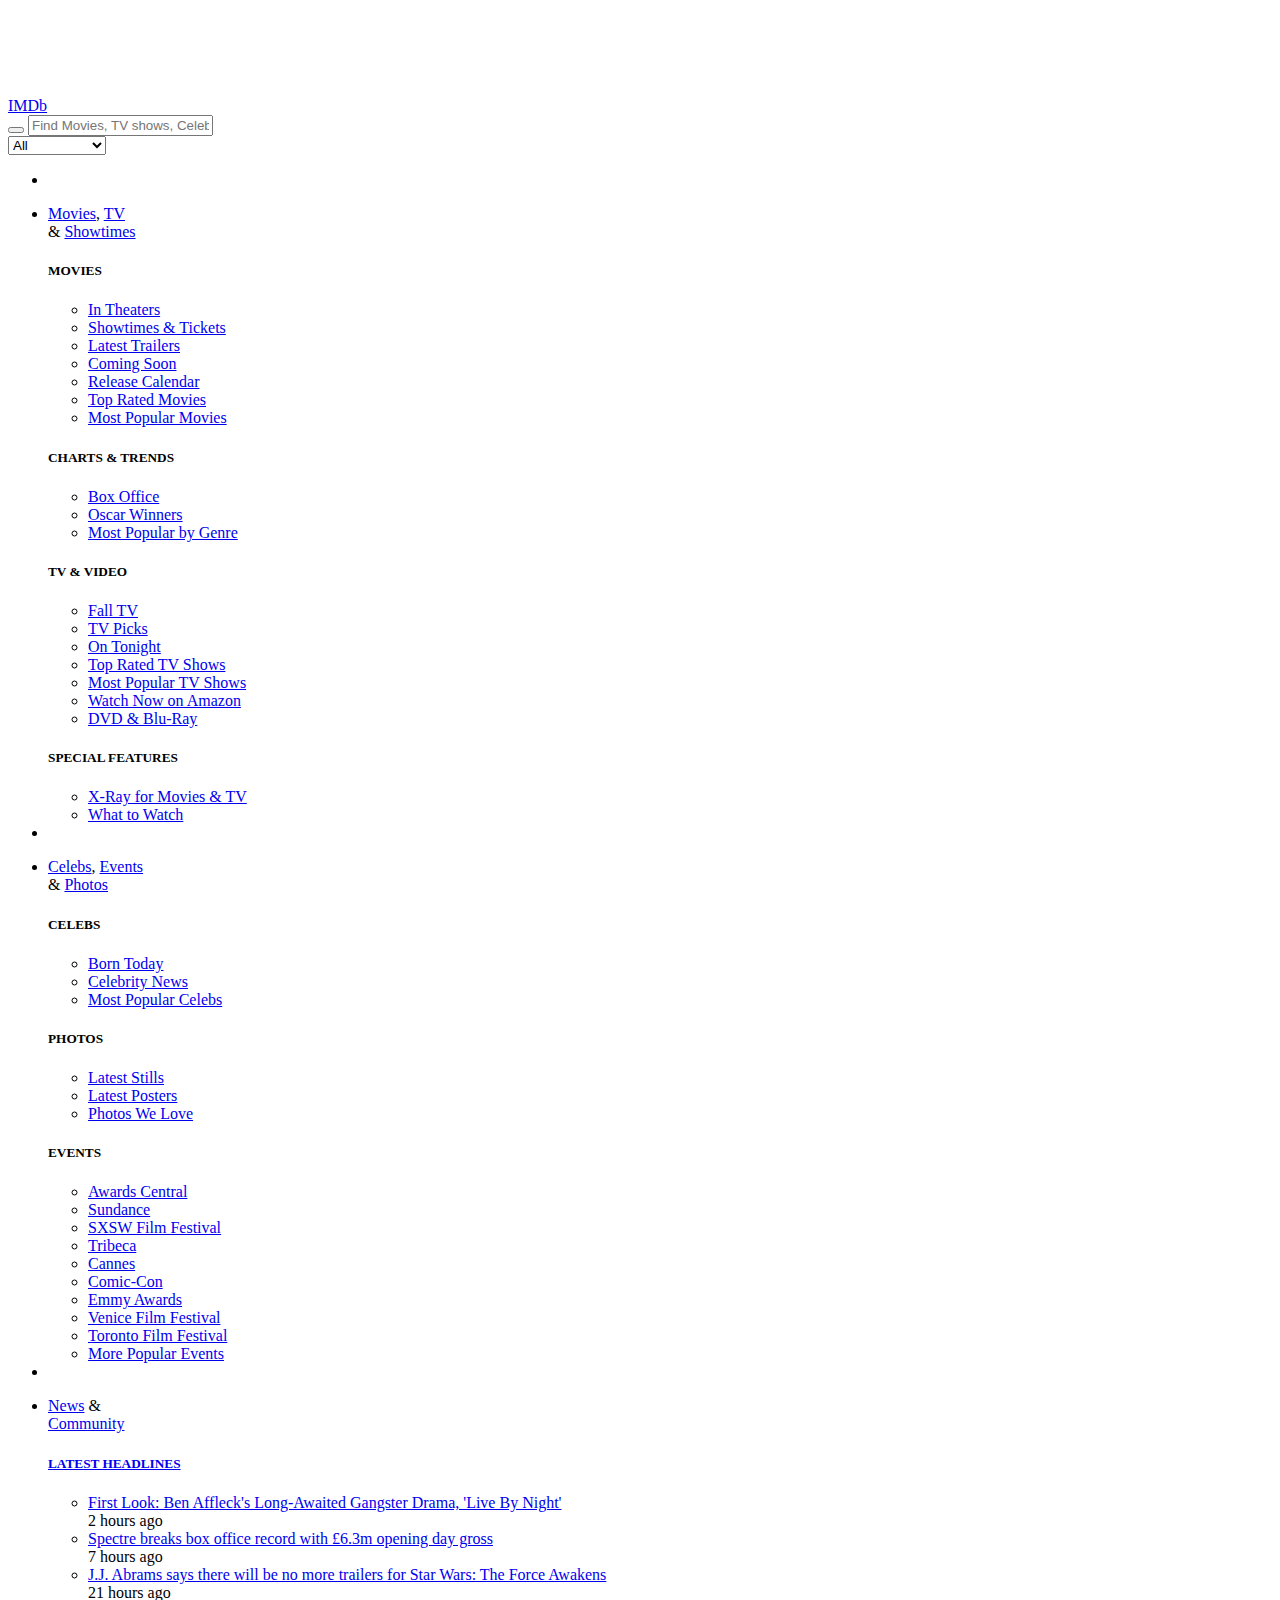
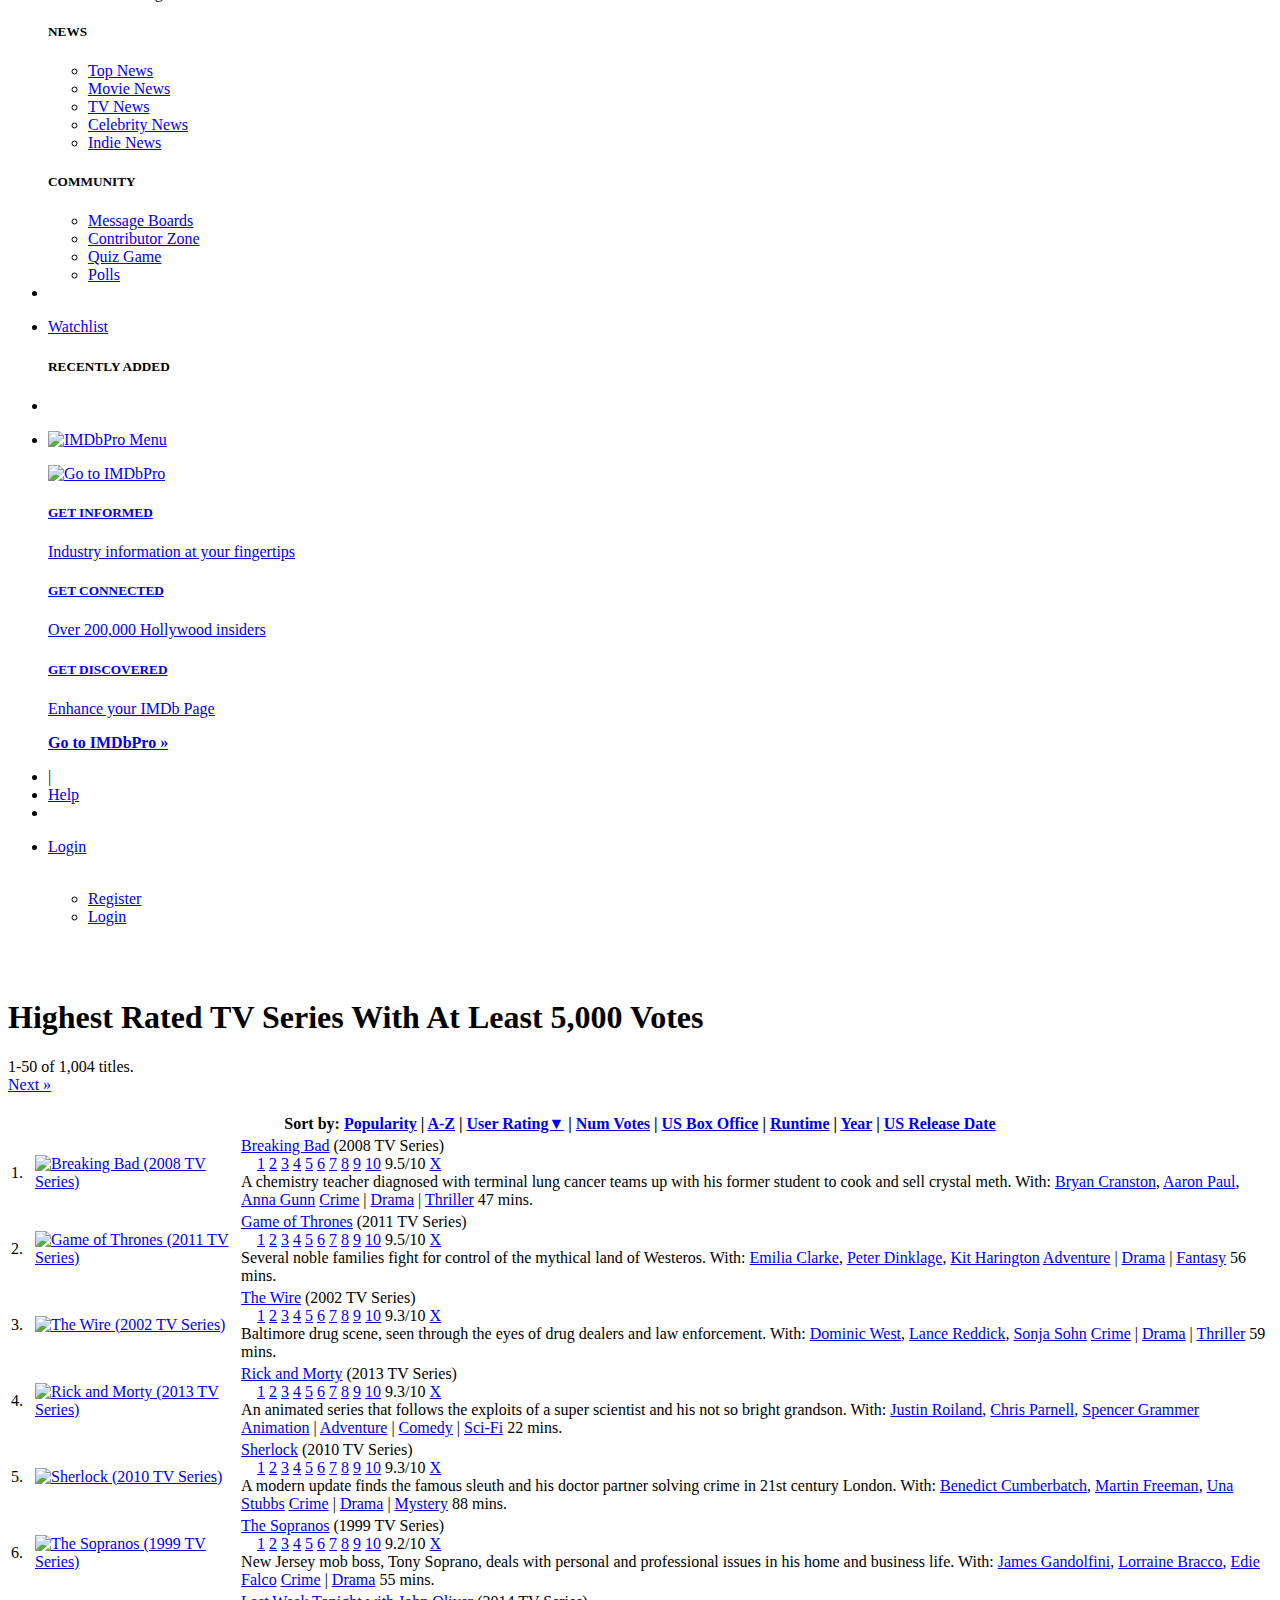
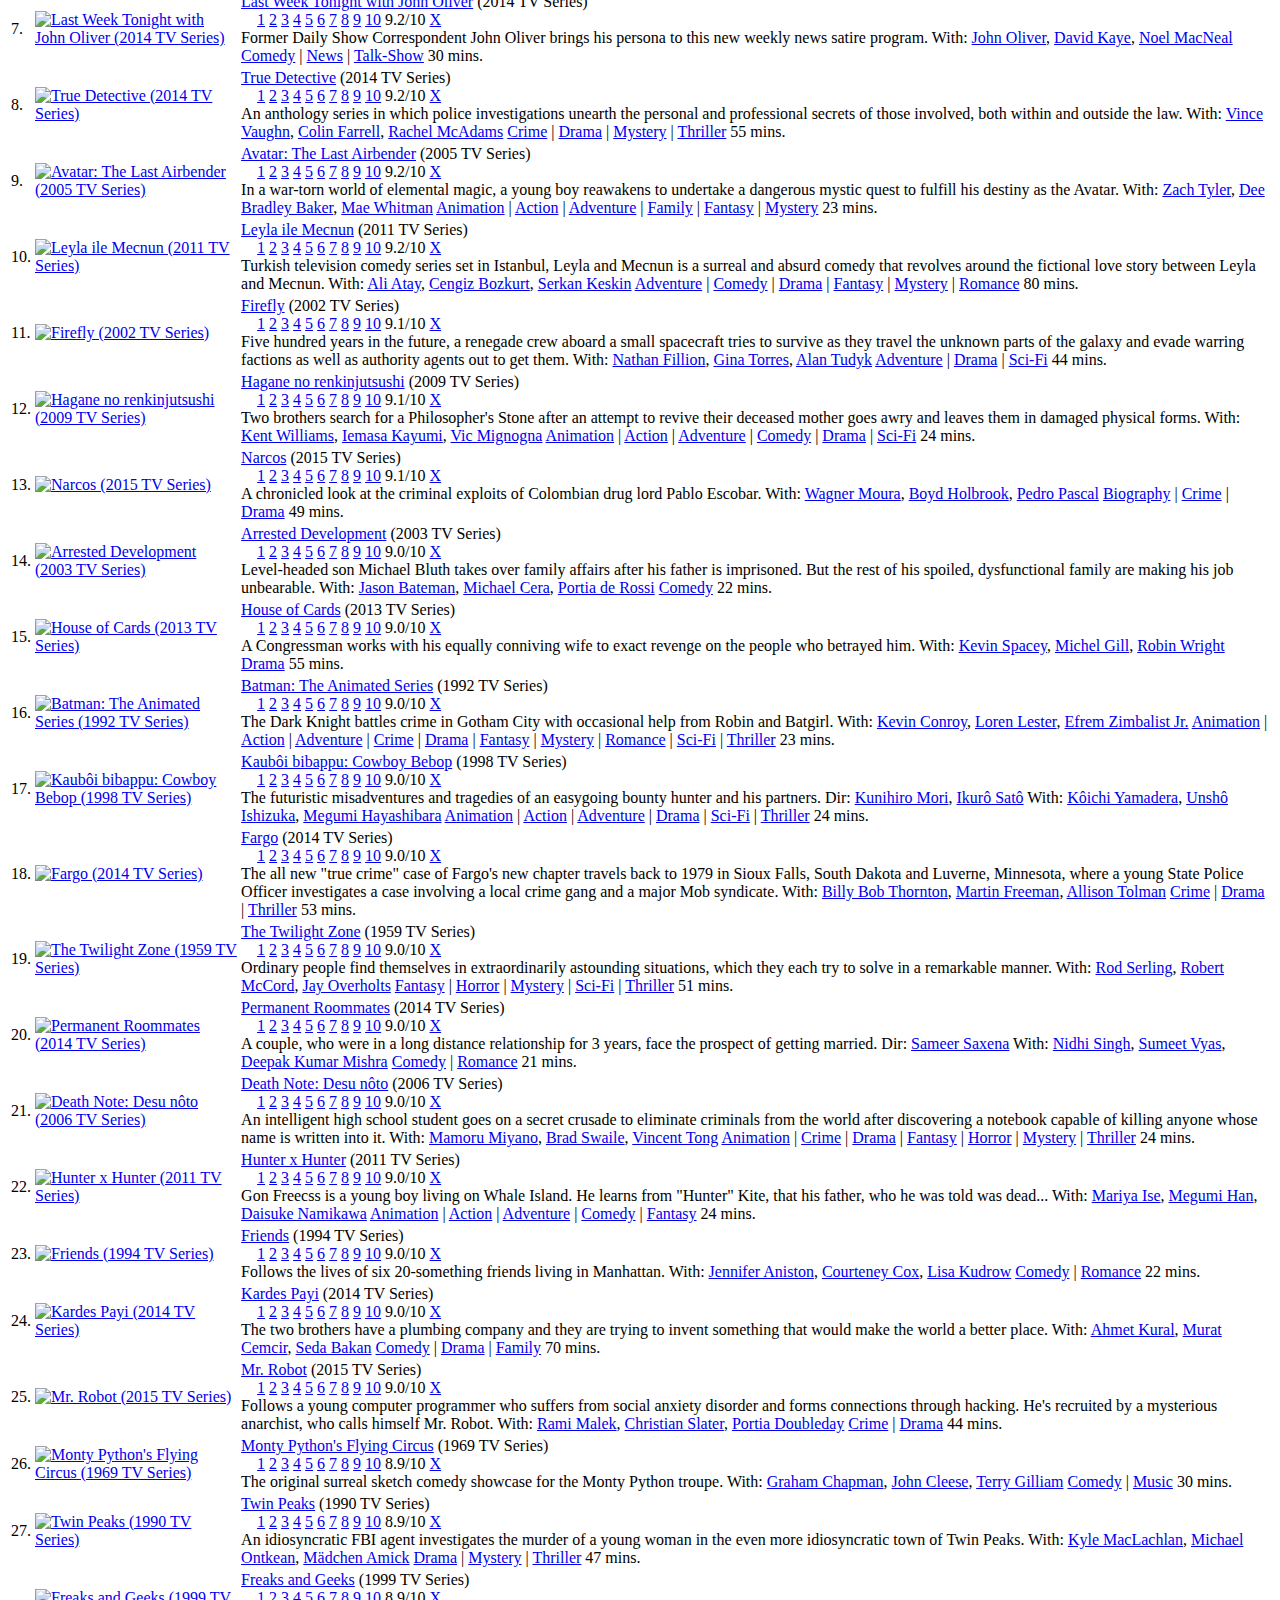
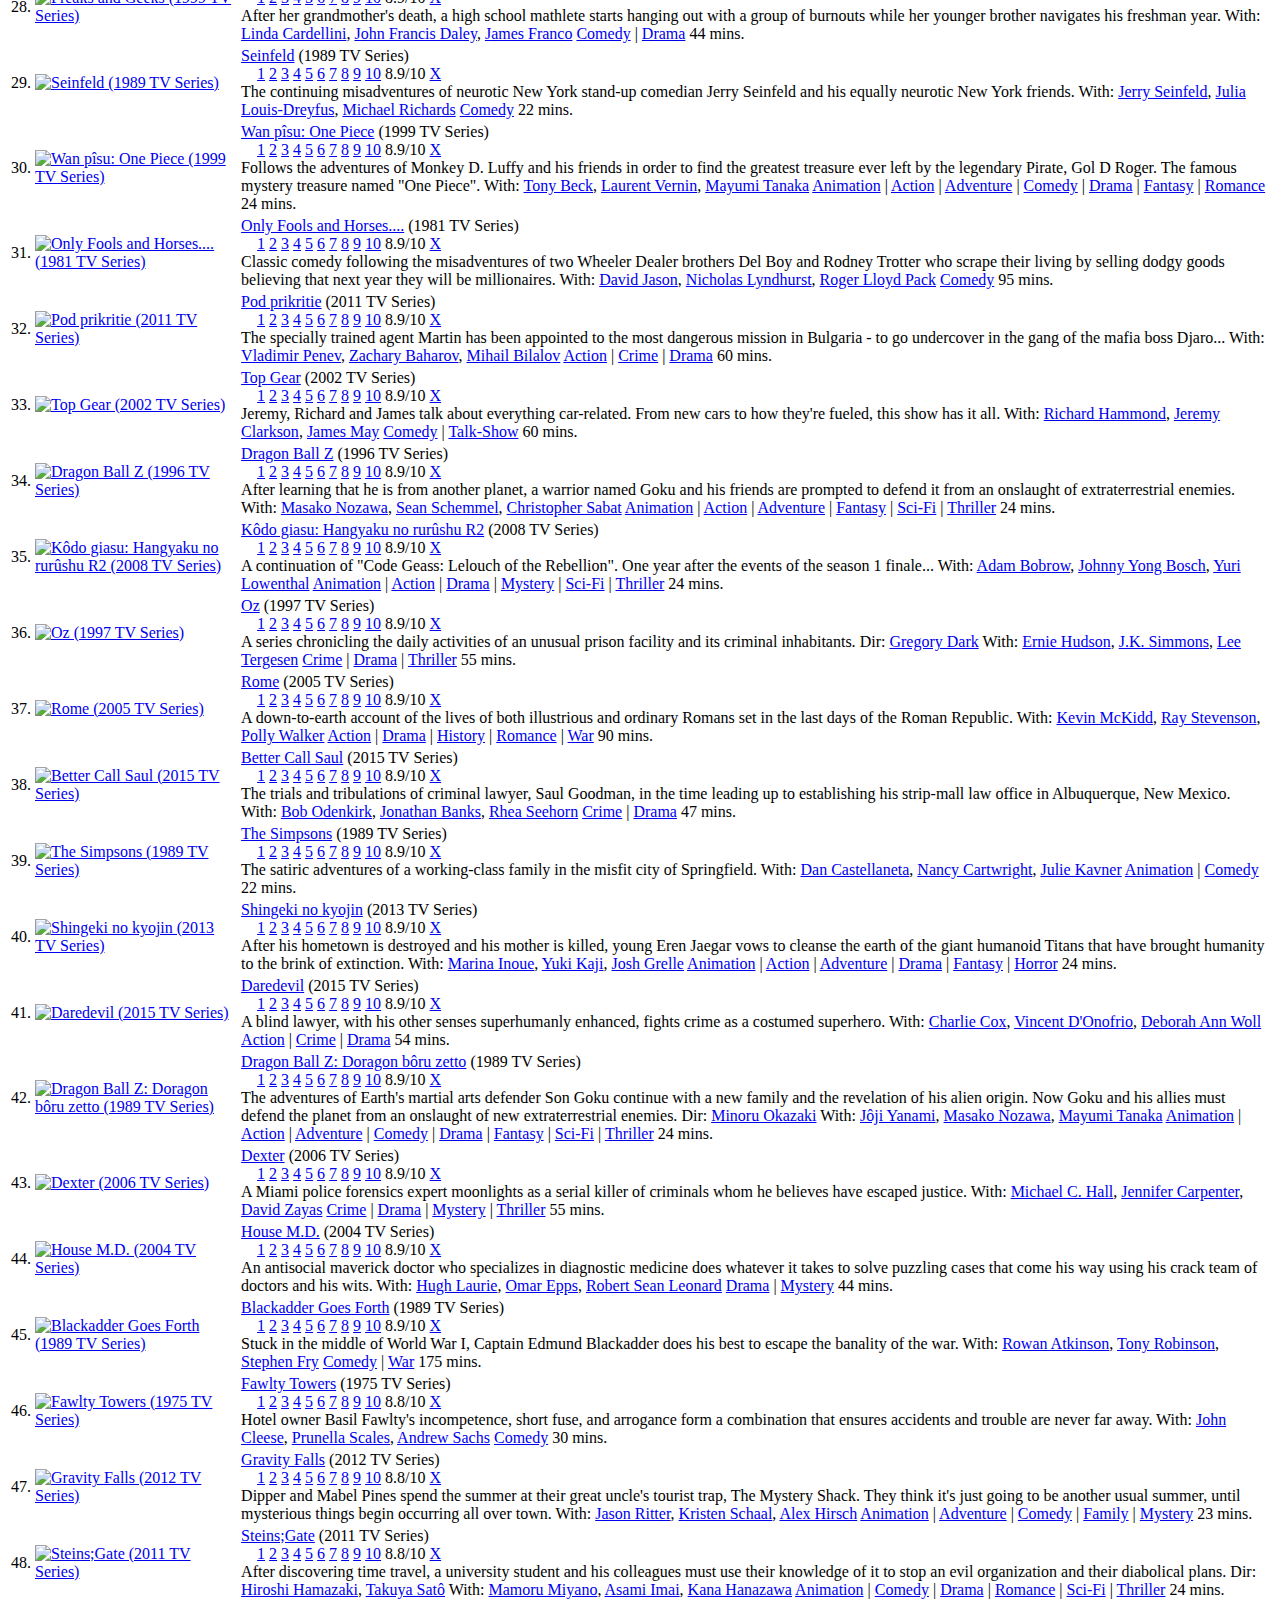
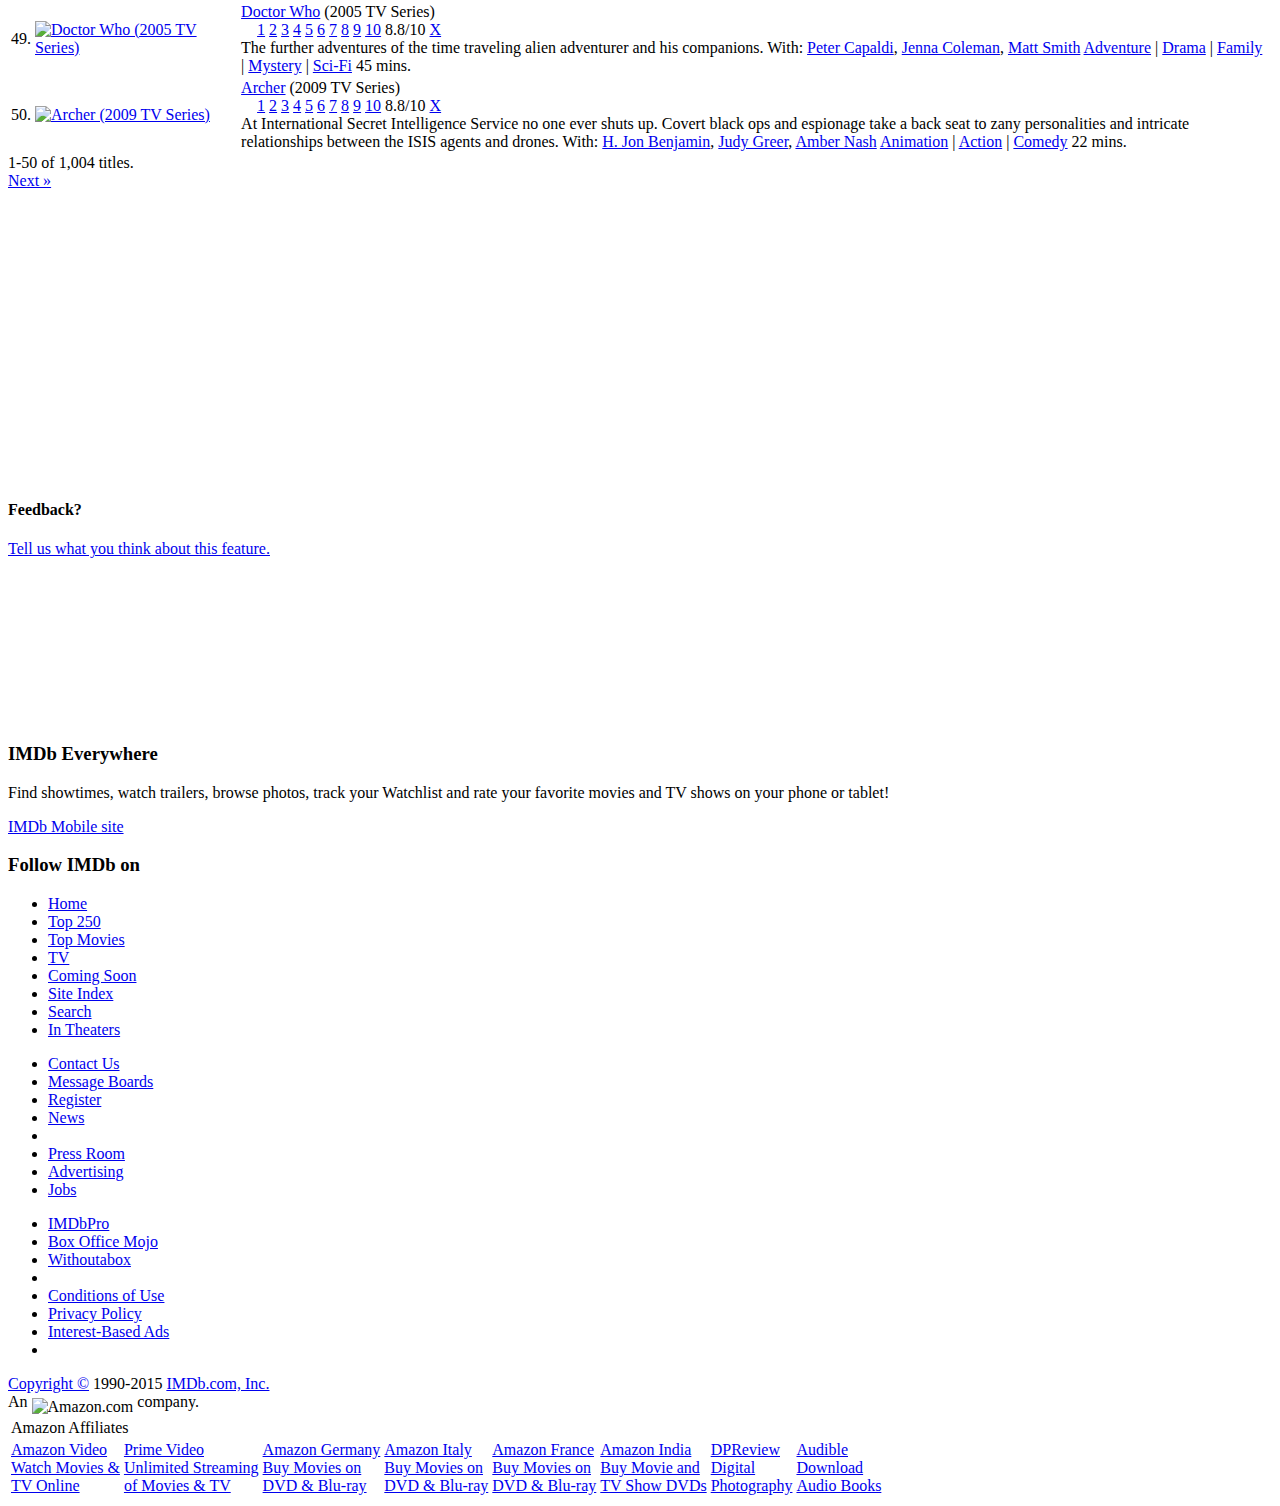
==== homework/week_1/tvseries.html @ 82586fbe "donderdag" ====
<!DOCTYPE html PUBLIC "-//W3C//DTD XHTML 1.0 Strict//EN"
        "http://www.w3.org/TR/xhtml1/DTD/xhtml1-strict.dtd">
<html xmlns="http://www.w3.org/1999/xhtml">
        <head>
                <meta http-equiv="Content-Type" content="text/html; charset=utf-8" />
<script>
var addClickstreamHeadersToAjax = function(xhr) {
    xhr.setRequestHeader("x-imdb-parent-id", "0ABG4V6MPXGVFRZB474H");
};
</script>

                <title>IMDb: Highest Rated   TV Series With At Least 5,000 Votes
</title>
<link rel="canonical" href="http://www.imdb.com/search/title?sort=user_rating%2Cdesc&start=1&title_type=tv_series&num_votes=5000%2C" /><meta property="og:url" content="http://www.imdb.com/search/title?sort=user_rating%2Cdesc&start=1&title_type=tv_series&num_votes=5000%2C" />

<link rel="stylesheet" type="text/css" href="http://i.media-imdb.com/images/SFf916c48ae9059d778bc2a0138c326bdf/css2/consumersite.css" ><link rel="stylesheet" type="text/css" href="http://i.media-imdb.com/images/SFd36761b30ebc061c8d30826d3d211d3c/css2/site/consumer-navbar-mega.css" ><link rel="stylesheet" type="text/css" href="http://i.media-imdb.com/images/SF5ed50fbc28756db79d18e73e7ff96aa3/wheel/base.css" ><link rel="stylesheet" type="text/css" href="http://i.media-imdb.com/images/SFa1d1dc21b3fa3bb079a450e6cb833a20/wheel/layout.css" ><link rel="stylesheet" type="text/css" href="http://i.media-imdb.com/images/SF81342682e82e6b6a45b59d43c48aeac5/wheel/fixed.css" ><link rel="stylesheet" type="text/css" href="http://i.media-imdb.com/images/SF6520738a648f46452f25b55c6df60087/css2/app/search/advsearch/view.css" ><link rel="stylesheet" type="text/css" href="http://i.media-imdb.com/images/SFff7dae3592135f947f3f787b98bd5817/css2/app/realm/view.css" ><link rel="stylesheet" type="text/css" href="http://i.media-imdb.com/images/SFa88e6ba92e5894e7909b0d2ef5d21e79/css2/site/consumer-navbar-suggestionsearch.css" ><link rel="stylesheet" type="text/css" href="http://i.media-imdb.com/images/SFe349c433e719491fa3192fed28cfb9e1/wheel/buttons.css" ><link rel="stylesheet" type="text/css" href="http://i.media-imdb.com/images/SFa496ac0b707802e06c9f0192a8fb76bd/css/title-name-sprites.css" ><link rel="stylesheet" type="text/css" href="http://i.media-imdb.com/images/SF24f65d592832287a3f3e1da8898d33f3/wheel/btn2.css" ><link rel="stylesheet" type="text/css" href="http://i.media-imdb.com/images/SF86490d125684bb6a47cdfa12a86f7d98/css/min/rating.css" ><meta property="og:type" content="article" /><meta property="og:site_name" content="IMDb" /><meta property="og:title" content="IMDb: Highest Rated   TV Series With At Least 5,000 Votes
" /><meta name="description" content="IMDb's advanced search allows you to run extremely powerful queries over all people and titles in the database.  Find exactly what you're looking for!" /><link rel="stylesheet" type="text/css" href="http://i.media-imdb.com/images/SF42a361874b4f716f234cd842bed55350/wheel/widgets.css" >
<!-- start m/s/a/_g_a_s , head -->
<script>
window.ads_js_start = new Date().getTime();
var imdbads = imdbads || {}; imdbads.cmd = imdbads.cmd || [];
</script>
<!-- begin SRA -->
<script>
(function(){var d=function(o){return Object.prototype.toString.call(o)==="[object Array]";},g=function(q,p){var o;for(o=0;o<q.length;o++){if(o in q){p.call(null,q[o],o);}}},h=[],k,b,l=false,n=false,f=function(){var o=[],p=[],q={};g(h,function(s){var r="";g(s.dartsite.split("/"),function(t){if(t!==""){if(t in q){}else{q[t]=o.length;o.push(t);}r+="/"+q[t];}});p.push(r);});return{iu_parts:o,enc_prev_ius:p};},c=function(){var o=[];g(h,function(q){var p=[];g(q.sizes,function(r){p.push(r.join("x"));});o.push(p.join("|"));});return o;},m=function(){var o=[];g(h,function(p){o.push(a(p.targeting));});return o.join("|");},a=function(r,o){var q,p,s=[];for(q in r){p=[];for(j=0;j<r[q].length;j++){p.push(encodeURIComponent(r[q][j]));}if(o){s.push(q+"="+encodeURIComponent(p.join(",")));}else{s.push(q+"="+p.join(","));}}return s.join("&");},e=function(){var o=+new Date();if(n){return;}if(!this.readyState||"loaded"===this.readyState){n=true;if(l){imdbads.cmd.push(function(){for(i=0;i<h.length;i++){generic.monitoring.record_metric(h[i].name+".fail",csm.duration(o));}});}}};window.tinygpt={define_slot:function(r,q,o,p){h.push({dartsite:r.replace(/\/$/,""),sizes:q,name:o,targeting:p});},set_targeting:function(o){k=o;},callback:function(q){var r,p={},t,o,s=+new Date();l=false;for(r=0;r<h.length;r++){t=h[r].dartsite;o=h[r].name;if(q[r][t]){p[o]=q[r][t];}else{window.console&&console.error&&console.error("Unable to correlate GPT response for "+o);}}imdbads.cmd.push(function(){for(r=0;r<h.length;r++){ad_utils.slot_events.trigger(h[r].name,"request",{timestamp:b});ad_utils.slot_events.trigger(h[r].name,"tagdeliver",{timestamp:s});}ad_utils.gpt.handle_response(p);});},send:function(){var r=[],q=function(s,t){if(d(t)){t=t.join(",");}if(t){r.push(s+"="+encodeURIComponent(""+t));}},o,p;if(h.length===0){tinygpt.callback({});return;}q("gdfp_req","1");q("correlator",Math.floor(4503599627370496*Math.random()));q("output","json_html");q("callback","tinygpt.callback");q("impl","fifs");q("json_a","1");result=f();q("iu_parts",result.iu_parts);q("enc_prev_ius",result.enc_prev_ius);q("prev_iu_szs",c());q("prev_scp",m());q("cust_params",a(k,true));o=document.createElement("script");p=document.getElementsByTagName("script")[0];o.async=true;o.type="text/javascript";o.src="http://pubads.g.doubleclick.net/gampad/ads?"+r.join("&");o.id="tinygpt";o.onload=o.onerror=o.onreadystatechange=e;l=true;p.parentNode.insertBefore(o,p);b=+new Date();}};})();</script>
<script>
tinygpt.define_slot('/4215/imdb2.consumer.main/find',
[[728,90],[1008,150],[1008,200],[1008,30],[970,250],[9,1]],
'top_ad',
{
'p': ['top','t']
});
tinygpt.define_slot('/4215/imdb2.consumer.main/find',
[[300,250],[300,600],[11,1]],
'top_rhs',
{
'p': ['tr']
});
tinygpt.set_targeting({
'fv' : ['1'],
'ab' : ['e'],
'c' : ['0'],
's' : ['3075','32'],
'bpx' : ['2'],
'u': ['223294275194'],
'oe': ['utf-8']
});
tinygpt.send();
</script>
<!-- begin ads header -->
<script src="http://ia.media-imdb.com/images/G/01/imdbads/js/collections/ads-tarnhelm-4033692611._CB290930301_.js"></script>
<script>
doWithAds = function(){};
</script>
<script>
doWithAds = function(inside, failureMessage){
if ('consoleLog' in window &&
'generic' in window &&
'ad_utils' in window &&
'custom' in window &&
'monitoring' in generic &&
'document_is_ready' in generic) {
try{
inside.call(this);
}catch(e) {
if ( window.ueLogError ) {
if(typeof failureMessage !== 'undefined'){
e.message = failureMessage;
}
e.attribution = "Advertising";
e.logLevel = "ERROR";
ueLogError(e);
}
if( (document.location.hash.match('debug=1')) &&
(typeof failureMessage !== 'undefined') ){
console.error(failureMessage);
}
}
} else {
if( (document.location.hash.match('debug=1')) &&
(typeof failureMessage !== 'undefined') ){
console.error(failureMessage);
}
}
};
</script><script>
doWithAds(function(){
generic.monitoring.record_metric("ads_js_request_to_done", (new Date().getTime()) - window.ads_js_start);
generic.monitoring.set_forester_info("main");
generic.monitoring.set_twilight_info(
"main",
"NL",
"b1c61a8c65f09415d943610d29ea1ddbb13a2ff0",
"2015-10-29T16%3A35%3A57GMT",
"http://s.media-imdb.com/twilight/?",
"consumer");
generic.send_csm_head_metrics && generic.send_csm_head_metrics();
generic.monitoring.start_timing("page_load");
generic.seconds_to_midnight = 51843;
generic.days_to_midnight = 0.6000347137451172;
ad_utils.set_slots_on_page({ 'injected_billboard':1, 'injected_navstrip':1, 'bottom_ad':1, 'top_ad':1, 'top_rhs':1, 'rhs_cornerstone':1 });
custom.full_page.data_url = "http://ia.media-imdb.com/images/G/01/imdbads/js/graffiti_data-1582251138._CB317085808_.js";
consoleLog('advertising initialized','ads');
},"ads js missing, skipping ads setup.");
var _gaq = _gaq || [];
_gaq.push(['_setCustomVar', 4, 'ads_abtest_treatment', 'e']);
</script>
<script>
doWithAds(function(){
ad_utils.register_punt_ad("top_ad","728","90"," <!DOCTYPE html><html><body><style>.ac{display:block;position:absolute;overflow:hidden;width:19px;height:15px;z-index:9;top:0;right:0;background:url(https://images-na.ssl-images-amazon.com/images/G/01/da/adchoices/ac-topright-sprite.png)}.ac:hover{width:77px;background-position:-19px 0}.hide{display:none!important}#ad{position:relative;overflow:hidden;width:728px;height:90px;display:none}</style><div id=\"creative-wrapper\" style=\"width: 100%;height:90px;\"><a id=\"ad\" href=\"http://aax-us-east.amazon-adsystem.com/x/c/QRo-bZ0y5hhhck_BJXdX520AAAFQtHSvhAEAAADK8qA7qg/https://www.amazon.com/b?ie=UTF8&amp;node=12034488011&amp;tag=dv_dev_imdb_ho_dktp-20\" target=\"_top\"><img id=\"staticImage\" width=\"100%\" height=\"100%\"><a id=\"aapInfo\" target=\"_blank\" class=\"hide ac\" href=\"http://amazon.com/gp/dra/info/ref=cs_aap_5284671231248\"></a></a></div><script>setTimeout(function(){!function(a,e,t){var n=/\\.amazon\\.com(:.*)?$/,o=\"undefined\"!=typeof IS_3P&&IS_3P,c=!1;if(!o){var i=a;try{for(;i!=i.parent;){if(!i.parent.document)throw new Error(\"cross-domain exception\");i=i.parent}}catch(r){}try{c=i.SFClient?i.SFClient.isOnAmazon():n.test(i.location.host)}catch(r){}}var s=!o&&!c;e.ad={aid:\"2348312652438\",cid:\"5284671231248\",w:728,h:90,template:\"Image-1.31\"},a.aanResponse={adId:e.ad.aid,creativeId:e.ad.cid,adNetwork:\"pda\",shazamStage:\"prod\",shazamId:\"1473997\"};try{t&&t.ad_utils&&t.ad_utils.expand_ad(frameElement)}catch(r){}var d=function(a){return/s/.test(a.protocol)},m=function(a){return e.getElementById(a)},f=function(a,e,t){a.href=e,a.target=t?\"_blank\":\"_top\"},p=function(a,e){return a.className.match(new RegExp(\"(\\\\s|^)\"+e+\"(\\\\s|$)\"))},l=function(a,e){p(a,e)||(a.className+=\" \"+e)},u=function(a,e){if(p(a,e)){var t=new RegExp(\"(\\\\s|^)\"+e+\"(\\\\s|$)\");a.className=a.className.replace(t,\" \")}},h=function(a){u(a,\"hide\")},g=(d(location)?\"//images-na.ssl-\":\"//g-ecx.\")+\"images-amazon.com/images/G/01/\",_=m(\"aapInfo\"),v=m(\"ad\"),w=\"shazam/26319-boost-launchpad-fall-forward-house-ad-728x90-MSeV7._V293097325_.png\",y=m(\"staticImage\");w&&(y.src=g+w,v.style.display=\"block\");var z;o&&l(v,\"aap\"),(o||s)&&(v.target=\"_blank\"),_&&o&&h(_),z&&f(_,\"http://amazon.com/gp/dra/info\",!0);var I=a.SFClient;if(I&&\"function\"==typeof I.changeSize)try{I.changeSize(\"728px\",\"90px\")}catch(r){}}(window,document,parent)},0);<\/script>\n</body></html><\!-- creativeModDate = 1444494414000 --\>\n <div id=\"top_ad_webbug\" style=\"display:none;\">\n <img src=\"http://aax-us-east.amazon-adsystem.com/e/loi/imp?b=IB7Ic1nPbUOJgLLbaHk1z5wAAAFQtHSv1QEAAADKxj1K-g&pj=[PUNT_ORIGIN]\" border=\"0\" height=\"1\" width=\"1\" alt=\"\"/>\n </div>\n");
}, "ad_utils not defined, skipping punt ad data setup.");
</script>
<script>
doWithAds(function(){
ad_utils.register_punt_ad("top_rhs","300","250"," <!DOCTYPE html><html><body><style>.ac{display:block;position:absolute;overflow:hidden;width:19px;height:15px;z-index:9;top:0;right:0;background:url(https://images-na.ssl-images-amazon.com/images/G/01/da/adchoices/ac-topright-sprite.png)}.ac:hover{width:77px;background-position:-19px 0}.hide{display:none!important}#ad{position:relative;overflow:hidden;width:300px;height:250px;display:none}</style><div id=\"creative-wrapper\" style=\"width: 100%;height:250px;\"><a id=\"ad\" href=\"http://aax-us-east.amazon-adsystem.com/x/c/QauxXfbscjW90-YhmSzGut0AAAFQtHSvggEAAADKZ2_UiA/https://www.amazon.com/b?ie=UTF8&amp;node=12034488011&amp;tag=dv_dev_imdb_ho_dktp-20\" target=\"_top\"><img id=\"staticImage\" width=\"100%\" height=\"100%\"><a id=\"logo\"></a><a id=\"aapInfo\" target=\"_blank\" class=\"hide ac\" href=\"http://amazon.com/gp/dra/info/ref=cs_aap_7875445096019\"></a></a></div><script>setTimeout(function(){!function(a,t,e){var n=/\\.amazon\\.com(:.*)?$/,o=\"undefined\"!=typeof IS_3P&&IS_3P,c=!1;if(!o){var i=a;try{for(;i!=i.parent;){if(!i.parent.document)throw new Error(\"cross-domain exception\");i=i.parent}}catch(r){}try{c=i.SFClient?i.SFClient.isOnAmazon():n.test(i.location.host)}catch(r){}}var s=!o&&!c;t.ad={aid:\"2348312652438\",cid:\"7875445096019\",w:300,h:250,template:\"Image-1.31\"},a.aanResponse={adId:t.ad.aid,creativeId:t.ad.cid,adNetwork:\"pda\",shazamStage:\"prod\",shazamId:\"1473996\"};try{e&&e.ad_utils&&e.ad_utils.expand_ad(frameElement)}catch(r){}var d=function(a){return/s/.test(a.protocol)},m=function(a){return t.getElementById(a)},f=function(a,t,e){a.href=t,a.target=e?\"_blank\":\"_top\"},p=function(a,t){return a.className.match(new RegExp(\"(\\\\s|^)\"+t+\"(\\\\s|$)\"))},l=function(a,t){p(a,t)||(a.className+=\" \"+t)},u=function(a,t){if(p(a,t)){var e=new RegExp(\"(\\\\s|^)\"+t+\"(\\\\s|$)\");a.className=a.className.replace(e,\" \")}},h=function(a){u(a,\"hide\")},g=(d(location)?\"//images-na.ssl-\":\"//g-ecx.\")+\"images-amazon.com/images/G/01/\",_=m(\"aapInfo\"),v=m(\"ad\"),w=\"shazam/26319-boost-launchpad-fall-forward-house-ad-300x250-2-fYFGQ._V293096577_.png\",y=m(\"staticImage\");w&&(y.src=g+w,v.style.display=\"block\");var z;o&&l(v,\"aap\"),(o||s)&&(v.target=\"_blank\"),_&&o&&h(_),z&&f(_,\"http://amazon.com/gp/dra/info\",!0);var I=a.SFClient;if(I&&\"function\"==typeof I.changeSize)try{I.changeSize(\"300px\",\"250px\")}catch(r){}}(window,document,parent)},0);<\/script>\n</body></html><\!-- creativeModDate = 1444494414000 --\>\n <div id=\"top_rhs_webbug\" style=\"display:none;\">\n <img src=\"http://aax-us-east.amazon-adsystem.com/e/loi/imp?b=IHIQ3GPpkEnCh4pRxjMn1wYAAAFQtHSv0wEAAADK7xf6yA&pj=[PUNT_ORIGIN]\" border=\"0\" height=\"1\" width=\"1\" alt=\"\"/>\n </div>\n");
}, "ad_utils not defined, skipping punt ad data setup.");
</script>
<script>doWithAds(function() { ad_utils.ads_header.done(); });</script>
<!-- end ads header --><!-- end m/s/a/_g_a_s , head -->

<script src="http://i.media-imdb.com/images/SFd27a377a4866ce46bc384cb601e44fcc/js/cc/yesScript.js" ></script>        </head>
        <body id="styleguide-v2" class="fixed">
            <div id="hidden_pre_root_content">
<!-- start m/s/a/_g_a_s , body -->
<!-- end m/s/a/_g_a_s , body -->

            </div>
            <div id="wrapper">
                <div id="root">







<div id="nb20" class="navbarSprite">
    <div id="supertab">


<!-- begin TOP_AD -->
<div id="top_ad_wrapper" class="dfp_slot">
<script>
window.generic = window.generic || {};
generic.alphalfaComponents = {
"alphalfa-container.html" : "http://ia.media-imdb.com/images/G/01/imdbads/alphalfa-container-253150330._CB315223742_.html",
"js/collections/alphalfa.js" : "http://ia.media-imdb.com/images/G/01/imdbads/js/collections/alphalfa-2513524760._CB315223700_.js"
};
</script>
<script type="text/javascript">
doWithAds(function(){
ad_utils.register_ad('top_ad');
});
</script>
<iframe data-dart-params="#imdb2.consumer.main/find;!TILE!;sz=728x90,1008x150,1008x200,1008x30,970x250,9x1;p=top;p=t;fv=1;ab=e;bpx=2;c=0;s=3075;s=32;oe=utf-8;[CLIENT_SIDE_KEYVALUES];u=223294275194;ord=223294275194?" id="top_ad" name="top_ad" class="yesScript" width="0" height="85" data-original-width="0" data-original-height="85" data-config-width="0" data-config-height="85" data-cookie-width="null" data-cookie-height="null" marginwidth="0" marginheight="0" frameborder="0" scrolling="no" allowtransparency="true" onload="doWithAds.call(this, function(){ ad_utils.on_ad_load(this); });"></iframe>
<noscript><a href="http://ad.doubleclick.net/N4215/jump/imdb2.consumer.main/find;tile=0;sz=728x90,1008x150,1008x200,1008x30,970x250,9x1;p=top;p=t;fv=1;ab=e;bpx=2;c=0;s=3075;s=32;ord=223294275194?" target="_blank"><img src="http://ad.doubleclick.net/N4215/ad/imdb2.consumer.main/find;tile=0;sz=728x90,1008x150,1008x200,1008x30,970x250,9x1;p=top;p=t;fv=1;ab=e;bpx=2;c=0;s=3075;s=32;ord=223294275194?" border="0" alt="advertisement" /></a></noscript>
</div>
<div id="top_ad_reflow_helper"></div>
<script>
doWithAds(function(){
ad_utils.gpt.render_ad('top_ad');
}, "ad_utils not defined, unable to render client-side GPT ad.");
</script>
<!-- End TOP_AD --><!-- _get_ad_for_slot(TOP_AD) -->
</div>
	<div id="navbar">
        <noscript><link rel="stylesheet" type="text/css" href="http://i.media-imdb.com/images/SF52e6b9f11712d3ec552179f6c869b63a/css2/site/consumer-navbar-no-js.css"></noscript>
		<span id="home_img_holder">            <a    onclick="(new Image()).src='/rg/home/navbar/images/b.gif?link=%2F%3Fref_%3Dnv_home';"     href="/?ref_=nv_home"    id='home_img' class='navbarSprite' title='Home' ></a>

            <span class="alt_logo">
                <a    onclick="(new Image()).src='/rg/home/navbar/images/b.gif?link=%2F%3Fref_%3Dnv_home';"     href="/?ref_=nv_home"    title='Home' >IMDb</a>
            </span>
        </span>


<form    onsubmit="(new Image()).src='/rg/SEARCH-BOX/HEADER/images/b.gif?link=/find';"    action="/find"    method="get" id="navbar-form" class="nav-searchbar-inner" accept-charset="utf-8" >

<div id="nb_search" >

  <noscript><div id="more_if_no_javascript"><a href="/search/">More</a></div></noscript>
  <button id="navbar-submit-button" class="primary btn" type="submit"><div class="magnifyingglass navbarSprite"></div></button>
  <input type="hidden" name="ref_" value="nv_sr_fn" />
  <input type="text" autocomplete="off" value="" name="q" id="navbar-query" placeholder="Find Movies, TV shows, Celebrities and more..." >
  <div class="quicksearch_dropdown_wrapper">

<select
    class="quicksearch_dropdown navbarSprite"
    name="s"
    id="quicksearch"
    onchange="jumpMenu(this); suggestionsearch_dropdown_choice(this);">

    <option  
     value="all">All</option>
    <option  
     value="tt">Titles</option>
    <option  
     value="ep">TV Episodes</option>
    <option  
     value="nm">Names</option>
    <option  
     value="co">Companies</option>
    <option  
     value="kw">Keywords</option>
    <option  
     value="ch">Characters</option>
    <option  
     value="qu">Quotes</option>
    <option  
     value="bi">Bios</option>
    <option  
     value="pl">Plots</option>
</select>

  </div>

<div id="navbar-suggestionsearch"></div>
</div>

</form>


<div id="megaMenu">
    <ul id="consumer_main_nav" class="main_nav">
        <li class="spacer"></li>
        <li class="css_nav_item" id="navTitleMenu" aria-haspopup="true">
            <p class="navCategory">
                <a     href="/movies-in-theaters/?ref_=nv_tp_inth_1"    >Movies</a>,
                <a     href="/chart/toptv/?ref_=nv_tp_tv250_2"    >TV</a><br />
                & <a     href="/showtimes/?ref_=nv_tp_sh_3"    >Showtimes</a></p>
            <span class="downArrow"></span>
            <div id="navMenu1" class="sub_nav">
                <div id="titleAd"></div>
                <div class="subNavListContainer">
                    <h5>MOVIES</h5>
                    <ul>
                        
                        <li><a     href="/movies-in-theaters/?ref_=nv_mv_inth_1"    >In Theaters</a></li>
                        <li><a     href="/showtimes/?ref_=nv_mv_sh_2"    >Showtimes & Tickets</a></li>
                        <li><a     href="/trailers/?ref_=nv_mv_tr_3"    >Latest Trailers</a></li>
                        <li><a     href="/movies-coming-soon/?ref_=nv_mv_cs_4"    >Coming Soon</a></li>
                        <li><a     href="/calendar/?ref_=nv_mv_cal_5"    >Release Calendar</a></li>
                        <li><a     href="/chart/top/?ref_=nv_mv_250_6"    >Top Rated Movies</a></li>
                        <li><a     href="/chart/moviemeter/?ref_=nv_mv_mpm_7"    >Most Popular Movies</a></li>
                    </ul>
                    <h5>CHARTS & TRENDS</h5>
                    <ul>
                        <li><a     href="/chart/?ref_=nv_ch_cht_1"    >Box Office</a></li>
                        <li><a     href="/search/title?count=100&groups=oscar_best_picture_winners&sort=year,desc&ref_=nv_ch_osc_2"    >Oscar Winners</a></li>
                        <li><a     href="/genre/?ref_=nv_ch_gr_3"    >Most Popular by Genre</a></li>
                    </ul>
                </div>
                <div class="subNavListContainer">
                    <h5>TV & VIDEO</h5>
                    <ul>
                        <li><a     href="/falltv/?ref_=nv_tvv_fall_1"    >Fall TV</a></li>
                        <li><a     href="/list/ls074418362/?ref_=nv_tvv_picks_2"    >TV Picks</a></li>
                        <li><a     href="/tvgrid/?ref_=nv_tvv_ls_3"    >On Tonight</a></li>
                        <li><a     href="/chart/toptv?ref_=nv_tvv_250_4"    >Top Rated TV Shows</a></li>
                        <li><a     href="/chart/tvmeter?ref_=nv_tvv_mptv_5"    >Most Popular TV Shows</a></li>
                        <li><a     href="/list/ls074093523/?ref_=nv_tvv_wn_6"    >Watch Now on Amazon</a></li>
                        <li><a     href="/sections/dvd/?ref_=nv_tvv_dvd_7"    >DVD & Blu-Ray</a></li>
                    </ul>
                    <h5>SPECIAL FEATURES</h5>
                    <ul>
                        <li><a     href="/x-ray/?ref_=nv_sf_xray_2"    >X-Ray for Movies & TV</a></li>
                        <li><a     href="/whattowatch/?ref_=nv_sf_wtw_3"    >What to Watch</a></li>
                    </ul>
                </div>
            </div>
        </li>
        <li class="spacer"></li>
        <li class="css_nav_item" id="navNameMenu" aria-haspopup="true">
            <p class="navCategory">
                <a     href="/search/name?gender=male,female&ref_=nv_tp_cel_1"    >Celebs</a>,
                <a     href="/awards-central/?ref_=nv_tp_awrd_2"    >Events</a><br />
                & <a     href="/gallery/rg784964352?ref_=nv_tp_ph_3"    >Photos</a></p>
            <span class="downArrow"></span>
            <div id="navMenu2" class="sub_nav">
                <div id="nameAd"></div>
                <div class="subNavListContainer">
                    <h5>CELEBS</h5>
                    <ul>
                        <li><a     href="/search/name?birth_monthday=10-29&refine=birth_monthday&ref_=nv_cel_brn_1"    >Born Today</a></li>
                        <li><a     href="/news/celebrity?ref_=nv_cel_nw_2"    >Celebrity News</a></li>
                        <li><a     href="/search/name?gender=male,female&ref_=nv_cel_m_3"    >Most Popular Celebs</a></li>
                    </ul>
                    <h5>PHOTOS</h5>
                    <ul>
                        <li><a     href="/gallery/rg784964352?ref_=nv_ph_ls_1"    >Latest Stills</a></li>
                        <li><a     href="/gallery/rg1528338944?ref_=nv_ph_lp_2"    >Latest Posters</a></li>
                        <li><a     href="/gallery/rg2465176320?ref_=nv_ph_lv_3"    >Photos We Love</a></li>
                    </ul>
                </div>
                <div class="subNavListContainer">
                    <h5>EVENTS</h5>
                    <ul>
                        <li><a     href="/awards-central/?ref_=nv_ev_awrd_1"    >Awards Central</a></li>
                        <li><a     href="/sundance/?ref_=nv_ev_sun_2"    >Sundance</a></li>
                        <li><a     href="/sxsw/?ref_=nv_ev_sxsw_3"    >SXSW Film Festival</a></li>
                        <li><a     href="/tribeca/?ref_=nv_ev_tri_4"    >Tribeca</a></li>
                        <li><a     href="/cannes/?ref_=nv_ev_can_5"    >Cannes</a></li>
                        <li><a     href="/comic-con/?ref_=nv_ev_comic_6"    >Comic-Con</a></li>
                        <li><a     href="/emmys/?ref_=nv_ev_rte_7"    >Emmy Awards</a></li>
                        <li><a     href="/venice/?ref_=nv_ev_venice_8"    >Venice Film Festival</a></li>
                        <li><a     href="/toronto/?ref_=nv_ev_tff_9"    >Toronto Film Festival</a></li>
                        <li><a     href="/awards-central/?ref_=nv_ev_all_10"    >More Popular Events</a></li>
                    </ul>
                </div>
            </div>
        </li>
        <li class="spacer"></li>
        <li class="css_nav_item" id="navNewsMenu" aria-haspopup="true">
            <p class="navCategory">
                <a     href="/news/top?ref_=nv_tp_nw_1"    >News</a> &<br />
                <a     href="/boards/?ref_=nv_tp_bd_2"    >Community</p>
            <span class="downArrow"></span>
            <div id="navMenu3" class="sub_nav">
                <div id="latestHeadlines">
                    <div class="subNavListContainer">
                        <h5>LATEST HEADLINES</h5>
                        
<ul>
    <li itemprop="headline">
        <a     href="/news/ni59139169/?ref_=nb_nwt_1"    >
            First Look: Ben Affleck&#x27;s Long-Awaited Gangster Drama, &#x27;Live By Night&#x27;</a><br />
            <span class="time">2 hours ago
</span>
    </li>
    <li itemprop="headline">
        <a     href="/news/ni59138498/?ref_=nb_nwt_2"    >
            Spectre breaks box office record with &#xA3;6.3m opening day gross</a><br />
            <span class="time">7 hours ago
</span>
    </li>
    <li itemprop="headline">
        <a     href="/news/ni59137487/?ref_=nb_nwt_3"    >
            J.J. Abrams says there will be no more trailers for Star Wars: The Force Awakens</a><br />
            <span class="time">21 hours ago
</span>
    </li>
</ul>

                    </div>
                </div>
                <div class="subNavListContainer">
                    <h5>NEWS</h5>
                    <ul>
                        <li><a     href="/news/top?ref_=nv_nw_tp_1"    >Top News</a></li>
                        <li><a     href="/news/movie?ref_=nv_nw_mv_2"    >Movie News</a></li>
                        <li><a     href="/news/tv?ref_=nv_nw_tv_3"    >TV News</a></li>
                        <li><a     href="/news/celebrity?ref_=nv_nw_cel_4"    >Celebrity News</a></li>
                        <li><a     href="/news/indie?ref_=nv_nw_ind_5"    >Indie News</a></li>
                    </ul>
                    <h5>COMMUNITY</h5>
                    <ul>
                        <li><a     href="/boards/?ref_=nv_cm_bd_1"    >Message Boards</a></li>
                        <li><a     href="/czone/?ref_=nv_cm_cz_2"    >Contributor Zone</a></li>
                        <li><a     href="/games/guess?ref_=nv_cm_qz_3"    >Quiz Game</a></li>
                        <li><a     href="/poll/?ref_=nv_cm_pl_4"    >Polls</a></li>
                    </ul>
                </div>
            </div>
        </li>
        <li class="spacer"></li>
        <li class="css_nav_item" id="navWatchlistMenu" aria-haspopup="true">
            
<p class="navCategory singleLine watchlist"><a     href="/list/watchlist?ref_=nv_wl_all_0"    >Watchlist</a>
</p>
<span class="downArrow"></span>
<div id="navMenu4" class="sub_nav">
    <h5>
        RECENTLY ADDED
    </h5> 
    <ul id="navWatchlist">
    </ul>
    <script>
    if (!('imdb' in window)) { window.imdb = {}; }
    window.imdb.watchlistTeaserData = [
        {
            href : "/register/login",
            id : "wlLogin",
        src  : "http://i.media-imdb.com/images/SF77aec4b719e703a39cac8d5566a9a0e0/navbar/watchlist_slot1_logged_out.jpg"
        }
,        {
        href : "/search/title?count=100&title_type=feature,tv_series",
        src  : "http://i.media-imdb.com/images/SF58fa0cd127839460ec17b7302830564f/navbar/watchlist_slot2_popular.jpg"
        }
,        {
        href : "/chart/top",
        src  : "http://i.media-imdb.com/images/SFe1df4328a14bfcbe6b5cf6fad771c2e4/navbar/watchlist_slot3_top250.jpg"
        }
    ];
    </script>
</div>

        </li>
        <li class="spacer"></li>
    </ul>
    <script>
    if (!('imdb' in window)) { window.imdb = {}; }
    window.imdb.navbarAdSlots = {"nameAd":{"clickThru":"http://www.imdb.com/name/nm0000148/","imageUrl":"http://ia.media-imdb.com/images/M/MV5BMjAyMjI0NDk2NV5BMl5BanBnXkFtZTcwODAyNzMxMw@@._V1._SX250_CR0,0,250,315_.jpg","rank":74,"headline":"Harrison Ford"},"titleAd":{"clickThru":"http://www.imdb.com/title/tt0044079/","imageUrl":"http://ia.media-imdb.com/images/M/MV5BMTM1Mzg3MzEyOF5BMl5BanBnXkFtZTcwODE5NTUyNw@@._V1._SY400_CR30,30,410,315_.jpg","titleYears":"1951","titleDisplayBase":{"displayTitleTypeOriginal":"movie","primaryTitleText":"Strangers on a Train","titleId":"tt0044079","displayTitleType":"movie","regionalTitleTexts":[{"region":"AR","title":"Pacto siniestro"},{"region":"AT","title":"Der Fremde im Zug"},{"language":"fr","region":"BE","title":"L'inconnu du Nord-Express"},{"language":"qbn","region":"BE","title":"De onbekende van de Noord Express"},{"language":"bg","region":"BG","title":"ÐÐµÐ¿Ð¾Ð·Ð½Ð°ÑÐ¸ Ð²ÑÐ² Ð²Ð»Ð°ÐºÐ°"},{"region":"BR","title":"Pacto Sinistro"},{"language":"fr","region":"CA","title":"L'inconnu du Nord-Express"},{"region":"DE","title":"Der Fremde im Zug"},{"region":"DK","title":"Farligt mÃ¸de"},{"region":"ES","title":"ExtraÃ±os en un tren"},{"language":"ca","region":"ES","title":"Estranys en un tren"},{"region":"FI","title":"Muukalaisia junassa"},{"language":"sv","region":"FI","title":"FrÃ¤mlingar pÃ¥ tÃ¥g"},{"region":"FR","title":"L'inconnu du Nord-Express"},{"region":"GR","title":"Î Î¬Î³Î½ÏÏÏÎ¿Ï ÏÎ¿Ï ÎµÎ¾ÏÏÎ­Ï"},{"region":"HR","title":"Nepoznati iz Nord-Ekspresa"},{"region":"HU","title":"Idegenek a vonaton"},{"language":"he","region":"IL","title":"Zarrim B'Rakevet"},{"region":"IT","title":"L'altro uomo"},{"region":"MX","title":"Pacto siniestro"},{"region":"NO","title":"Farlig reisefÃ¸lge"},{"region":"PL","title":"Nieznajomi z pociagu"},{"region":"PT","title":"O Desconhecido do Norte-Expresso"},{"region":"RO","title":"Straini in Tren"},{"region":"RS","title":"Stranci u vozu"},{"region":"SE","title":"FrÃ¤mlingar pÃ¥ tÃ¥g"},{"region":"SI","title":"Tujca na vlaku"},{"region":"SK","title":"Cudzinci vo vlaku"},{"language":"ru","region":"SUHH","title":"ÐÐµÐ·Ð½Ð°ÐºÐ¾Ð¼ÑÑ Ð² Ð¿Ð¾ÐµÐ·Ð´Ðµ"},{"language":"tr","region":"TR","title":"Trendeki Yabanci"},{"region":"US","title":"Strangers on a Train"},{"region":"XWG","title":"Der Fremde im Zug"}],"year":"1951"},"rank":"203","headline":"Strangers on a Train"}};
    </script>
</div>



<div id="nb_extra">
    <ul id="nb_extra_nav" class="main_nav">
        <li class="css_nav_item" id="navProMenu" aria-haspopup="true">
            <p class="navCategory">
                <a     href="http://pro.imdb.com/signup/index.html?rf=cons_nb_hm&ref_=cons_nb_hm"    >
                    <img alt="IMDbPro Menu" src="http://i.media-imdb.com/images/SF4a741137cf9a260e127fef64455ebfbc/navbar/imdbpro_logo_nb.png" />
                </a>
            </p>
            <span class="downArrow"></span>
            <div id="navMenuPro" class="sub_nav">
                <a    id="proLink"     href="http://pro.imdb.com/signup/index.html?rf=cons_nb_hm&ref_=cons_nb_hm"    >
                    <div id="proAd">
                    </div>
                    <div class="subNavListContainer">
                        <img alt="Go to IMDbPro" title="Go to IMDbPro" src="http://i.media-imdb.com/images/SF8104186305d957dd4ee4455f5434b40c/navbar/imdbpro_logo_menu.png" />
                        <h5>GET INFORMED</h5>
                        <p>Industry information at your fingertips</p>
                        <h5>GET CONNECTED</h5>
                        <p>Over 200,000 Hollywood insiders</p>
                        <h5>GET DISCOVERED</h5>
                        <p>Enhance your IMDb Page</p>
                        <p><strong>Go to IMDbPro &raquo;</strong></p>
                    </div>
                </a>
            </div>
        </li>
        <li><span class="ghost">|</span></li>
        <li>
            <a     href="/help/?ref_=nb_hlp"    >
                Help</a>
        </li>
        <li class="social">
            


<a href="https://www.facebook.com/imdb"    title="Follow IMDb on Facebook"
  target="_blank" >
  <span class="desktop-sprite follow-facebook"></span>
</a>


<a href="https://twitter.com/imdb"    title="Follow IMDb on Twitter"
  target="_blank" >
  <span class="desktop-sprite follow-twitter"></span>
</a>


<a href="https://instagram.com/imdblive/"    title="Follow IMDb on Instagram"
  target="_blank" >
  <span class="desktop-sprite follow-instagram"></span>
</a>

        </li>
    </ul>
    <script>
        if (!('imdb' in window)) { window.imdb = {}; }
        window.imdb.proMenuTeaser = {
            imageUrl : "http://i.media-imdb.com/images/SF2345fb7eb51cd4cf2158ed364c263a05/navbar/imdbpro_menu_user.jpg"
        };
    </script> 
</div>


<div id="nb_personal">

<ul id="consumer_user_nav" class="main_nav">
    <li class="css_nav_item" id="navUserMenu" aria-haspopup="true">
        <p class="navCategory singleLine">        
            <a    id="nblogin"    rel=login href="/register/login?ref_=nv_usr_lgin_1"    >
                Login
            </a>
        </p>
        <span class="downArrow"></span>
        <div class="sub_nav">
            <div class="subNavListContainer">
                <br />
                <ul>
                    <li>
                        <a     href="https://secure.imdb.com/register-imdb/form-v2?ref_=nv_usr_reg_2"    >
                            Register
                        </a>
                    </li>
                    <li>
                        <a    id="nblogin"    rel=login href="/register/login?ref_=nv_usr_lgin_3"    >
                            Login
                        </a>
                    </li>
                </ul>
            </div>
        </div>
    </li>
</ul>


</div>

    </div>
</div>







<!-- begin injectable INJECTED_NAVSTRIP -->
<div id="injected_navstrip_wrapper" class="injected_slot">
<iframe id="injected_navstrip" name="injected_navstrip" class="yesScript" width="0" height="0" data-dart-params="#imdb2.consumer.main/find;oe=utf-8;u=223294275194;ord=223294275194?" data-original-width="0" data-original-height="0" data-config-width="0" data-config-height="0" data-cookie-width="null" data-cookie-height="null" marginwidth="0" marginheight="0" frameborder="0" scrolling="no" allowtransparency="true" onload="doWithAds.call(this, function(){ ad_utils.on_ad_load(this); });"></iframe> </div>
<script>
doWithAds(function(){
ad_utils.inject_ad.register('injected_navstrip');
}, "ad_utils not defined, unable to render injected ad.");
</script>
<div id="injected_navstrip_reflow_helper"></div>
<!-- end injectable INJECTED_NAVSTRIP --><!-- _get_ad_for_slot(INJECTED_NAVSTRIP) -->



        









<div id="pagecontent">



<!-- begin injectable INJECTED_BILLBOARD -->
<div id="injected_billboard_wrapper" class="injected_slot">
<iframe id="injected_billboard" name="injected_billboard" class="yesScript" width="0" height="0" data-dart-params="#imdb2.consumer.main/find;oe=utf-8;u=223294275194;ord=223294275194?" data-original-width="0" data-original-height="0" data-config-width="0" data-config-height="0" data-cookie-width="null" data-cookie-height="null" marginwidth="0" marginheight="0" frameborder="0" scrolling="no" allowtransparency="true" onload="doWithAds.call(this, function(){ ad_utils.on_ad_load(this); });"></iframe> </div>
<script>
doWithAds(function(){
ad_utils.inject_ad.register('injected_billboard');
}, "ad_utils not defined, unable to render injected ad.");
</script>
<div id="injected_billboard_reflow_helper"></div>
<!-- end injectable INJECTED_BILLBOARD --><!-- _get_ad_for_slot(INJECTED_BILLBOARD) -->

<div id="content-2-wide">


<div id="header">
<h1>Highest Rated   TV Series With At Least 5,000 Votes
</h1>

</div>
<div id="main">


<div class="leftright">
<div id="left">
1-50 of 1,004
titles.
</div>
<div id="right">
<span class="pagination">
<a href="/search/title?num_votes=5000,&sort=user_rating,desc&start=51&title_type=tv_series">Next&nbsp;&raquo;</a>
</span>
</div>
</div>
<br class="clear" />
<table class="results">
<tr>
  <th colspan="4">Sort by: <a href="?at=0&num_votes=5000,&sort=moviemeter&title_type=tv_series">Popularity</a> | <a href="?at=0&num_votes=5000,&sort=alpha&title_type=tv_series">A-Z</a> | <b><a href="?at=0&num_votes=5000,&sort=user_rating,asc&title_type=tv_series">User Rating&#x25BC;</a></b> | <a href="?at=0&num_votes=5000,&sort=num_votes&title_type=tv_series">Num Votes</a> | <a href="?at=0&num_votes=5000,&sort=boxoffice_gross_us&title_type=tv_series">US Box Office</a> | <a href="?at=0&num_votes=5000,&sort=runtime&title_type=tv_series">Runtime</a> | <a href="?at=0&num_votes=5000,&sort=year&title_type=tv_series">Year</a> | <a href="?at=0&num_votes=5000,&sort=release_date_us&title_type=tv_series">US Release Date</a>
</th>
</tr>
<tr class="even detailed">
  <td class="number">1.</td>
  <td class="image">
    <a href="/title/tt0903747/" title="Breaking Bad (2008 TV Series)"><img src="http://ia.media-imdb.com/images/M/MV5BMTQ0ODYzODc0OV5BMl5BanBnXkFtZTgwMDk3OTcyMDE@._V1._SX54_CR0,0,54,74_.jpg" height="74" width="54" alt="Breaking Bad (2008 TV Series)" title="Breaking Bad (2008 TV Series)"></a>
  </td>
  <td class="title">
    

<span class="wlb_wrapper" data-tconst="tt0903747" data-size="small" data-caller-name="search"></span>

    <a href="/title/tt0903747/">Breaking Bad</a>
    <span class="year_type">(2008 TV Series)</span><br>
<div class="user_rating">


<div class="rating rating-list" data-auth="BCYvWuoINFgqIG4WdaQjDu_XtwXoEHu8bnGZY9v0G3qwz3xA_6pUwLlp4dnNELD6QkkVw3uo2oufIgEy2JrBpH7OS1uqu_PmMWn4CAK9_e5hb10Spyc_AePZqTmq0Xo_Q82q" id="tt0903747|imdb|9.5|9.5|advsearch" data-ga-identifier="advsearch"
 title="Users rated this 9.5/10 (761,985 votes) - click stars to rate">
<span class="rating-bg">&nbsp;</span>
<span class="rating-imdb" style="width: 133px">&nbsp;</span>
<span class="rating-stars">
<a href="/register/login?why=vote" title="Register or login to rate this title" rel="nofollow"><span>1</span></a>
<a href="/register/login?why=vote" title="Register or login to rate this title" rel="nofollow"><span>2</span></a>
<a href="/register/login?why=vote" title="Register or login to rate this title" rel="nofollow"><span>3</span></a>
<a href="/register/login?why=vote" title="Register or login to rate this title" rel="nofollow"><span>4</span></a>
<a href="/register/login?why=vote" title="Register or login to rate this title" rel="nofollow"><span>5</span></a>
<a href="/register/login?why=vote" title="Register or login to rate this title" rel="nofollow"><span>6</span></a>
<a href="/register/login?why=vote" title="Register or login to rate this title" rel="nofollow"><span>7</span></a>
<a href="/register/login?why=vote" title="Register or login to rate this title" rel="nofollow"><span>8</span></a>
<a href="/register/login?why=vote" title="Register or login to rate this title" rel="nofollow"><span>9</span></a>
<a href="/register/login?why=vote" title="Register or login to rate this title" rel="nofollow"><span>10</span></a>
</span>
<span class="rating-rating"><span class="value">9.5</span><span class="grey">/</span><span class="grey">10</span></span>
<span class="rating-cancel"><a href="/title/tt0903747/vote?v=X;k=BCYvWuoINFgqIG4WdaQjDu_XtwXoEHu8bnGZY9v0G3qwz3xA_6pUwLlp4dnNELD6QkkVw3uo2oufIgEy2JrBpH7OS1uqu_PmMWn4CAK9_e5hb10Spyc_AePZqTmq0Xo_Q82q" title="Delete" rel="nofollow"><span>X</span></a></span>
&nbsp;</div>

</div>
<span class="outline">A chemistry teacher diagnosed with terminal lung cancer teams up with his former student to cook and sell crystal meth.</span>
<span class="credit">
    With: <a href="/name/nm0186505/">Bryan Cranston</a>, <a href="/name/nm0666739/">Aaron Paul</a>, <a href="/name/nm0348152/">Anna Gunn</a>
</span>
    <span class="genre"><a href="/genre/crime">Crime</a> | <a href="/genre/drama">Drama</a> | <a href="/genre/thriller">Thriller</a></span>
    <span class="certificate"><span title="TV_14" class="us_tv_14 titlePageSprite"></span></span>
    <span class="runtime">47 mins.</span>
</td>
</tr>
<tr class="odd detailed">
  <td class="number">2.</td>
  <td class="image">
    <a href="/title/tt0944947/" title="Game of Thrones (2011 TV Series)"><img src="http://ia.media-imdb.com/images/M/MV5BNTgxOTI4NzY2M15BMl5BanBnXkFtZTgwMjY3MTM2NDE@._V1._SX54_CR0,0,54,74_.jpg" height="74" width="54" alt="Game of Thrones (2011 TV Series)" title="Game of Thrones (2011 TV Series)"></a>
  </td>
  <td class="title">
    

<span class="wlb_wrapper" data-tconst="tt0944947" data-size="small" data-caller-name="search"></span>

    <a href="/title/tt0944947/">Game of Thrones</a>
    <span class="year_type">(2011 TV Series)</span><br>
<div class="user_rating">


<div class="rating rating-list" data-auth="BCYjl8v58fjcB3wNVC8o6vhUBgboEHu8bnGZY9v0G3qwz3xxCqTmLG9YktuHaldjNKZhnwvg0WE2qaGoG7797ueZpyQ8Qk9QgYZ5NTSWXphSKBNsNAfZ6OqAduncXAUXbeYT" id="tt0944947|imdb|9.5|9.5|advsearch" data-ga-identifier="advsearch"
 title="Users rated this 9.5/10 (865,560 votes) - click stars to rate">
<span class="rating-bg">&nbsp;</span>
<span class="rating-imdb" style="width: 133px">&nbsp;</span>
<span class="rating-stars">
<a href="/register/login?why=vote" title="Register or login to rate this title" rel="nofollow"><span>1</span></a>
<a href="/register/login?why=vote" title="Register or login to rate this title" rel="nofollow"><span>2</span></a>
<a href="/register/login?why=vote" title="Register or login to rate this title" rel="nofollow"><span>3</span></a>
<a href="/register/login?why=vote" title="Register or login to rate this title" rel="nofollow"><span>4</span></a>
<a href="/register/login?why=vote" title="Register or login to rate this title" rel="nofollow"><span>5</span></a>
<a href="/register/login?why=vote" title="Register or login to rate this title" rel="nofollow"><span>6</span></a>
<a href="/register/login?why=vote" title="Register or login to rate this title" rel="nofollow"><span>7</span></a>
<a href="/register/login?why=vote" title="Register or login to rate this title" rel="nofollow"><span>8</span></a>
<a href="/register/login?why=vote" title="Register or login to rate this title" rel="nofollow"><span>9</span></a>
<a href="/register/login?why=vote" title="Register or login to rate this title" rel="nofollow"><span>10</span></a>
</span>
<span class="rating-rating"><span class="value">9.5</span><span class="grey">/</span><span class="grey">10</span></span>
<span class="rating-cancel"><a href="/title/tt0944947/vote?v=X;k=BCYjl8v58fjcB3wNVC8o6vhUBgboEHu8bnGZY9v0G3qwz3xxCqTmLG9YktuHaldjNKZhnwvg0WE2qaGoG7797ueZpyQ8Qk9QgYZ5NTSWXphSKBNsNAfZ6OqAduncXAUXbeYT" title="Delete" rel="nofollow"><span>X</span></a></span>
&nbsp;</div>

</div>
<span class="outline">Several noble families fight for control of the mythical land of Westeros.</span>
<span class="credit">
    With: <a href="/name/nm3592338/">Emilia Clarke</a>, <a href="/name/nm0227759/">Peter Dinklage</a>, <a href="/name/nm3229685/">Kit Harington</a>
</span>
    <span class="genre"><a href="/genre/adventure">Adventure</a> | <a href="/genre/drama">Drama</a> | <a href="/genre/fantasy">Fantasy</a></span>
    <span class="certificate"><span title="TV_MA" class="us_tv_ma titlePageSprite"></span></span>
    <span class="runtime">56 mins.</span>
</td>
</tr>
<tr class="even detailed">
  <td class="number">3.</td>
  <td class="image">
    <a href="/title/tt0306414/" title="The Wire (2002 TV Series)"><img src="http://ia.media-imdb.com/images/M/MV5BNjc1NzYwODEyMV5BMl5BanBnXkFtZTcwNTcxMzU1MQ@@._V1._SY74_CR0,0,54,74_.jpg" height="74" width="54" alt="The Wire (2002 TV Series)" title="The Wire (2002 TV Series)"></a>
  </td>
  <td class="title">
    

<span class="wlb_wrapper" data-tconst="tt0306414" data-size="small" data-caller-name="search"></span>

    <a href="/title/tt0306414/">The Wire</a>
    <span class="year_type">(2002 TV Series)</span><br>
<div class="user_rating">


<div class="rating rating-list" data-auth="BCYjyscFDJkrDKexKMWfHNt_LAfoEHu8bnGZY9v0G3qwz3zY5gmtIa4QPI8fIV2FQdT1Ixevv664bbHHS0QUYTyfhKt_LD9zhDhMFvopEdTJXh0taF9N-RK5nFL1KHH7dqWn" id="tt0306414|imdb|9.3|9.3|advsearch" data-ga-identifier="advsearch"
 title="Users rated this 9.3/10 (169,010 votes) - click stars to rate">
<span class="rating-bg">&nbsp;</span>
<span class="rating-imdb" style="width: 130px">&nbsp;</span>
<span class="rating-stars">
<a href="/register/login?why=vote" title="Register or login to rate this title" rel="nofollow"><span>1</span></a>
<a href="/register/login?why=vote" title="Register or login to rate this title" rel="nofollow"><span>2</span></a>
<a href="/register/login?why=vote" title="Register or login to rate this title" rel="nofollow"><span>3</span></a>
<a href="/register/login?why=vote" title="Register or login to rate this title" rel="nofollow"><span>4</span></a>
<a href="/register/login?why=vote" title="Register or login to rate this title" rel="nofollow"><span>5</span></a>
<a href="/register/login?why=vote" title="Register or login to rate this title" rel="nofollow"><span>6</span></a>
<a href="/register/login?why=vote" title="Register or login to rate this title" rel="nofollow"><span>7</span></a>
<a href="/register/login?why=vote" title="Register or login to rate this title" rel="nofollow"><span>8</span></a>
<a href="/register/login?why=vote" title="Register or login to rate this title" rel="nofollow"><span>9</span></a>
<a href="/register/login?why=vote" title="Register or login to rate this title" rel="nofollow"><span>10</span></a>
</span>
<span class="rating-rating"><span class="value">9.3</span><span class="grey">/</span><span class="grey">10</span></span>
<span class="rating-cancel"><a href="/title/tt0306414/vote?v=X;k=BCYjyscFDJkrDKexKMWfHNt_LAfoEHu8bnGZY9v0G3qwz3zY5gmtIa4QPI8fIV2FQdT1Ixevv664bbHHS0QUYTyfhKt_LD9zhDhMFvopEdTJXh0taF9N-RK5nFL1KHH7dqWn" title="Delete" rel="nofollow"><span>X</span></a></span>
&nbsp;</div>

</div>
<span class="outline">Baltimore drug scene, seen through the eyes of drug dealers and law enforcement.</span>
<span class="credit">
    With: <a href="/name/nm0922035/">Dominic West</a>, <a href="/name/nm0714698/">Lance Reddick</a>, <a href="/name/nm0812308/">Sonja Sohn</a>
</span>
    <span class="genre"><a href="/genre/crime">Crime</a> | <a href="/genre/drama">Drama</a> | <a href="/genre/thriller">Thriller</a></span>
    <span class="certificate"><span title="TV_MA" class="us_tv_ma titlePageSprite"></span></span>
    <span class="runtime">59 mins.</span>
</td>
</tr>
<tr class="odd detailed">
  <td class="number">4.</td>
  <td class="image">
    <a href="/title/tt2861424/" title="Rick and Morty (2013 TV Series)"><img src="http://ia.media-imdb.com/images/M/MV5BMTQxNDEwNTE0Nl5BMl5BanBnXkFtZTgwMzQ1MTg3MDE@._V1._SX54_CR0,0,54,74_.jpg" height="74" width="54" alt="Rick and Morty (2013 TV Series)" title="Rick and Morty (2013 TV Series)"></a>
  </td>
  <td class="title">
    

<span class="wlb_wrapper" data-tconst="tt2861424" data-size="small" data-caller-name="search"></span>

    <a href="/title/tt2861424/">Rick and Morty</a>
    <span class="year_type">(2013 TV Series)</span><br>
<div class="user_rating">


<div class="rating rating-list" data-auth="BCYo4JocIUaMWIgDUsg9xG2Y8QjoEHu8bnGZY9v0G3qwz3w8m2eUg0zL-fjkTMDH-7k5blqstpWEx6H3iaCvrq1NLRitC9wu-DY0GMnOIZKVSfko2VERxhZF_A2mcno0P6ub" id="tt2861424|imdb|9.3|9.3|advsearch" data-ga-identifier="advsearch"
 title="Users rated this 9.3/10 (40,874 votes) - click stars to rate">
<span class="rating-bg">&nbsp;</span>
<span class="rating-imdb" style="width: 130px">&nbsp;</span>
<span class="rating-stars">
<a href="/register/login?why=vote" title="Register or login to rate this title" rel="nofollow"><span>1</span></a>
<a href="/register/login?why=vote" title="Register or login to rate this title" rel="nofollow"><span>2</span></a>
<a href="/register/login?why=vote" title="Register or login to rate this title" rel="nofollow"><span>3</span></a>
<a href="/register/login?why=vote" title="Register or login to rate this title" rel="nofollow"><span>4</span></a>
<a href="/register/login?why=vote" title="Register or login to rate this title" rel="nofollow"><span>5</span></a>
<a href="/register/login?why=vote" title="Register or login to rate this title" rel="nofollow"><span>6</span></a>
<a href="/register/login?why=vote" title="Register or login to rate this title" rel="nofollow"><span>7</span></a>
<a href="/register/login?why=vote" title="Register or login to rate this title" rel="nofollow"><span>8</span></a>
<a href="/register/login?why=vote" title="Register or login to rate this title" rel="nofollow"><span>9</span></a>
<a href="/register/login?why=vote" title="Register or login to rate this title" rel="nofollow"><span>10</span></a>
</span>
<span class="rating-rating"><span class="value">9.3</span><span class="grey">/</span><span class="grey">10</span></span>
<span class="rating-cancel"><a href="/title/tt2861424/vote?v=X;k=BCYo4JocIUaMWIgDUsg9xG2Y8QjoEHu8bnGZY9v0G3qwz3w8m2eUg0zL-fjkTMDH-7k5blqstpWEx6H3iaCvrq1NLRitC9wu-DY0GMnOIZKVSfko2VERxhZF_A2mcno0P6ub" title="Delete" rel="nofollow"><span>X</span></a></span>
&nbsp;</div>

</div>
<span class="outline">An animated series that follows the exploits of a super scientist and his not so bright grandson.</span>
<span class="credit">
    With: <a href="/name/nm1551598/">Justin Roiland</a>, <a href="/name/nm0663177/">Chris Parnell</a>, <a href="/name/nm0334561/">Spencer Grammer</a>
</span>
    <span class="genre"><a href="/genre/animation">Animation</a> | <a href="/genre/adventure">Adventure</a> | <a href="/genre/comedy">Comedy</a> | <a href="/genre/sci_fi">Sci-Fi</a></span>
    <span class="certificate"><span title="TV_14" class="us_tv_14 titlePageSprite"></span></span>
    <span class="runtime">22 mins.</span>
</td>
</tr>
<tr class="even detailed">
  <td class="number">5.</td>
  <td class="image">
    <a href="/title/tt1475582/" title="Sherlock (2010 TV Series)"><img src="http://ia.media-imdb.com/images/M/MV5BNTA2MTE1NDI5OV5BMl5BanBnXkFtZTcwNzM2MzU3Nw@@._V1._SY74_CR3,0,54,74_.jpg" height="74" width="54" alt="Sherlock (2010 TV Series)" title="Sherlock (2010 TV Series)"></a>
  </td>
  <td class="title">
    

<span class="wlb_wrapper" data-tconst="tt1475582" data-size="small" data-caller-name="search"></span>

    <a href="/title/tt1475582/">Sherlock</a>
    <span class="year_type">(2010 TV Series)</span><br>
<div class="user_rating">


<div class="rating rating-list" data-auth="BCYt9WxqvcO-CQz-UVyC31yauQnoEHu8bnGZY9v0G3qwz3w963vnRtJbxDrBHCPf5DKjdcOm6gAPcjsnZOfzVA5zJVff-e-Dgz0iRb6ldcCesrhyvbXdBfDmMmSXJFSgWScF" id="tt1475582|imdb|9.3|9.3|advsearch" data-ga-identifier="advsearch"
 title="Users rated this 9.3/10 (428,269 votes) - click stars to rate">
<span class="rating-bg">&nbsp;</span>
<span class="rating-imdb" style="width: 130px">&nbsp;</span>
<span class="rating-stars">
<a href="/register/login?why=vote" title="Register or login to rate this title" rel="nofollow"><span>1</span></a>
<a href="/register/login?why=vote" title="Register or login to rate this title" rel="nofollow"><span>2</span></a>
<a href="/register/login?why=vote" title="Register or login to rate this title" rel="nofollow"><span>3</span></a>
<a href="/register/login?why=vote" title="Register or login to rate this title" rel="nofollow"><span>4</span></a>
<a href="/register/login?why=vote" title="Register or login to rate this title" rel="nofollow"><span>5</span></a>
<a href="/register/login?why=vote" title="Register or login to rate this title" rel="nofollow"><span>6</span></a>
<a href="/register/login?why=vote" title="Register or login to rate this title" rel="nofollow"><span>7</span></a>
<a href="/register/login?why=vote" title="Register or login to rate this title" rel="nofollow"><span>8</span></a>
<a href="/register/login?why=vote" title="Register or login to rate this title" rel="nofollow"><span>9</span></a>
<a href="/register/login?why=vote" title="Register or login to rate this title" rel="nofollow"><span>10</span></a>
</span>
<span class="rating-rating"><span class="value">9.3</span><span class="grey">/</span><span class="grey">10</span></span>
<span class="rating-cancel"><a href="/title/tt1475582/vote?v=X;k=BCYt9WxqvcO-CQz-UVyC31yauQnoEHu8bnGZY9v0G3qwz3w963vnRtJbxDrBHCPf5DKjdcOm6gAPcjsnZOfzVA5zJVff-e-Dgz0iRb6ldcCesrhyvbXdBfDmMmSXJFSgWScF" title="Delete" rel="nofollow"><span>X</span></a></span>
&nbsp;</div>

</div>
<span class="outline">A modern update finds the famous sleuth and his doctor partner solving crime in 21st century London.</span>
<span class="credit">
    With: <a href="/name/nm1212722/">Benedict Cumberbatch</a>, <a href="/name/nm0293509/">Martin Freeman</a>, <a href="/name/nm0835939/">Una Stubbs</a>
</span>
    <span class="genre"><a href="/genre/crime">Crime</a> | <a href="/genre/drama">Drama</a> | <a href="/genre/mystery">Mystery</a></span>
    <span class="certificate"><span title="TV_14" class="us_tv_14 titlePageSprite"></span></span>
    <span class="runtime">88 mins.</span>
</td>
</tr>
<tr class="odd detailed">
  <td class="number">6.</td>
  <td class="image">
    <a href="/title/tt0141842/" title="The Sopranos (1999 TV Series)"><img src="http://ia.media-imdb.com/images/M/MV5BMTIxMjc4NTA2Nl5BMl5BanBnXkFtZTYwNTU2MzU5._V1._SX54_CR0,0,54,74_.jpg" height="74" width="54" alt="The Sopranos (1999 TV Series)" title="The Sopranos (1999 TV Series)"></a>
  </td>
  <td class="title">
    

<span class="wlb_wrapper" data-tconst="tt0141842" data-size="small" data-caller-name="search"></span>

    <a href="/title/tt0141842/">The Sopranos</a>
    <span class="year_type">(1999 TV Series)</span><br>
<div class="user_rating">


<div class="rating rating-list" data-auth="BCYic5jmYg-8z39xaoILY0ae0AroEHu8bnGZY9v0G3qwz3xbWDgWsEwf_sjqHrj6YGn6irBZrirdW4bxYJlCY1w3w9ktiRAlrCMsjHyQ6SqVTTEUiTnSfbZ7Z4Ks9izJ-voT" id="tt0141842|imdb|9.2|9.2|advsearch" data-ga-identifier="advsearch"
 title="Users rated this 9.2/10 (170,150 votes) - click stars to rate">
<span class="rating-bg">&nbsp;</span>
<span class="rating-imdb" style="width: 128px">&nbsp;</span>
<span class="rating-stars">
<a href="/register/login?why=vote" title="Register or login to rate this title" rel="nofollow"><span>1</span></a>
<a href="/register/login?why=vote" title="Register or login to rate this title" rel="nofollow"><span>2</span></a>
<a href="/register/login?why=vote" title="Register or login to rate this title" rel="nofollow"><span>3</span></a>
<a href="/register/login?why=vote" title="Register or login to rate this title" rel="nofollow"><span>4</span></a>
<a href="/register/login?why=vote" title="Register or login to rate this title" rel="nofollow"><span>5</span></a>
<a href="/register/login?why=vote" title="Register or login to rate this title" rel="nofollow"><span>6</span></a>
<a href="/register/login?why=vote" title="Register or login to rate this title" rel="nofollow"><span>7</span></a>
<a href="/register/login?why=vote" title="Register or login to rate this title" rel="nofollow"><span>8</span></a>
<a href="/register/login?why=vote" title="Register or login to rate this title" rel="nofollow"><span>9</span></a>
<a href="/register/login?why=vote" title="Register or login to rate this title" rel="nofollow"><span>10</span></a>
</span>
<span class="rating-rating"><span class="value">9.2</span><span class="grey">/</span><span class="grey">10</span></span>
<span class="rating-cancel"><a href="/title/tt0141842/vote?v=X;k=BCYic5jmYg-8z39xaoILY0ae0AroEHu8bnGZY9v0G3qwz3xbWDgWsEwf_sjqHrj6YGn6irBZrirdW4bxYJlCY1w3w9ktiRAlrCMsjHyQ6SqVTTEUiTnSfbZ7Z4Ks9izJ-voT" title="Delete" rel="nofollow"><span>X</span></a></span>
&nbsp;</div>

</div>
<span class="outline">New Jersey mob boss, Tony Soprano, deals with personal and professional issues in his home and business life.</span>
<span class="credit">
    With: <a href="/name/nm0001254/">James Gandolfini</a>, <a href="/name/nm0000966/">Lorraine Bracco</a>, <a href="/name/nm0004908/">Edie Falco</a>
</span>
    <span class="genre"><a href="/genre/crime">Crime</a> | <a href="/genre/drama">Drama</a></span>
    <span class="certificate"><span title="TV_MA" class="us_tv_ma titlePageSprite"></span></span>
    <span class="runtime">55 mins.</span>
</td>
</tr>
<tr class="even detailed">
  <td class="number">7.</td>
  <td class="image">
    <a href="/title/tt3530232/" title="Last Week Tonight with John Oliver (2014 TV Series)"><img src="http://ia.media-imdb.com/images/M/MV5BNTgyMzIzNDAyM15BMl5BanBnXkFtZTgwMTE1Mzg0MTE@._V1._SX54_CR0,0,54,74_.jpg" height="74" width="54" alt="Last Week Tonight with John Oliver (2014 TV Series)" title="Last Week Tonight with John Oliver (2014 TV Series)"></a>
  </td>
  <td class="title">
    

<span class="wlb_wrapper" data-tconst="tt3530232" data-size="small" data-caller-name="search"></span>

    <a href="/title/tt3530232/">Last Week Tonight with John Oliver</a>
    <span class="year_type">(2014 TV Series)</span><br>
<div class="user_rating">


<div class="rating rating-list" data-auth="BCYgoELTPXBDxkbnifM4Hu8S5AvoEHu8bnGZY9v0G3qwz3xCqAuCSmlk8bZjOMy12Nr47cRwLDPxph7ZtkuzlwcUm81-plVVs026gzJG78reb6YbYfOZfKAHOsAlrNkNTBPM" id="tt3530232|imdb|9.2|9.2|advsearch" data-ga-identifier="advsearch"
 title="Users rated this 9.2/10 (23,248 votes) - click stars to rate">
<span class="rating-bg">&nbsp;</span>
<span class="rating-imdb" style="width: 128px">&nbsp;</span>
<span class="rating-stars">
<a href="/register/login?why=vote" title="Register or login to rate this title" rel="nofollow"><span>1</span></a>
<a href="/register/login?why=vote" title="Register or login to rate this title" rel="nofollow"><span>2</span></a>
<a href="/register/login?why=vote" title="Register or login to rate this title" rel="nofollow"><span>3</span></a>
<a href="/register/login?why=vote" title="Register or login to rate this title" rel="nofollow"><span>4</span></a>
<a href="/register/login?why=vote" title="Register or login to rate this title" rel="nofollow"><span>5</span></a>
<a href="/register/login?why=vote" title="Register or login to rate this title" rel="nofollow"><span>6</span></a>
<a href="/register/login?why=vote" title="Register or login to rate this title" rel="nofollow"><span>7</span></a>
<a href="/register/login?why=vote" title="Register or login to rate this title" rel="nofollow"><span>8</span></a>
<a href="/register/login?why=vote" title="Register or login to rate this title" rel="nofollow"><span>9</span></a>
<a href="/register/login?why=vote" title="Register or login to rate this title" rel="nofollow"><span>10</span></a>
</span>
<span class="rating-rating"><span class="value">9.2</span><span class="grey">/</span><span class="grey">10</span></span>
<span class="rating-cancel"><a href="/title/tt3530232/vote?v=X;k=BCYgoELTPXBDxkbnifM4Hu8S5AvoEHu8bnGZY9v0G3qwz3xCqAuCSmlk8bZjOMy12Nr47cRwLDPxph7ZtkuzlwcUm81-plVVs026gzJG78reb6YbYfOZfKAHOsAlrNkNTBPM" title="Delete" rel="nofollow"><span>X</span></a></span>
&nbsp;</div>

</div>
<span class="outline">Former Daily Show Correspondent John Oliver brings his persona to this new weekly news satire program.</span>
<span class="credit">
    With: <a href="/name/nm1056659/">John Oliver</a>, <a href="/name/nm0443286/">David Kaye</a>, <a href="/name/nm0534115/">Noel MacNeal</a>
</span>
    <span class="genre"><a href="/genre/comedy">Comedy</a> | <a href="/genre/news">News</a> | <a href="/genre/talk_show">Talk-Show</a></span>
    <span class="certificate"><span title="TV_MA" class="us_tv_ma titlePageSprite"></span></span>
    <span class="runtime">30 mins.</span>
</td>
</tr>
<tr class="odd detailed">
  <td class="number">8.</td>
  <td class="image">
    <a href="/title/tt2356777/" title="True Detective (2014 TV Series)"><img src="http://ia.media-imdb.com/images/M/MV5BMTUzNTMwODI1OV5BMl5BanBnXkFtZTgwMDIzMTQ0NTE@._V1._SX54_CR0,0,54,74_.jpg" height="74" width="54" alt="True Detective (2014 TV Series)" title="True Detective (2014 TV Series)"></a>
  </td>
  <td class="title">
    

<span class="wlb_wrapper" data-tconst="tt2356777" data-size="small" data-caller-name="search"></span>

    <a href="/title/tt2356777/">True Detective</a>
    <span class="year_type">(2014 TV Series)</span><br>
<div class="user_rating">


<div class="rating rating-list" data-auth="BCYnh6jSrBOkoyYnobBdB4KMvQzoEHu8bnGZY9v0G3qwz3xHRtd0_RZ7u_kFN5hof-EQ09g8Rl0sPU2bQnVqccNEYLMS-teZ816PtFxJnGbefDbfk-DYKYX9pWTuYW8hMQ3Q" id="tt2356777|imdb|9.2|9.2|advsearch" data-ga-identifier="advsearch"
 title="Users rated this 9.2/10 (284,320 votes) - click stars to rate">
<span class="rating-bg">&nbsp;</span>
<span class="rating-imdb" style="width: 128px">&nbsp;</span>
<span class="rating-stars">
<a href="/register/login?why=vote" title="Register or login to rate this title" rel="nofollow"><span>1</span></a>
<a href="/register/login?why=vote" title="Register or login to rate this title" rel="nofollow"><span>2</span></a>
<a href="/register/login?why=vote" title="Register or login to rate this title" rel="nofollow"><span>3</span></a>
<a href="/register/login?why=vote" title="Register or login to rate this title" rel="nofollow"><span>4</span></a>
<a href="/register/login?why=vote" title="Register or login to rate this title" rel="nofollow"><span>5</span></a>
<a href="/register/login?why=vote" title="Register or login to rate this title" rel="nofollow"><span>6</span></a>
<a href="/register/login?why=vote" title="Register or login to rate this title" rel="nofollow"><span>7</span></a>
<a href="/register/login?why=vote" title="Register or login to rate this title" rel="nofollow"><span>8</span></a>
<a href="/register/login?why=vote" title="Register or login to rate this title" rel="nofollow"><span>9</span></a>
<a href="/register/login?why=vote" title="Register or login to rate this title" rel="nofollow"><span>10</span></a>
</span>
<span class="rating-rating"><span class="value">9.2</span><span class="grey">/</span><span class="grey">10</span></span>
<span class="rating-cancel"><a href="/title/tt2356777/vote?v=X;k=BCYnh6jSrBOkoyYnobBdB4KMvQzoEHu8bnGZY9v0G3qwz3xHRtd0_RZ7u_kFN5hof-EQ09g8Rl0sPU2bQnVqccNEYLMS-teZ816PtFxJnGbefDbfk-DYKYX9pWTuYW8hMQ3Q" title="Delete" rel="nofollow"><span>X</span></a></span>
&nbsp;</div>

</div>
<span class="outline">An anthology series in which police investigations unearth the personal and professional secrets of those involved, both within and outside the law.</span>
<span class="credit">
    With: <a href="/name/nm0000681/">Vince Vaughn</a>, <a href="/name/nm0268199/">Colin Farrell</a>, <a href="/name/nm1046097/">Rachel McAdams</a>
</span>
    <span class="genre"><a href="/genre/crime">Crime</a> | <a href="/genre/drama">Drama</a> | <a href="/genre/mystery">Mystery</a> | <a href="/genre/thriller">Thriller</a></span>
    <span class="certificate"><span title="TV_MA" class="us_tv_ma titlePageSprite"></span></span>
    <span class="runtime">55 mins.</span>
</td>
</tr>
<tr class="even detailed">
  <td class="number">9.</td>
  <td class="image">
    <a href="/title/tt0417299/" title="Avatar: The Last Airbender (2005 TV Series)"><img src="http://ia.media-imdb.com/images/M/MV5BMTM3MTc3OTc0NF5BMl5BanBnXkFtZTcwOTQ0OTM1MQ@@._V1._CR34,0,295,440._SX54_CR0,0,54,74_.jpg" height="74" width="54" alt="Avatar: The Last Airbender (2005 TV Series)" title="Avatar: The Last Airbender (2005 TV Series)"></a>
  </td>
  <td class="title">
    

<span class="wlb_wrapper" data-tconst="tt0417299" data-size="small" data-caller-name="search"></span>

    <a href="/title/tt0417299/">Avatar: The Last Airbender</a>
    <span class="year_type">(2005 TV Series)</span><br>
<div class="user_rating">


<div class="rating rating-list" data-auth="BCYttxFJx6Jm9SKF5UfsgSNBUQ3oEHu8bnGZY9v0G3qwz3xKO_a_-uIf-LZHZCTdDGsMHKB4I9CjyaXO3YDPsPKTGRFRY0dKe8VrCSYlOK3sitoma_qHoZJsIUpCUAE4MEnW" id="tt0417299|imdb|9.2|9.2|advsearch" data-ga-identifier="advsearch"
 title="Users rated this 9.2/10 (113,185 votes) - click stars to rate">
<span class="rating-bg">&nbsp;</span>
<span class="rating-imdb" style="width: 128px">&nbsp;</span>
<span class="rating-stars">
<a href="/register/login?why=vote" title="Register or login to rate this title" rel="nofollow"><span>1</span></a>
<a href="/register/login?why=vote" title="Register or login to rate this title" rel="nofollow"><span>2</span></a>
<a href="/register/login?why=vote" title="Register or login to rate this title" rel="nofollow"><span>3</span></a>
<a href="/register/login?why=vote" title="Register or login to rate this title" rel="nofollow"><span>4</span></a>
<a href="/register/login?why=vote" title="Register or login to rate this title" rel="nofollow"><span>5</span></a>
<a href="/register/login?why=vote" title="Register or login to rate this title" rel="nofollow"><span>6</span></a>
<a href="/register/login?why=vote" title="Register or login to rate this title" rel="nofollow"><span>7</span></a>
<a href="/register/login?why=vote" title="Register or login to rate this title" rel="nofollow"><span>8</span></a>
<a href="/register/login?why=vote" title="Register or login to rate this title" rel="nofollow"><span>9</span></a>
<a href="/register/login?why=vote" title="Register or login to rate this title" rel="nofollow"><span>10</span></a>
</span>
<span class="rating-rating"><span class="value">9.2</span><span class="grey">/</span><span class="grey">10</span></span>
<span class="rating-cancel"><a href="/title/tt0417299/vote?v=X;k=BCYttxFJx6Jm9SKF5UfsgSNBUQ3oEHu8bnGZY9v0G3qwz3xKO_a_-uIf-LZHZCTdDGsMHKB4I9CjyaXO3YDPsPKTGRFRY0dKe8VrCSYlOK3sitoma_qHoZJsIUpCUAE4MEnW" title="Delete" rel="nofollow"><span>X</span></a></span>
&nbsp;</div>

</div>
<span class="outline">In a war-torn world of elemental magic, a young boy reawakens to undertake a dangerous mystic quest to fulfill his destiny as the Avatar.</span>
<span class="credit">
    With: <a href="/name/nm0878940/">Zach Tyler</a>, <a href="/name/nm0048389/">Dee Bradley Baker</a>, <a href="/name/nm0926165/">Mae Whitman</a>
</span>
    <span class="genre"><a href="/genre/animation">Animation</a> | <a href="/genre/action">Action</a> | <a href="/genre/adventure">Adventure</a> | <a href="/genre/family">Family</a> | <a href="/genre/fantasy">Fantasy</a> | <a href="/genre/mystery">Mystery</a></span>
    <span class="certificate"><span title="TV_Y7" class="us_tv_y7 titlePageSprite"></span></span>
    <span class="runtime">23 mins.</span>
</td>
</tr>
<tr class="odd detailed">
  <td class="number">10.</td>
  <td class="image">
    <a href="/title/tt1831164/" title="Leyla ile Mecnun (2011 TV Series)"><img src="http://ia.media-imdb.com/images/M/MV5BMjIzMjA1NjU0MF5BMl5BanBnXkFtZTcwMDcwOTExNw@@._V1._SY74_CR1,0,54,74_.jpg" height="74" width="54" alt="Leyla ile Mecnun (2011 TV Series)" title="Leyla ile Mecnun (2011 TV Series)"></a>
  </td>
  <td class="title">
    

<span class="wlb_wrapper" data-tconst="tt1831164" data-size="small" data-caller-name="search"></span>

    <a href="/title/tt1831164/">Leyla ile Mecnun</a>
    <span class="year_type">(2011 TV Series)</span><br>
<div class="user_rating">


<div class="rating rating-list" data-auth="BCYrvYAf6Mk3zYFht-ojAzspMQ7oEHu8bnGZY9v0G3qwz3wt4wldMhnl1JS7-MvWGALrn0EPHdpIYtUKw4Vv8btHc5QxImr97C-KU-4MwsrRuRrXKJyaYl_IWKqNIGqrjuOC" id="tt1831164|imdb|9.2|9.2|advsearch" data-ga-identifier="advsearch"
 title="Users rated this 9.2/10 (64,461 votes) - click stars to rate">
<span class="rating-bg">&nbsp;</span>
<span class="rating-imdb" style="width: 128px">&nbsp;</span>
<span class="rating-stars">
<a href="/register/login?why=vote" title="Register or login to rate this title" rel="nofollow"><span>1</span></a>
<a href="/register/login?why=vote" title="Register or login to rate this title" rel="nofollow"><span>2</span></a>
<a href="/register/login?why=vote" title="Register or login to rate this title" rel="nofollow"><span>3</span></a>
<a href="/register/login?why=vote" title="Register or login to rate this title" rel="nofollow"><span>4</span></a>
<a href="/register/login?why=vote" title="Register or login to rate this title" rel="nofollow"><span>5</span></a>
<a href="/register/login?why=vote" title="Register or login to rate this title" rel="nofollow"><span>6</span></a>
<a href="/register/login?why=vote" title="Register or login to rate this title" rel="nofollow"><span>7</span></a>
<a href="/register/login?why=vote" title="Register or login to rate this title" rel="nofollow"><span>8</span></a>
<a href="/register/login?why=vote" title="Register or login to rate this title" rel="nofollow"><span>9</span></a>
<a href="/register/login?why=vote" title="Register or login to rate this title" rel="nofollow"><span>10</span></a>
</span>
<span class="rating-rating"><span class="value">9.2</span><span class="grey">/</span><span class="grey">10</span></span>
<span class="rating-cancel"><a href="/title/tt1831164/vote?v=X;k=BCYrvYAf6Mk3zYFht-ojAzspMQ7oEHu8bnGZY9v0G3qwz3wt4wldMhnl1JS7-MvWGALrn0EPHdpIYtUKw4Vv8btHc5QxImr97C-KU-4MwsrRuRrXKJyaYl_IWKqNIGqrjuOC" title="Delete" rel="nofollow"><span>X</span></a></span>
&nbsp;</div>

</div>
<span class="outline">Turkish television comedy series set in Istanbul, Leyla and Mecnun is a surreal and absurd comedy that revolves around the fictional love story between Leyla and Mecnun.</span>
<span class="credit">
    With: <a href="/name/nm1778124/">Ali Atay</a>, <a href="/name/nm1892960/">Cengiz Bozkurt</a>, <a href="/name/nm1763577/">Serkan Keskin</a>
</span>
    <span class="genre"><a href="/genre/adventure">Adventure</a> | <a href="/genre/comedy">Comedy</a> | <a href="/genre/drama">Drama</a> | <a href="/genre/fantasy">Fantasy</a> | <a href="/genre/mystery">Mystery</a> | <a href="/genre/romance">Romance</a></span>
    <span class="certificate"></span>
    <span class="runtime">80 mins.</span>
</td>
</tr>
<tr class="even detailed">
  <td class="number">11.</td>
  <td class="image">
    <a href="/title/tt0303461/" title="Firefly (2002 TV Series)"><img src="http://ia.media-imdb.com/images/M/MV5BMTM0OTIzNjM4OV5BMl5BanBnXkFtZTcwNDk4MDU5MQ@@._V1._CR57,54,340,418._SY74_CR3,0,54,74_.jpg" height="74" width="54" alt="Firefly (2002 TV Series)" title="Firefly (2002 TV Series)"></a>
  </td>
  <td class="title">
    

<span class="wlb_wrapper" data-tconst="tt0303461" data-size="small" data-caller-name="search"></span>

    <a href="/title/tt0303461/">Firefly</a>
    <span class="year_type">(2002 TV Series)</span><br>
<div class="user_rating">


<div class="rating rating-list" data-auth="BCYpNPpWAumNfw4ck043UNJZpQ_oEHu8bnGZY9v0G3qwz3zev3ldF0BJuJaPrqCs5Hl5USkLhKHFmfwrwdhVXCVsQd3mRTcpJnVI_QNL3PrKPiI07-r7Ts7ayQECVPspn4cN" id="tt0303461|imdb|9.1|9.1|advsearch" data-ga-identifier="advsearch"
 title="Users rated this 9.1/10 (170,907 votes) - click stars to rate">
<span class="rating-bg">&nbsp;</span>
<span class="rating-imdb" style="width: 127px">&nbsp;</span>
<span class="rating-stars">
<a href="/register/login?why=vote" title="Register or login to rate this title" rel="nofollow"><span>1</span></a>
<a href="/register/login?why=vote" title="Register or login to rate this title" rel="nofollow"><span>2</span></a>
<a href="/register/login?why=vote" title="Register or login to rate this title" rel="nofollow"><span>3</span></a>
<a href="/register/login?why=vote" title="Register or login to rate this title" rel="nofollow"><span>4</span></a>
<a href="/register/login?why=vote" title="Register or login to rate this title" rel="nofollow"><span>5</span></a>
<a href="/register/login?why=vote" title="Register or login to rate this title" rel="nofollow"><span>6</span></a>
<a href="/register/login?why=vote" title="Register or login to rate this title" rel="nofollow"><span>7</span></a>
<a href="/register/login?why=vote" title="Register or login to rate this title" rel="nofollow"><span>8</span></a>
<a href="/register/login?why=vote" title="Register or login to rate this title" rel="nofollow"><span>9</span></a>
<a href="/register/login?why=vote" title="Register or login to rate this title" rel="nofollow"><span>10</span></a>
</span>
<span class="rating-rating"><span class="value">9.1</span><span class="grey">/</span><span class="grey">10</span></span>
<span class="rating-cancel"><a href="/title/tt0303461/vote?v=X;k=BCYpNPpWAumNfw4ck043UNJZpQ_oEHu8bnGZY9v0G3qwz3zev3ldF0BJuJaPrqCs5Hl5USkLhKHFmfwrwdhVXCVsQd3mRTcpJnVI_QNL3PrKPiI07-r7Ts7ayQECVPspn4cN" title="Delete" rel="nofollow"><span>X</span></a></span>
&nbsp;</div>

</div>
<span class="outline">Five hundred years in the future, a renegade crew aboard a small spacecraft tries to survive as they travel the unknown parts of the galaxy and evade warring factions as well as authority agents out to get them.</span>
<span class="credit">
    With: <a href="/name/nm0277213/">Nathan Fillion</a>, <a href="/name/nm0868659/">Gina Torres</a>, <a href="/name/nm0876138/">Alan Tudyk</a>
</span>
    <span class="genre"><a href="/genre/adventure">Adventure</a> | <a href="/genre/drama">Drama</a> | <a href="/genre/sci_fi">Sci-Fi</a></span>
    <span class="certificate"><span title="TV_14" class="us_tv_14 titlePageSprite"></span></span>
    <span class="runtime">44 mins.</span>
</td>
</tr>
<tr class="odd detailed">
  <td class="number">12.</td>
  <td class="image">
    <a href="/title/tt1355642/" title="Hagane no renkinjutsushi (2009 TV Series)"><img src="http://ia.media-imdb.com/images/M/MV5BMTQzMDExNjg5NV5BMl5BanBnXkFtZTcwNjUxMjUxMw@@._V1._CR3,2,349,493._SX54_CR0,0,54,74_.jpg" height="74" width="54" alt="Hagane no renkinjutsushi (2009 TV Series)" title="Hagane no renkinjutsushi (2009 TV Series)"></a>
  </td>
  <td class="title">
    

<span class="wlb_wrapper" data-tconst="tt1355642" data-size="small" data-caller-name="search"></span>

    <a href="/title/tt1355642/">Hagane no renkinjutsushi</a>
    <span class="year_type">(2009 TV Series)</span><br>
<div class="user_rating">


<div class="rating rating-list" data-auth="BCYvxbR1YUJoMXMf-DkMVlAgmxDoEHu8bnGZY9v0G3qwz3xsIaoSJKaCyPLFVxqmuNAXclTvf_ceFXK42gJ_aWcOVL5to1R6AFgVq0DyILtWq9OcRe1nz1WdtykfrhfR3rzn" id="tt1355642|imdb|9.1|9.1|advsearch" data-ga-identifier="advsearch"
 title="Users rated this 9.1/10 (38,137 votes) - click stars to rate">
<span class="rating-bg">&nbsp;</span>
<span class="rating-imdb" style="width: 127px">&nbsp;</span>
<span class="rating-stars">
<a href="/register/login?why=vote" title="Register or login to rate this title" rel="nofollow"><span>1</span></a>
<a href="/register/login?why=vote" title="Register or login to rate this title" rel="nofollow"><span>2</span></a>
<a href="/register/login?why=vote" title="Register or login to rate this title" rel="nofollow"><span>3</span></a>
<a href="/register/login?why=vote" title="Register or login to rate this title" rel="nofollow"><span>4</span></a>
<a href="/register/login?why=vote" title="Register or login to rate this title" rel="nofollow"><span>5</span></a>
<a href="/register/login?why=vote" title="Register or login to rate this title" rel="nofollow"><span>6</span></a>
<a href="/register/login?why=vote" title="Register or login to rate this title" rel="nofollow"><span>7</span></a>
<a href="/register/login?why=vote" title="Register or login to rate this title" rel="nofollow"><span>8</span></a>
<a href="/register/login?why=vote" title="Register or login to rate this title" rel="nofollow"><span>9</span></a>
<a href="/register/login?why=vote" title="Register or login to rate this title" rel="nofollow"><span>10</span></a>
</span>
<span class="rating-rating"><span class="value">9.1</span><span class="grey">/</span><span class="grey">10</span></span>
<span class="rating-cancel"><a href="/title/tt1355642/vote?v=X;k=BCYvxbR1YUJoMXMf-DkMVlAgmxDoEHu8bnGZY9v0G3qwz3xsIaoSJKaCyPLFVxqmuNAXclTvf_ceFXK42gJ_aWcOVL5to1R6AFgVq0DyILtWq9OcRe1nz1WdtykfrhfR3rzn" title="Delete" rel="nofollow"><span>X</span></a></span>
&nbsp;</div>

</div>
<span class="outline">Two brothers search for a Philosopher's Stone after an attempt to revive their deceased mother goes awry and leaves them in damaged physical forms.</span>
<span class="credit">
    With: <a href="/name/nm0931060/">Kent Williams</a>, <a href="/name/nm0443509/">Iemasa Kayumi</a>, <a href="/name/nm0586003/">Vic Mignogna</a>
</span>
    <span class="genre"><a href="/genre/animation">Animation</a> | <a href="/genre/action">Action</a> | <a href="/genre/adventure">Adventure</a> | <a href="/genre/comedy">Comedy</a> | <a href="/genre/drama">Drama</a> | <a href="/genre/sci_fi">Sci-Fi</a></span>
    <span class="certificate"><span title="TV_14" class="us_tv_14 titlePageSprite"></span></span>
    <span class="runtime">24 mins.</span>
</td>
</tr>
<tr class="even detailed">
  <td class="number">13.</td>
  <td class="image">
    <a href="/title/tt2707408/" title="Narcos (2015 TV Series)"><img src="http://ia.media-imdb.com/images/M/MV5BMjIyMjc1MzQ0OF5BMl5BanBnXkFtZTgwNTM4NDcyNjE@._V1._SX54_CR0,0,54,74_.jpg" height="74" width="54" alt="Narcos (2015 TV Series)" title="Narcos (2015 TV Series)"></a>
  </td>
  <td class="title">
    

<span class="wlb_wrapper" data-tconst="tt2707408" data-size="small" data-caller-name="search"></span>

    <a href="/title/tt2707408/">Narcos</a>
    <span class="year_type">(2015 TV Series)</span><br>
<div class="user_rating">


<div class="rating rating-list" data-auth="BCYlE92bg2Ly7gF-XILgA7whJRHoEHu8bnGZY9v0G3qwz3zMYCEhCvGJAgFpKP3nEB_AecNyXmO1MPnK-c82klCqSc3GZbId0FwNK4GnsA-EwR4Hl8Ax5p359ZIvPh4iyU0i" id="tt2707408|imdb|9.1|9.1|advsearch" data-ga-identifier="advsearch"
 title="Users rated this 9.1/10 (46,912 votes) - click stars to rate">
<span class="rating-bg">&nbsp;</span>
<span class="rating-imdb" style="width: 127px">&nbsp;</span>
<span class="rating-stars">
<a href="/register/login?why=vote" title="Register or login to rate this title" rel="nofollow"><span>1</span></a>
<a href="/register/login?why=vote" title="Register or login to rate this title" rel="nofollow"><span>2</span></a>
<a href="/register/login?why=vote" title="Register or login to rate this title" rel="nofollow"><span>3</span></a>
<a href="/register/login?why=vote" title="Register or login to rate this title" rel="nofollow"><span>4</span></a>
<a href="/register/login?why=vote" title="Register or login to rate this title" rel="nofollow"><span>5</span></a>
<a href="/register/login?why=vote" title="Register or login to rate this title" rel="nofollow"><span>6</span></a>
<a href="/register/login?why=vote" title="Register or login to rate this title" rel="nofollow"><span>7</span></a>
<a href="/register/login?why=vote" title="Register or login to rate this title" rel="nofollow"><span>8</span></a>
<a href="/register/login?why=vote" title="Register or login to rate this title" rel="nofollow"><span>9</span></a>
<a href="/register/login?why=vote" title="Register or login to rate this title" rel="nofollow"><span>10</span></a>
</span>
<span class="rating-rating"><span class="value">9.1</span><span class="grey">/</span><span class="grey">10</span></span>
<span class="rating-cancel"><a href="/title/tt2707408/vote?v=X;k=BCYlE92bg2Ly7gF-XILgA7whJRHoEHu8bnGZY9v0G3qwz3zMYCEhCvGJAgFpKP3nEB_AecNyXmO1MPnK-c82klCqSc3GZbId0FwNK4GnsA-EwR4Hl8Ax5p359ZIvPh4iyU0i" title="Delete" rel="nofollow"><span>X</span></a></span>
&nbsp;</div>

</div>
<span class="outline">A chronicled look at the criminal exploits of Colombian drug lord Pablo Escobar.</span>
<span class="credit">
    With: <a href="/name/nm0609944/">Wagner Moura</a>, <a href="/name/nm2933542/">Boyd Holbrook</a>, <a href="/name/nm0050959/">Pedro Pascal</a>
</span>
    <span class="genre"><a href="/genre/biography">Biography</a> | <a href="/genre/crime">Crime</a> | <a href="/genre/drama">Drama</a></span>
    <span class="certificate"><span title="TV_MA" class="us_tv_ma titlePageSprite"></span></span>
    <span class="runtime">49 mins.</span>
</td>
</tr>
<tr class="odd detailed">
  <td class="number">14.</td>
  <td class="image">
    <a href="/title/tt0367279/" title="Arrested Development (2003 TV Series)"><img src="http://ia.media-imdb.com/images/M/MV5BMTk4OTIyNzA5NF5BMl5BanBnXkFtZTcwODQxMTE1OQ@@._V1._SX54_CR0,0,54,74_.jpg" height="74" width="54" alt="Arrested Development (2003 TV Series)" title="Arrested Development (2003 TV Series)"></a>
  </td>
  <td class="title">
    

<span class="wlb_wrapper" data-tconst="tt0367279" data-size="small" data-caller-name="search"></span>

    <a href="/title/tt0367279/">Arrested Development</a>
    <span class="year_type">(2003 TV Series)</span><br>
<div class="user_rating">


<div class="rating rating-list" data-auth="BCYu3HgaG-YvgFqszlo06DfjgxLoEHu8bnGZY9v0G3qwz3z_NkDJXrz28MrlwxkUzw4i5RdHJKHfHWtgXS65ARMzbZG9TveG8zahZcCSH8Avkya_rqpmJ557QgqjGliFbSs5" id="tt0367279|imdb|9.0|9.0|advsearch" data-ga-identifier="advsearch"
 title="Users rated this 9.0/10 (195,098 votes) - click stars to rate">
<span class="rating-bg">&nbsp;</span>
<span class="rating-imdb" style="width: 126px">&nbsp;</span>
<span class="rating-stars">
<a href="/register/login?why=vote" title="Register or login to rate this title" rel="nofollow"><span>1</span></a>
<a href="/register/login?why=vote" title="Register or login to rate this title" rel="nofollow"><span>2</span></a>
<a href="/register/login?why=vote" title="Register or login to rate this title" rel="nofollow"><span>3</span></a>
<a href="/register/login?why=vote" title="Register or login to rate this title" rel="nofollow"><span>4</span></a>
<a href="/register/login?why=vote" title="Register or login to rate this title" rel="nofollow"><span>5</span></a>
<a href="/register/login?why=vote" title="Register or login to rate this title" rel="nofollow"><span>6</span></a>
<a href="/register/login?why=vote" title="Register or login to rate this title" rel="nofollow"><span>7</span></a>
<a href="/register/login?why=vote" title="Register or login to rate this title" rel="nofollow"><span>8</span></a>
<a href="/register/login?why=vote" title="Register or login to rate this title" rel="nofollow"><span>9</span></a>
<a href="/register/login?why=vote" title="Register or login to rate this title" rel="nofollow"><span>10</span></a>
</span>
<span class="rating-rating"><span class="value">9.0</span><span class="grey">/</span><span class="grey">10</span></span>
<span class="rating-cancel"><a href="/title/tt0367279/vote?v=X;k=BCYu3HgaG-YvgFqszlo06DfjgxLoEHu8bnGZY9v0G3qwz3z_NkDJXrz28MrlwxkUzw4i5RdHJKHfHWtgXS65ARMzbZG9TveG8zahZcCSH8Avkya_rqpmJ557QgqjGliFbSs5" title="Delete" rel="nofollow"><span>X</span></a></span>
&nbsp;</div>

</div>
<span class="outline">Level-headed son Michael Bluth takes over family affairs after his father is imprisoned. But the rest of his spoiled, dysfunctional family are making his job unbearable.</span>
<span class="credit">
    With: <a href="/name/nm0000867/">Jason Bateman</a>, <a href="/name/nm0148418/">Michael Cera</a>, <a href="/name/nm0005577/">Portia de Rossi</a>
</span>
    <span class="genre"><a href="/genre/comedy">Comedy</a></span>
    <span class="certificate"><span title="TV_14" class="us_tv_14 titlePageSprite"></span></span>
    <span class="runtime">22 mins.</span>
</td>
</tr>
<tr class="even detailed">
  <td class="number">15.</td>
  <td class="image">
    <a href="/title/tt1856010/" title="House of Cards (2013 TV Series)"><img src="http://ia.media-imdb.com/images/M/MV5BMTY1NDcwMDcxN15BMl5BanBnXkFtZTgwMDI1NTQzNDE@._V1._SX54_CR0,0,54,74_.jpg" height="74" width="54" alt="House of Cards (2013 TV Series)" title="House of Cards (2013 TV Series)"></a>
  </td>
  <td class="title">
    

<span class="wlb_wrapper" data-tconst="tt1856010" data-size="small" data-caller-name="search"></span>

    <a href="/title/tt1856010/">House of Cards</a>
    <span class="year_type">(2013 TV Series)</span><br>
<div class="user_rating">


<div class="rating rating-list" data-auth="BCYkEJIq_GgtJ7D9tUcBnDntUBPoEHu8bnGZY9v0G3qwz3yLXTP6O4n7sEVN-RgViEkju6lh3bUutzahsiJ4T0lisvxPRHkiOQDYSFNVMMi_OcjMHFBQPb5pad6Rm827vEyM" id="tt1856010|imdb|9.0|9.0|advsearch" data-ga-identifier="advsearch"
 title="Users rated this 9.0/10 (249,905 votes) - click stars to rate">
<span class="rating-bg">&nbsp;</span>
<span class="rating-imdb" style="width: 126px">&nbsp;</span>
<span class="rating-stars">
<a href="/register/login?why=vote" title="Register or login to rate this title" rel="nofollow"><span>1</span></a>
<a href="/register/login?why=vote" title="Register or login to rate this title" rel="nofollow"><span>2</span></a>
<a href="/register/login?why=vote" title="Register or login to rate this title" rel="nofollow"><span>3</span></a>
<a href="/register/login?why=vote" title="Register or login to rate this title" rel="nofollow"><span>4</span></a>
<a href="/register/login?why=vote" title="Register or login to rate this title" rel="nofollow"><span>5</span></a>
<a href="/register/login?why=vote" title="Register or login to rate this title" rel="nofollow"><span>6</span></a>
<a href="/register/login?why=vote" title="Register or login to rate this title" rel="nofollow"><span>7</span></a>
<a href="/register/login?why=vote" title="Register or login to rate this title" rel="nofollow"><span>8</span></a>
<a href="/register/login?why=vote" title="Register or login to rate this title" rel="nofollow"><span>9</span></a>
<a href="/register/login?why=vote" title="Register or login to rate this title" rel="nofollow"><span>10</span></a>
</span>
<span class="rating-rating"><span class="value">9.0</span><span class="grey">/</span><span class="grey">10</span></span>
<span class="rating-cancel"><a href="/title/tt1856010/vote?v=X;k=BCYkEJIq_GgtJ7D9tUcBnDntUBPoEHu8bnGZY9v0G3qwz3yLXTP6O4n7sEVN-RgViEkju6lh3bUutzahsiJ4T0lisvxPRHkiOQDYSFNVMMi_OcjMHFBQPb5pad6Rm827vEyM" title="Delete" rel="nofollow"><span>X</span></a></span>
&nbsp;</div>

</div>
<span class="outline">A Congressman works with his equally conniving wife to exact revenge on the people who betrayed him.</span>
<span class="credit">
    With: <a href="/name/nm0000228/">Kevin Spacey</a>, <a href="/name/nm0318703/">Michel Gill</a>, <a href="/name/nm0000705/">Robin Wright</a>
</span>
    <span class="genre"><a href="/genre/drama">Drama</a></span>
    <span class="certificate"><span title="TV_MA" class="us_tv_ma titlePageSprite"></span></span>
    <span class="runtime">55 mins.</span>
</td>
</tr>
<tr class="odd detailed">
  <td class="number">16.</td>
  <td class="image">
    <a href="/title/tt0103359/" title="Batman: The Animated Series (1992 TV Series)"><img src="http://ia.media-imdb.com/images/M/MV5BMTU3MjcwNzY3NF5BMl5BanBnXkFtZTYwNzA2MTI5._V1._SX54_CR0,0,54,74_.jpg" height="74" width="54" alt="Batman: The Animated Series (1992 TV Series)" title="Batman: The Animated Series (1992 TV Series)"></a>
  </td>
  <td class="title">
    

<span class="wlb_wrapper" data-tconst="tt0103359" data-size="small" data-caller-name="search"></span>

    <a href="/title/tt0103359/">Batman: The Animated Series</a>
    <span class="year_type">(1992 TV Series)</span><br>
<div class="user_rating">


<div class="rating rating-list" data-auth="BCYqC2to2MpkZngULerB13LyoRToEHu8bnGZY9v0G3qwz3xolMymJp-rCRRtDTzX5LLuX4CZdJozu3mc9Dptira0R_lVk8XvSbWOdZY1iGV0KtkexaYhq4q5GLMo4abV4Yyo" id="tt0103359|imdb|9.0|9.0|advsearch" data-ga-identifier="advsearch"
 title="Users rated this 9.0/10 (45,817 votes) - click stars to rate">
<span class="rating-bg">&nbsp;</span>
<span class="rating-imdb" style="width: 126px">&nbsp;</span>
<span class="rating-stars">
<a href="/register/login?why=vote" title="Register or login to rate this title" rel="nofollow"><span>1</span></a>
<a href="/register/login?why=vote" title="Register or login to rate this title" rel="nofollow"><span>2</span></a>
<a href="/register/login?why=vote" title="Register or login to rate this title" rel="nofollow"><span>3</span></a>
<a href="/register/login?why=vote" title="Register or login to rate this title" rel="nofollow"><span>4</span></a>
<a href="/register/login?why=vote" title="Register or login to rate this title" rel="nofollow"><span>5</span></a>
<a href="/register/login?why=vote" title="Register or login to rate this title" rel="nofollow"><span>6</span></a>
<a href="/register/login?why=vote" title="Register or login to rate this title" rel="nofollow"><span>7</span></a>
<a href="/register/login?why=vote" title="Register or login to rate this title" rel="nofollow"><span>8</span></a>
<a href="/register/login?why=vote" title="Register or login to rate this title" rel="nofollow"><span>9</span></a>
<a href="/register/login?why=vote" title="Register or login to rate this title" rel="nofollow"><span>10</span></a>
</span>
<span class="rating-rating"><span class="value">9.0</span><span class="grey">/</span><span class="grey">10</span></span>
<span class="rating-cancel"><a href="/title/tt0103359/vote?v=X;k=BCYqC2to2MpkZngULerB13LyoRToEHu8bnGZY9v0G3qwz3xolMymJp-rCRRtDTzX5LLuX4CZdJozu3mc9Dptira0R_lVk8XvSbWOdZY1iGV0KtkexaYhq4q5GLMo4abV4Yyo" title="Delete" rel="nofollow"><span>X</span></a></span>
&nbsp;</div>

</div>
<span class="outline">The Dark Knight battles crime in Gotham City with occasional help from Robin and Batgirl.</span>
<span class="credit">
    With: <a href="/name/nm0175834/">Kevin Conroy</a>, <a href="/name/nm0504489/">Loren Lester</a>, <a href="/name/nm0956544/">Efrem Zimbalist Jr.</a>
</span>
    <span class="genre"><a href="/genre/animation">Animation</a> | <a href="/genre/action">Action</a> | <a href="/genre/adventure">Adventure</a> | <a href="/genre/crime">Crime</a> | <a href="/genre/drama">Drama</a> | <a href="/genre/fantasy">Fantasy</a> | <a href="/genre/mystery">Mystery</a> | <a href="/genre/romance">Romance</a> | <a href="/genre/sci_fi">Sci-Fi</a> | <a href="/genre/thriller">Thriller</a></span>
    <span class="certificate"><span title="UNRATED" class="us_unrated titlePageSprite"></span></span>
    <span class="runtime">23 mins.</span>
</td>
</tr>
<tr class="even detailed">
  <td class="number">17.</td>
  <td class="image">
    <a href="/title/tt0213338/" title="Kaub&#xF4;i bibappu: Cowboy Bebop (1998 TV Series)"><img src="http://ia.media-imdb.com/images/M/MV5BMjE2NzkzMTc3M15BMl5BanBnXkFtZTYwNjU0MzE5._V1._SX54_CR0,0,54,74_.jpg" height="74" width="54" alt="Kaub&#xF4;i bibappu: Cowboy Bebop (1998 TV Series)" title="Kaub&#xF4;i bibappu: Cowboy Bebop (1998 TV Series)"></a>
  </td>
  <td class="title">
    

<span class="wlb_wrapper" data-tconst="tt0213338" data-size="small" data-caller-name="search"></span>

    <a href="/title/tt0213338/">Kaub&#xF4;i bibappu: Cowboy Bebop</a>
    <span class="year_type">(1998 TV Series)</span><br>
<div class="user_rating">


<div class="rating rating-list" data-auth="BCYlkEAMBWbnaww8rBMWe0ejoRXoEHu8bnGZY9v0G3qwz3z4NM-pIXkQUp8wydqyyFFX_3e_Okh5ZBFuq9R2U2-mGB_oLwjG0AZkMCkou6XNk-aeORhW-kvjhLUrvqRXWoUh" id="tt0213338|imdb|9.0|9.0|advsearch" data-ga-identifier="advsearch"
 title="Users rated this 9.0/10 (44,901 votes) - click stars to rate">
<span class="rating-bg">&nbsp;</span>
<span class="rating-imdb" style="width: 126px">&nbsp;</span>
<span class="rating-stars">
<a href="/register/login?why=vote" title="Register or login to rate this title" rel="nofollow"><span>1</span></a>
<a href="/register/login?why=vote" title="Register or login to rate this title" rel="nofollow"><span>2</span></a>
<a href="/register/login?why=vote" title="Register or login to rate this title" rel="nofollow"><span>3</span></a>
<a href="/register/login?why=vote" title="Register or login to rate this title" rel="nofollow"><span>4</span></a>
<a href="/register/login?why=vote" title="Register or login to rate this title" rel="nofollow"><span>5</span></a>
<a href="/register/login?why=vote" title="Register or login to rate this title" rel="nofollow"><span>6</span></a>
<a href="/register/login?why=vote" title="Register or login to rate this title" rel="nofollow"><span>7</span></a>
<a href="/register/login?why=vote" title="Register or login to rate this title" rel="nofollow"><span>8</span></a>
<a href="/register/login?why=vote" title="Register or login to rate this title" rel="nofollow"><span>9</span></a>
<a href="/register/login?why=vote" title="Register or login to rate this title" rel="nofollow"><span>10</span></a>
</span>
<span class="rating-rating"><span class="value">9.0</span><span class="grey">/</span><span class="grey">10</span></span>
<span class="rating-cancel"><a href="/title/tt0213338/vote?v=X;k=BCYlkEAMBWbnaww8rBMWe0ejoRXoEHu8bnGZY9v0G3qwz3z4NM-pIXkQUp8wydqyyFFX_3e_Okh5ZBFuq9R2U2-mGB_oLwjG0AZkMCkou6XNk-aeORhW-kvjhLUrvqRXWoUh" title="Delete" rel="nofollow"><span>X</span></a></span>
&nbsp;</div>

</div>
<span class="outline">The futuristic misadventures and tragedies of an easygoing bounty hunter and his partners.</span>
<span class="credit">
    Dir: <a href="/name/nm1993986/">Kunihiro Mori</a>, <a href="/name/nm2010690/">Ikurô Satô</a>
    With: <a href="/name/nm0945290/">Kôichi Yamadera</a>, <a href="/name/nm0411167/">Unshô Ishizuka</a>, <a href="/name/nm0370677/">Megumi Hayashibara</a>
</span>
    <span class="genre"><a href="/genre/animation">Animation</a> | <a href="/genre/action">Action</a> | <a href="/genre/adventure">Adventure</a> | <a href="/genre/drama">Drama</a> | <a href="/genre/sci_fi">Sci-Fi</a> | <a href="/genre/thriller">Thriller</a></span>
    <span class="certificate"><span title="TV_14" class="us_tv_14 titlePageSprite"></span></span>
    <span class="runtime">24 mins.</span>
</td>
</tr>
<tr class="odd detailed">
  <td class="number">18.</td>
  <td class="image">
    <a href="/title/tt2802850/" title="Fargo (2014 TV Series)"><img src="http://ia.media-imdb.com/images/M/MV5BNDEzOTYzMDkzN15BMl5BanBnXkFtZTgwODkzNTAyNjE@._V1._SX54_CR0,0,54,74_.jpg" height="74" width="54" alt="Fargo (2014 TV Series)" title="Fargo (2014 TV Series)"></a>
  </td>
  <td class="title">
    

<span class="wlb_wrapper" data-tconst="tt2802850" data-size="small" data-caller-name="search"></span>

    <a href="/title/tt2802850/">Fargo</a>
    <span class="year_type">(2014 TV Series)</span><br>
<div class="user_rating">


<div class="rating rating-list" data-auth="BCYuJgViQcfw4X-nnk4xDsZqgRboEHu8bnGZY9v0G3qwz3wYFNRqaAhwMKojywjZMGPFUhdIREMgU8dZF3dbYTLzK_GdRfqHNB1Tpl5-Rfbh8PagEyTh_PxHk6d19ZuvBVB6" id="tt2802850|imdb|9.0|9.0|advsearch" data-ga-identifier="advsearch"
 title="Users rated this 9.0/10 (119,254 votes) - click stars to rate">
<span class="rating-bg">&nbsp;</span>
<span class="rating-imdb" style="width: 126px">&nbsp;</span>
<span class="rating-stars">
<a href="/register/login?why=vote" title="Register or login to rate this title" rel="nofollow"><span>1</span></a>
<a href="/register/login?why=vote" title="Register or login to rate this title" rel="nofollow"><span>2</span></a>
<a href="/register/login?why=vote" title="Register or login to rate this title" rel="nofollow"><span>3</span></a>
<a href="/register/login?why=vote" title="Register or login to rate this title" rel="nofollow"><span>4</span></a>
<a href="/register/login?why=vote" title="Register or login to rate this title" rel="nofollow"><span>5</span></a>
<a href="/register/login?why=vote" title="Register or login to rate this title" rel="nofollow"><span>6</span></a>
<a href="/register/login?why=vote" title="Register or login to rate this title" rel="nofollow"><span>7</span></a>
<a href="/register/login?why=vote" title="Register or login to rate this title" rel="nofollow"><span>8</span></a>
<a href="/register/login?why=vote" title="Register or login to rate this title" rel="nofollow"><span>9</span></a>
<a href="/register/login?why=vote" title="Register or login to rate this title" rel="nofollow"><span>10</span></a>
</span>
<span class="rating-rating"><span class="value">9.0</span><span class="grey">/</span><span class="grey">10</span></span>
<span class="rating-cancel"><a href="/title/tt2802850/vote?v=X;k=BCYuJgViQcfw4X-nnk4xDsZqgRboEHu8bnGZY9v0G3qwz3wYFNRqaAhwMKojywjZMGPFUhdIREMgU8dZF3dbYTLzK_GdRfqHNB1Tpl5-Rfbh8PagEyTh_PxHk6d19ZuvBVB6" title="Delete" rel="nofollow"><span>X</span></a></span>
&nbsp;</div>

</div>
<span class="outline">The all new "true crime" case of Fargo's new chapter travels back to 1979 in Sioux Falls, South Dakota and Luverne, Minnesota, where a young State Police Officer investigates a case involving a local crime gang and a major Mob syndicate.</span>
<span class="credit">
    With: <a href="/name/nm0000671/">Billy Bob Thornton</a>, <a href="/name/nm0293509/">Martin Freeman</a>, <a href="/name/nm2798112/">Allison Tolman</a>
</span>
    <span class="genre"><a href="/genre/crime">Crime</a> | <a href="/genre/drama">Drama</a> | <a href="/genre/thriller">Thriller</a></span>
    <span class="certificate"><span title="TV_MA" class="us_tv_ma titlePageSprite"></span></span>
    <span class="runtime">53 mins.</span>
</td>
</tr>
<tr class="even detailed">
  <td class="number">19.</td>
  <td class="image">
    <a href="/title/tt0052520/" title="The Twilight Zone (1959 TV Series)"><img src="http://ia.media-imdb.com/images/M/MV5BMjAwMTQ1MjE3N15BMl5BanBnXkFtZTYwOTA5OTg4._V1._CR10,9,236,390._SX54_CR0,0,54,74_.jpg" height="74" width="54" alt="The Twilight Zone (1959 TV Series)" title="The Twilight Zone (1959 TV Series)"></a>
  </td>
  <td class="title">
    

<span class="wlb_wrapper" data-tconst="tt0052520" data-size="small" data-caller-name="search"></span>

    <a href="/title/tt0052520/">The Twilight Zone</a>
    <span class="year_type">(1959 TV Series)</span><br>
<div class="user_rating">


<div class="rating rating-list" data-auth="BCYlcs5YMssuWcasCJlV-Uo-NRfoEHu8bnGZY9v0G3qwz3ws8KhHXmdvp-vbzsp1TNKTu3uJdgHKlNUEal6HJlWXBgMgu_Muxq3eFq5beHRbhkHCVLp7GTvHtB5cSGP2oJ3a" id="tt0052520|imdb|9.0|9.0|advsearch" data-ga-identifier="advsearch"
 title="Users rated this 9.0/10 (39,103 votes) - click stars to rate">
<span class="rating-bg">&nbsp;</span>
<span class="rating-imdb" style="width: 126px">&nbsp;</span>
<span class="rating-stars">
<a href="/register/login?why=vote" title="Register or login to rate this title" rel="nofollow"><span>1</span></a>
<a href="/register/login?why=vote" title="Register or login to rate this title" rel="nofollow"><span>2</span></a>
<a href="/register/login?why=vote" title="Register or login to rate this title" rel="nofollow"><span>3</span></a>
<a href="/register/login?why=vote" title="Register or login to rate this title" rel="nofollow"><span>4</span></a>
<a href="/register/login?why=vote" title="Register or login to rate this title" rel="nofollow"><span>5</span></a>
<a href="/register/login?why=vote" title="Register or login to rate this title" rel="nofollow"><span>6</span></a>
<a href="/register/login?why=vote" title="Register or login to rate this title" rel="nofollow"><span>7</span></a>
<a href="/register/login?why=vote" title="Register or login to rate this title" rel="nofollow"><span>8</span></a>
<a href="/register/login?why=vote" title="Register or login to rate this title" rel="nofollow"><span>9</span></a>
<a href="/register/login?why=vote" title="Register or login to rate this title" rel="nofollow"><span>10</span></a>
</span>
<span class="rating-rating"><span class="value">9.0</span><span class="grey">/</span><span class="grey">10</span></span>
<span class="rating-cancel"><a href="/title/tt0052520/vote?v=X;k=BCYlcs5YMssuWcasCJlV-Uo-NRfoEHu8bnGZY9v0G3qwz3ws8KhHXmdvp-vbzsp1TNKTu3uJdgHKlNUEal6HJlWXBgMgu_Muxq3eFq5beHRbhkHCVLp7GTvHtB5cSGP2oJ3a" title="Delete" rel="nofollow"><span>X</span></a></span>
&nbsp;</div>

</div>
<span class="outline">Ordinary people find themselves in extraordinarily astounding situations, which they each try to solve in a remarkable manner.</span>
<span class="credit">
    With: <a href="/name/nm0785245/">Rod Serling</a>, <a href="/name/nm0566389/">Robert McCord</a>, <a href="/name/nm1031805/">Jay Overholts</a>
</span>
    <span class="genre"><a href="/genre/fantasy">Fantasy</a> | <a href="/genre/horror">Horror</a> | <a href="/genre/mystery">Mystery</a> | <a href="/genre/sci_fi">Sci-Fi</a> | <a href="/genre/thriller">Thriller</a></span>
    <span class="certificate"><span title="TV_PG" class="us_tv_pg titlePageSprite"></span></span>
    <span class="runtime">51 mins.</span>
</td>
</tr>
<tr class="odd detailed">
  <td class="number">20.</td>
  <td class="image">
    <a href="/title/tt4156586/" title="Permanent Roommates (2014 TV Series)"><img src="http://ia.media-imdb.com/images/M/MV5BMTc0Mzk1MzYyOV5BMl5BanBnXkFtZTgwMzEwNDU3MzE@._V1._SX54_CR0,0,54,74_.jpg" height="74" width="54" alt="Permanent Roommates (2014 TV Series)" title="Permanent Roommates (2014 TV Series)"></a>
  </td>
  <td class="title">
    

<span class="wlb_wrapper" data-tconst="tt4156586" data-size="small" data-caller-name="search"></span>

    <a href="/title/tt4156586/">Permanent Roommates</a>
    <span class="year_type">(2014 TV Series)</span><br>
<div class="user_rating">


<div class="rating rating-list" data-auth="BCYggK1rnniMRPhdZFJxQf63-RjoEHu8bnGZY9v0G3qwz3w_-oCG0_pngTCknoOvyerUfHfValtOREr9L0hBK7tuGirkOtjIRwzBcJIyYY7Ta5gaGzzDFiKgZ150ozrvCk3W" id="tt4156586|imdb|9.0|9.0|advsearch" data-ga-identifier="advsearch"
 title="Users rated this 9.0/10 (7,162 votes) - click stars to rate">
<span class="rating-bg">&nbsp;</span>
<span class="rating-imdb" style="width: 126px">&nbsp;</span>
<span class="rating-stars">
<a href="/register/login?why=vote" title="Register or login to rate this title" rel="nofollow"><span>1</span></a>
<a href="/register/login?why=vote" title="Register or login to rate this title" rel="nofollow"><span>2</span></a>
<a href="/register/login?why=vote" title="Register or login to rate this title" rel="nofollow"><span>3</span></a>
<a href="/register/login?why=vote" title="Register or login to rate this title" rel="nofollow"><span>4</span></a>
<a href="/register/login?why=vote" title="Register or login to rate this title" rel="nofollow"><span>5</span></a>
<a href="/register/login?why=vote" title="Register or login to rate this title" rel="nofollow"><span>6</span></a>
<a href="/register/login?why=vote" title="Register or login to rate this title" rel="nofollow"><span>7</span></a>
<a href="/register/login?why=vote" title="Register or login to rate this title" rel="nofollow"><span>8</span></a>
<a href="/register/login?why=vote" title="Register or login to rate this title" rel="nofollow"><span>9</span></a>
<a href="/register/login?why=vote" title="Register or login to rate this title" rel="nofollow"><span>10</span></a>
</span>
<span class="rating-rating"><span class="value">9.0</span><span class="grey">/</span><span class="grey">10</span></span>
<span class="rating-cancel"><a href="/title/tt4156586/vote?v=X;k=BCYggK1rnniMRPhdZFJxQf63-RjoEHu8bnGZY9v0G3qwz3w_-oCG0_pngTCknoOvyerUfHfValtOREr9L0hBK7tuGirkOtjIRwzBcJIyYY7Ta5gaGzzDFiKgZ150ozrvCk3W" title="Delete" rel="nofollow"><span>X</span></a></span>
&nbsp;</div>

</div>
<span class="outline">A couple, who were in a long distance relationship for 3 years, face the prospect of getting married.</span>
<span class="credit">
    Dir: <a href="/name/nm6875639/">Sameer Saxena</a>
    With: <a href="/name/nm6277581/">Nidhi Singh</a>, <a href="/name/nm4853598/">Sumeet Vyas</a>, <a href="/name/nm6905588/">Deepak Kumar Mishra</a>
</span>
    <span class="genre"><a href="/genre/comedy">Comedy</a> | <a href="/genre/romance">Romance</a></span>
    <span class="certificate"></span>
    <span class="runtime">21 mins.</span>
</td>
</tr>
<tr class="even detailed">
  <td class="number">21.</td>
  <td class="image">
    <a href="/title/tt0877057/" title="Death Note: Desu n&#xF4;to (2006 TV Series)"><img src="http://ia.media-imdb.com/images/M/MV5BMTI0NTI1NjU5NV5BMl5BanBnXkFtZTcwNDg3NDg5MQ@@._V1._SX54_CR0,0,54,74_.jpg" height="74" width="54" alt="Death Note: Desu n&#xF4;to (2006 TV Series)" title="Death Note: Desu n&#xF4;to (2006 TV Series)"></a>
  </td>
  <td class="title">
    

<span class="wlb_wrapper" data-tconst="tt0877057" data-size="small" data-caller-name="search"></span>

    <a href="/title/tt0877057/">Death Note: Desu n&#xF4;to</a>
    <span class="year_type">(2006 TV Series)</span><br>
<div class="user_rating">


<div class="rating rating-list" data-auth="BCYi8RGq7NsiNuxId2zkFoBO8BnoEHu8bnGZY9v0G3qwz3xzMgMreOov4TO3W4V516A0IeKpQ5hvhbfxj6ajLCDD_4gUyvVazQTFas3cpA38w2JsCsCXWXnQkwCidFW52OEi" id="tt0877057|imdb|9.0|9.0|advsearch" data-ga-identifier="advsearch"
 title="Users rated this 9.0/10 (89,280 votes) - click stars to rate">
<span class="rating-bg">&nbsp;</span>
<span class="rating-imdb" style="width: 126px">&nbsp;</span>
<span class="rating-stars">
<a href="/register/login?why=vote" title="Register or login to rate this title" rel="nofollow"><span>1</span></a>
<a href="/register/login?why=vote" title="Register or login to rate this title" rel="nofollow"><span>2</span></a>
<a href="/register/login?why=vote" title="Register or login to rate this title" rel="nofollow"><span>3</span></a>
<a href="/register/login?why=vote" title="Register or login to rate this title" rel="nofollow"><span>4</span></a>
<a href="/register/login?why=vote" title="Register or login to rate this title" rel="nofollow"><span>5</span></a>
<a href="/register/login?why=vote" title="Register or login to rate this title" rel="nofollow"><span>6</span></a>
<a href="/register/login?why=vote" title="Register or login to rate this title" rel="nofollow"><span>7</span></a>
<a href="/register/login?why=vote" title="Register or login to rate this title" rel="nofollow"><span>8</span></a>
<a href="/register/login?why=vote" title="Register or login to rate this title" rel="nofollow"><span>9</span></a>
<a href="/register/login?why=vote" title="Register or login to rate this title" rel="nofollow"><span>10</span></a>
</span>
<span class="rating-rating"><span class="value">9.0</span><span class="grey">/</span><span class="grey">10</span></span>
<span class="rating-cancel"><a href="/title/tt0877057/vote?v=X;k=BCYi8RGq7NsiNuxId2zkFoBO8BnoEHu8bnGZY9v0G3qwz3xzMgMreOov4TO3W4V516A0IeKpQ5hvhbfxj6ajLCDD_4gUyvVazQTFas3cpA38w2JsCsCXWXnQkwCidFW52OEi" title="Delete" rel="nofollow"><span>X</span></a></span>
&nbsp;</div>

</div>
<span class="outline">An intelligent high school student goes on a secret crusade to eliminate criminals from the world after discovering a notebook capable of killing anyone whose name is written into it.</span>
<span class="credit">
    With: <a href="/name/nm1465001/">Mamoru Miyano</a>, <a href="/name/nm0841448/">Brad Swaile</a>, <a href="/name/nm1925154/">Vincent Tong</a>
</span>
    <span class="genre"><a href="/genre/animation">Animation</a> | <a href="/genre/crime">Crime</a> | <a href="/genre/drama">Drama</a> | <a href="/genre/fantasy">Fantasy</a> | <a href="/genre/horror">Horror</a> | <a href="/genre/mystery">Mystery</a> | <a href="/genre/thriller">Thriller</a></span>
    <span class="certificate"><span title="TV_14" class="us_tv_14 titlePageSprite"></span></span>
    <span class="runtime">24 mins.</span>
</td>
</tr>
<tr class="odd detailed">
  <td class="number">22.</td>
  <td class="image">
    <a href="/title/tt2098220/" title="Hunter x Hunter (2011 TV Series)"><img src="http://ia.media-imdb.com/images/M/MV5BNzc4MTA1NTEzNV5BMl5BanBnXkFtZTgwMDE1OTE4MzE@._V1._SX54_CR0,0,54,74_.jpg" height="74" width="54" alt="Hunter x Hunter (2011 TV Series)" title="Hunter x Hunter (2011 TV Series)"></a>
  </td>
  <td class="title">
    

<span class="wlb_wrapper" data-tconst="tt2098220" data-size="small" data-caller-name="search"></span>

    <a href="/title/tt2098220/">Hunter x Hunter</a>
    <span class="year_type">(2011 TV Series)</span><br>
<div class="user_rating">


<div class="rating rating-list" data-auth="BCYpfij2zcCvlDI2fx-eSPsKkhroEHu8bnGZY9v0G3qwz3wOKh_j0RDZVPc1xMdkB_hc-HL2xan4taqQl5G0a7SFFgicPCTcx5ytcqCDRW6_AXCVtxF8UqhXmnmk-na_7C3j" id="tt2098220|imdb|9.0|9.0|advsearch" data-ga-identifier="advsearch"
 title="Users rated this 9.0/10 (10,504 votes) - click stars to rate">
<span class="rating-bg">&nbsp;</span>
<span class="rating-imdb" style="width: 126px">&nbsp;</span>
<span class="rating-stars">
<a href="/register/login?why=vote" title="Register or login to rate this title" rel="nofollow"><span>1</span></a>
<a href="/register/login?why=vote" title="Register or login to rate this title" rel="nofollow"><span>2</span></a>
<a href="/register/login?why=vote" title="Register or login to rate this title" rel="nofollow"><span>3</span></a>
<a href="/register/login?why=vote" title="Register or login to rate this title" rel="nofollow"><span>4</span></a>
<a href="/register/login?why=vote" title="Register or login to rate this title" rel="nofollow"><span>5</span></a>
<a href="/register/login?why=vote" title="Register or login to rate this title" rel="nofollow"><span>6</span></a>
<a href="/register/login?why=vote" title="Register or login to rate this title" rel="nofollow"><span>7</span></a>
<a href="/register/login?why=vote" title="Register or login to rate this title" rel="nofollow"><span>8</span></a>
<a href="/register/login?why=vote" title="Register or login to rate this title" rel="nofollow"><span>9</span></a>
<a href="/register/login?why=vote" title="Register or login to rate this title" rel="nofollow"><span>10</span></a>
</span>
<span class="rating-rating"><span class="value">9.0</span><span class="grey">/</span><span class="grey">10</span></span>
<span class="rating-cancel"><a href="/title/tt2098220/vote?v=X;k=BCYpfij2zcCvlDI2fx-eSPsKkhroEHu8bnGZY9v0G3qwz3wOKh_j0RDZVPc1xMdkB_hc-HL2xan4taqQl5G0a7SFFgicPCTcx5ytcqCDRW6_AXCVtxF8UqhXmnmk-na_7C3j" title="Delete" rel="nofollow"><span>X</span></a></span>
&nbsp;</div>

</div>
<span class="outline">Gon Freecss is a young boy living on Whale Island. He learns from "Hunter" Kite, that his father, who he was told was dead...</span>
<span class="credit">
    With: <a href="/name/nm2540995/">Mariya Ise</a>, <a href="/name/nm4751364/">Megumi Han</a>, <a href="/name/nm0620657/">Daisuke Namikawa</a>
</span>
    <span class="genre"><a href="/genre/animation">Animation</a> | <a href="/genre/action">Action</a> | <a href="/genre/adventure">Adventure</a> | <a href="/genre/comedy">Comedy</a> | <a href="/genre/fantasy">Fantasy</a></span>
    <span class="certificate"></span>
    <span class="runtime">24 mins.</span>
</td>
</tr>
<tr class="even detailed">
  <td class="number">23.</td>
  <td class="image">
    <a href="/title/tt0108778/" title="Friends (1994 TV Series)"><img src="http://ia.media-imdb.com/images/M/MV5BMTg4NzEyNzQ5OF5BMl5BanBnXkFtZTYwNTY3NDg4._V1._CR24,0,293,443._SX54_CR0,0,54,74_.jpg" height="74" width="54" alt="Friends (1994 TV Series)" title="Friends (1994 TV Series)"></a>
  </td>
  <td class="title">
    

<span class="wlb_wrapper" data-tconst="tt0108778" data-size="small" data-caller-name="search"></span>

    <a href="/title/tt0108778/">Friends</a>
    <span class="year_type">(1994 TV Series)</span><br>
<div class="user_rating">


<div class="rating rating-list" data-auth="BCYnrt5rqdrKKYbyY_MJbkF3CBvoEHu8bnGZY9v0G3qwz3xcFiWRTgj5QrncV1SKoZlBeyLD8gRuQFFOZzRKzGzSz7LWfWjTYIdbC20DIvpftLHZAm85eapeofxSsF0-A6ko" id="tt0108778|imdb|9.0|9.0|advsearch" data-ga-identifier="advsearch"
 title="Users rated this 9.0/10 (417,797 votes) - click stars to rate">
<span class="rating-bg">&nbsp;</span>
<span class="rating-imdb" style="width: 126px">&nbsp;</span>
<span class="rating-stars">
<a href="/register/login?why=vote" title="Register or login to rate this title" rel="nofollow"><span>1</span></a>
<a href="/register/login?why=vote" title="Register or login to rate this title" rel="nofollow"><span>2</span></a>
<a href="/register/login?why=vote" title="Register or login to rate this title" rel="nofollow"><span>3</span></a>
<a href="/register/login?why=vote" title="Register or login to rate this title" rel="nofollow"><span>4</span></a>
<a href="/register/login?why=vote" title="Register or login to rate this title" rel="nofollow"><span>5</span></a>
<a href="/register/login?why=vote" title="Register or login to rate this title" rel="nofollow"><span>6</span></a>
<a href="/register/login?why=vote" title="Register or login to rate this title" rel="nofollow"><span>7</span></a>
<a href="/register/login?why=vote" title="Register or login to rate this title" rel="nofollow"><span>8</span></a>
<a href="/register/login?why=vote" title="Register or login to rate this title" rel="nofollow"><span>9</span></a>
<a href="/register/login?why=vote" title="Register or login to rate this title" rel="nofollow"><span>10</span></a>
</span>
<span class="rating-rating"><span class="value">9.0</span><span class="grey">/</span><span class="grey">10</span></span>
<span class="rating-cancel"><a href="/title/tt0108778/vote?v=X;k=BCYnrt5rqdrKKYbyY_MJbkF3CBvoEHu8bnGZY9v0G3qwz3xcFiWRTgj5QrncV1SKoZlBeyLD8gRuQFFOZzRKzGzSz7LWfWjTYIdbC20DIvpftLHZAm85eapeofxSsF0-A6ko" title="Delete" rel="nofollow"><span>X</span></a></span>
&nbsp;</div>

</div>
<span class="outline">Follows the lives of six 20-something friends living in Manhattan.</span>
<span class="credit">
    With: <a href="/name/nm0000098/">Jennifer Aniston</a>, <a href="/name/nm0001073/">Courteney Cox</a>, <a href="/name/nm0001435/">Lisa Kudrow</a>
</span>
    <span class="genre"><a href="/genre/comedy">Comedy</a> | <a href="/genre/romance">Romance</a></span>
    <span class="certificate"><span title="TV_14" class="us_tv_14 titlePageSprite"></span></span>
    <span class="runtime">22 mins.</span>
</td>
</tr>
<tr class="odd detailed">
  <td class="number">24.</td>
  <td class="image">
    <a href="/title/tt3671754/" title="Kardes Payi (2014 TV Series)"><img src="http://i.media-imdb.com/images/SFa26455c07afc3c94f52e95de50d5d814/realm/tv_series.gif" height="74" width="54" alt="Kardes Payi (2014 TV Series)" title="Kardes Payi (2014 TV Series)"></a>
  </td>
  <td class="title">
    

<span class="wlb_wrapper" data-tconst="tt3671754" data-size="small" data-caller-name="search"></span>

    <a href="/title/tt3671754/">Kardes Payi</a>
    <span class="year_type">(2014 TV Series)</span><br>
<div class="user_rating">


<div class="rating rating-list" data-auth="BCYq2U96Riqmo-63DZWbs_QLjhzoEHu8bnGZY9v0G3qwz3wxHwbLIrao7KJOiMa_uZD_jva8jRudxRHkOHRmvrWevr7BWvnj8Ja6mjhSgPLisrR2VctDX5E2XaPTeNbUwsw8" id="tt3671754|imdb|9.0|9.0|advsearch" data-ga-identifier="advsearch"
 title="Users rated this 9.0/10 (5,885 votes) - click stars to rate">
<span class="rating-bg">&nbsp;</span>
<span class="rating-imdb" style="width: 126px">&nbsp;</span>
<span class="rating-stars">
<a href="/register/login?why=vote" title="Register or login to rate this title" rel="nofollow"><span>1</span></a>
<a href="/register/login?why=vote" title="Register or login to rate this title" rel="nofollow"><span>2</span></a>
<a href="/register/login?why=vote" title="Register or login to rate this title" rel="nofollow"><span>3</span></a>
<a href="/register/login?why=vote" title="Register or login to rate this title" rel="nofollow"><span>4</span></a>
<a href="/register/login?why=vote" title="Register or login to rate this title" rel="nofollow"><span>5</span></a>
<a href="/register/login?why=vote" title="Register or login to rate this title" rel="nofollow"><span>6</span></a>
<a href="/register/login?why=vote" title="Register or login to rate this title" rel="nofollow"><span>7</span></a>
<a href="/register/login?why=vote" title="Register or login to rate this title" rel="nofollow"><span>8</span></a>
<a href="/register/login?why=vote" title="Register or login to rate this title" rel="nofollow"><span>9</span></a>
<a href="/register/login?why=vote" title="Register or login to rate this title" rel="nofollow"><span>10</span></a>
</span>
<span class="rating-rating"><span class="value">9.0</span><span class="grey">/</span><span class="grey">10</span></span>
<span class="rating-cancel"><a href="/title/tt3671754/vote?v=X;k=BCYq2U96Riqmo-63DZWbs_QLjhzoEHu8bnGZY9v0G3qwz3wxHwbLIrao7KJOiMa_uZD_jva8jRudxRHkOHRmvrWevr7BWvnj8Ja6mjhSgPLisrR2VctDX5E2XaPTeNbUwsw8" title="Delete" rel="nofollow"><span>X</span></a></span>
&nbsp;</div>

</div>
<span class="outline">The two brothers have a plumbing company and they are trying to invent something that would make the world a better place.</span>
<span class="credit">
    With: <a href="/name/nm2899002/">Ahmet Kural</a>, <a href="/name/nm2139257/">Murat Cemcir</a>, <a href="/name/nm2704055/">Seda Bakan</a>
</span>
    <span class="genre"><a href="/genre/comedy">Comedy</a> | <a href="/genre/drama">Drama</a> | <a href="/genre/family">Family</a></span>
    <span class="certificate"></span>
    <span class="runtime">70 mins.</span>
</td>
</tr>
<tr class="even detailed">
  <td class="number">25.</td>
  <td class="image">
    <a href="/title/tt4158110/" title="Mr. Robot (2015 TV Series)"><img src="http://ia.media-imdb.com/images/M/MV5BMTg3OTQ2NzAzN15BMl5BanBnXkFtZTgwMDUyNjY3NTE@._V1._SX54_CR0,0,54,74_.jpg" height="74" width="54" alt="Mr. Robot (2015 TV Series)" title="Mr. Robot (2015 TV Series)"></a>
  </td>
  <td class="title">
    

<span class="wlb_wrapper" data-tconst="tt4158110" data-size="small" data-caller-name="search"></span>

    <a href="/title/tt4158110/">Mr. Robot</a>
    <span class="year_type">(2015 TV Series)</span><br>
<div class="user_rating">


<div class="rating rating-list" data-auth="BCYiwLKum5EUQZnBu3e2hdE1DB3oEHu8bnGZY9v0G3qwz3y5ipFPMULlpXpTSRE6cmTpx6Jkg1wWr-c-sZR3WSZ_ocEAWb-DKAPlawMg9uM3nZbaY8AsbT53iIqxX3LENfYS" id="tt4158110|imdb|9.0|9.0|advsearch" data-ga-identifier="advsearch"
 title="Users rated this 9.0/10 (84,955 votes) - click stars to rate">
<span class="rating-bg">&nbsp;</span>
<span class="rating-imdb" style="width: 126px">&nbsp;</span>
<span class="rating-stars">
<a href="/register/login?why=vote" title="Register or login to rate this title" rel="nofollow"><span>1</span></a>
<a href="/register/login?why=vote" title="Register or login to rate this title" rel="nofollow"><span>2</span></a>
<a href="/register/login?why=vote" title="Register or login to rate this title" rel="nofollow"><span>3</span></a>
<a href="/register/login?why=vote" title="Register or login to rate this title" rel="nofollow"><span>4</span></a>
<a href="/register/login?why=vote" title="Register or login to rate this title" rel="nofollow"><span>5</span></a>
<a href="/register/login?why=vote" title="Register or login to rate this title" rel="nofollow"><span>6</span></a>
<a href="/register/login?why=vote" title="Register or login to rate this title" rel="nofollow"><span>7</span></a>
<a href="/register/login?why=vote" title="Register or login to rate this title" rel="nofollow"><span>8</span></a>
<a href="/register/login?why=vote" title="Register or login to rate this title" rel="nofollow"><span>9</span></a>
<a href="/register/login?why=vote" title="Register or login to rate this title" rel="nofollow"><span>10</span></a>
</span>
<span class="rating-rating"><span class="value">9.0</span><span class="grey">/</span><span class="grey">10</span></span>
<span class="rating-cancel"><a href="/title/tt4158110/vote?v=X;k=BCYiwLKum5EUQZnBu3e2hdE1DB3oEHu8bnGZY9v0G3qwz3y5ipFPMULlpXpTSRE6cmTpx6Jkg1wWr-c-sZR3WSZ_ocEAWb-DKAPlawMg9uM3nZbaY8AsbT53iIqxX3LENfYS" title="Delete" rel="nofollow"><span>X</span></a></span>
&nbsp;</div>

</div>
<span class="outline">Follows a young computer programmer who suffers from social anxiety disorder and forms connections through hacking. He's recruited by a mysterious anarchist, who calls himself Mr. Robot.</span>
<span class="credit">
    With: <a href="/name/nm1785339/">Rami Malek</a>, <a href="/name/nm0000225/">Christian Slater</a>, <a href="/name/nm0234668/">Portia Doubleday</a>
</span>
    <span class="genre"><a href="/genre/crime">Crime</a> | <a href="/genre/drama">Drama</a></span>
    <span class="certificate"><span title="TV_14" class="us_tv_14 titlePageSprite"></span></span>
    <span class="runtime">44 mins.</span>
</td>
</tr>
<tr class="odd detailed">
  <td class="number">26.</td>
  <td class="image">
    <a href="/title/tt0063929/" title="Monty Python&#x27;s Flying Circus (1969 TV Series)"><img src="http://ia.media-imdb.com/images/M/MV5BNzY1MDE5OTY4Ml5BMl5BanBnXkFtZTgwOTAyNTQ1NjE@._V1._SX54_CR0,0,54,74_.jpg" height="74" width="54" alt="Monty Python&#x27;s Flying Circus (1969 TV Series)" title="Monty Python&#x27;s Flying Circus (1969 TV Series)"></a>
  </td>
  <td class="title">
    

<span class="wlb_wrapper" data-tconst="tt0063929" data-size="small" data-caller-name="search"></span>

    <a href="/title/tt0063929/">Monty Python&#x27;s Flying Circus</a>
    <span class="year_type">(1969 TV Series)</span><br>
<div class="user_rating">


<div class="rating rating-list" data-auth="BCYisf8foaGGcQ8FGApbATq-5B7oEHu8bnGZY9v0G3qwz3wvuyEpKCiqNi2-4nLEot6YLYsvGtpTaYSb0NChoQVdqrbVbMJM3381e7AamecZHqA2tU_aK11waJRoXnQoXGtA" id="tt0063929|imdb|8.9|8.9|advsearch" data-ga-identifier="advsearch"
 title="Users rated this 8.9/10 (39,830 votes) - click stars to rate">
<span class="rating-bg">&nbsp;</span>
<span class="rating-imdb" style="width: 124px">&nbsp;</span>
<span class="rating-stars">
<a href="/register/login?why=vote" title="Register or login to rate this title" rel="nofollow"><span>1</span></a>
<a href="/register/login?why=vote" title="Register or login to rate this title" rel="nofollow"><span>2</span></a>
<a href="/register/login?why=vote" title="Register or login to rate this title" rel="nofollow"><span>3</span></a>
<a href="/register/login?why=vote" title="Register or login to rate this title" rel="nofollow"><span>4</span></a>
<a href="/register/login?why=vote" title="Register or login to rate this title" rel="nofollow"><span>5</span></a>
<a href="/register/login?why=vote" title="Register or login to rate this title" rel="nofollow"><span>6</span></a>
<a href="/register/login?why=vote" title="Register or login to rate this title" rel="nofollow"><span>7</span></a>
<a href="/register/login?why=vote" title="Register or login to rate this title" rel="nofollow"><span>8</span></a>
<a href="/register/login?why=vote" title="Register or login to rate this title" rel="nofollow"><span>9</span></a>
<a href="/register/login?why=vote" title="Register or login to rate this title" rel="nofollow"><span>10</span></a>
</span>
<span class="rating-rating"><span class="value">8.9</span><span class="grey">/</span><span class="grey">10</span></span>
<span class="rating-cancel"><a href="/title/tt0063929/vote?v=X;k=BCYisf8foaGGcQ8FGApbATq-5B7oEHu8bnGZY9v0G3qwz3wvuyEpKCiqNi2-4nLEot6YLYsvGtpTaYSb0NChoQVdqrbVbMJM3381e7AamecZHqA2tU_aK11waJRoXnQoXGtA" title="Delete" rel="nofollow"><span>X</span></a></span>
&nbsp;</div>

</div>
<span class="outline">The original surreal sketch comedy showcase for the Monty Python troupe.</span>
<span class="credit">
    With: <a href="/name/nm0001037/">Graham Chapman</a>, <a href="/name/nm0000092/">John Cleese</a>, <a href="/name/nm0000416/">Terry Gilliam</a>
</span>
    <span class="genre"><a href="/genre/comedy">Comedy</a> | <a href="/genre/music">Music</a></span>
    <span class="certificate"><span title="TV_14" class="us_tv_14 titlePageSprite"></span></span>
    <span class="runtime">30 mins.</span>
</td>
</tr>
<tr class="even detailed">
  <td class="number">27.</td>
  <td class="image">
    <a href="/title/tt0098936/" title="Twin Peaks (1990 TV Series)"><img src="http://ia.media-imdb.com/images/M/MV5BMTExNzk2NjcxNTNeQTJeQWpwZ15BbWU4MDcxOTczOTIx._V1._SY74_CR2,0,54,74_.jpg" height="74" width="54" alt="Twin Peaks (1990 TV Series)" title="Twin Peaks (1990 TV Series)"></a>
  </td>
  <td class="title">
    

<span class="wlb_wrapper" data-tconst="tt0098936" data-size="small" data-caller-name="search"></span>

    <a href="/title/tt0098936/">Twin Peaks</a>
    <span class="year_type">(1990 TV Series)</span><br>
<div class="user_rating">


<div class="rating rating-list" data-auth="BCYne3H5K10Rfch5aAHgH33AGh_oEHu8bnGZY9v0G3qwz3y9YVIFFwuMwvKuu9tKl6APlw5dOOXV5LpjFKekHozS3WEA8wj3Ys0fbE-QQFCXso9UQQ1IKw32OLs_xJig-2ZE" id="tt0098936|imdb|8.9|8.9|advsearch" data-ga-identifier="advsearch"
 title="Users rated this 8.9/10 (97,367 votes) - click stars to rate">
<span class="rating-bg">&nbsp;</span>
<span class="rating-imdb" style="width: 124px">&nbsp;</span>
<span class="rating-stars">
<a href="/register/login?why=vote" title="Register or login to rate this title" rel="nofollow"><span>1</span></a>
<a href="/register/login?why=vote" title="Register or login to rate this title" rel="nofollow"><span>2</span></a>
<a href="/register/login?why=vote" title="Register or login to rate this title" rel="nofollow"><span>3</span></a>
<a href="/register/login?why=vote" title="Register or login to rate this title" rel="nofollow"><span>4</span></a>
<a href="/register/login?why=vote" title="Register or login to rate this title" rel="nofollow"><span>5</span></a>
<a href="/register/login?why=vote" title="Register or login to rate this title" rel="nofollow"><span>6</span></a>
<a href="/register/login?why=vote" title="Register or login to rate this title" rel="nofollow"><span>7</span></a>
<a href="/register/login?why=vote" title="Register or login to rate this title" rel="nofollow"><span>8</span></a>
<a href="/register/login?why=vote" title="Register or login to rate this title" rel="nofollow"><span>9</span></a>
<a href="/register/login?why=vote" title="Register or login to rate this title" rel="nofollow"><span>10</span></a>
</span>
<span class="rating-rating"><span class="value">8.9</span><span class="grey">/</span><span class="grey">10</span></span>
<span class="rating-cancel"><a href="/title/tt0098936/vote?v=X;k=BCYne3H5K10Rfch5aAHgH33AGh_oEHu8bnGZY9v0G3qwz3y9YVIFFwuMwvKuu9tKl6APlw5dOOXV5LpjFKekHozS3WEA8wj3Ys0fbE-QQFCXso9UQQ1IKw32OLs_xJig-2ZE" title="Delete" rel="nofollow"><span>X</span></a></span>
&nbsp;</div>

</div>
<span class="outline">An idiosyncratic FBI agent investigates the murder of a young woman in the even more idiosyncratic town of Twin Peaks.</span>
<span class="credit">
    With: <a href="/name/nm0001492/">Kyle MacLachlan</a>, <a href="/name/nm0648920/">Michael Ontkean</a>, <a href="/name/nm0000749/">Mädchen Amick</a>
</span>
    <span class="genre"><a href="/genre/drama">Drama</a> | <a href="/genre/mystery">Mystery</a> | <a href="/genre/thriller">Thriller</a></span>
    <span class="certificate"><span title="TV_MA" class="us_tv_ma titlePageSprite"></span></span>
    <span class="runtime">47 mins.</span>
</td>
</tr>
<tr class="odd detailed">
  <td class="number">28.</td>
  <td class="image">
    <a href="/title/tt0193676/" title="Freaks and Geeks (1999 TV Series)"><img src="http://ia.media-imdb.com/images/M/MV5BMjA0MTkwNDYwM15BMl5BanBnXkFtZTcwOTM4MDUyMQ@@._V1._SY74_CR0,0,54,74_.jpg" height="74" width="54" alt="Freaks and Geeks (1999 TV Series)" title="Freaks and Geeks (1999 TV Series)"></a>
  </td>
  <td class="title">
    

<span class="wlb_wrapper" data-tconst="tt0193676" data-size="small" data-caller-name="search"></span>

    <a href="/title/tt0193676/">Freaks and Geeks</a>
    <span class="year_type">(1999 TV Series)</span><br>
<div class="user_rating">


<div class="rating rating-list" data-auth="BCYh4ZftmrpbpVNJ8P5PGAf1YCDoEHu8bnGZY9v0G3qwz3yoVwIS-i4YF574VdCGYdr5i2wTehJglWvqAOgLKEnXdS_94sYJD6i4O9XGGxejvJFsnRJZ-ud9Sy20rJ_4ndOg" id="tt0193676|imdb|8.9|8.9|advsearch" data-ga-identifier="advsearch"
 title="Users rated this 8.9/10 (82,605 votes) - click stars to rate">
<span class="rating-bg">&nbsp;</span>
<span class="rating-imdb" style="width: 124px">&nbsp;</span>
<span class="rating-stars">
<a href="/register/login?why=vote" title="Register or login to rate this title" rel="nofollow"><span>1</span></a>
<a href="/register/login?why=vote" title="Register or login to rate this title" rel="nofollow"><span>2</span></a>
<a href="/register/login?why=vote" title="Register or login to rate this title" rel="nofollow"><span>3</span></a>
<a href="/register/login?why=vote" title="Register or login to rate this title" rel="nofollow"><span>4</span></a>
<a href="/register/login?why=vote" title="Register or login to rate this title" rel="nofollow"><span>5</span></a>
<a href="/register/login?why=vote" title="Register or login to rate this title" rel="nofollow"><span>6</span></a>
<a href="/register/login?why=vote" title="Register or login to rate this title" rel="nofollow"><span>7</span></a>
<a href="/register/login?why=vote" title="Register or login to rate this title" rel="nofollow"><span>8</span></a>
<a href="/register/login?why=vote" title="Register or login to rate this title" rel="nofollow"><span>9</span></a>
<a href="/register/login?why=vote" title="Register or login to rate this title" rel="nofollow"><span>10</span></a>
</span>
<span class="rating-rating"><span class="value">8.9</span><span class="grey">/</span><span class="grey">10</span></span>
<span class="rating-cancel"><a href="/title/tt0193676/vote?v=X;k=BCYh4ZftmrpbpVNJ8P5PGAf1YCDoEHu8bnGZY9v0G3qwz3yoVwIS-i4YF574VdCGYdr5i2wTehJglWvqAOgLKEnXdS_94sYJD6i4O9XGGxejvJFsnRJZ-ud9Sy20rJ_4ndOg" title="Delete" rel="nofollow"><span>X</span></a></span>
&nbsp;</div>

</div>
<span class="outline">After her grandmother's death, a high school mathlete starts hanging out with a group of burnouts while her younger brother navigates his freshman year.</span>
<span class="credit">
    With: <a href="/name/nm0004802/">Linda Cardellini</a>, <a href="/name/nm0197855/">John Francis Daley</a>, <a href="/name/nm0290556/">James Franco</a>
</span>
    <span class="genre"><a href="/genre/comedy">Comedy</a> | <a href="/genre/drama">Drama</a></span>
    <span class="certificate"><span title="TV_14" class="us_tv_14 titlePageSprite"></span></span>
    <span class="runtime">44 mins.</span>
</td>
</tr>
<tr class="even detailed">
  <td class="number">29.</td>
  <td class="image">
    <a href="/title/tt0098904/" title="Seinfeld (1989 TV Series)"><img src="http://ia.media-imdb.com/images/M/MV5BMTQ2MDYyNDYyNl5BMl5BanBnXkFtZTgwNDQ4OTkwMDE@._V1._CR11,1,316,470._SX54_CR0,0,54,74_.jpg" height="74" width="54" alt="Seinfeld (1989 TV Series)" title="Seinfeld (1989 TV Series)"></a>
  </td>
  <td class="title">
    

<span class="wlb_wrapper" data-tconst="tt0098904" data-size="small" data-caller-name="search"></span>

    <a href="/title/tt0098904/">Seinfeld</a>
    <span class="year_type">(1989 TV Series)</span><br>
<div class="user_rating">


<div class="rating rating-list" data-auth="BCYn9s8NXklz1HzuTTb0RFMeCyHoEHu8bnGZY9v0G3qwz3xQfiOYvPrMlmHBdhVILeshdCvsuSY6GyEEK7MCBNERhaN26hMh1mhYQk7a7pA-60KFl_IBRpfHGHgV936u7yIl" id="tt0098904|imdb|8.9|8.9|advsearch" data-ga-identifier="advsearch"
 title="Users rated this 8.9/10 (155,156 votes) - click stars to rate">
<span class="rating-bg">&nbsp;</span>
<span class="rating-imdb" style="width: 124px">&nbsp;</span>
<span class="rating-stars">
<a href="/register/login?why=vote" title="Register or login to rate this title" rel="nofollow"><span>1</span></a>
<a href="/register/login?why=vote" title="Register or login to rate this title" rel="nofollow"><span>2</span></a>
<a href="/register/login?why=vote" title="Register or login to rate this title" rel="nofollow"><span>3</span></a>
<a href="/register/login?why=vote" title="Register or login to rate this title" rel="nofollow"><span>4</span></a>
<a href="/register/login?why=vote" title="Register or login to rate this title" rel="nofollow"><span>5</span></a>
<a href="/register/login?why=vote" title="Register or login to rate this title" rel="nofollow"><span>6</span></a>
<a href="/register/login?why=vote" title="Register or login to rate this title" rel="nofollow"><span>7</span></a>
<a href="/register/login?why=vote" title="Register or login to rate this title" rel="nofollow"><span>8</span></a>
<a href="/register/login?why=vote" title="Register or login to rate this title" rel="nofollow"><span>9</span></a>
<a href="/register/login?why=vote" title="Register or login to rate this title" rel="nofollow"><span>10</span></a>
</span>
<span class="rating-rating"><span class="value">8.9</span><span class="grey">/</span><span class="grey">10</span></span>
<span class="rating-cancel"><a href="/title/tt0098904/vote?v=X;k=BCYn9s8NXklz1HzuTTb0RFMeCyHoEHu8bnGZY9v0G3qwz3xQfiOYvPrMlmHBdhVILeshdCvsuSY6GyEEK7MCBNERhaN26hMh1mhYQk7a7pA-60KFl_IBRpfHGHgV936u7yIl" title="Delete" rel="nofollow"><span>X</span></a></span>
&nbsp;</div>

</div>
<span class="outline">The continuing misadventures of neurotic New York stand-up comedian Jerry Seinfeld and his equally neurotic New York friends.</span>
<span class="credit">
    With: <a href="/name/nm0000632/">Jerry Seinfeld</a>, <a href="/name/nm0000506/">Julia Louis-Dreyfus</a>, <a href="/name/nm0724245/">Michael Richards</a>
</span>
    <span class="genre"><a href="/genre/comedy">Comedy</a></span>
    <span class="certificate"><span title="TV_14" class="us_tv_14 titlePageSprite"></span></span>
    <span class="runtime">22 mins.</span>
</td>
</tr>
<tr class="odd detailed">
  <td class="number">30.</td>
  <td class="image">
    <a href="/title/tt0388629/" title="Wan p&#xEE;su: One Piece (1999 TV Series)"><img src="http://ia.media-imdb.com/images/M/MV5BMTAwNzAwNjQwNjFeQTJeQWpwZ15BbWU3MDg2NTg2NDI@._V1._CR32,31,291,434._SX54_CR0,0,54,74_.jpg" height="74" width="54" alt="Wan p&#xEE;su: One Piece (1999 TV Series)" title="Wan p&#xEE;su: One Piece (1999 TV Series)"></a>
  </td>
  <td class="title">
    

<span class="wlb_wrapper" data-tconst="tt0388629" data-size="small" data-caller-name="search"></span>

    <a href="/title/tt0388629/">Wan p&#xEE;su: One Piece</a>
    <span class="year_type">(1999 TV Series)</span><br>
<div class="user_rating">


<div class="rating rating-list" data-auth="BCYihHGBHYNtTtCsrc77f388WyLoEHu8bnGZY9v0G3qwz3w_oRDoc_8XpVy46C-wQDOItQL97G2EJJ09iTbEDYdBj2WqgfflIzUxlRtZHi3OFl0C9De5ia9ViBPrQT37gTwu" id="tt0388629|imdb|8.9|8.9|advsearch" data-ga-identifier="advsearch"
 title="Users rated this 8.9/10 (33,102 votes) - click stars to rate">
<span class="rating-bg">&nbsp;</span>
<span class="rating-imdb" style="width: 124px">&nbsp;</span>
<span class="rating-stars">
<a href="/register/login?why=vote" title="Register or login to rate this title" rel="nofollow"><span>1</span></a>
<a href="/register/login?why=vote" title="Register or login to rate this title" rel="nofollow"><span>2</span></a>
<a href="/register/login?why=vote" title="Register or login to rate this title" rel="nofollow"><span>3</span></a>
<a href="/register/login?why=vote" title="Register or login to rate this title" rel="nofollow"><span>4</span></a>
<a href="/register/login?why=vote" title="Register or login to rate this title" rel="nofollow"><span>5</span></a>
<a href="/register/login?why=vote" title="Register or login to rate this title" rel="nofollow"><span>6</span></a>
<a href="/register/login?why=vote" title="Register or login to rate this title" rel="nofollow"><span>7</span></a>
<a href="/register/login?why=vote" title="Register or login to rate this title" rel="nofollow"><span>8</span></a>
<a href="/register/login?why=vote" title="Register or login to rate this title" rel="nofollow"><span>9</span></a>
<a href="/register/login?why=vote" title="Register or login to rate this title" rel="nofollow"><span>10</span></a>
</span>
<span class="rating-rating"><span class="value">8.9</span><span class="grey">/</span><span class="grey">10</span></span>
<span class="rating-cancel"><a href="/title/tt0388629/vote?v=X;k=BCYihHGBHYNtTtCsrc77f388WyLoEHu8bnGZY9v0G3qwz3w_oRDoc_8XpVy46C-wQDOItQL97G2EJJ09iTbEDYdBj2WqgfflIzUxlRtZHi3OFl0C9De5ia9ViBPrQT37gTwu" title="Delete" rel="nofollow"><span>X</span></a></span>
&nbsp;</div>

</div>
<span class="outline">Follows the adventures of Monkey D. Luffy and his friends in order to find the greatest treasure ever left by the legendary Pirate, Gol D Roger. The famous mystery treasure named "One Piece".</span>
<span class="credit">
    With: <a href="/name/nm0065292/">Tony Beck</a>, <a href="/name/nm5719834/">Laurent Vernin</a>, <a href="/name/nm0849028/">Mayumi Tanaka</a>
</span>
    <span class="genre"><a href="/genre/animation">Animation</a> | <a href="/genre/action">Action</a> | <a href="/genre/adventure">Adventure</a> | <a href="/genre/comedy">Comedy</a> | <a href="/genre/drama">Drama</a> | <a href="/genre/fantasy">Fantasy</a> | <a href="/genre/romance">Romance</a></span>
    <span class="certificate"><span title="TV_14" class="us_tv_14 titlePageSprite"></span></span>
    <span class="runtime">24 mins.</span>
</td>
</tr>
<tr class="even detailed">
  <td class="number">31.</td>
  <td class="image">
    <a href="/title/tt0081912/" title="Only Fools and Horses.... (1981 TV Series)"><img src="http://ia.media-imdb.com/images/M/MV5BMTQ5MTIzNDMwMl5BMl5BanBnXkFtZTYwMDI3NjA5._V1._CR48,36,233,341._SX54_CR0,0,54,74_.jpg" height="74" width="54" alt="Only Fools and Horses.... (1981 TV Series)" title="Only Fools and Horses.... (1981 TV Series)"></a>
  </td>
  <td class="title">
    

<span class="wlb_wrapper" data-tconst="tt0081912" data-size="small" data-caller-name="search"></span>

    <a href="/title/tt0081912/">Only Fools and Horses....</a>
    <span class="year_type">(1981 TV Series)</span><br>
<div class="user_rating">


<div class="rating rating-list" data-auth="BCYjTfoxZ4oy8kMAD__75s1CVCPoEHu8bnGZY9v0G3qwz3yWm_VBofMswguGGhbiBQlnt6lxQjEEHxTVWDmaRL-bkLYoOta74vOXOnUkPSeKX239gYhshnkOOQbJrkgqhEqR" id="tt0081912|imdb|8.9|8.9|advsearch" data-ga-identifier="advsearch"
 title="Users rated this 8.9/10 (26,734 votes) - click stars to rate">
<span class="rating-bg">&nbsp;</span>
<span class="rating-imdb" style="width: 124px">&nbsp;</span>
<span class="rating-stars">
<a href="/register/login?why=vote" title="Register or login to rate this title" rel="nofollow"><span>1</span></a>
<a href="/register/login?why=vote" title="Register or login to rate this title" rel="nofollow"><span>2</span></a>
<a href="/register/login?why=vote" title="Register or login to rate this title" rel="nofollow"><span>3</span></a>
<a href="/register/login?why=vote" title="Register or login to rate this title" rel="nofollow"><span>4</span></a>
<a href="/register/login?why=vote" title="Register or login to rate this title" rel="nofollow"><span>5</span></a>
<a href="/register/login?why=vote" title="Register or login to rate this title" rel="nofollow"><span>6</span></a>
<a href="/register/login?why=vote" title="Register or login to rate this title" rel="nofollow"><span>7</span></a>
<a href="/register/login?why=vote" title="Register or login to rate this title" rel="nofollow"><span>8</span></a>
<a href="/register/login?why=vote" title="Register or login to rate this title" rel="nofollow"><span>9</span></a>
<a href="/register/login?why=vote" title="Register or login to rate this title" rel="nofollow"><span>10</span></a>
</span>
<span class="rating-rating"><span class="value">8.9</span><span class="grey">/</span><span class="grey">10</span></span>
<span class="rating-cancel"><a href="/title/tt0081912/vote?v=X;k=BCYjTfoxZ4oy8kMAD__75s1CVCPoEHu8bnGZY9v0G3qwz3yWm_VBofMswguGGhbiBQlnt6lxQjEEHxTVWDmaRL-bkLYoOta74vOXOnUkPSeKX239gYhshnkOOQbJrkgqhEqR" title="Delete" rel="nofollow"><span>X</span></a></span>
&nbsp;</div>

</div>
<span class="outline">Classic comedy following the misadventures of two Wheeler Dealer brothers Del Boy and Rodney Trotter who scrape their living by selling dodgy goods believing that next year they will be millionaires.</span>
<span class="credit">
    With: <a href="/name/nm0419248/">David Jason</a>, <a href="/name/nm0528525/">Nicholas Lyndhurst</a>, <a href="/name/nm0516181/">Roger Lloyd Pack</a>
</span>
    <span class="genre"><a href="/genre/comedy">Comedy</a></span>
    <span class="certificate"></span>
    <span class="runtime">95 mins.</span>
</td>
</tr>
<tr class="odd detailed">
  <td class="number">32.</td>
  <td class="image">
    <a href="/title/tt1909015/" title="Pod prikritie (2011 TV Series)"><img src="http://ia.media-imdb.com/images/M/MV5BMTEwODUwNjEwMDBeQTJeQWpwZ15BbWU3MDczMDAzODU@._V1._SX54_CR0,0,54,74_.jpg" height="74" width="54" alt="Pod prikritie (2011 TV Series)" title="Pod prikritie (2011 TV Series)"></a>
  </td>
  <td class="title">
    

<span class="wlb_wrapper" data-tconst="tt1909015" data-size="small" data-caller-name="search"></span>

    <a href="/title/tt1909015/">Pod prikritie</a>
    <span class="year_type">(2011 TV Series)</span><br>
<div class="user_rating">


<div class="rating rating-list" data-auth="BCYqeoJWs2uz_8MN4WJ5cWsrpCToEHu8bnGZY9v0G3qwz3xu3yHt324i618V6RDNq56NSWgS8Zfw7IYv41vUflc_98QllXaOJGQUZ9cvrOHGvk7uwtCyZ5LcnJ5isPoekhVx" id="tt1909015|imdb|8.9|8.9|advsearch" data-ga-identifier="advsearch"
 title="Users rated this 8.9/10 (23,087 votes) - click stars to rate">
<span class="rating-bg">&nbsp;</span>
<span class="rating-imdb" style="width: 124px">&nbsp;</span>
<span class="rating-stars">
<a href="/register/login?why=vote" title="Register or login to rate this title" rel="nofollow"><span>1</span></a>
<a href="/register/login?why=vote" title="Register or login to rate this title" rel="nofollow"><span>2</span></a>
<a href="/register/login?why=vote" title="Register or login to rate this title" rel="nofollow"><span>3</span></a>
<a href="/register/login?why=vote" title="Register or login to rate this title" rel="nofollow"><span>4</span></a>
<a href="/register/login?why=vote" title="Register or login to rate this title" rel="nofollow"><span>5</span></a>
<a href="/register/login?why=vote" title="Register or login to rate this title" rel="nofollow"><span>6</span></a>
<a href="/register/login?why=vote" title="Register or login to rate this title" rel="nofollow"><span>7</span></a>
<a href="/register/login?why=vote" title="Register or login to rate this title" rel="nofollow"><span>8</span></a>
<a href="/register/login?why=vote" title="Register or login to rate this title" rel="nofollow"><span>9</span></a>
<a href="/register/login?why=vote" title="Register or login to rate this title" rel="nofollow"><span>10</span></a>
</span>
<span class="rating-rating"><span class="value">8.9</span><span class="grey">/</span><span class="grey">10</span></span>
<span class="rating-cancel"><a href="/title/tt1909015/vote?v=X;k=BCYqeoJWs2uz_8MN4WJ5cWsrpCToEHu8bnGZY9v0G3qwz3xu3yHt324i618V6RDNq56NSWgS8Zfw7IYv41vUflc_98QllXaOJGQUZ9cvrOHGvk7uwtCyZ5LcnJ5isPoekhVx" title="Delete" rel="nofollow"><span>X</span></a></span>
&nbsp;</div>

</div>
<span class="outline">The specially trained agent Martin has been appointed to the most dangerous mission in Bulgaria - to go undercover in the gang of the mafia boss Djaro...</span>
<span class="credit">
    With: <a href="/name/nm0671793/">Vladimir Penev</a>, <a href="/name/nm1707712/">Zachary Baharov</a>, <a href="/name/nm0082099/">Mihail Bilalov</a>
</span>
    <span class="genre"><a href="/genre/action">Action</a> | <a href="/genre/crime">Crime</a> | <a href="/genre/drama">Drama</a></span>
    <span class="certificate"></span>
    <span class="runtime">60 mins.</span>
</td>
</tr>
<tr class="even detailed">
  <td class="number">33.</td>
  <td class="image">
    <a href="/title/tt1628033/" title="Top Gear (2002 TV Series)"><img src="http://ia.media-imdb.com/images/M/MV5BMTM2OTYwMjIzOV5BMl5BanBnXkFtZTcwNTMzNTAwMQ@@._V1._CR0,0,317,396._SY74_CR2,0,54,74_.jpg" height="74" width="54" alt="Top Gear (2002 TV Series)" title="Top Gear (2002 TV Series)"></a>
  </td>
  <td class="title">
    

<span class="wlb_wrapper" data-tconst="tt1628033" data-size="small" data-caller-name="search"></span>

    <a href="/title/tt1628033/">Top Gear</a>
    <span class="year_type">(2002 TV Series)</span><br>
<div class="user_rating">


<div class="rating rating-list" data-auth="BCYpwfZ-FOyHDAn8myEHwMVFyCXoEHu8bnGZY9v0G3qwz3yXsJZiGDoHKDwqvEm8LlxchXFqN3xU7WJj2H-6xdh71SmK9bxWFA0cqGytN1XOe-_lG9cDiwVW5F3TS-IwJ001" id="tt1628033|imdb|8.9|8.9|advsearch" data-ga-identifier="advsearch"
 title="Users rated this 8.9/10 (67,974 votes) - click stars to rate">
<span class="rating-bg">&nbsp;</span>
<span class="rating-imdb" style="width: 124px">&nbsp;</span>
<span class="rating-stars">
<a href="/register/login?why=vote" title="Register or login to rate this title" rel="nofollow"><span>1</span></a>
<a href="/register/login?why=vote" title="Register or login to rate this title" rel="nofollow"><span>2</span></a>
<a href="/register/login?why=vote" title="Register or login to rate this title" rel="nofollow"><span>3</span></a>
<a href="/register/login?why=vote" title="Register or login to rate this title" rel="nofollow"><span>4</span></a>
<a href="/register/login?why=vote" title="Register or login to rate this title" rel="nofollow"><span>5</span></a>
<a href="/register/login?why=vote" title="Register or login to rate this title" rel="nofollow"><span>6</span></a>
<a href="/register/login?why=vote" title="Register or login to rate this title" rel="nofollow"><span>7</span></a>
<a href="/register/login?why=vote" title="Register or login to rate this title" rel="nofollow"><span>8</span></a>
<a href="/register/login?why=vote" title="Register or login to rate this title" rel="nofollow"><span>9</span></a>
<a href="/register/login?why=vote" title="Register or login to rate this title" rel="nofollow"><span>10</span></a>
</span>
<span class="rating-rating"><span class="value">8.9</span><span class="grey">/</span><span class="grey">10</span></span>
<span class="rating-cancel"><a href="/title/tt1628033/vote?v=X;k=BCYpwfZ-FOyHDAn8myEHwMVFyCXoEHu8bnGZY9v0G3qwz3yXsJZiGDoHKDwqvEm8LlxchXFqN3xU7WJj2H-6xdh71SmK9bxWFA0cqGytN1XOe-_lG9cDiwVW5F3TS-IwJ001" title="Delete" rel="nofollow"><span>X</span></a></span>
&nbsp;</div>

</div>
<span class="outline">Jeremy, Richard and James talk about everything car-related. From new cars to how they're fueled, this show has it all.</span>
<span class="credit">
    With: <a href="/name/nm1414369/">Richard Hammond</a>, <a href="/name/nm0165087/">Jeremy Clarkson</a>, <a href="/name/nm0561982/">James May</a>
</span>
    <span class="genre"><a href="/genre/comedy">Comedy</a> | <a href="/genre/talk_show">Talk-Show</a></span>
    <span class="certificate"></span>
    <span class="runtime">60 mins.</span>
</td>
</tr>
<tr class="odd detailed">
  <td class="number">34.</td>
  <td class="image">
    <a href="/title/tt0214341/" title="Dragon Ball Z (1996 TV Series)"><img src="http://ia.media-imdb.com/images/M/MV5BMTM1NTY1MTcxNF5BMl5BanBnXkFtZTcwNzE3MjMyMQ@@._V1._CR10,7,274,430._SX54_CR0,0,54,74_.jpg" height="74" width="54" alt="Dragon Ball Z (1996 TV Series)" title="Dragon Ball Z (1996 TV Series)"></a>
  </td>
  <td class="title">
    

<span class="wlb_wrapper" data-tconst="tt0214341" data-size="small" data-caller-name="search"></span>

    <a href="/title/tt0214341/">Dragon Ball Z</a>
    <span class="year_type">(1996 TV Series)</span><br>
<div class="user_rating">


<div class="rating rating-list" data-auth="BCYlzrYa1lguOff0a0V2qzc9fyboEHu8bnGZY9v0G3qwz3wEvzCAso9vRZA27yvmrAib4OO9LmeuXrHCSHg8FDB7ocjr4amS99-ou5rActWh6ldXwm5i-uNgwsVYiKlwAAtI" id="tt0214341|imdb|8.9|8.9|advsearch" data-ga-identifier="advsearch"
 title="Users rated this 8.9/10 (66,484 votes) - click stars to rate">
<span class="rating-bg">&nbsp;</span>
<span class="rating-imdb" style="width: 124px">&nbsp;</span>
<span class="rating-stars">
<a href="/register/login?why=vote" title="Register or login to rate this title" rel="nofollow"><span>1</span></a>
<a href="/register/login?why=vote" title="Register or login to rate this title" rel="nofollow"><span>2</span></a>
<a href="/register/login?why=vote" title="Register or login to rate this title" rel="nofollow"><span>3</span></a>
<a href="/register/login?why=vote" title="Register or login to rate this title" rel="nofollow"><span>4</span></a>
<a href="/register/login?why=vote" title="Register or login to rate this title" rel="nofollow"><span>5</span></a>
<a href="/register/login?why=vote" title="Register or login to rate this title" rel="nofollow"><span>6</span></a>
<a href="/register/login?why=vote" title="Register or login to rate this title" rel="nofollow"><span>7</span></a>
<a href="/register/login?why=vote" title="Register or login to rate this title" rel="nofollow"><span>8</span></a>
<a href="/register/login?why=vote" title="Register or login to rate this title" rel="nofollow"><span>9</span></a>
<a href="/register/login?why=vote" title="Register or login to rate this title" rel="nofollow"><span>10</span></a>
</span>
<span class="rating-rating"><span class="value">8.9</span><span class="grey">/</span><span class="grey">10</span></span>
<span class="rating-cancel"><a href="/title/tt0214341/vote?v=X;k=BCYlzrYa1lguOff0a0V2qzc9fyboEHu8bnGZY9v0G3qwz3wEvzCAso9vRZA27yvmrAib4OO9LmeuXrHCSHg8FDB7ocjr4amS99-ou5rActWh6ldXwm5i-uNgwsVYiKlwAAtI" title="Delete" rel="nofollow"><span>X</span></a></span>
&nbsp;</div>

</div>
<span class="outline">After learning that he is from another planet, a warrior named Goku and his friends are prompted to defend it from an onslaught of extraterrestrial enemies.</span>
<span class="credit">
    With: <a href="/name/nm0637586/">Masako Nozawa</a>, <a href="/name/nm0770832/">Sean Schemmel</a>, <a href="/name/nm0754526/">Christopher Sabat</a>
</span>
    <span class="genre"><a href="/genre/animation">Animation</a> | <a href="/genre/action">Action</a> | <a href="/genre/adventure">Adventure</a> | <a href="/genre/fantasy">Fantasy</a> | <a href="/genre/sci_fi">Sci-Fi</a> | <a href="/genre/thriller">Thriller</a></span>
    <span class="certificate"><span title="TV_PG" class="us_tv_pg titlePageSprite"></span></span>
    <span class="runtime">24 mins.</span>
</td>
</tr>
<tr class="even detailed">
  <td class="number">35.</td>
  <td class="image">
    <a href="/title/tt1196006/" title="K&#xF4;do giasu: Hangyaku no rur&#xFB;shu R2 (2008 TV Series)"><img src="http://ia.media-imdb.com/images/M/MV5BMjA3OTUzNTIzOV5BMl5BanBnXkFtZTgwOTg4MTI1NjE@._V1._SX54_CR0,0,54,74_.jpg" height="74" width="54" alt="K&#xF4;do giasu: Hangyaku no rur&#xFB;shu R2 (2008 TV Series)" title="K&#xF4;do giasu: Hangyaku no rur&#xFB;shu R2 (2008 TV Series)"></a>
  </td>
  <td class="title">
    

<span class="wlb_wrapper" data-tconst="tt1196006" data-size="small" data-caller-name="search"></span>

    <a href="/title/tt1196006/">K&#xF4;do giasu: Hangyaku no rur&#xFB;shu R2</a>
    <span class="year_type">(2008 TV Series)</span><br>
<div class="user_rating">


<div class="rating rating-list" data-auth="BCYuSVJmUyhpby0FV6hi1qrOMifoEHu8bnGZY9v0G3qwz3zETGHJPZQ9r4e_OAuLbs6Ft6yNOqSGiYybZ2P63UX4dvNRmrQQ-UP4lFyyo5K8HWAZd84diFW68FPQO1OamOM6" id="tt1196006|imdb|8.9|8.9|advsearch" data-ga-identifier="advsearch"
 title="Users rated this 8.9/10 (11,154 votes) - click stars to rate">
<span class="rating-bg">&nbsp;</span>
<span class="rating-imdb" style="width: 124px">&nbsp;</span>
<span class="rating-stars">
<a href="/register/login?why=vote" title="Register or login to rate this title" rel="nofollow"><span>1</span></a>
<a href="/register/login?why=vote" title="Register or login to rate this title" rel="nofollow"><span>2</span></a>
<a href="/register/login?why=vote" title="Register or login to rate this title" rel="nofollow"><span>3</span></a>
<a href="/register/login?why=vote" title="Register or login to rate this title" rel="nofollow"><span>4</span></a>
<a href="/register/login?why=vote" title="Register or login to rate this title" rel="nofollow"><span>5</span></a>
<a href="/register/login?why=vote" title="Register or login to rate this title" rel="nofollow"><span>6</span></a>
<a href="/register/login?why=vote" title="Register or login to rate this title" rel="nofollow"><span>7</span></a>
<a href="/register/login?why=vote" title="Register or login to rate this title" rel="nofollow"><span>8</span></a>
<a href="/register/login?why=vote" title="Register or login to rate this title" rel="nofollow"><span>9</span></a>
<a href="/register/login?why=vote" title="Register or login to rate this title" rel="nofollow"><span>10</span></a>
</span>
<span class="rating-rating"><span class="value">8.9</span><span class="grey">/</span><span class="grey">10</span></span>
<span class="rating-cancel"><a href="/title/tt1196006/vote?v=X;k=BCYuSVJmUyhpby0FV6hi1qrOMifoEHu8bnGZY9v0G3qwz3zETGHJPZQ9r4e_OAuLbs6Ft6yNOqSGiYybZ2P63UX4dvNRmrQQ-UP4lFyyo5K8HWAZd84diFW68FPQO1OamOM6" title="Delete" rel="nofollow"><span>X</span></a></span>
&nbsp;</div>

</div>
<span class="outline">A continuation of "Code Geass: Lelouch of the Rebellion". One year after the events of the season 1 finale...</span>
<span class="credit">
    With: <a href="/name/nm1812329/">Adam Bobrow</a>, <a href="/name/nm0097765/">Johnny Yong Bosch</a>, <a href="/name/nm0523180/">Yuri Lowenthal</a>
</span>
    <span class="genre"><a href="/genre/animation">Animation</a> | <a href="/genre/action">Action</a> | <a href="/genre/drama">Drama</a> | <a href="/genre/mystery">Mystery</a> | <a href="/genre/sci_fi">Sci-Fi</a> | <a href="/genre/thriller">Thriller</a></span>
    <span class="certificate"><span title="TV_14" class="us_tv_14 titlePageSprite"></span></span>
    <span class="runtime">24 mins.</span>
</td>
</tr>
<tr class="odd detailed">
  <td class="number">36.</td>
  <td class="image">
    <a href="/title/tt0118421/" title="Oz (1997 TV Series)"><img src="http://ia.media-imdb.com/images/M/MV5BOTAxOTg2ODM3MF5BMl5BanBnXkFtZTgwMjIyMzgwMzE@._V1._SY74_CR22,0,54,74_.jpg" height="74" width="54" alt="Oz (1997 TV Series)" title="Oz (1997 TV Series)"></a>
  </td>
  <td class="title">
    

<span class="wlb_wrapper" data-tconst="tt0118421" data-size="small" data-caller-name="search"></span>

    <a href="/title/tt0118421/">Oz</a>
    <span class="year_type">(1997 TV Series)</span><br>
<div class="user_rating">


<div class="rating rating-list" data-auth="BCYrsqgSororGylx72cVEl2StyjoEHu8bnGZY9v0G3qwz3x9JWsKqlJANucA9kmnPKkH8CAWknTkoJ4vkrf2WP_N4ZdDIIbUW7jThhCvxzTVddd1iqZkqvthZPe1ww8EBKLE" id="tt0118421|imdb|8.9|8.9|advsearch" data-ga-identifier="advsearch"
 title="Users rated this 8.9/10 (61,484 votes) - click stars to rate">
<span class="rating-bg">&nbsp;</span>
<span class="rating-imdb" style="width: 124px">&nbsp;</span>
<span class="rating-stars">
<a href="/register/login?why=vote" title="Register or login to rate this title" rel="nofollow"><span>1</span></a>
<a href="/register/login?why=vote" title="Register or login to rate this title" rel="nofollow"><span>2</span></a>
<a href="/register/login?why=vote" title="Register or login to rate this title" rel="nofollow"><span>3</span></a>
<a href="/register/login?why=vote" title="Register or login to rate this title" rel="nofollow"><span>4</span></a>
<a href="/register/login?why=vote" title="Register or login to rate this title" rel="nofollow"><span>5</span></a>
<a href="/register/login?why=vote" title="Register or login to rate this title" rel="nofollow"><span>6</span></a>
<a href="/register/login?why=vote" title="Register or login to rate this title" rel="nofollow"><span>7</span></a>
<a href="/register/login?why=vote" title="Register or login to rate this title" rel="nofollow"><span>8</span></a>
<a href="/register/login?why=vote" title="Register or login to rate this title" rel="nofollow"><span>9</span></a>
<a href="/register/login?why=vote" title="Register or login to rate this title" rel="nofollow"><span>10</span></a>
</span>
<span class="rating-rating"><span class="value">8.9</span><span class="grey">/</span><span class="grey">10</span></span>
<span class="rating-cancel"><a href="/title/tt0118421/vote?v=X;k=BCYrsqgSororGylx72cVEl2StyjoEHu8bnGZY9v0G3qwz3x9JWsKqlJANucA9kmnPKkH8CAWknTkoJ4vkrf2WP_N4ZdDIIbUW7jThhCvxzTVddd1iqZkqvthZPe1ww8EBKLE" title="Delete" rel="nofollow"><span>X</span></a></span>
&nbsp;</div>

</div>
<span class="outline">A series chronicling the daily activities of an unusual prison facility and its criminal inhabitants.</span>
<span class="credit">
    Dir: <a href="/name/nm0201283/">Gregory Dark</a>
    With: <a href="/name/nm0001368/">Ernie Hudson</a>, <a href="/name/nm0799777/">J.K. Simmons</a>, <a href="/name/nm0855564/">Lee Tergesen</a>
</span>
    <span class="genre"><a href="/genre/crime">Crime</a> | <a href="/genre/drama">Drama</a> | <a href="/genre/thriller">Thriller</a></span>
    <span class="certificate"><span title="TV_MA" class="us_tv_ma titlePageSprite"></span></span>
    <span class="runtime">55 mins.</span>
</td>
</tr>
<tr class="even detailed">
  <td class="number">37.</td>
  <td class="image">
    <a href="/title/tt0384766/" title="Rome (2005 TV Series)"><img src="http://ia.media-imdb.com/images/M/MV5BODUwMTE2MDgzMF5BMl5BanBnXkFtZTcwMTg2NTA0Mg@@._V1._SX54_CR0,0,54,74_.jpg" height="74" width="54" alt="Rome (2005 TV Series)" title="Rome (2005 TV Series)"></a>
  </td>
  <td class="title">
    

<span class="wlb_wrapper" data-tconst="tt0384766" data-size="small" data-caller-name="search"></span>

    <a href="/title/tt0384766/">Rome</a>
    <span class="year_type">(2005 TV Series)</span><br>
<div class="user_rating">


<div class="rating rating-list" data-auth="BCYiw0nID_GorFJnnunh2BfcbinoEHu8bnGZY9v0G3qwz3xbh7PLHwOpHaQ7SCgWAAMrAQ3r2gme52T05DBiwj4eGISHFVjVz2oTVYXw5zFoovCEfQr2vMdzfHFsmD-2Ka0X" id="tt0384766|imdb|8.9|8.9|advsearch" data-ga-identifier="advsearch"
 title="Users rated this 8.9/10 (101,626 votes) - click stars to rate">
<span class="rating-bg">&nbsp;</span>
<span class="rating-imdb" style="width: 124px">&nbsp;</span>
<span class="rating-stars">
<a href="/register/login?why=vote" title="Register or login to rate this title" rel="nofollow"><span>1</span></a>
<a href="/register/login?why=vote" title="Register or login to rate this title" rel="nofollow"><span>2</span></a>
<a href="/register/login?why=vote" title="Register or login to rate this title" rel="nofollow"><span>3</span></a>
<a href="/register/login?why=vote" title="Register or login to rate this title" rel="nofollow"><span>4</span></a>
<a href="/register/login?why=vote" title="Register or login to rate this title" rel="nofollow"><span>5</span></a>
<a href="/register/login?why=vote" title="Register or login to rate this title" rel="nofollow"><span>6</span></a>
<a href="/register/login?why=vote" title="Register or login to rate this title" rel="nofollow"><span>7</span></a>
<a href="/register/login?why=vote" title="Register or login to rate this title" rel="nofollow"><span>8</span></a>
<a href="/register/login?why=vote" title="Register or login to rate this title" rel="nofollow"><span>9</span></a>
<a href="/register/login?why=vote" title="Register or login to rate this title" rel="nofollow"><span>10</span></a>
</span>
<span class="rating-rating"><span class="value">8.9</span><span class="grey">/</span><span class="grey">10</span></span>
<span class="rating-cancel"><a href="/title/tt0384766/vote?v=X;k=BCYiw0nID_GorFJnnunh2BfcbinoEHu8bnGZY9v0G3qwz3xbh7PLHwOpHaQ7SCgWAAMrAQ3r2gme52T05DBiwj4eGISHFVjVz2oTVYXw5zFoovCEfQr2vMdzfHFsmD-2Ka0X" title="Delete" rel="nofollow"><span>X</span></a></span>
&nbsp;</div>

</div>
<span class="outline">A down-to-earth account of the lives of both illustrious and ordinary Romans set in the last days of the Roman Republic.</span>
<span class="credit">
    With: <a href="/name/nm0571727/">Kevin McKidd</a>, <a href="/name/nm0829032/">Ray Stevenson</a>, <a href="/name/nm0908116/">Polly Walker</a>
</span>
    <span class="genre"><a href="/genre/action">Action</a> | <a href="/genre/drama">Drama</a> | <a href="/genre/history">History</a> | <a href="/genre/romance">Romance</a> | <a href="/genre/war">War</a></span>
    <span class="certificate"><span title="TV_MA" class="us_tv_ma titlePageSprite"></span></span>
    <span class="runtime">90 mins.</span>
</td>
</tr>
<tr class="odd detailed">
  <td class="number">38.</td>
  <td class="image">
    <a href="/title/tt3032476/" title="Better Call Saul (2015 TV Series)"><img src="http://ia.media-imdb.com/images/M/MV5BMTAxOTQ0MjUzMzJeQTJeQWpwZ15BbWU4MDY0NTAxNzMx._V1._SX54_CR0,0,54,74_.jpg" height="74" width="54" alt="Better Call Saul (2015 TV Series)" title="Better Call Saul (2015 TV Series)"></a>
  </td>
  <td class="title">
    

<span class="wlb_wrapper" data-tconst="tt3032476" data-size="small" data-caller-name="search"></span>

    <a href="/title/tt3032476/">Better Call Saul</a>
    <span class="year_type">(2015 TV Series)</span><br>
<div class="user_rating">


<div class="rating rating-list" data-auth="BCYiHU4MzXwiqeiN8cnveRCb2iroEHu8bnGZY9v0G3qwz3zYbMt6U4gzLbBrdiClDvykbXNYDVXliJzfaWayd6jcxFUJjx9RPHzAh8HvuRqOIQ0mI6bL_Gih4kAyTIctAOnN" id="tt3032476|imdb|8.9|8.9|advsearch" data-ga-identifier="advsearch"
 title="Users rated this 8.9/10 (102,655 votes) - click stars to rate">
<span class="rating-bg">&nbsp;</span>
<span class="rating-imdb" style="width: 124px">&nbsp;</span>
<span class="rating-stars">
<a href="/register/login?why=vote" title="Register or login to rate this title" rel="nofollow"><span>1</span></a>
<a href="/register/login?why=vote" title="Register or login to rate this title" rel="nofollow"><span>2</span></a>
<a href="/register/login?why=vote" title="Register or login to rate this title" rel="nofollow"><span>3</span></a>
<a href="/register/login?why=vote" title="Register or login to rate this title" rel="nofollow"><span>4</span></a>
<a href="/register/login?why=vote" title="Register or login to rate this title" rel="nofollow"><span>5</span></a>
<a href="/register/login?why=vote" title="Register or login to rate this title" rel="nofollow"><span>6</span></a>
<a href="/register/login?why=vote" title="Register or login to rate this title" rel="nofollow"><span>7</span></a>
<a href="/register/login?why=vote" title="Register or login to rate this title" rel="nofollow"><span>8</span></a>
<a href="/register/login?why=vote" title="Register or login to rate this title" rel="nofollow"><span>9</span></a>
<a href="/register/login?why=vote" title="Register or login to rate this title" rel="nofollow"><span>10</span></a>
</span>
<span class="rating-rating"><span class="value">8.9</span><span class="grey">/</span><span class="grey">10</span></span>
<span class="rating-cancel"><a href="/title/tt3032476/vote?v=X;k=BCYiHU4MzXwiqeiN8cnveRCb2iroEHu8bnGZY9v0G3qwz3zYbMt6U4gzLbBrdiClDvykbXNYDVXliJzfaWayd6jcxFUJjx9RPHzAh8HvuRqOIQ0mI6bL_Gih4kAyTIctAOnN" title="Delete" rel="nofollow"><span>X</span></a></span>
&nbsp;</div>

</div>
<span class="outline">The trials and tribulations of criminal lawyer, Saul Goodman, in the time leading up to establishing his strip-mall law office in Albuquerque, New Mexico.</span>
<span class="credit">
    With: <a href="/name/nm0644022/">Bob Odenkirk</a>, <a href="/name/nm0052186/">Jonathan Banks</a>, <a href="/name/nm0781533/">Rhea Seehorn</a>
</span>
    <span class="genre"><a href="/genre/crime">Crime</a> | <a href="/genre/drama">Drama</a></span>
    <span class="certificate"><span title="TV_14" class="us_tv_14 titlePageSprite"></span></span>
    <span class="runtime">47 mins.</span>
</td>
</tr>
<tr class="even detailed">
  <td class="number">39.</td>
  <td class="image">
    <a href="/title/tt0096697/" title="The Simpsons (1989 TV Series)"><img src="http://ia.media-imdb.com/images/M/MV5BMTk0MTAzMzgxOV5BMl5BanBnXkFtZTgwOTM3Mjg4MzE@._V1._SY74_CR1,0,54,74_.jpg" height="74" width="54" alt="The Simpsons (1989 TV Series)" title="The Simpsons (1989 TV Series)"></a>
  </td>
  <td class="title">
    

<span class="wlb_wrapper" data-tconst="tt0096697" data-size="small" data-caller-name="search"></span>

    <a href="/title/tt0096697/">The Simpsons</a>
    <span class="year_type">(1989 TV Series)</span><br>
<div class="user_rating">


<div class="rating rating-list" data-auth="BCYolMEy6rMuFW8YkYGIKFdGzivoEHu8bnGZY9v0G3qwz3xBRxU6hOEoBY0LCgh7592FXA7EnCchGQsaV16OKjd9KgMhou02ccqFliBXWgvmhSzzY-43zwjRrGJBCK7JPCNt" id="tt0096697|imdb|8.9|8.9|advsearch" data-ga-identifier="advsearch"
 title="Users rated this 8.9/10 (237,502 votes) - click stars to rate">
<span class="rating-bg">&nbsp;</span>
<span class="rating-imdb" style="width: 124px">&nbsp;</span>
<span class="rating-stars">
<a href="/register/login?why=vote" title="Register or login to rate this title" rel="nofollow"><span>1</span></a>
<a href="/register/login?why=vote" title="Register or login to rate this title" rel="nofollow"><span>2</span></a>
<a href="/register/login?why=vote" title="Register or login to rate this title" rel="nofollow"><span>3</span></a>
<a href="/register/login?why=vote" title="Register or login to rate this title" rel="nofollow"><span>4</span></a>
<a href="/register/login?why=vote" title="Register or login to rate this title" rel="nofollow"><span>5</span></a>
<a href="/register/login?why=vote" title="Register or login to rate this title" rel="nofollow"><span>6</span></a>
<a href="/register/login?why=vote" title="Register or login to rate this title" rel="nofollow"><span>7</span></a>
<a href="/register/login?why=vote" title="Register or login to rate this title" rel="nofollow"><span>8</span></a>
<a href="/register/login?why=vote" title="Register or login to rate this title" rel="nofollow"><span>9</span></a>
<a href="/register/login?why=vote" title="Register or login to rate this title" rel="nofollow"><span>10</span></a>
</span>
<span class="rating-rating"><span class="value">8.9</span><span class="grey">/</span><span class="grey">10</span></span>
<span class="rating-cancel"><a href="/title/tt0096697/vote?v=X;k=BCYolMEy6rMuFW8YkYGIKFdGzivoEHu8bnGZY9v0G3qwz3xBRxU6hOEoBY0LCgh7592FXA7EnCchGQsaV16OKjd9KgMhou02ccqFliBXWgvmhSzzY-43zwjRrGJBCK7JPCNt" title="Delete" rel="nofollow"><span>X</span></a></span>
&nbsp;</div>

</div>
<span class="outline">The satiric adventures of a working-class family in the misfit city of Springfield.</span>
<span class="credit">
    With: <a href="/name/nm0144657/">Dan Castellaneta</a>, <a href="/name/nm0004813/">Nancy Cartwright</a>, <a href="/name/nm0001413/">Julie Kavner</a>
</span>
    <span class="genre"><a href="/genre/animation">Animation</a> | <a href="/genre/comedy">Comedy</a></span>
    <span class="certificate"><span title="TV_14" class="us_tv_14 titlePageSprite"></span></span>
    <span class="runtime">22 mins.</span>
</td>
</tr>
<tr class="odd detailed">
  <td class="number">40.</td>
  <td class="image">
    <a href="/title/tt2560140/" title="Shingeki no kyojin (2013 TV Series)"><img src="http://ia.media-imdb.com/images/M/MV5BMTY5ODk1NzUyMl5BMl5BanBnXkFtZTgwMjUyNzEyMTE@._V1._SX54_CR0,0,54,74_.jpg" height="74" width="54" alt="Shingeki no kyojin (2013 TV Series)" title="Shingeki no kyojin (2013 TV Series)"></a>
  </td>
  <td class="title">
    

<span class="wlb_wrapper" data-tconst="tt2560140" data-size="small" data-caller-name="search"></span>

    <a href="/title/tt2560140/">Shingeki no kyojin</a>
    <span class="year_type">(2013 TV Series)</span><br>
<div class="user_rating">


<div class="rating rating-list" data-auth="BCYkR0CfF6gSASy6GdINcsMXSizoEHu8bnGZY9v0G3qwz3zeY3gs0jLOetTCU5L2HnqUOQnD4XuWShKBlrdC3t_rrxovpRErzwLWLWP29G6NW-jxl9VsQx4gTzViiSQBgMES" id="tt2560140|imdb|8.9|8.9|advsearch" data-ga-identifier="advsearch"
 title="Users rated this 8.9/10 (49,060 votes) - click stars to rate">
<span class="rating-bg">&nbsp;</span>
<span class="rating-imdb" style="width: 124px">&nbsp;</span>
<span class="rating-stars">
<a href="/register/login?why=vote" title="Register or login to rate this title" rel="nofollow"><span>1</span></a>
<a href="/register/login?why=vote" title="Register or login to rate this title" rel="nofollow"><span>2</span></a>
<a href="/register/login?why=vote" title="Register or login to rate this title" rel="nofollow"><span>3</span></a>
<a href="/register/login?why=vote" title="Register or login to rate this title" rel="nofollow"><span>4</span></a>
<a href="/register/login?why=vote" title="Register or login to rate this title" rel="nofollow"><span>5</span></a>
<a href="/register/login?why=vote" title="Register or login to rate this title" rel="nofollow"><span>6</span></a>
<a href="/register/login?why=vote" title="Register or login to rate this title" rel="nofollow"><span>7</span></a>
<a href="/register/login?why=vote" title="Register or login to rate this title" rel="nofollow"><span>8</span></a>
<a href="/register/login?why=vote" title="Register or login to rate this title" rel="nofollow"><span>9</span></a>
<a href="/register/login?why=vote" title="Register or login to rate this title" rel="nofollow"><span>10</span></a>
</span>
<span class="rating-rating"><span class="value">8.9</span><span class="grey">/</span><span class="grey">10</span></span>
<span class="rating-cancel"><a href="/title/tt2560140/vote?v=X;k=BCYkR0CfF6gSASy6GdINcsMXSizoEHu8bnGZY9v0G3qwz3zeY3gs0jLOetTCU5L2HnqUOQnD4XuWShKBlrdC3t_rrxovpRErzwLWLWP29G6NW-jxl9VsQx4gTzViiSQBgMES" title="Delete" rel="nofollow"><span>X</span></a></span>
&nbsp;</div>

</div>
<span class="outline">After his hometown is destroyed and his mother is killed, young Eren Jaegar vows to cleanse the earth of the giant humanoid Titans that have brought humanity to the brink of extinction.</span>
<span class="credit">
    With: <a href="/name/nm2095800/">Marina Inoue</a>, <a href="/name/nm2569233/">Yuki Kaji</a>, <a href="/name/nm2171329/">Josh Grelle</a>
</span>
    <span class="genre"><a href="/genre/animation">Animation</a> | <a href="/genre/action">Action</a> | <a href="/genre/adventure">Adventure</a> | <a href="/genre/drama">Drama</a> | <a href="/genre/fantasy">Fantasy</a> | <a href="/genre/horror">Horror</a></span>
    <span class="certificate"><span title="TV_MA" class="us_tv_ma titlePageSprite"></span></span>
    <span class="runtime">24 mins.</span>
</td>
</tr>
<tr class="even detailed">
  <td class="number">41.</td>
  <td class="image">
    <a href="/title/tt3322312/" title="Daredevil (2015 TV Series)"><img src="http://ia.media-imdb.com/images/M/MV5BMTgyMjU0Mzg5Nl5BMl5BanBnXkFtZTgwMTg3MDYyNTE@._V1._SX54_CR0,0,54,74_.jpg" height="74" width="54" alt="Daredevil (2015 TV Series)" title="Daredevil (2015 TV Series)"></a>
  </td>
  <td class="title">
    

<span class="wlb_wrapper" data-tconst="tt3322312" data-size="small" data-caller-name="search"></span>

    <a href="/title/tt3322312/">Daredevil</a>
    <span class="year_type">(2015 TV Series)</span><br>
<div class="user_rating">


<div class="rating rating-list" data-auth="BCYjLZMKArIzzJxJ8IQhCrw0YS3oEHu8bnGZY9v0G3qwz3wGaoKn9wBjaynh-rbZ8GiY1zAM0wn1U-a5NJCCUFnYBtBnJ0-EW3RFtBHRR5ImazK1SdgTEdlAKSD54RoPXLcV" id="tt3322312|imdb|8.9|8.9|advsearch" data-ga-identifier="advsearch"
 title="Users rated this 8.9/10 (130,789 votes) - click stars to rate">
<span class="rating-bg">&nbsp;</span>
<span class="rating-imdb" style="width: 124px">&nbsp;</span>
<span class="rating-stars">
<a href="/register/login?why=vote" title="Register or login to rate this title" rel="nofollow"><span>1</span></a>
<a href="/register/login?why=vote" title="Register or login to rate this title" rel="nofollow"><span>2</span></a>
<a href="/register/login?why=vote" title="Register or login to rate this title" rel="nofollow"><span>3</span></a>
<a href="/register/login?why=vote" title="Register or login to rate this title" rel="nofollow"><span>4</span></a>
<a href="/register/login?why=vote" title="Register or login to rate this title" rel="nofollow"><span>5</span></a>
<a href="/register/login?why=vote" title="Register or login to rate this title" rel="nofollow"><span>6</span></a>
<a href="/register/login?why=vote" title="Register or login to rate this title" rel="nofollow"><span>7</span></a>
<a href="/register/login?why=vote" title="Register or login to rate this title" rel="nofollow"><span>8</span></a>
<a href="/register/login?why=vote" title="Register or login to rate this title" rel="nofollow"><span>9</span></a>
<a href="/register/login?why=vote" title="Register or login to rate this title" rel="nofollow"><span>10</span></a>
</span>
<span class="rating-rating"><span class="value">8.9</span><span class="grey">/</span><span class="grey">10</span></span>
<span class="rating-cancel"><a href="/title/tt3322312/vote?v=X;k=BCYjLZMKArIzzJxJ8IQhCrw0YS3oEHu8bnGZY9v0G3qwz3wGaoKn9wBjaynh-rbZ8GiY1zAM0wn1U-a5NJCCUFnYBtBnJ0-EW3RFtBHRR5ImazK1SdgTEdlAKSD54RoPXLcV" title="Delete" rel="nofollow"><span>X</span></a></span>
&nbsp;</div>

</div>
<span class="outline">A blind lawyer, with his other senses superhumanly enhanced, fights crime as a costumed superhero.</span>
<span class="credit">
    With: <a href="/name/nm1214435/">Charlie Cox</a>, <a href="/name/nm0000352/">Vincent D'Onofrio</a>, <a href="/name/nm2832695/">Deborah Ann Woll</a>
</span>
    <span class="genre"><a href="/genre/action">Action</a> | <a href="/genre/crime">Crime</a> | <a href="/genre/drama">Drama</a></span>
    <span class="certificate"><span title="TV_MA" class="us_tv_ma titlePageSprite"></span></span>
    <span class="runtime">54 mins.</span>
</td>
</tr>
<tr class="odd detailed">
  <td class="number">42.</td>
  <td class="image">
    <a href="/title/tt0121220/" title="Dragon Ball Z: Doragon b&#xF4;ru zetto (1989 TV Series)"><img src="http://ia.media-imdb.com/images/M/MV5BMTU3NDIzNTk0MV5BMl5BanBnXkFtZTYwNzk2MjU5._V1._CR27,20,281,410._SX54_CR0,0,54,74_.jpg" height="74" width="54" alt="Dragon Ball Z: Doragon b&#xF4;ru zetto (1989 TV Series)" title="Dragon Ball Z: Doragon b&#xF4;ru zetto (1989 TV Series)"></a>
  </td>
  <td class="title">
    

<span class="wlb_wrapper" data-tconst="tt0121220" data-size="small" data-caller-name="search"></span>

    <a href="/title/tt0121220/">Dragon Ball Z: Doragon b&#xF4;ru zetto</a>
    <span class="year_type">(1989 TV Series)</span><br>
<div class="user_rating">


<div class="rating rating-list" data-auth="BCYgOAMO3EaiVfnW9aoULCeXyi7oEHu8bnGZY9v0G3qwz3xgEOXZ2-EgaeENGhDrF0Dt_EvbWrsHSdzg5_fRpF_Re8sEbu2Fk4vfSl0XMZh7k9epOQDIc3o1Abtwf5Z8oAii" id="tt0121220|imdb|8.9|8.9|advsearch" data-ga-identifier="advsearch"
 title="Users rated this 8.9/10 (33,516 votes) - click stars to rate">
<span class="rating-bg">&nbsp;</span>
<span class="rating-imdb" style="width: 124px">&nbsp;</span>
<span class="rating-stars">
<a href="/register/login?why=vote" title="Register or login to rate this title" rel="nofollow"><span>1</span></a>
<a href="/register/login?why=vote" title="Register or login to rate this title" rel="nofollow"><span>2</span></a>
<a href="/register/login?why=vote" title="Register or login to rate this title" rel="nofollow"><span>3</span></a>
<a href="/register/login?why=vote" title="Register or login to rate this title" rel="nofollow"><span>4</span></a>
<a href="/register/login?why=vote" title="Register or login to rate this title" rel="nofollow"><span>5</span></a>
<a href="/register/login?why=vote" title="Register or login to rate this title" rel="nofollow"><span>6</span></a>
<a href="/register/login?why=vote" title="Register or login to rate this title" rel="nofollow"><span>7</span></a>
<a href="/register/login?why=vote" title="Register or login to rate this title" rel="nofollow"><span>8</span></a>
<a href="/register/login?why=vote" title="Register or login to rate this title" rel="nofollow"><span>9</span></a>
<a href="/register/login?why=vote" title="Register or login to rate this title" rel="nofollow"><span>10</span></a>
</span>
<span class="rating-rating"><span class="value">8.9</span><span class="grey">/</span><span class="grey">10</span></span>
<span class="rating-cancel"><a href="/title/tt0121220/vote?v=X;k=BCYgOAMO3EaiVfnW9aoULCeXyi7oEHu8bnGZY9v0G3qwz3xgEOXZ2-EgaeENGhDrF0Dt_EvbWrsHSdzg5_fRpF_Re8sEbu2Fk4vfSl0XMZh7k9epOQDIc3o1Abtwf5Z8oAii" title="Delete" rel="nofollow"><span>X</span></a></span>
&nbsp;</div>

</div>
<span class="outline">The adventures of Earth's martial arts defender Son Goku continue with a new family and the revelation of his alien origin. Now Goku and his allies must defend the planet from an onslaught of new extraterrestrial enemies.</span>
<span class="credit">
    Dir: <a href="/name/nm0645572/">Minoru Okazaki</a>
    With: <a href="/name/nm0945881/">Jôji Yanami</a>, <a href="/name/nm0637586/">Masako Nozawa</a>, <a href="/name/nm0849028/">Mayumi Tanaka</a>
</span>
    <span class="genre"><a href="/genre/animation">Animation</a> | <a href="/genre/action">Action</a> | <a href="/genre/adventure">Adventure</a> | <a href="/genre/comedy">Comedy</a> | <a href="/genre/drama">Drama</a> | <a href="/genre/fantasy">Fantasy</a> | <a href="/genre/sci_fi">Sci-Fi</a> | <a href="/genre/thriller">Thriller</a></span>
    <span class="certificate"><span title="TV_PG" class="us_tv_pg titlePageSprite"></span></span>
    <span class="runtime">24 mins.</span>
</td>
</tr>
<tr class="even detailed">
  <td class="number">43.</td>
  <td class="image">
    <a href="/title/tt0773262/" title="Dexter (2006 TV Series)"><img src="http://ia.media-imdb.com/images/M/MV5BMTM5MjkwMTI0MV5BMl5BanBnXkFtZTcwODQwMTc0OQ@@._V1._SY74_CR0,0,54,74_.jpg" height="74" width="54" alt="Dexter (2006 TV Series)" title="Dexter (2006 TV Series)"></a>
  </td>
  <td class="title">
    

<span class="wlb_wrapper" data-tconst="tt0773262" data-size="small" data-caller-name="search"></span>

    <a href="/title/tt0773262/">Dexter</a>
    <span class="year_type">(2006 TV Series)</span><br>
<div class="user_rating">


<div class="rating rating-list" data-auth="BCYsqOJDYQpveSXIDtwfUXAGbS_oEHu8bnGZY9v0G3qwz3zdF0OaFyC1pfD1tx52CjKupc8BoVBQLR9qcWDfZaQWlrrScBf3HvC0QY3wIV6rr-ITCCGAHrhn0QiyYgLqTHVI" id="tt0773262|imdb|8.9|8.9|advsearch" data-ga-identifier="advsearch"
 title="Users rated this 8.9/10 (455,235 votes) - click stars to rate">
<span class="rating-bg">&nbsp;</span>
<span class="rating-imdb" style="width: 124px">&nbsp;</span>
<span class="rating-stars">
<a href="/register/login?why=vote" title="Register or login to rate this title" rel="nofollow"><span>1</span></a>
<a href="/register/login?why=vote" title="Register or login to rate this title" rel="nofollow"><span>2</span></a>
<a href="/register/login?why=vote" title="Register or login to rate this title" rel="nofollow"><span>3</span></a>
<a href="/register/login?why=vote" title="Register or login to rate this title" rel="nofollow"><span>4</span></a>
<a href="/register/login?why=vote" title="Register or login to rate this title" rel="nofollow"><span>5</span></a>
<a href="/register/login?why=vote" title="Register or login to rate this title" rel="nofollow"><span>6</span></a>
<a href="/register/login?why=vote" title="Register or login to rate this title" rel="nofollow"><span>7</span></a>
<a href="/register/login?why=vote" title="Register or login to rate this title" rel="nofollow"><span>8</span></a>
<a href="/register/login?why=vote" title="Register or login to rate this title" rel="nofollow"><span>9</span></a>
<a href="/register/login?why=vote" title="Register or login to rate this title" rel="nofollow"><span>10</span></a>
</span>
<span class="rating-rating"><span class="value">8.9</span><span class="grey">/</span><span class="grey">10</span></span>
<span class="rating-cancel"><a href="/title/tt0773262/vote?v=X;k=BCYsqOJDYQpveSXIDtwfUXAGbS_oEHu8bnGZY9v0G3qwz3zdF0OaFyC1pfD1tx52CjKupc8BoVBQLR9qcWDfZaQWlrrScBf3HvC0QY3wIV6rr-ITCCGAHrhn0QiyYgLqTHVI" title="Delete" rel="nofollow"><span>X</span></a></span>
&nbsp;</div>

</div>
<span class="outline">A Miami police forensics expert moonlights as a serial killer of criminals whom he believes have escaped justice.</span>
<span class="credit">
    With: <a href="/name/nm0355910/">Michael C. Hall</a>, <a href="/name/nm1358539/">Jennifer Carpenter</a>, <a href="/name/nm0953882/">David Zayas</a>
</span>
    <span class="genre"><a href="/genre/crime">Crime</a> | <a href="/genre/drama">Drama</a> | <a href="/genre/mystery">Mystery</a> | <a href="/genre/thriller">Thriller</a></span>
    <span class="certificate"><span title="TV_14" class="us_tv_14 titlePageSprite"></span></span>
    <span class="runtime">55 mins.</span>
</td>
</tr>
<tr class="odd detailed">
  <td class="number">44.</td>
  <td class="image">
    <a href="/title/tt0412142/" title="House M.D. (2004 TV Series)"><img src="http://ia.media-imdb.com/images/M/MV5BMjA4NTkzNjg1OF5BMl5BanBnXkFtZTcwNjg3MTI1Ng@@._V1._SX54_CR0,0,54,74_.jpg" height="74" width="54" alt="House M.D. (2004 TV Series)" title="House M.D. (2004 TV Series)"></a>
  </td>
  <td class="title">
    

<span class="wlb_wrapper" data-tconst="tt0412142" data-size="small" data-caller-name="search"></span>

    <a href="/title/tt0412142/">House M.D.</a>
    <span class="year_type">(2004 TV Series)</span><br>
<div class="user_rating">


<div class="rating rating-list" data-auth="BCYul-8A-qJ858zMb_VtXkwFXDDoEHu8bnGZY9v0G3qwz3xo91wxWQgs6RxAxBT0T1liunWARX9hvYb8jklPCgAM5l4VPvBGF9ogM1HNPuV_LXCTDOCdkY4PQ4QkLgfva0w9" id="tt0412142|imdb|8.9|8.9|advsearch" data-ga-identifier="advsearch"
 title="Users rated this 8.9/10 (277,122 votes) - click stars to rate">
<span class="rating-bg">&nbsp;</span>
<span class="rating-imdb" style="width: 124px">&nbsp;</span>
<span class="rating-stars">
<a href="/register/login?why=vote" title="Register or login to rate this title" rel="nofollow"><span>1</span></a>
<a href="/register/login?why=vote" title="Register or login to rate this title" rel="nofollow"><span>2</span></a>
<a href="/register/login?why=vote" title="Register or login to rate this title" rel="nofollow"><span>3</span></a>
<a href="/register/login?why=vote" title="Register or login to rate this title" rel="nofollow"><span>4</span></a>
<a href="/register/login?why=vote" title="Register or login to rate this title" rel="nofollow"><span>5</span></a>
<a href="/register/login?why=vote" title="Register or login to rate this title" rel="nofollow"><span>6</span></a>
<a href="/register/login?why=vote" title="Register or login to rate this title" rel="nofollow"><span>7</span></a>
<a href="/register/login?why=vote" title="Register or login to rate this title" rel="nofollow"><span>8</span></a>
<a href="/register/login?why=vote" title="Register or login to rate this title" rel="nofollow"><span>9</span></a>
<a href="/register/login?why=vote" title="Register or login to rate this title" rel="nofollow"><span>10</span></a>
</span>
<span class="rating-rating"><span class="value">8.9</span><span class="grey">/</span><span class="grey">10</span></span>
<span class="rating-cancel"><a href="/title/tt0412142/vote?v=X;k=BCYul-8A-qJ858zMb_VtXkwFXDDoEHu8bnGZY9v0G3qwz3xo91wxWQgs6RxAxBT0T1liunWARX9hvYb8jklPCgAM5l4VPvBGF9ogM1HNPuV_LXCTDOCdkY4PQ4QkLgfva0w9" title="Delete" rel="nofollow"><span>X</span></a></span>
&nbsp;</div>

</div>
<span class="outline">An antisocial maverick doctor who specializes in diagnostic medicine does whatever it takes to solve puzzling cases that come his way using his crack team of doctors and his wits.</span>
<span class="credit">
    With: <a href="/name/nm0491402/">Hugh Laurie</a>, <a href="/name/nm0004898/">Omar Epps</a>, <a href="/name/nm0000494/">Robert Sean Leonard</a>
</span>
    <span class="genre"><a href="/genre/drama">Drama</a> | <a href="/genre/mystery">Mystery</a></span>
    <span class="certificate"><span title="TV_14" class="us_tv_14 titlePageSprite"></span></span>
    <span class="runtime">44 mins.</span>
</td>
</tr>
<tr class="even detailed">
  <td class="number">45.</td>
  <td class="image">
    <a href="/title/tt0096548/" title="Blackadder Goes Forth (1989 TV Series)"><img src="http://ia.media-imdb.com/images/M/MV5BMTIwNzI3Nzk1MF5BMl5BanBnXkFtZTYwMTUxMjk4._V1._CR11,38,314,404._SY74_CR2,0,54,74_.jpg" height="74" width="54" alt="Blackadder Goes Forth (1989 TV Series)" title="Blackadder Goes Forth (1989 TV Series)"></a>
  </td>
  <td class="title">
    

<span class="wlb_wrapper" data-tconst="tt0096548" data-size="small" data-caller-name="search"></span>

    <a href="/title/tt0096548/">Blackadder Goes Forth</a>
    <span class="year_type">(1989 TV Series)</span><br>
<div class="user_rating">


<div class="rating rating-list" data-auth="BCYgHLDkBtjcGtzt5VFJl6ygSzHoEHu8bnGZY9v0G3qwz3yAMHwdCZx2bQIupiwaYt45sb2gTOXrl0DTYPhvNnTlwqGsumOSE0DheVjRWAdDFFyZu5lW7o2NRlDOYm7FKrp9" id="tt0096548|imdb|8.9|8.9|advsearch" data-ga-identifier="advsearch"
 title="Users rated this 8.9/10 (27,955 votes) - click stars to rate">
<span class="rating-bg">&nbsp;</span>
<span class="rating-imdb" style="width: 124px">&nbsp;</span>
<span class="rating-stars">
<a href="/register/login?why=vote" title="Register or login to rate this title" rel="nofollow"><span>1</span></a>
<a href="/register/login?why=vote" title="Register or login to rate this title" rel="nofollow"><span>2</span></a>
<a href="/register/login?why=vote" title="Register or login to rate this title" rel="nofollow"><span>3</span></a>
<a href="/register/login?why=vote" title="Register or login to rate this title" rel="nofollow"><span>4</span></a>
<a href="/register/login?why=vote" title="Register or login to rate this title" rel="nofollow"><span>5</span></a>
<a href="/register/login?why=vote" title="Register or login to rate this title" rel="nofollow"><span>6</span></a>
<a href="/register/login?why=vote" title="Register or login to rate this title" rel="nofollow"><span>7</span></a>
<a href="/register/login?why=vote" title="Register or login to rate this title" rel="nofollow"><span>8</span></a>
<a href="/register/login?why=vote" title="Register or login to rate this title" rel="nofollow"><span>9</span></a>
<a href="/register/login?why=vote" title="Register or login to rate this title" rel="nofollow"><span>10</span></a>
</span>
<span class="rating-rating"><span class="value">8.9</span><span class="grey">/</span><span class="grey">10</span></span>
<span class="rating-cancel"><a href="/title/tt0096548/vote?v=X;k=BCYgHLDkBtjcGtzt5VFJl6ygSzHoEHu8bnGZY9v0G3qwz3yAMHwdCZx2bQIupiwaYt45sb2gTOXrl0DTYPhvNnTlwqGsumOSE0DheVjRWAdDFFyZu5lW7o2NRlDOYm7FKrp9" title="Delete" rel="nofollow"><span>X</span></a></span>
&nbsp;</div>

</div>
<span class="outline">Stuck in the middle of World War I, Captain Edmund Blackadder does his best to escape the banality of the war.</span>
<span class="credit">
    With: <a href="/name/nm0000100/">Rowan Atkinson</a>, <a href="/name/nm0733153/">Tony Robinson</a>, <a href="/name/nm0000410/">Stephen Fry</a>
</span>
    <span class="genre"><a href="/genre/comedy">Comedy</a> | <a href="/genre/war">War</a></span>
    <span class="certificate"></span>
    <span class="runtime">175 mins.</span>
</td>
</tr>
<tr class="odd detailed">
  <td class="number">46.</td>
  <td class="image">
    <a href="/title/tt0072500/" title="Fawlty Towers (1975 TV Series)"><img src="http://ia.media-imdb.com/images/M/MV5BNDU2NzMxMTYzNV5BMl5BanBnXkFtZTYwMjg1Nzk4._V1._CR0,40,259,396._SX54_CR0,0,54,74_.jpg" height="74" width="54" alt="Fawlty Towers (1975 TV Series)" title="Fawlty Towers (1975 TV Series)"></a>
  </td>
  <td class="title">
    

<span class="wlb_wrapper" data-tconst="tt0072500" data-size="small" data-caller-name="search"></span>

    <a href="/title/tt0072500/">Fawlty Towers</a>
    <span class="year_type">(1975 TV Series)</span><br>
<div class="user_rating">


<div class="rating rating-list" data-auth="BCYlfmT_zzcbyREwik2zBXAAUjLoEHu8bnGZY9v0G3qwz3z0JXKiAX-gVTwNLwSfIaVfF70ZIuO0Mp2idmiymShcAlfgLqNn-HVEzD9YsRcBVtSjClOpTtFGV9M5iM5wqGfW" id="tt0072500|imdb|8.8|8.8|advsearch" data-ga-identifier="advsearch"
 title="Users rated this 8.8/10 (51,413 votes) - click stars to rate">
<span class="rating-bg">&nbsp;</span>
<span class="rating-imdb" style="width: 123px">&nbsp;</span>
<span class="rating-stars">
<a href="/register/login?why=vote" title="Register or login to rate this title" rel="nofollow"><span>1</span></a>
<a href="/register/login?why=vote" title="Register or login to rate this title" rel="nofollow"><span>2</span></a>
<a href="/register/login?why=vote" title="Register or login to rate this title" rel="nofollow"><span>3</span></a>
<a href="/register/login?why=vote" title="Register or login to rate this title" rel="nofollow"><span>4</span></a>
<a href="/register/login?why=vote" title="Register or login to rate this title" rel="nofollow"><span>5</span></a>
<a href="/register/login?why=vote" title="Register or login to rate this title" rel="nofollow"><span>6</span></a>
<a href="/register/login?why=vote" title="Register or login to rate this title" rel="nofollow"><span>7</span></a>
<a href="/register/login?why=vote" title="Register or login to rate this title" rel="nofollow"><span>8</span></a>
<a href="/register/login?why=vote" title="Register or login to rate this title" rel="nofollow"><span>9</span></a>
<a href="/register/login?why=vote" title="Register or login to rate this title" rel="nofollow"><span>10</span></a>
</span>
<span class="rating-rating"><span class="value">8.8</span><span class="grey">/</span><span class="grey">10</span></span>
<span class="rating-cancel"><a href="/title/tt0072500/vote?v=X;k=BCYlfmT_zzcbyREwik2zBXAAUjLoEHu8bnGZY9v0G3qwz3z0JXKiAX-gVTwNLwSfIaVfF70ZIuO0Mp2idmiymShcAlfgLqNn-HVEzD9YsRcBVtSjClOpTtFGV9M5iM5wqGfW" title="Delete" rel="nofollow"><span>X</span></a></span>
&nbsp;</div>

</div>
<span class="outline">Hotel owner Basil Fawlty's incompetence, short fuse, and arrogance form a combination that ensures accidents and trouble are never far away.</span>
<span class="credit">
    With: <a href="/name/nm0000092/">John Cleese</a>, <a href="/name/nm0768795/">Prunella Scales</a>, <a href="/name/nm0755133/">Andrew Sachs</a>
</span>
    <span class="genre"><a href="/genre/comedy">Comedy</a></span>
    <span class="certificate"><span title="TV_PG" class="us_tv_pg titlePageSprite"></span></span>
    <span class="runtime">30 mins.</span>
</td>
</tr>
<tr class="even detailed">
  <td class="number">47.</td>
  <td class="image">
    <a href="/title/tt1865718/" title="Gravity Falls (2012 TV Series)"><img src="http://ia.media-imdb.com/images/M/MV5BMTEzNDc3MDQ2NzNeQTJeQWpwZ15BbWU4MDYzMzUwMDIx._V1._SX54_CR0,0,54,74_.jpg" height="74" width="54" alt="Gravity Falls (2012 TV Series)" title="Gravity Falls (2012 TV Series)"></a>
  </td>
  <td class="title">
    

<span class="wlb_wrapper" data-tconst="tt1865718" data-size="small" data-caller-name="search"></span>

    <a href="/title/tt1865718/">Gravity Falls</a>
    <span class="year_type">(2012 TV Series)</span><br>
<div class="user_rating">


<div class="rating rating-list" data-auth="BCYk9SYxXrbTNq-50tlyXO6jQjPoEHu8bnGZY9v0G3qwz3wnQEsxgXQEc-ttWcHXTpJQH9QS-sfIf0P1_ncGp3I5szzs15Z5CFs5emzbXExA7qlVRAMhqQa_TrTezvvX-QM9" id="tt1865718|imdb|8.8|8.8|advsearch" data-ga-identifier="advsearch"
 title="Users rated this 8.8/10 (14,480 votes) - click stars to rate">
<span class="rating-bg">&nbsp;</span>
<span class="rating-imdb" style="width: 123px">&nbsp;</span>
<span class="rating-stars">
<a href="/register/login?why=vote" title="Register or login to rate this title" rel="nofollow"><span>1</span></a>
<a href="/register/login?why=vote" title="Register or login to rate this title" rel="nofollow"><span>2</span></a>
<a href="/register/login?why=vote" title="Register or login to rate this title" rel="nofollow"><span>3</span></a>
<a href="/register/login?why=vote" title="Register or login to rate this title" rel="nofollow"><span>4</span></a>
<a href="/register/login?why=vote" title="Register or login to rate this title" rel="nofollow"><span>5</span></a>
<a href="/register/login?why=vote" title="Register or login to rate this title" rel="nofollow"><span>6</span></a>
<a href="/register/login?why=vote" title="Register or login to rate this title" rel="nofollow"><span>7</span></a>
<a href="/register/login?why=vote" title="Register or login to rate this title" rel="nofollow"><span>8</span></a>
<a href="/register/login?why=vote" title="Register or login to rate this title" rel="nofollow"><span>9</span></a>
<a href="/register/login?why=vote" title="Register or login to rate this title" rel="nofollow"><span>10</span></a>
</span>
<span class="rating-rating"><span class="value">8.8</span><span class="grey">/</span><span class="grey">10</span></span>
<span class="rating-cancel"><a href="/title/tt1865718/vote?v=X;k=BCYk9SYxXrbTNq-50tlyXO6jQjPoEHu8bnGZY9v0G3qwz3wnQEsxgXQEc-ttWcHXTpJQH9QS-sfIf0P1_ncGp3I5szzs15Z5CFs5emzbXExA7qlVRAMhqQa_TrTezvvX-QM9" title="Delete" rel="nofollow"><span>X</span></a></span>
&nbsp;</div>

</div>
<span class="outline">Dipper and Mabel Pines spend the summer at their great uncle's tourist trap, The Mystery Shack. They think it's just going to be another usual summer, until mysterious things begin occurring all over town.</span>
<span class="credit">
    With: <a href="/name/nm0728762/">Jason Ritter</a>, <a href="/name/nm1102891/">Kristen Schaal</a>, <a href="/name/nm3229215/">Alex Hirsch</a>
</span>
    <span class="genre"><a href="/genre/animation">Animation</a> | <a href="/genre/adventure">Adventure</a> | <a href="/genre/comedy">Comedy</a> | <a href="/genre/family">Family</a> | <a href="/genre/mystery">Mystery</a></span>
    <span class="certificate"><span title="TV_Y7" class="us_tv_y7 titlePageSprite"></span></span>
    <span class="runtime">23 mins.</span>
</td>
</tr>
<tr class="odd detailed">
  <td class="number">48.</td>
  <td class="image">
    <a href="/title/tt1910272/" title="Steins;Gate (2011 TV Series)"><img src="http://ia.media-imdb.com/images/M/MV5BODE2NDg1NzQyM15BMl5BanBnXkFtZTgwMzA3ODcwMzE@._V1._CR203,47,284,372._SY74_CR1,0,54,74_.jpg" height="74" width="54" alt="Steins;Gate (2011 TV Series)" title="Steins;Gate (2011 TV Series)"></a>
  </td>
  <td class="title">
    

<span class="wlb_wrapper" data-tconst="tt1910272" data-size="small" data-caller-name="search"></span>

    <a href="/title/tt1910272/">Steins;Gate</a>
    <span class="year_type">(2011 TV Series)</span><br>
<div class="user_rating">


<div class="rating rating-list" data-auth="BCYn4YO6-vE3iObqON9RTW5UyTToEHu8bnGZY9v0G3qwz3zROrydfun3cQsk3rLJ0kn99LOafCRoiTVi8VvivKx8LU4LsL99Twup5wBlsJR_VdssJbtQPJBjZdwWPLTgfIbN" id="tt1910272|imdb|8.8|8.8|advsearch" data-ga-identifier="advsearch"
 title="Users rated this 8.8/10 (11,569 votes) - click stars to rate">
<span class="rating-bg">&nbsp;</span>
<span class="rating-imdb" style="width: 123px">&nbsp;</span>
<span class="rating-stars">
<a href="/register/login?why=vote" title="Register or login to rate this title" rel="nofollow"><span>1</span></a>
<a href="/register/login?why=vote" title="Register or login to rate this title" rel="nofollow"><span>2</span></a>
<a href="/register/login?why=vote" title="Register or login to rate this title" rel="nofollow"><span>3</span></a>
<a href="/register/login?why=vote" title="Register or login to rate this title" rel="nofollow"><span>4</span></a>
<a href="/register/login?why=vote" title="Register or login to rate this title" rel="nofollow"><span>5</span></a>
<a href="/register/login?why=vote" title="Register or login to rate this title" rel="nofollow"><span>6</span></a>
<a href="/register/login?why=vote" title="Register or login to rate this title" rel="nofollow"><span>7</span></a>
<a href="/register/login?why=vote" title="Register or login to rate this title" rel="nofollow"><span>8</span></a>
<a href="/register/login?why=vote" title="Register or login to rate this title" rel="nofollow"><span>9</span></a>
<a href="/register/login?why=vote" title="Register or login to rate this title" rel="nofollow"><span>10</span></a>
</span>
<span class="rating-rating"><span class="value">8.8</span><span class="grey">/</span><span class="grey">10</span></span>
<span class="rating-cancel"><a href="/title/tt1910272/vote?v=X;k=BCYn4YO6-vE3iObqON9RTW5UyTToEHu8bnGZY9v0G3qwz3zROrydfun3cQsk3rLJ0kn99LOafCRoiTVi8VvivKx8LU4LsL99Twup5wBlsJR_VdssJbtQPJBjZdwWPLTgfIbN" title="Delete" rel="nofollow"><span>X</span></a></span>
&nbsp;</div>

</div>
<span class="outline">After discovering time travel, a university student and his colleagues must use their knowledge of it to stop an evil organization and their diabolical plans.</span>
<span class="credit">
    Dir: <a href="/name/nm1058480/">Hiroshi Hamazaki</a>, <a href="/name/nm0766272/">Takuya Satô</a>
    With: <a href="/name/nm1465001/">Mamoru Miyano</a>, <a href="/name/nm1411540/">Asami Imai</a>, <a href="/name/nm2573928/">Kana Hanazawa</a>
</span>
    <span class="genre"><a href="/genre/animation">Animation</a> | <a href="/genre/comedy">Comedy</a> | <a href="/genre/drama">Drama</a> | <a href="/genre/romance">Romance</a> | <a href="/genre/sci_fi">Sci-Fi</a> | <a href="/genre/thriller">Thriller</a></span>
    <span class="certificate"><span title="TV_14" class="us_tv_14 titlePageSprite"></span></span>
    <span class="runtime">24 mins.</span>
</td>
</tr>
<tr class="even detailed">
  <td class="number">49.</td>
  <td class="image">
    <a href="/title/tt0436992/" title="Doctor Who (2005 TV Series)"><img src="http://ia.media-imdb.com/images/M/MV5BMjI2MTc4MjMzMV5BMl5BanBnXkFtZTgwNDIyNzkwMjE@._V1._SX54_CR0,0,54,74_.jpg" height="74" width="54" alt="Doctor Who (2005 TV Series)" title="Doctor Who (2005 TV Series)"></a>
  </td>
  <td class="title">
    

<span class="wlb_wrapper" data-tconst="tt0436992" data-size="small" data-caller-name="search"></span>

    <a href="/title/tt0436992/">Doctor Who</a>
    <span class="year_type">(2005 TV Series)</span><br>
<div class="user_rating">


<div class="rating rating-list" data-auth="BCYsnGQJZRPLCscufmNpeGoBWjXoEHu8bnGZY9v0G3qwz3wxZIZNtW4RrO4hw6kdwK6-ALnTuK_5SOn7NZOjzChh7MJRwmtl0ivJSJxui4cn_nzsYtDbLYOVfeSafhd7wVi-" id="tt0436992|imdb|8.8|8.8|advsearch" data-ga-identifier="advsearch"
 title="Users rated this 8.8/10 (134,479 votes) - click stars to rate">
<span class="rating-bg">&nbsp;</span>
<span class="rating-imdb" style="width: 123px">&nbsp;</span>
<span class="rating-stars">
<a href="/register/login?why=vote" title="Register or login to rate this title" rel="nofollow"><span>1</span></a>
<a href="/register/login?why=vote" title="Register or login to rate this title" rel="nofollow"><span>2</span></a>
<a href="/register/login?why=vote" title="Register or login to rate this title" rel="nofollow"><span>3</span></a>
<a href="/register/login?why=vote" title="Register or login to rate this title" rel="nofollow"><span>4</span></a>
<a href="/register/login?why=vote" title="Register or login to rate this title" rel="nofollow"><span>5</span></a>
<a href="/register/login?why=vote" title="Register or login to rate this title" rel="nofollow"><span>6</span></a>
<a href="/register/login?why=vote" title="Register or login to rate this title" rel="nofollow"><span>7</span></a>
<a href="/register/login?why=vote" title="Register or login to rate this title" rel="nofollow"><span>8</span></a>
<a href="/register/login?why=vote" title="Register or login to rate this title" rel="nofollow"><span>9</span></a>
<a href="/register/login?why=vote" title="Register or login to rate this title" rel="nofollow"><span>10</span></a>
</span>
<span class="rating-rating"><span class="value">8.8</span><span class="grey">/</span><span class="grey">10</span></span>
<span class="rating-cancel"><a href="/title/tt0436992/vote?v=X;k=BCYsnGQJZRPLCscufmNpeGoBWjXoEHu8bnGZY9v0G3qwz3wxZIZNtW4RrO4hw6kdwK6-ALnTuK_5SOn7NZOjzChh7MJRwmtl0ivJSJxui4cn_nzsYtDbLYOVfeSafhd7wVi-" title="Delete" rel="nofollow"><span>X</span></a></span>
&nbsp;</div>

</div>
<span class="outline">The further adventures of the time traveling alien adventurer and his companions.</span>
<span class="credit">
    With: <a href="/name/nm0134922/">Peter Capaldi</a>, <a href="/name/nm1982510/">Jenna Coleman</a>, <a href="/name/nm1741002/">Matt Smith</a>
</span>
    <span class="genre"><a href="/genre/adventure">Adventure</a> | <a href="/genre/drama">Drama</a> | <a href="/genre/family">Family</a> | <a href="/genre/mystery">Mystery</a> | <a href="/genre/sci_fi">Sci-Fi</a></span>
    <span class="certificate"><span title="TV_PG" class="us_tv_pg titlePageSprite"></span></span>
    <span class="runtime">45 mins.</span>
</td>
</tr>
<tr class="odd detailed">
  <td class="number">50.</td>
  <td class="image">
    <a href="/title/tt1486217/" title="Archer (2009 TV Series)"><img src="http://ia.media-imdb.com/images/M/MV5BMTg3NTMwMzY2OF5BMl5BanBnXkFtZTgwMDcxMjQ0NDE@._V1._SX54_CR0,0,54,74_.jpg" height="74" width="54" alt="Archer (2009 TV Series)" title="Archer (2009 TV Series)"></a>
  </td>
  <td class="title">
    

<span class="wlb_wrapper" data-tconst="tt1486217" data-size="small" data-caller-name="search"></span>

    <a href="/title/tt1486217/">Archer</a>
    <span class="year_type">(2009 TV Series)</span><br>
<div class="user_rating">


<div class="rating rating-list" data-auth="BCYlvL8V9ivlG4Otjkb26Mb40zboEHu8bnGZY9v0G3qwz3wFYaVUFb4nS2w-E2usWocuUClCgCOXXQPNzaqVuPJPrqFvhEX_JR3SQCqYhWqNuo_rmcDjXGqz6isyQLRy2ISu" id="tt1486217|imdb|8.8|8.8|advsearch" data-ga-identifier="advsearch"
 title="Users rated this 8.8/10 (73,398 votes) - click stars to rate">
<span class="rating-bg">&nbsp;</span>
<span class="rating-imdb" style="width: 123px">&nbsp;</span>
<span class="rating-stars">
<a href="/register/login?why=vote" title="Register or login to rate this title" rel="nofollow"><span>1</span></a>
<a href="/register/login?why=vote" title="Register or login to rate this title" rel="nofollow"><span>2</span></a>
<a href="/register/login?why=vote" title="Register or login to rate this title" rel="nofollow"><span>3</span></a>
<a href="/register/login?why=vote" title="Register or login to rate this title" rel="nofollow"><span>4</span></a>
<a href="/register/login?why=vote" title="Register or login to rate this title" rel="nofollow"><span>5</span></a>
<a href="/register/login?why=vote" title="Register or login to rate this title" rel="nofollow"><span>6</span></a>
<a href="/register/login?why=vote" title="Register or login to rate this title" rel="nofollow"><span>7</span></a>
<a href="/register/login?why=vote" title="Register or login to rate this title" rel="nofollow"><span>8</span></a>
<a href="/register/login?why=vote" title="Register or login to rate this title" rel="nofollow"><span>9</span></a>
<a href="/register/login?why=vote" title="Register or login to rate this title" rel="nofollow"><span>10</span></a>
</span>
<span class="rating-rating"><span class="value">8.8</span><span class="grey">/</span><span class="grey">10</span></span>
<span class="rating-cancel"><a href="/title/tt1486217/vote?v=X;k=BCYlvL8V9ivlG4Otjkb26Mb40zboEHu8bnGZY9v0G3qwz3wFYaVUFb4nS2w-E2usWocuUClCgCOXXQPNzaqVuPJPrqFvhEX_JR3SQCqYhWqNuo_rmcDjXGqz6isyQLRy2ISu" title="Delete" rel="nofollow"><span>X</span></a></span>
&nbsp;</div>

</div>
<span class="outline">At International Secret Intelligence Service no one ever shuts up. Covert black ops and espionage take a back seat to zany personalities and intricate relationships between the ISIS agents and drones.</span>
<span class="credit">
    With: <a href="/name/nm0071304/">H. Jon Benjamin</a>, <a href="/name/nm0339460/">Judy Greer</a>, <a href="/name/nm2436722/">Amber Nash</a>
</span>
    <span class="genre"><a href="/genre/animation">Animation</a> | <a href="/genre/action">Action</a> | <a href="/genre/comedy">Comedy</a></span>
    <span class="certificate"><span title="TV_MA" class="us_tv_ma titlePageSprite"></span></span>
    <span class="runtime">22 mins.</span>
</td>
</tr>
</table>


<div class="leftright">
<div id="left">
1-50 of 1,004
titles.
</div>
<div id="right">
<span class="pagination">
<a href="/search/title?num_votes=5000,&sort=user_rating,desc&start=51&title_type=tv_series">Next&nbsp;&raquo;</a>
</span>
</div>
</div>
<br class="clear" />


</div>
    <div id="sidebar">
        <div class="aux-ad-widget-1">
            


<!-- begin TOP_RHS -->
<div id="top_rhs_wrapper" class="dfp_slot">
<script>
window.generic = window.generic || {};
generic.alphalfaComponents = {
"alphalfa-container.html" : "http://ia.media-imdb.com/images/G/01/imdbads/alphalfa-container-253150330._CB315223742_.html",
"js/collections/alphalfa.js" : "http://ia.media-imdb.com/images/G/01/imdbads/js/collections/alphalfa-2513524760._CB315223700_.js"
};
</script>
<script type="text/javascript">
doWithAds(function(){
ad_utils.register_ad('top_rhs');
});
</script>
<iframe data-dart-params="#imdb2.consumer.main/find;!TILE!;sz=300x250,300x600,11x1;p=tr;fv=1;ab=e;bpx=2;c=0;s=3075;s=32;oe=utf-8;[CLIENT_SIDE_KEYVALUES];u=223294275194;ord=223294275194?" id="top_rhs" name="top_rhs" class="yesScript" width="300" height="250" data-original-width="300" data-original-height="250" data-config-width="300" data-config-height="250" data-cookie-width="null" data-cookie-height="null" marginwidth="0" marginheight="0" frameborder="0" scrolling="no" allowtransparency="true" onload="doWithAds.call(this, function(){ ad_utils.on_ad_load(this); });"></iframe>
<noscript><a href="http://ad.doubleclick.net/N4215/jump/imdb2.consumer.main/find;tile=1;sz=300x250,300x600,11x1;p=tr;fv=1;ab=e;bpx=2;c=0;s=3075;s=32;ord=223294275194?" target="_blank"><img src="http://ad.doubleclick.net/N4215/ad/imdb2.consumer.main/find;tile=1;sz=300x250,300x600,11x1;p=tr;fv=1;ab=e;bpx=2;c=0;s=3075;s=32;ord=223294275194?" border="0" alt="advertisement" /></a></noscript>
</div>
<div id="top_rhs_reflow_helper"></div>
<div id="top_rhs_after" class="after_ad" style="visibility:hidden;">
<a class="yesScript" href="#" onclick="ad_utils.show_ad_feedback('top_rhs');return false;" id="ad_feedback_top_rhs">ad feedback</a>
</div>
<script>
doWithAds(function(){
ad_utils.gpt.render_ad('top_rhs');
}, "ad_utils not defined, unable to render client-side GPT ad.");
</script>
<!-- End TOP_RHS --><!-- _get_ad_for_slot(TOP_RHS) -->

        </div>
        <div class="aux-content-widget-2">
<h4 class="inline">Feedback?</h4>
<a href="http://www.imdb.com/help/show_leaf?getsatisfaction">Tell us what you think about this feature.</a>
</div>

    </div>
    <div class="clear">&nbsp;</div>

</div>

<br class="clear"/>
</div>




<div id="footer" class="ft">
  <div id="rvi-div">
    <div class="recently-viewed">&nbsp;</div>
    <br class="clear">
  </div>

  


<!-- begin BOTTOM_AD -->
<div id="bottom_ad_wrapper" class="cornerstone_slot">
<script type="text/javascript">
doWithAds(function(){
ad_utils.register_ad('bottom_ad');
});
</script>
<iframe id="bottom_ad" name="bottom_ad" class="yesScript" width="728" height="90" data-original-width="728" data-original-height="90" marginwidth="0" marginheight="0" frameborder="0" scrolling="no" allowtransparency="true" onload="doWithAds.call(this, function(){ ad_utils.on_ad_load(this); });" allowfullscreen="true"></iframe>
</div>
<div id="bottom_ad_reflow_helper"></div>
<script>
doWithAds(function(){
ad_utils.inject_serverside_ad('bottom_ad', '<script>document.defaultAd = {h:90,w:728}; document.ad = document.defaultAd;<\/script> <!DOCTYPE html><html><body><style>.ac{display:block;position:absolute;overflow:hidden;width:19px;height:15px;z-index:9;top:0;right:0;background:url(https://images-na.ssl-images-amazon.com/images/G/01/da/adchoices/ac-topright-sprite.png)}.ac:hover{width:77px;background-position:-19px 0}.hide{display:none!important}#ad{position:relative;overflow:hidden;width:728px;height:90px;display:none}</style><div id=\"creative-wrapper\" style=\"width: 100%;height:90px;\"><a id=\"ad\" href=\"http://aax-us-east.amazon-adsystem.com/x/c/QQM2Ahsp_DVf5hJRa28UAvEAAAFQtHSvhAEAAADKiNve2Q/https://www.amazon.com/b?ie=UTF8&amp;node=12034488011&amp;tag=dv_dev_imdb_ho_dktp-20\" target=\"_top\"><img id=\"staticImage\" width=\"100%\" height=\"100%\"><a id=\"aapInfo\" target=\"_blank\" class=\"hide ac\" href=\"http://amazon.com/gp/dra/info/ref=cs_aap_5284671231248\"></a></a></div><script>setTimeout(function(){!function(a,e,t){var n=/\\.amazon\\.com(:.*)?$/,o=\"undefined\"!=typeof IS_3P&&IS_3P,c=!1;if(!o){var i=a;try{for(;i!=i.parent;){if(!i.parent.document)throw new Error(\"cross-domain exception\");i=i.parent}}catch(r){}try{c=i.SFClient?i.SFClient.isOnAmazon():n.test(i.location.host)}catch(r){}}var s=!o&&!c;e.ad={aid:\"2348312652438\",cid:\"5284671231248\",w:728,h:90,template:\"Image-1.31\"},a.aanResponse={adId:e.ad.aid,creativeId:e.ad.cid,adNetwork:\"pda\",shazamStage:\"prod\",shazamId:\"1473997\"};try{t&&t.ad_utils&&t.ad_utils.expand_ad(frameElement)}catch(r){}var d=function(a){return/s/.test(a.protocol)},m=function(a){return e.getElementById(a)},f=function(a,e,t){a.href=e,a.target=t?\"_blank\":\"_top\"},p=function(a,e){return a.className.match(new RegExp(\"(\\\\s|^)\"+e+\"(\\\\s|$)\"))},l=function(a,e){p(a,e)||(a.className+=\" \"+e)},u=function(a,e){if(p(a,e)){var t=new RegExp(\"(\\\\s|^)\"+e+\"(\\\\s|$)\");a.className=a.className.replace(t,\" \")}},h=function(a){u(a,\"hide\")},g=(d(location)?\"//images-na.ssl-\":\"//g-ecx.\")+\"images-amazon.com/images/G/01/\",_=m(\"aapInfo\"),v=m(\"ad\"),w=\"shazam/26319-boost-launchpad-fall-forward-house-ad-728x90-MSeV7._V293097325_.png\",y=m(\"staticImage\");w&&(y.src=g+w,v.style.display=\"block\");var z;o&&l(v,\"aap\"),(o||s)&&(v.target=\"_blank\"),_&&o&&h(_),z&&f(_,\"http://amazon.com/gp/dra/info\",!0);var I=a.SFClient;if(I&&\"function\"==typeof I.changeSize)try{I.changeSize(\"728px\",\"90px\")}catch(r){}}(window,document,parent)},0);<\/script>\n</body></html><\!-- creativeModDate = 1444494414000 --\>\n <div id=\"bottom_ad_webbug\" style=\"display:none;\">\n <img src=\"http://aax-us-east.amazon-adsystem.com/e/loi/imp?b=ICN7L69pfUV8tgXhQKcQAMwAAAFQtHSv0wEAAADK1oA0Yw\" border=\"0\" height=\"1\" width=\"1\" alt=\"\"/>\n </div>\n');
},"unable to inject serverside ad");
</script><!-- _get_ad_for_slot(BOTTOM_AD) -->


  <div class="container footer-grid-wrapper">
    <div class="grid-row footer-row">
      <div class="grid-col outside">
        <h3>IMDb Everywhere</h3>
        <div class="app-links">
          

<a href="https://itunes.apple.com/app/imdb-movies-tv/id342792525"    title="Get the IMDb App on the Apple App Store"
  target="_blank" >
            <span class="desktop-sprite appstore-apple"></span>
          </a>
          

<a href="https://play.google.com/store/apps/details?id=com.imdb.mobile"    title="Get the IMDb app on Google Play"
  target="_blank" >
            <span class="desktop-sprite appstore-google"></span>
          </a>
          

<a href="http://www.amazon.com/IMDb-Mobile-LLC-Movies-TV/dp/B004GISARW/?amp&ref=mas_ba_imdb_dp&amp&pf_rd_m=ATVPDKIKX0DER&amp&pf_rd_s=right-1&amp&pf_rd_r=0H6RNAMSQ70FM7ATR0WN&amp&pf_rd_t=101&amp&pf_rd_p=1290998462&amp&pf_rd_i=2350149011&ref_=imdbref_ft_app_amazon&tag=imdb-fire-housead-20"    title="Get the IMDb app on Amazon Appstore for Android"
  target="_blank" >
            <span class="desktop-sprite appstore-amazon"></span>
          </a>
        </div>

        <p>Find showtimes, watch trailers, browse photos, track your Watchlist and rate your favorite movies and TV shows on your phone or tablet!</p>

        <a    onclick="(new Image()).src='/rg/mobile-web/footer/images/b.gif?link=http%3A%2F%2Fm.imdb.com%3Fref%3Dft_mdot';"     href="http://m.imdb.com?ref=ft_mdot"   class="touchlink"
    >IMDb Mobile site</a>
      </div>
      <div class="grid-col center">
        <div class="link-bar icon-link-bar">
          <h3>Follow IMDb on
            <div>
              


<a href="https://www.facebook.com/imdb"    title="Follow IMDb on Facebook"
  target="_blank" >
  <span class="desktop-sprite follow-facebook"></span>
</a>


<a href="https://twitter.com/imdb"    title="Follow IMDb on Twitter"
  target="_blank" >
  <span class="desktop-sprite follow-twitter"></span>
</a>


<a href="https://instagram.com/imdblive/"    title="Follow IMDb on Instagram"
  target="_blank" >
  <span class="desktop-sprite follow-instagram"></span>
</a>

            </div>
          </h3>
        </div>
      </div>
      <div class="grid-col outside">
        <div class="grid-row">
          <div class="grid-col grid-col-4">
            <ul class="unstyled">
              <li>

<a    onclick="(new Image()).src='/rg/home/footer/images/b.gif?link=%2F%3Fref%3Dft_hm';"     href="/?ref=ft_hm"    >Home</a></li>
              <li>

<a    onclick="(new Image()).src='/rg/top250/footer/images/b.gif?link=%2Fchart%2Ftop%3Fref%3Dft_250';"     href="/chart/top?ref=ft_250"    >Top 250</a></li>
              <li>

<a    onclick="(new Image()).src='/rg/topmovies/footer/images/b.gif?link=%2Fchart%3Fref%3Dft_cht';"     href="/chart?ref=ft_cht"    >Top Movies</a></li>
              <li>

<a    onclick="(new Image()).src='/rg/tv/footer/images/b.gif?link=%2Fsections%2Ftv%3Fref%3Dft_tv';"     href="/sections/tv?ref=ft_tv"    >TV</a></li>
              <li>

<a    onclick="(new Image()).src='/rg/comingsoon/footer/images/b.gif?link=%2Fmovies-coming-soon%3Fref%3Dft_cs';"     href="/movies-coming-soon?ref=ft_cs"    >Coming Soon</a></li>
              <li>

<a    onclick="(new Image()).src='/rg/siteindex/footer/images/b.gif?link=%2Fa2z%3Fref%3Dft_si';"     href="/a2z?ref=ft_si"    >Site Index</a></li>
              <li>

<a    onclick="(new Image()).src='/rg/search/footer/images/b.gif?link=%2Fsearch%3Fref%3Dft_sr';"     href="/search?ref=ft_sr"    >Search</a></li>
              <li>

<a    onclick="(new Image()).src='/rg/intheaters/footer/images/b.gif?link=%2Fmovies-in-theaters%3Fref%3Dft_inth';"     href="/movies-in-theaters?ref=ft_inth"    >In Theaters</a></li>
            </ul>
          </div>
          <div class="grid-col grid-col-4">
            <ul class="unstyled">
              <li><a    onclick="(new Image()).src='/rg/helpdesk/footer/images/b.gif?link=%2Fhelpdesk%2Fcontact%3Fref%3Dft_con';"     href="/helpdesk/contact?ref=ft_con"    >Contact Us</a></li>
              <li>
  

<a    onclick="(new Image()).src='/rg/messageboards/footer/images/b.gif?link=%2Fboards%3Fref%3Dft_mb';"     href="/boards?ref=ft_mb"    >Message Boards</a>
              </li>
              <li>
<a    onclick="(new Image()).src='/rg/register-v2/footer/images/b.gif?link=https%3A%2F%2Fsecure.imdb.com%2Fregister-imdb%2Fform-v2';"     href="https://secure.imdb.com/register-imdb/form-v2"    >Register</a>
              </li>
              <li>

<a    onclick="(new Image()).src='/rg/news/footer/images/b.gif?link=%2Fnews%3Fref%3Dft_nw';"     href="/news?ref=ft_nw"    >News</a></li>
              <li class="spacer"></li>
              <li>

<a    onclick="(new Image()).src='/rg/pressroom/footer/images/b.gif?link=%2Fpressroom%3Fref%3Dft_pr';"     href="/pressroom?ref=ft_pr"    >Press Room</a></li>
              <li>

<a    onclick="(new Image()).src='/rg/advertising/footer/images/b.gif?link=http%3A%2F%2Fwww.amazon.com%2Fb%2Fref%3Daz_adv_ln_dads_as%3F%26node%3D3055294011%26ld%3DAZPADSFooterAS';"     href="http://www.amazon.com/b/ref=az_adv_ln_dads_as?&node=3055294011&ld=AZPADSFooterAS"    >Advertising</a></li>
              <li>

<a    onclick="(new Image()).src='/rg/jobs/footer/images/b.gif?link=%2Fjobs%3Fref%3Dft_jb';"     href="/jobs?ref=ft_jb"    >Jobs</a></li>
            </ul>
          </div>
          <div class="grid-col grid-col-4">
            <ul class="unstyled">
              <li><a href="http://pro.imdb.com/signup/index.html?rf=cons_ft_hm&amp;ref_=cons_ft_hm">IMDbPro</a></li>
              <li><a href="http://www.boxofficemojo.com" onClick="(new Image()).src='/rg/BOXOFFICEMOJO/FOOTER/images/b.gif?link=http://www.boxofficemojo.com';">Box Office Mojo</a></li>
              <li><a href="http://www.withoutabox.com" onClick="(new Image()).src='/rg/WITHOUTABOX/FOOTER/images/b.gif?link=http://www.withoutabox.com';">Withoutabox</a></li>
              <li class="spacer"></li>
              <li>

<a href="/help/show_article?conditions&ref=ft_cou"    >Conditions of Use</a></li>
              <li>

<a href="/privacy?ref=ft_pvc"    >Privacy Policy</a></li>
              <li>

<a href="//www.amazon.com/InterestBasedAds"    >Interest-Based Ads</a></li>
              <li class="spacer"></li>
            </ul>
          </div>
        </div>
      </div>
    </div>
  </div>

  <div class="container">
    <div class="float-right">
      

<a href="/help/show_article?conditions"    >Copyright &copy;</a> 1990-2015
      

<a href="/help/"    >IMDb.com, Inc.</a>
    </div>
    <div>
      <link rel="stylesheet" type="text/css" href="http://i.media-imdb.com/images/SF2f8ce417a8a7dc0154a7c37111eac709/wheel/logo.css" >
An <img id="amazon_logo" align="middle" style="width:80px;height:19px;border:0 none" src="http://i.media-imdb.com/images/SF9bb191c6827273aa978cab39a3587950/b.gif" alt="Amazon.com"/> company.

    </div>
  </div>
  
  


<table class="footer" id="amazon-affiliates">
  <tr>
    <td colspan="8">
      Amazon Affiliates
    </td>
  </tr>
  <tr>
    <td>
      <div>
        <a href="http://www.amazon.com/b?ie=UTF8&node=2676882011&tag=imdbpr1-20">
          <span class="amazon-affiliate-site-name">Amazon Video</span><br>
          <span class="amazon-affiliate-site-desc">Watch Movies &<br>TV Online</span>
        </a>
      </div>
    </td>
    <td>
      <div>
        <a href="http://www.amazon.com/b?ie=UTF8&node=2676882011&tag=imdbpr1-20">
          <span class="amazon-affiliate-site-name">Prime Video</span><br>
          <span class="amazon-affiliate-site-desc">Unlimited Streaming<br>of Movies & TV</span>
        </a>
      </div>
    </td>
    <td>
      <div>
        <a href="http://www.amazon.de/b?ie=UTF8&node=284266&tag=imdbpr1-de-21">
          <span class="amazon-affiliate-site-name">Amazon Germany</span><br>
          <span class="amazon-affiliate-site-desc">Buy Movies on<br>DVD & Blu-ray</span>
        </a>
      </div>
    </td>
    <td>
      <div>
        <a href="http://www.amazon.it/b?ie=UTF8&node=412606031&tag=imdbpr1-it-21">
          <span class="amazon-affiliate-site-name">Amazon Italy</span><br>
          <span class="amazon-affiliate-site-desc">Buy Movies on<br>DVD & Blu-ray</span>
        </a>
      </div>
    </td>
    <td>
      <div>
        <a href="http://www.amazon.fr/b?ie=UTF8&node=405322&tag=imdbpr1-fr-21">
          <span class="amazon-affiliate-site-name">Amazon France</span><br>
          <span class="amazon-affiliate-site-desc">Buy Movies on<br>DVD & Blu-ray</span>
        </a>
      </div>
    </td>
    <td>
      <div>
        <a href="http://www.amazon.in/movies-tv-shows/b/?ie=UTF&node=976416031&tag=imdbpr1-in-21">
          <span class="amazon-affiliate-site-name">Amazon India</span><br>
          <span class="amazon-affiliate-site-desc">Buy Movie and<br>TV Show DVDs</span>
        </a>
      </div>
    </td>
    <td>
      <div>
        <a href="http://www.dpreview.com">
          <span class="amazon-affiliate-site-name">DPReview</span><br>
          <span class="amazon-affiliate-site-desc">Digital<br>Photography</span>
        </a>
      </div>
    </td>
    <td>
      <div>
        <a href="http://www.audible.com">
          <span class="amazon-affiliate-site-name">Audible</span><br>
          <span class="amazon-affiliate-site-desc">Download<br>Audio Books</span>
        </a>
      </div>
    </td>
  </tr>
</table>

</div>





                    </div>
                </div>
<script src="http://i.media-imdb.com/images/SF539be3987208630802e712857c51a6c9/js/jquery.js" ></script><script src="http://i.media-imdb.com/images/SF478cec6a48c8de4413dbc404879752d1/js/jquery/plugins/jquery.colorbox-min.js" ></script><link rel="stylesheet" type="text/css" href="http://i.media-imdb.com/images/SF73051487323537a6449a6bb75bc86d43/css/min/lightbox.css" ><script type="text/imdblogin-js" id="login">
    jQuery(document).ready(function(){
        window.imdb.login_lightbox("https://secure.imdb.com",
                       "http://www.imdb.com/search/title?sort=user_rating%2Cdesc&start=1&title_type=tv_series&num_votes=5000%2C");
    });
</script>
<script src="http://i.media-imdb.com/images/SF5198c5e2bb2f9806089fdd8dbf57542e/js/cc/loginbox.js" ></script><script src="http://i.media-imdb.com/images/SF562658279e4914c7c951f2001cc35fd3/js/navbar.js" ></script><script src="http://i.media-imdb.com/images/SFa7b9b82fa94d0ce3e1bf5ea1d9ab2f60/js/cc/suggestionsearch.js" charset="UTF-8"></script><script src="http://i.media-imdb.com/images/SFb762c590afd141254ab36f8212ac0f29/js/jquery/ui-current-custom.js" ></script><script src="http://i.media-imdb.com/images/SF7a5448fc461ffdc3669c5e32d5b2c953/js/cc/wlb-lite.js" ></script>
<script>
(function($){
    $('.wlb_wrapper')
    .wlb_lite();
})(jQuery);
</script>
<script src="http://i.media-imdb.com/images/SF7cd6175852436cd7d03e71594c402ad2/js/cc/rating.js" ></script><script type="text/javascript">jQuery(".rating-list").each(function (i) {
    jQuery(this).rating({
        uconst: '',
        widgetClass: 'rating-list',
        ajaxURL: '/ratings/_ajax/title',
        starWidth: 14,
        errorMessage: 'Oops! Please try again later.',
        images: {
            imdb: "http://i.media-imdb.com/images/SFf61e3b0b4070522a50ac31a460101228/rating/rating-list/imdb.gif",
            off: "http://i.media-imdb.com/images/SF13607e633558b20fdf862870dd0bb1ab/rating/rating-list/off.gif",
            your: "http://i.media-imdb.com/images/SF9f5d09c8801a6161ee170b59446b1551/rating/rating-list/your.gif",
            del: "http://i.media-imdb.com/images/SF053ad2c5a9b53404112dc05b8074cb4a/rating/rating-list/del.gif",
            info: "http://i.media-imdb.com/images/SFf4976e5624107ef5bf7bc9acad68a79c/rating/rating-list/info.gif"
        }
    });
});
</script><!-- begin ads footer -->

<!-- Begin SIS code --> 
<iframe id="sis_pixel_sitewide" width="1" height="1" frameborder="0" marginwidth="0" marginheight="0" style="display: none;"></iframe>
<script>
    setTimeout(function(){
        try{
            //sis3.0 pixel
            var url_sis3 = 'http://s.amazon-adsystem.com/iu3?',
                params_sis3 = [
                    "d=imdb.com",
                    "a1=",
                    "a2=0101807ad09a5eb6486c39d6f97dfad4c09dd15482087e0e3eaea24ba11f6c0e5f5f",
                    "pId=",
                    "r=1",
                    "rP=http%3A%2F%2Fwww.imdb.com%2Fsearch%2Ftitle%3Fsort%3Duser_rating%2Cdesc%26start%3D1%26title_type%3Dtv_series%26num_votes%3D5000%2C",
                    "encoding=server",
                    "cb=223294275194"  
                ];
        
            if (document.getElementById('sis_pixel_sitewide')) {
                (document.getElementById('sis_pixel_sitewide')).src = url_sis3 + params_sis3.join('&');
            }
        }
        catch(e){
            if ('consoleLog' in window){
                consoleLog('Pixel failure ' + e.toString(),'sis');
            }
            if (window.ueLogError) { 
                window.ueLogError(e);
            }
        }
    }, 20);
</script>
<!-- End SIS code -->

<!-- begin comscore beacon -->
<script type="text/javascript" src='http://ia.media-imdb.com/images/G/01/imdbads/js/beacon-232398347._CB349580400_.js'></script>
<script type="text/javascript">
if(window.COMSCORE){
COMSCORE.beacon({
c1: 2,
c2:"6034961",
c3:"",
c4:"http://www.imdb.com/search/title?sort=user_rating,desc&start=1&title_type=tv_series&num_votes=5000,",
c5:"",
c6:"",
c15:""
});
}
</script>
<noscript>
<img src="http://b.scorecardresearch.com/p?c1=2&c2=6034961&c3=&c4=http%3A%2F%2Fwww.imdb.com%2Fsearch%2Ftitle%3Fsort%3Duser_rating%2Cdesc%26start%3D1%26title_type%3Dtv_series%26num_votes%3D5000%2C&c5=c6=&15=&cj=1"/>
</noscript>
<!-- end comscore beacon -->

<script>
    doWithAds(function(){
        (new Image()).src = "http://www.amazon.com/aan/2009-05-01/imdb/default?slot=sitewide-iframe&u=223294275194&ord=223294275194";
    },"unable to request AAN pixel");
</script>

<div id="flashContent" style="width: 0px; height: 0px; overflow:hidden;">
    <script type="text/javascript">
        if (generic && generic.monitoring.record_metric && flashAdUtils.canPlayFlash) {
            var flashLoaded = 0;
            function swfLoaded() {
                flashLoaded = 1;
                generic.monitoring.record_metric('ads_flash_did_play', 1, true);
            }
            window.onload = function() {
                // Flash was not loaded
                if (flashLoaded === 0) {
                    // Flash could be loaded but wasn't
                    if (flashAdUtils.canPlayFlash()) {
                        generic.monitoring.record_metric('ads_flash_can_but_did_not_play', 0, true);
                    } else {
                        generic.monitoring.record_metric('ads_flash_cannot_play', 0, true);
                    }
                }
            }
            /**
             * There is a rare possibility of window.onload getting called before swfLoaded.
             * Firing this metric to keep track of such calls.
             */
             generic.monitoring.record_metric('ads_flash_page_loaded', 1, true);
         }
    </script>
    <object classid="clsid:d27cdb6e-ae6d-11cf-96b8-444553540000" width="1" height="1" id="1x1" align="middle">
        <param name="movie" value="http://ia.media-imdb.com/images/G/01/imdbads/1x1-1154388164._CB316088672_.swf" />
        <param name="quality" value="high" />
        <param name="play" value="true" />
        <param name="loop" value="true" />
        <param name="wmode" value="transparent" />
        <param name="scale" value="showall" />
        <param name="menu" value="true" />
        <param name="devicefont" value="false" />
        <param name="salign" value="" />
        <param name="allowScriptAccess" value="always" />

        <!--[if !IE]>-->
        <object type="application/x-shockwave-flash" data="http://ia.media-imdb.com/images/G/01/imdbads/1x1-1154388164._CB316088672_.swf" width="1" height="1">
            <param name="movie" value="http://ia.media-imdb.com/images/G/01/imdbads/1x1-1154388164._CB316088672_.swf" />
            <param name="quality" value="high" />
            <param name="play" value="true" />
            <param name="loop" value="true" />
            <param name="wmode" value="transparent" />
            <param name="scale" value="showall" />
            <param name="menu" value="true" />
            <param name="devicefont" value="false" />
            <param name="salign" value="" />
            <param name="allowScriptAccess" value="always" />
        </object>
        <!--<![endif]-->
    </object>
</div>

<script>
(function(){
    var readyTimeout = setInterval(function(){
        doWithAds(pageLoaded, "No monitoring or document_is_ready object in generic");
    }, 50);

    // Wait until jQuery is loaded before firing final events.
    var pageLoaded = function() {
        if (window.jQuery) {
            clearTimeout(readyTimeout);
            jQuery(function(){ generic.document_is_ready(); });
            generic.monitoring.stop_timing('page_load','',true);
            generic.monitoring.all_events_started();
        }
    }
})();
</script>
<!-- end ads footer -->
<script src="http://i.media-imdb.com/images/SF13b529abb2d7f5490100996dd20b6a68/js/jquery/plugins/jquery.appear-1.1.1.min.js" ></script><script src="http://i.media-imdb.com/images/SFa4be5baa8d51e22640d81fa1e6773c7c/js/app/clickstream/rvi.js" ></script>
<!-- h=iop2003 i=2015-10-28 s=legacy(default) t='Thu Oct 29 09:35:57 2015' wl=93.2 -->
        </body>
</html>
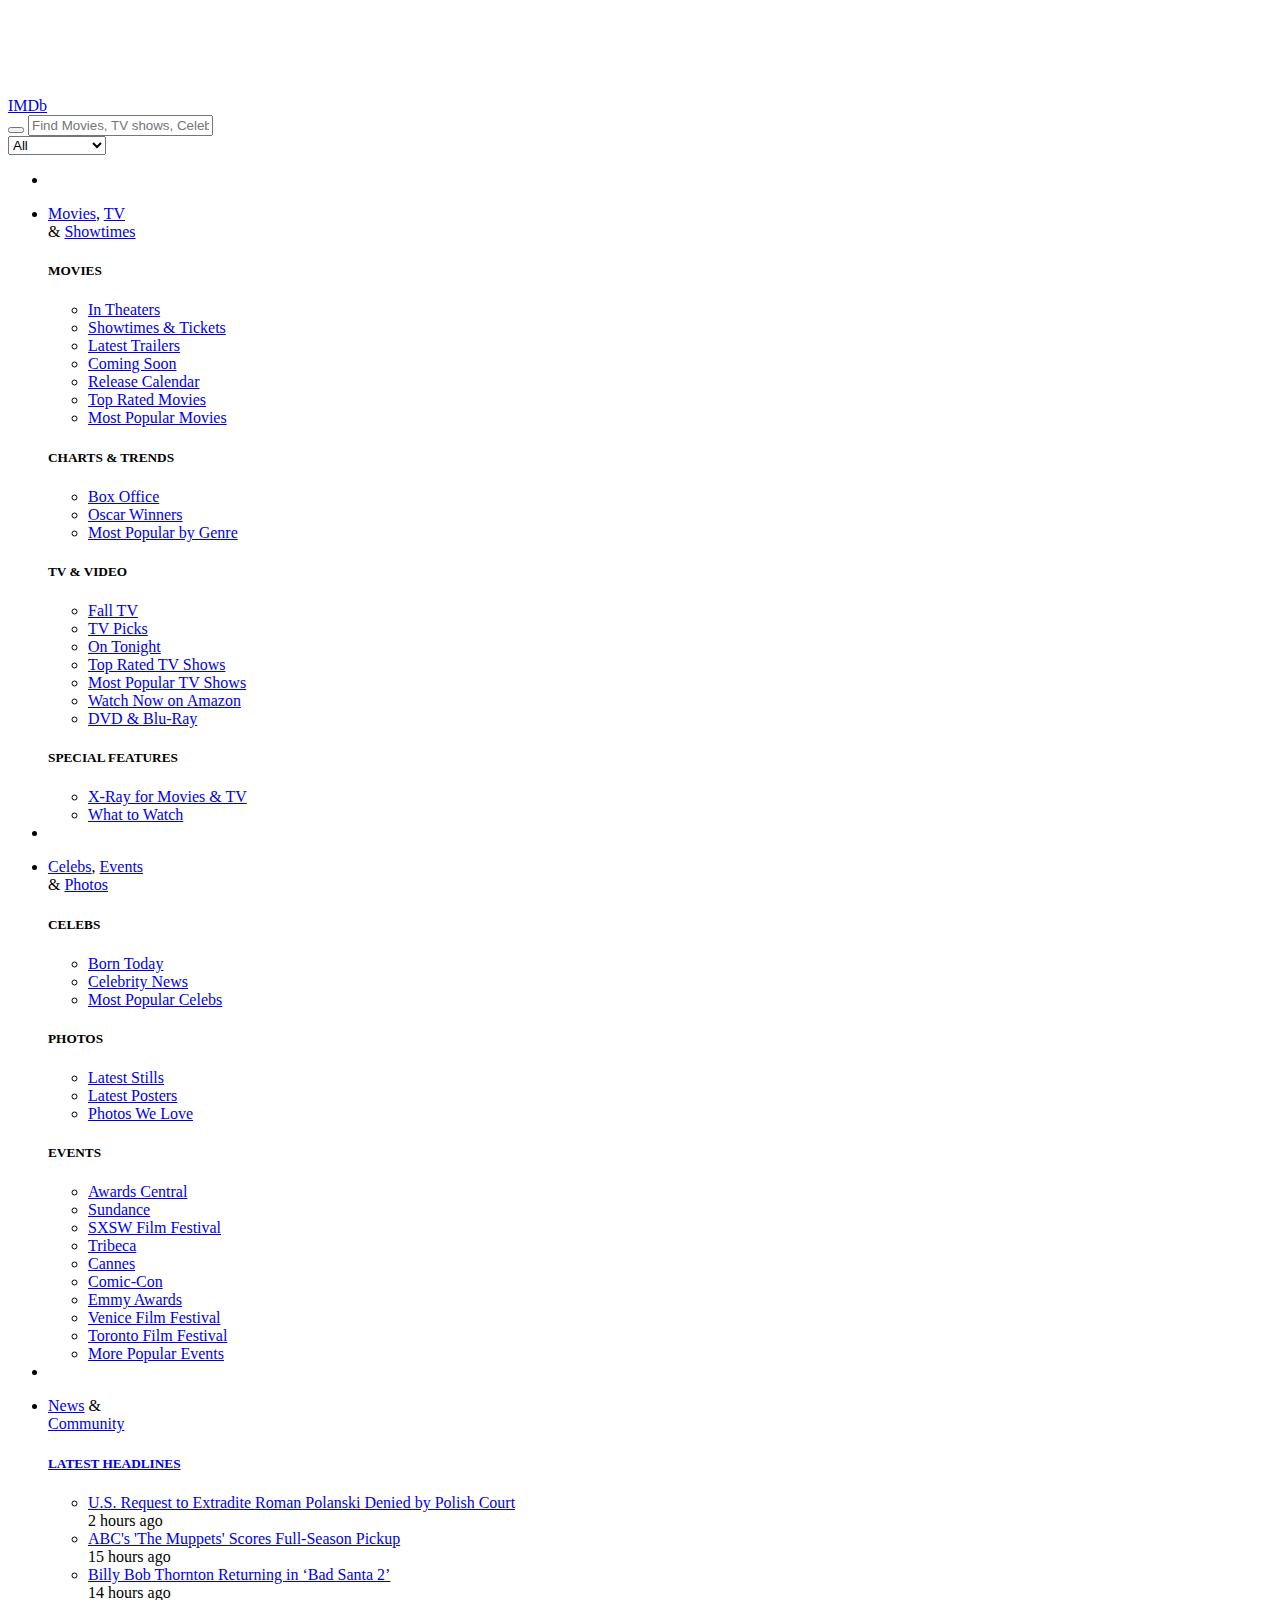
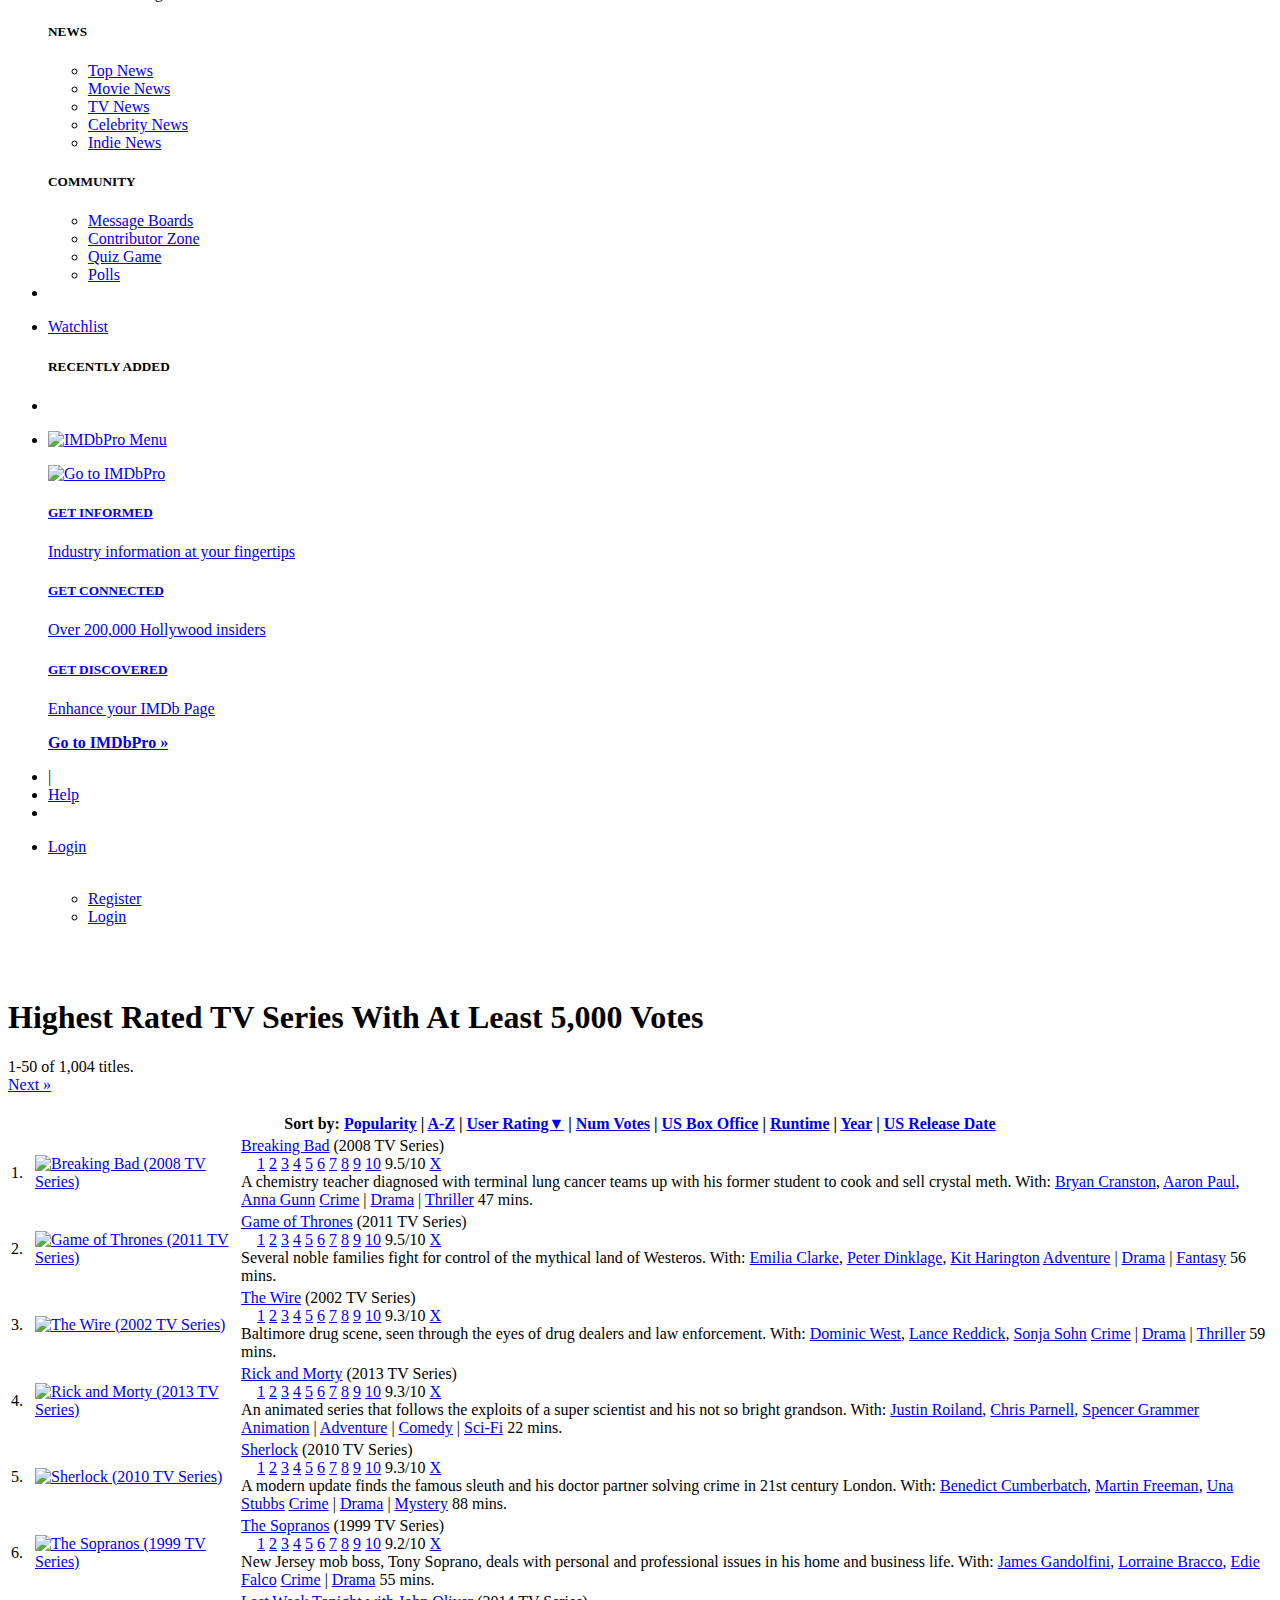
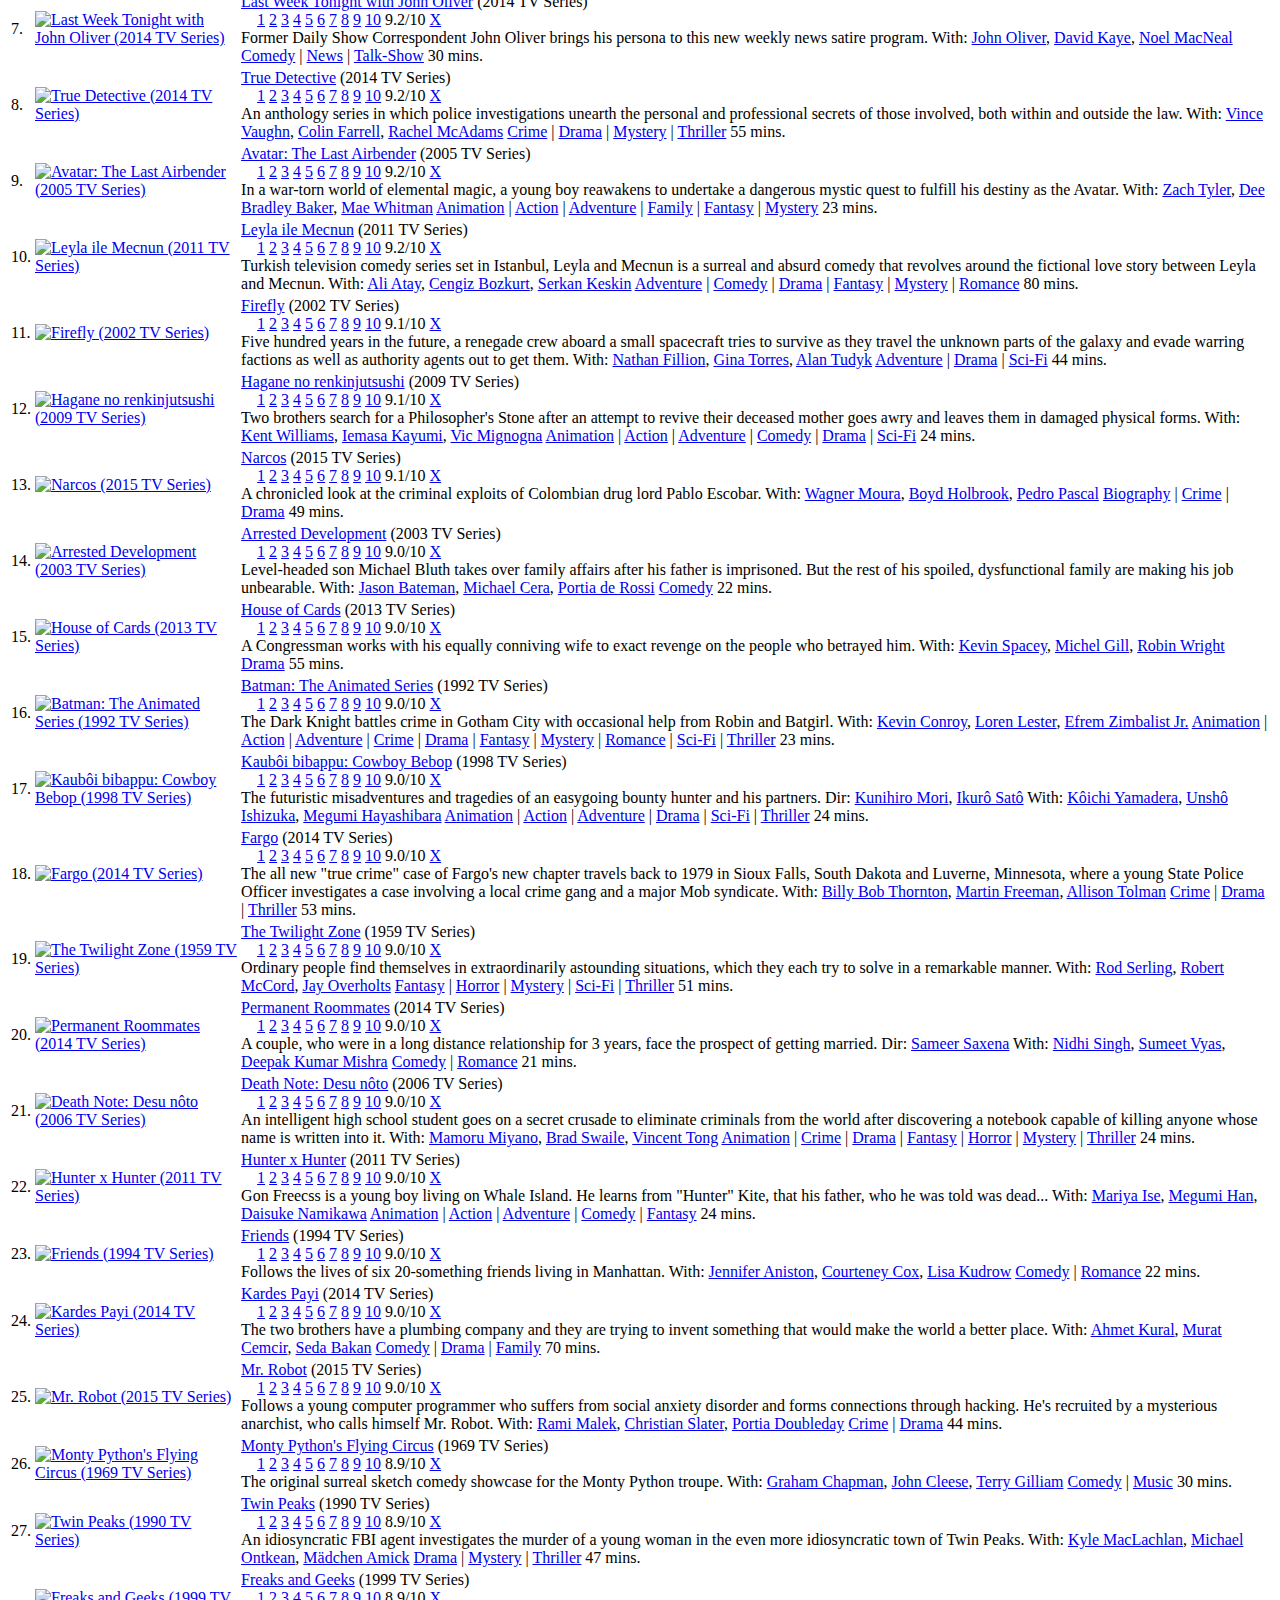
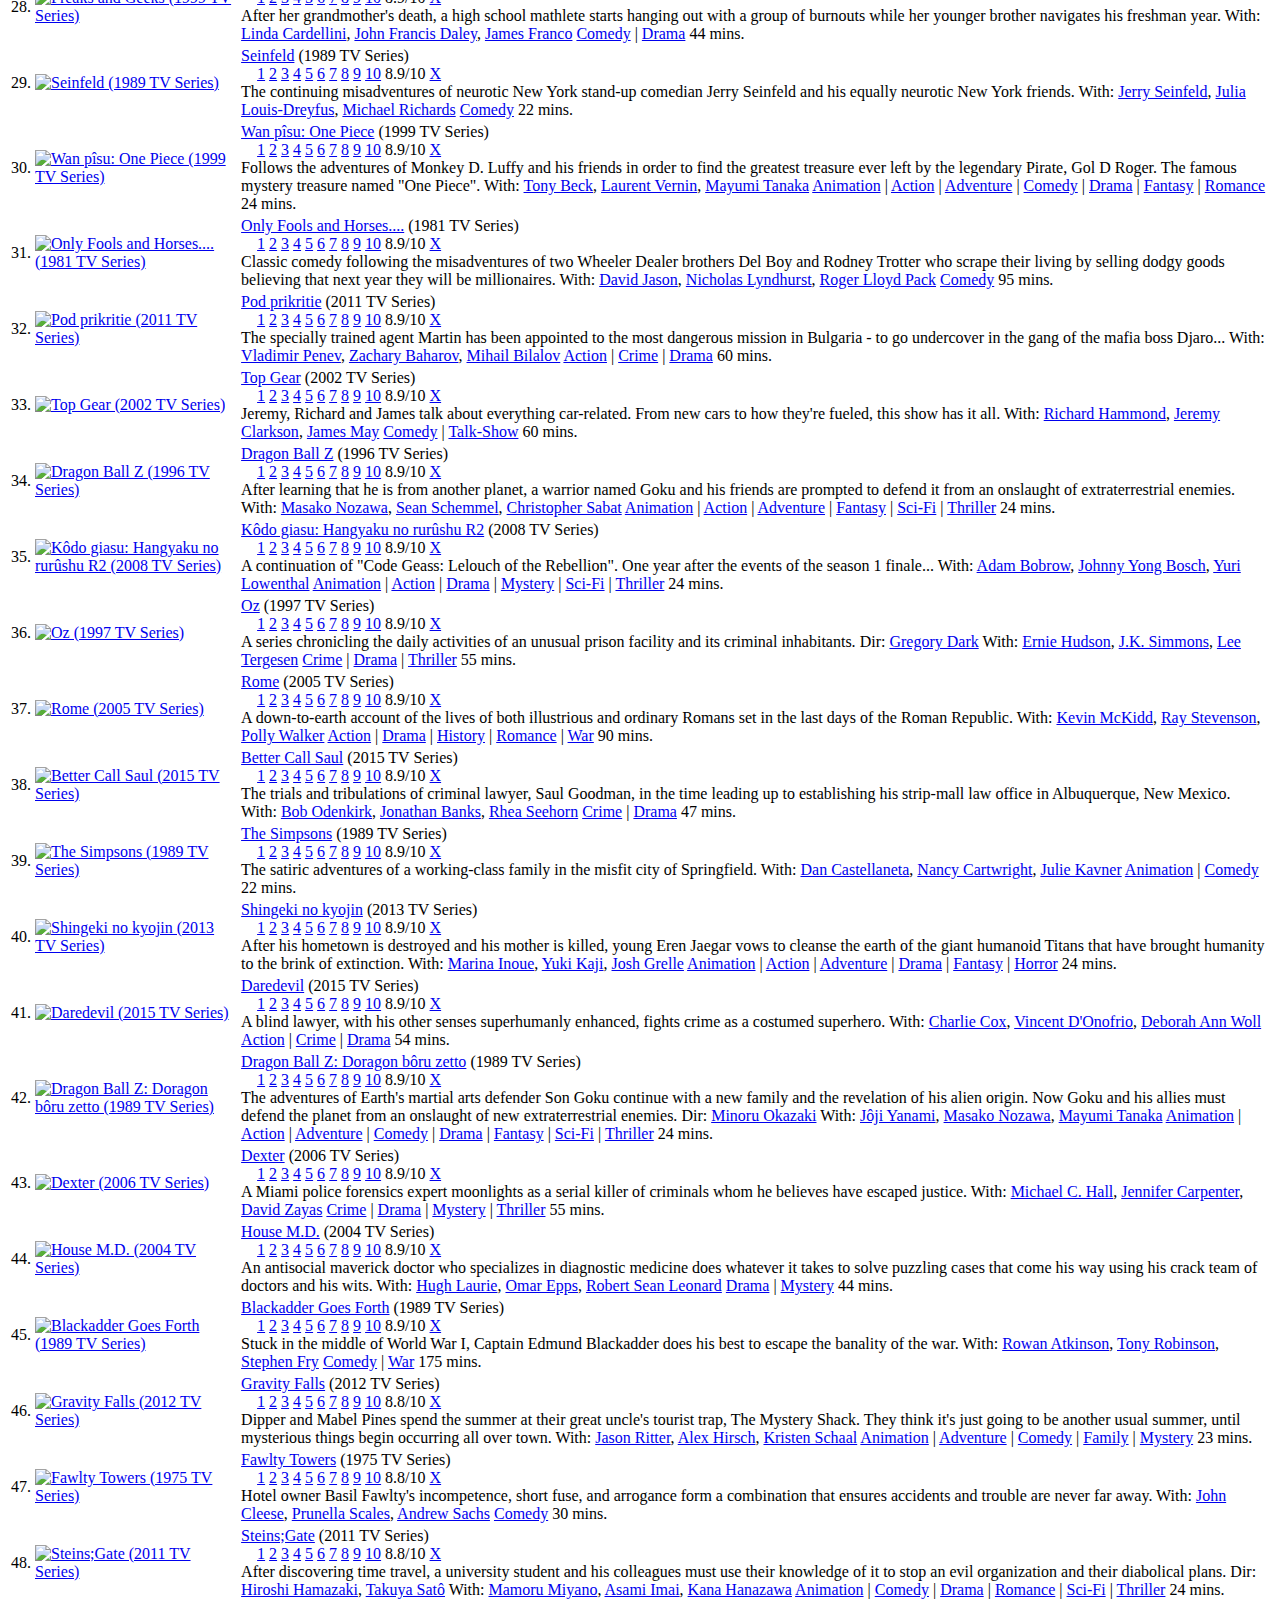
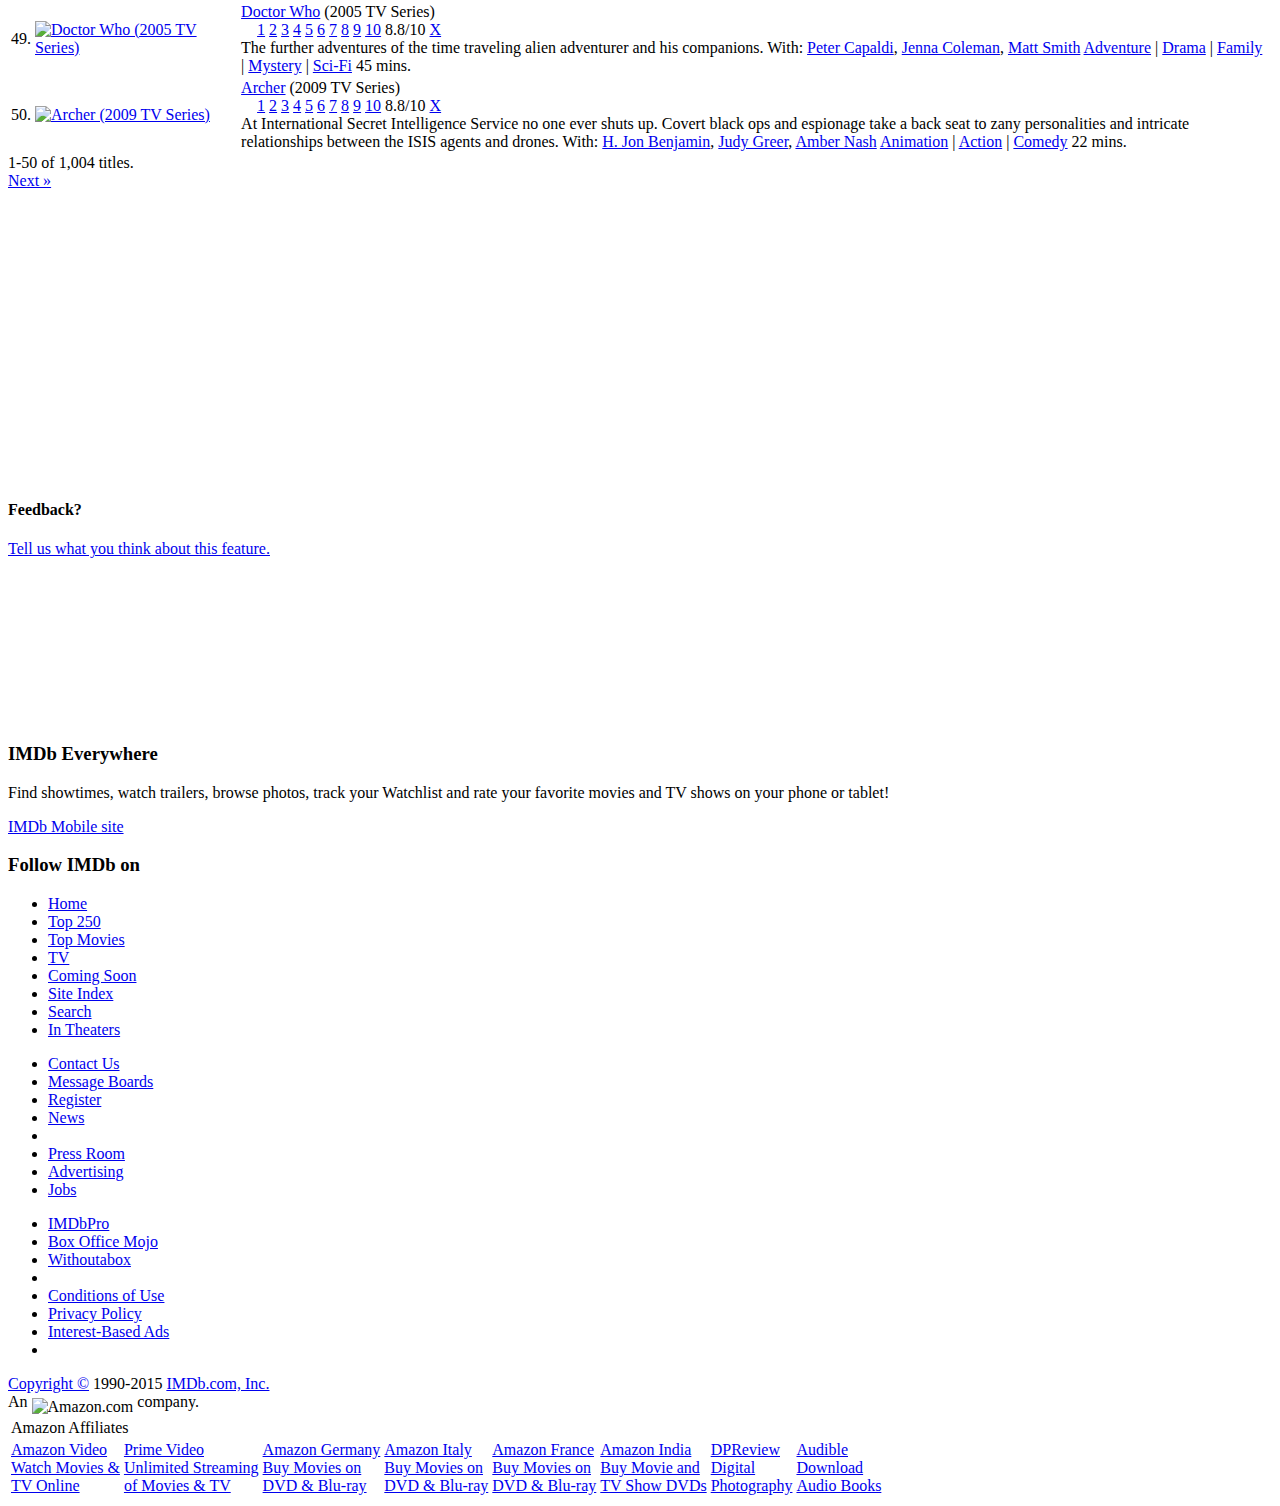
==== commit 291ff143: "friday" ====
--- a/homework/week_1/tvseries.html
+++ b/homework/week_1/tvseries.html
@@ -7,7 +7,7 @@
                 <meta http-equiv="Content-Type" content="text/html; charset=utf-8" />
 <script>
 var addClickstreamHeadersToAjax = function(xhr) {
-    xhr.setRequestHeader("x-imdb-parent-id", "0ABG4V6MPXGVFRZB474H");
+    xhr.setRequestHeader("x-imdb-parent-id", "17XR7GP90BMSFD128GJV");
 };
 </script>
 
@@ -40,17 +40,17 @@
 });
 tinygpt.set_targeting({
 'fv' : ['1'],
-'ab' : ['e'],
+'ab' : ['a'],
 'c' : ['0'],
 's' : ['3075','32'],
 'bpx' : ['2'],
-'u': ['223294275194'],
+'u': ['788472753774'],
 'oe': ['utf-8']
 });
 tinygpt.send();
 </script>
 <!-- begin ads header -->
-<script src="http://ia.media-imdb.com/images/G/01/imdbads/js/collections/ads-tarnhelm-4033692611._CB290930301_.js"></script>
+<script src="http://ia.media-imdb.com/images/G/01/imdbads/js/collections/ads-tarnhelm-2214936824._CB289610996_.js"></script>
 <script>
 doWithAds = function(){};
 </script>
@@ -92,29 +92,29 @@
 generic.monitoring.set_twilight_info(
 "main",
 "NL",
-"b1c61a8c65f09415d943610d29ea1ddbb13a2ff0",
-"2015-10-29T16%3A35%3A57GMT",
+"e1ee443c5229fed8e340916d5837a47a79e29e34",
+"2015-10-30T16%3A14%3A37GMT",
 "http://s.media-imdb.com/twilight/?",
 "consumer");
 generic.send_csm_head_metrics && generic.send_csm_head_metrics();
 generic.monitoring.start_timing("page_load");
-generic.seconds_to_midnight = 51843;
-generic.days_to_midnight = 0.6000347137451172;
+generic.seconds_to_midnight = 53123;
+generic.days_to_midnight = 0.6148495078086853;
 ad_utils.set_slots_on_page({ 'injected_billboard':1, 'injected_navstrip':1, 'bottom_ad':1, 'top_ad':1, 'top_rhs':1, 'rhs_cornerstone':1 });
 custom.full_page.data_url = "http://ia.media-imdb.com/images/G/01/imdbads/js/graffiti_data-1582251138._CB317085808_.js";
 consoleLog('advertising initialized','ads');
 },"ads js missing, skipping ads setup.");
 var _gaq = _gaq || [];
-_gaq.push(['_setCustomVar', 4, 'ads_abtest_treatment', 'e']);
+_gaq.push(['_setCustomVar', 4, 'ads_abtest_treatment', 'a']);
 </script>
 <script>
 doWithAds(function(){
-ad_utils.register_punt_ad("top_ad","728","90"," <!DOCTYPE html><html><body><style>.ac{display:block;position:absolute;overflow:hidden;width:19px;height:15px;z-index:9;top:0;right:0;background:url(https://images-na.ssl-images-amazon.com/images/G/01/da/adchoices/ac-topright-sprite.png)}.ac:hover{width:77px;background-position:-19px 0}.hide{display:none!important}#ad{position:relative;overflow:hidden;width:728px;height:90px;display:none}</style><div id=\"creative-wrapper\" style=\"width: 100%;height:90px;\"><a id=\"ad\" href=\"http://aax-us-east.amazon-adsystem.com/x/c/QRo-bZ0y5hhhck_BJXdX520AAAFQtHSvhAEAAADK8qA7qg/https://www.amazon.com/b?ie=UTF8&amp;node=12034488011&amp;tag=dv_dev_imdb_ho_dktp-20\" target=\"_top\"><img id=\"staticImage\" width=\"100%\" height=\"100%\"><a id=\"aapInfo\" target=\"_blank\" class=\"hide ac\" href=\"http://amazon.com/gp/dra/info/ref=cs_aap_5284671231248\"></a></a></div><script>setTimeout(function(){!function(a,e,t){var n=/\\.amazon\\.com(:.*)?$/,o=\"undefined\"!=typeof IS_3P&&IS_3P,c=!1;if(!o){var i=a;try{for(;i!=i.parent;){if(!i.parent.document)throw new Error(\"cross-domain exception\");i=i.parent}}catch(r){}try{c=i.SFClient?i.SFClient.isOnAmazon():n.test(i.location.host)}catch(r){}}var s=!o&&!c;e.ad={aid:\"2348312652438\",cid:\"5284671231248\",w:728,h:90,template:\"Image-1.31\"},a.aanResponse={adId:e.ad.aid,creativeId:e.ad.cid,adNetwork:\"pda\",shazamStage:\"prod\",shazamId:\"1473997\"};try{t&&t.ad_utils&&t.ad_utils.expand_ad(frameElement)}catch(r){}var d=function(a){return/s/.test(a.protocol)},m=function(a){return e.getElementById(a)},f=function(a,e,t){a.href=e,a.target=t?\"_blank\":\"_top\"},p=function(a,e){return a.className.match(new RegExp(\"(\\\\s|^)\"+e+\"(\\\\s|$)\"))},l=function(a,e){p(a,e)||(a.className+=\" \"+e)},u=function(a,e){if(p(a,e)){var t=new RegExp(\"(\\\\s|^)\"+e+\"(\\\\s|$)\");a.className=a.className.replace(t,\" \")}},h=function(a){u(a,\"hide\")},g=(d(location)?\"//images-na.ssl-\":\"//g-ecx.\")+\"images-amazon.com/images/G/01/\",_=m(\"aapInfo\"),v=m(\"ad\"),w=\"shazam/26319-boost-launchpad-fall-forward-house-ad-728x90-MSeV7._V293097325_.png\",y=m(\"staticImage\");w&&(y.src=g+w,v.style.display=\"block\");var z;o&&l(v,\"aap\"),(o||s)&&(v.target=\"_blank\"),_&&o&&h(_),z&&f(_,\"http://amazon.com/gp/dra/info\",!0);var I=a.SFClient;if(I&&\"function\"==typeof I.changeSize)try{I.changeSize(\"728px\",\"90px\")}catch(r){}}(window,document,parent)},0);<\/script>\n</body></html><\!-- creativeModDate = 1444494414000 --\>\n <div id=\"top_ad_webbug\" style=\"display:none;\">\n <img src=\"http://aax-us-east.amazon-adsystem.com/e/loi/imp?b=IB7Ic1nPbUOJgLLbaHk1z5wAAAFQtHSv1QEAAADKxj1K-g&pj=[PUNT_ORIGIN]\" border=\"0\" height=\"1\" width=\"1\" alt=\"\"/>\n </div>\n");
+ad_utils.register_punt_ad("top_ad","728","90"," <!DOCTYPE html><html><body><style>.ac{display:block;position:absolute;overflow:hidden;width:19px;height:15px;z-index:9;top:0;right:0;background:url(https://images-na.ssl-images-amazon.com/images/G/01/da/adchoices/ac-topright-sprite.png)}.ac:hover{width:77px;background-position:-19px 0}.hide{display:none!important}#ad{position:relative;overflow:hidden;width:728px;height:90px;display:none}</style><div id=\"creative-wrapper\" style=\"width: 100%;height:90px;\"><a id=\"ad\" href=\"http://aax-us-east.amazon-adsystem.com/x/c/QciQzwqg6Jz6pcVjjz-YKowAAAFQuYeChgEAAADKHCPo_Q/https://www.amazon.com/b/ref=o_disp_wbsfthou_20150911?node=12572560011&amp;tag=dv_dev_imdb_ho_dktp-20\" target=\"_top\"><img id=\"staticImage\" width=\"100%\" height=\"100%\"><a id=\"aapInfo\" target=\"_blank\" class=\"hide ac\" href=\"http://amazon.com/gp/dra/info/ref=cs_aap_7883506483902\"></a></a></div><script>setTimeout(function(){!function(a,e,t){var n=/\\.amazon\\.com(:.*)?$/,c=\"undefined\"!=typeof IS_3P&&IS_3P,o=!1;if(!c){var i=a;try{for(;i!=i.parent;){if(!i.parent.document)throw new Error(\"cross-domain exception\");i=i.parent}}catch(r){}try{o=i.SFClient?i.SFClient.isOnAmazon():n.test(i.location.host)}catch(r){}}var s=!c&&!o;e.ad={aid:\"5425025893447\",cid:\"7883506483902\",w:728,h:90,template:\"Image-1.31\"},a.aanResponse={adId:e.ad.aid,creativeId:e.ad.cid,adNetwork:\"pda\",shazamStage:\"prod\",shazamId:\"1433805\"};try{t&&t.ad_utils&&t.ad_utils.expand_ad(frameElement)}catch(r){}var d=function(a){return/s/.test(a.protocol)},m=function(a){return e.getElementById(a)},p=function(a,e,t){a.href=e,a.target=t?\"_blank\":\"_top\"},f=function(a,e){return a.className.match(new RegExp(\"(\\\\s|^)\"+e+\"(\\\\s|$)\"))},l=function(a,e){f(a,e)||(a.className+=\" \"+e)},u=function(a,e){if(f(a,e)){var t=new RegExp(\"(\\\\s|^)\"+e+\"(\\\\s|$)\");a.className=a.className.replace(t,\" \")}},g=function(a){u(a,\"hide\")},h=(d(location)?\"//images-na.ssl-\":\"//g-ecx.\")+\"images-amazon.com/images/G/01/\",_=m(\"aapInfo\"),y=m(\"ad\"),v=\"shazam/FALL1-W-Jewelry-11-728x90--V310567029--yo4lS._V310771260_.jpg\",w=m(\"staticImage\");v&&(w.src=h+v,y.style.display=\"block\");var z;c&&l(y,\"aap\"),(c||s)&&(y.target=\"_blank\"),_&&c&&g(_),z&&p(_,\"http://amazon.com/gp/dra/info\",!0);var I=a.SFClient;if(I&&\"function\"==typeof I.changeSize)try{I.changeSize(\"728px\",\"90px\")}catch(r){}}(window,document,parent)},0);<\/script>\n</body></html><\!-- creativeModDate = 1442351642000 --\>\n <div id=\"top_ad_webbug\" style=\"display:none;\">\n <img src=\"http://aax-us-east.amazon-adsystem.com/e/loi/imp?b=IFB5q5tSd0yIvVeTEwxDg2gAAAFQuYeCzAEAAADK2EoqwA&pj=[PUNT_ORIGIN]\" border=\"0\" height=\"1\" width=\"1\" alt=\"\"/>\n </div>\n");
 }, "ad_utils not defined, skipping punt ad data setup.");
 </script>
 <script>
 doWithAds(function(){
-ad_utils.register_punt_ad("top_rhs","300","250"," <!DOCTYPE html><html><body><style>.ac{display:block;position:absolute;overflow:hidden;width:19px;height:15px;z-index:9;top:0;right:0;background:url(https://images-na.ssl-images-amazon.com/images/G/01/da/adchoices/ac-topright-sprite.png)}.ac:hover{width:77px;background-position:-19px 0}.hide{display:none!important}#ad{position:relative;overflow:hidden;width:300px;height:250px;display:none}</style><div id=\"creative-wrapper\" style=\"width: 100%;height:250px;\"><a id=\"ad\" href=\"http://aax-us-east.amazon-adsystem.com/x/c/QauxXfbscjW90-YhmSzGut0AAAFQtHSvggEAAADKZ2_UiA/https://www.amazon.com/b?ie=UTF8&amp;node=12034488011&amp;tag=dv_dev_imdb_ho_dktp-20\" target=\"_top\"><img id=\"staticImage\" width=\"100%\" height=\"100%\"><a id=\"logo\"></a><a id=\"aapInfo\" target=\"_blank\" class=\"hide ac\" href=\"http://amazon.com/gp/dra/info/ref=cs_aap_7875445096019\"></a></a></div><script>setTimeout(function(){!function(a,t,e){var n=/\\.amazon\\.com(:.*)?$/,o=\"undefined\"!=typeof IS_3P&&IS_3P,c=!1;if(!o){var i=a;try{for(;i!=i.parent;){if(!i.parent.document)throw new Error(\"cross-domain exception\");i=i.parent}}catch(r){}try{c=i.SFClient?i.SFClient.isOnAmazon():n.test(i.location.host)}catch(r){}}var s=!o&&!c;t.ad={aid:\"2348312652438\",cid:\"7875445096019\",w:300,h:250,template:\"Image-1.31\"},a.aanResponse={adId:t.ad.aid,creativeId:t.ad.cid,adNetwork:\"pda\",shazamStage:\"prod\",shazamId:\"1473996\"};try{e&&e.ad_utils&&e.ad_utils.expand_ad(frameElement)}catch(r){}var d=function(a){return/s/.test(a.protocol)},m=function(a){return t.getElementById(a)},f=function(a,t,e){a.href=t,a.target=e?\"_blank\":\"_top\"},p=function(a,t){return a.className.match(new RegExp(\"(\\\\s|^)\"+t+\"(\\\\s|$)\"))},l=function(a,t){p(a,t)||(a.className+=\" \"+t)},u=function(a,t){if(p(a,t)){var e=new RegExp(\"(\\\\s|^)\"+t+\"(\\\\s|$)\");a.className=a.className.replace(e,\" \")}},h=function(a){u(a,\"hide\")},g=(d(location)?\"//images-na.ssl-\":\"//g-ecx.\")+\"images-amazon.com/images/G/01/\",_=m(\"aapInfo\"),v=m(\"ad\"),w=\"shazam/26319-boost-launchpad-fall-forward-house-ad-300x250-2-fYFGQ._V293096577_.png\",y=m(\"staticImage\");w&&(y.src=g+w,v.style.display=\"block\");var z;o&&l(v,\"aap\"),(o||s)&&(v.target=\"_blank\"),_&&o&&h(_),z&&f(_,\"http://amazon.com/gp/dra/info\",!0);var I=a.SFClient;if(I&&\"function\"==typeof I.changeSize)try{I.changeSize(\"300px\",\"250px\")}catch(r){}}(window,document,parent)},0);<\/script>\n</body></html><\!-- creativeModDate = 1444494414000 --\>\n <div id=\"top_rhs_webbug\" style=\"display:none;\">\n <img src=\"http://aax-us-east.amazon-adsystem.com/e/loi/imp?b=IHIQ3GPpkEnCh4pRxjMn1wYAAAFQtHSv0wEAAADK7xf6yA&pj=[PUNT_ORIGIN]\" border=\"0\" height=\"1\" width=\"1\" alt=\"\"/>\n </div>\n");
+ad_utils.register_punt_ad("top_rhs","300","250"," <!DOCTYPE html><html><body><style>.ac{display:block;position:absolute;overflow:hidden;width:19px;height:15px;z-index:9;top:0;right:0;background:url(https://images-na.ssl-images-amazon.com/images/G/01/da/adchoices/ac-topright-sprite.png)}.ac:hover{width:77px;background-position:-19px 0}.hide{display:none!important}#ad{position:relative;overflow:hidden;width:300px;height:250px;display:none}</style><div id=\"creative-wrapper\" style=\"width: 100%;height:250px;\"><a id=\"ad\" href=\"http://aax-us-east.amazon-adsystem.com/x/c/QTEq7JMBqYL0TRvxLsqwom8AAAFQuYeChQEAAADKrlNoMA/https://www.amazon.com/s/ref=o_disp_wbsfthou_20150912?_encoding=UTF8&amp;bbn=10445813011&amp;ie=UTF8&amp;qid=1440799999&amp;rh=n%3A7141123011%2Cn%3A10445813011%2Cn%3A7147440011%2Cn%3A1040660%2Cn%3A9522932011&amp;pf_rd_m=ATVPDKIKX0DER&amp;pf_rd_s=merchandised-search-2&amp;pf_rd_r=1ERF1P23CWMBSP9K9YT8&amp;pf_rd_t=101&amp;pf_rd_p=2191556782&amp;pf_rd_i=1040660&amp;tag=dv_dev_imdb_ho_dktp-20\" target=\"_top\"><img id=\"staticImage\" width=\"100%\" height=\"100%\"><a id=\"logo\"></a><a id=\"aapInfo\" target=\"_blank\" class=\"hide ac\" href=\"http://amazon.com/gp/dra/info/ref=cs_aap_2187821243016\"></a></a></div><script>setTimeout(function(){!function(a,t,e){var n=/\\.amazon\\.com(:.*)?$/,c=\"undefined\"!=typeof IS_3P&&IS_3P,i=!1;if(!c){var o=a;try{for(;o!=o.parent;){if(!o.parent.document)throw new Error(\"cross-domain exception\");o=o.parent}}catch(r){}try{i=o.SFClient?o.SFClient.isOnAmazon():n.test(o.location.host)}catch(r){}}var s=!c&&!i;t.ad={aid:\"5425025893447\",cid:\"2187821243016\",w:300,h:250,template:\"Image-1.31\"},a.aanResponse={adId:t.ad.aid,creativeId:t.ad.cid,adNetwork:\"pda\",shazamStage:\"prod\",shazamId:\"1433798\"};try{e&&e.ad_utils&&e.ad_utils.expand_ad(frameElement)}catch(r){}var d=function(a){return/s/.test(a.protocol)},m=function(a){return t.getElementById(a)},p=function(a,t,e){a.href=t,a.target=e?\"_blank\":\"_top\"},f=function(a,t){return a.className.match(new RegExp(\"(\\\\s|^)\"+t+\"(\\\\s|$)\"))},l=function(a,t){f(a,t)||(a.className+=\" \"+t)},u=function(a,t){if(f(a,t)){var e=new RegExp(\"(\\\\s|^)\"+t+\"(\\\\s|$)\");a.className=a.className.replace(e,\" \")}},g=function(a){u(a,\"hide\")},h=(d(location)?\"//images-na.ssl-\":\"//g-ecx.\")+\"images-amazon.com/images/G/01/\",_=m(\"aapInfo\"),z=m(\"ad\"),v=\"shazam/FALL1-W-Clothing-300x250-2--V310645331--TWzTW._V310771322_.jpg\",y=m(\"staticImage\");v&&(y.src=h+v,z.style.display=\"block\");var I;c&&l(z,\"aap\"),(c||s)&&(z.target=\"_blank\"),_&&c&&g(_),I&&p(_,\"http://amazon.com/gp/dra/info\",!0);var w=a.SFClient;if(w&&\"function\"==typeof w.changeSize)try{w.changeSize(\"300px\",\"250px\")}catch(r){}}(window,document,parent)},0);<\/script>\n</body></html><\!-- creativeModDate = 1442351642000 --\>\n <div id=\"top_rhs_webbug\" style=\"display:none;\">\n <img src=\"http://aax-us-east.amazon-adsystem.com/e/loi/imp?b=IBMAuohzHUQcoZ6J6ZsdWZsAAAFQuYeCzQEAAADKxsZD_Q&pj=[PUNT_ORIGIN]\" border=\"0\" height=\"1\" width=\"1\" alt=\"\"/>\n </div>\n");
 }, "ad_utils not defined, skipping punt ad data setup.");
 </script>
 <script>doWithAds(function() { ad_utils.ads_header.done(); });</script>
@@ -154,8 +154,8 @@
 ad_utils.register_ad('top_ad');
 });
 </script>
-<iframe data-dart-params="#imdb2.consumer.main/find;!TILE!;sz=728x90,1008x150,1008x200,1008x30,970x250,9x1;p=top;p=t;fv=1;ab=e;bpx=2;c=0;s=3075;s=32;oe=utf-8;[CLIENT_SIDE_KEYVALUES];u=223294275194;ord=223294275194?" id="top_ad" name="top_ad" class="yesScript" width="0" height="85" data-original-width="0" data-original-height="85" data-config-width="0" data-config-height="85" data-cookie-width="null" data-cookie-height="null" marginwidth="0" marginheight="0" frameborder="0" scrolling="no" allowtransparency="true" onload="doWithAds.call(this, function(){ ad_utils.on_ad_load(this); });"></iframe>
-<noscript><a href="http://ad.doubleclick.net/N4215/jump/imdb2.consumer.main/find;tile=0;sz=728x90,1008x150,1008x200,1008x30,970x250,9x1;p=top;p=t;fv=1;ab=e;bpx=2;c=0;s=3075;s=32;ord=223294275194?" target="_blank"><img src="http://ad.doubleclick.net/N4215/ad/imdb2.consumer.main/find;tile=0;sz=728x90,1008x150,1008x200,1008x30,970x250,9x1;p=top;p=t;fv=1;ab=e;bpx=2;c=0;s=3075;s=32;ord=223294275194?" border="0" alt="advertisement" /></a></noscript>
+<iframe data-dart-params="#imdb2.consumer.main/find;!TILE!;sz=728x90,1008x150,1008x200,1008x30,970x250,9x1;p=top;p=t;fv=1;ab=a;bpx=2;c=0;s=3075;s=32;oe=utf-8;[CLIENT_SIDE_KEYVALUES];u=788472753774;ord=788472753774?" id="top_ad" name="top_ad" class="yesScript" width="0" height="85" data-original-width="0" data-original-height="85" data-config-width="0" data-config-height="85" data-cookie-width="null" data-cookie-height="null" marginwidth="0" marginheight="0" frameborder="0" scrolling="no" allowtransparency="true" onload="doWithAds.call(this, function(){ ad_utils.on_ad_load(this); });"></iframe>
+<noscript><a href="http://ad.doubleclick.net/N4215/jump/imdb2.consumer.main/find;tile=0;sz=728x90,1008x150,1008x200,1008x30,970x250,9x1;p=top;p=t;fv=1;ab=a;bpx=2;c=0;s=3075;s=32;ord=788472753774?" target="_blank"><img src="http://ad.doubleclick.net/N4215/ad/imdb2.consumer.main/find;tile=0;sz=728x90,1008x150,1008x200,1008x30,970x250,9x1;p=top;p=t;fv=1;ab=a;bpx=2;c=0;s=3075;s=32;ord=788472753774?" border="0" alt="advertisement" /></a></noscript>
 </div>
 <div id="top_ad_reflow_helper"></div>
 <script>
@@ -282,7 +282,7 @@
                 <div class="subNavListContainer">
                     <h5>CELEBS</h5>
                     <ul>
-                        <li><a     href="/search/name?birth_monthday=10-29&refine=birth_monthday&ref_=nv_cel_brn_1"    >Born Today</a></li>
+                        <li><a     href="/search/name?birth_monthday=10-30&refine=birth_monthday&ref_=nv_cel_brn_1"    >Born Today</a></li>
                         <li><a     href="/news/celebrity?ref_=nv_cel_nw_2"    >Celebrity News</a></li>
                         <li><a     href="/search/name?gender=male,female&ref_=nv_cel_m_3"    >Most Popular Celebs</a></li>
                     </ul>
@@ -323,21 +323,21 @@
                         
 <ul>
     <li itemprop="headline">
-        <a     href="/news/ni59139169/?ref_=nb_nwt_1"    >
-            First Look: Ben Affleck&#x27;s Long-Awaited Gangster Drama, &#x27;Live By Night&#x27;</a><br />
+        <a     href="/news/ni59141568/?ref_=nb_nwt_1"    >
+            U.S. Request to Extradite Roman Polanski Denied by Polish Court</a><br />
             <span class="time">2 hours ago
 </span>
     </li>
     <li itemprop="headline">
-        <a     href="/news/ni59138498/?ref_=nb_nwt_2"    >
-            Spectre breaks box office record with &#xA3;6.3m opening day gross</a><br />
-            <span class="time">7 hours ago
+        <a     href="/news/ni59140838/?ref_=nb_nwt_2"    >
+            ABC&#x27;s &#x27;The Muppets&#x27; Scores Full-Season Pickup</a><br />
+            <span class="time">15 hours ago
 </span>
     </li>
     <li itemprop="headline">
-        <a     href="/news/ni59137487/?ref_=nb_nwt_3"    >
-            J.J. Abrams says there will be no more trailers for Star Wars: The Force Awakens</a><br />
-            <span class="time">21 hours ago
+        <a     href="/news/ni59140898/?ref_=nb_nwt_3"    >
+            Billy Bob Thornton Returning in &#x2018;Bad Santa 2&#x2019;</a><br />
+            <span class="time">14 hours ago
 </span>
     </li>
 </ul>
@@ -400,8 +400,7 @@
     </ul>
     <script>
     if (!('imdb' in window)) { window.imdb = {}; }
-    window.imdb.navbarAdSlots = {"nameAd":{"clickThru":"http://www.imdb.com/name/nm0000148/","imageUrl":"http://ia.media-imdb.com/images/M/MV5BMjAyMjI0NDk2NV5BMl5BanBnXkFtZTcwODAyNzMxMw@@._V1._SX250_CR0,0,250,315_.jpg","rank":74,"headline":"Harrison Ford"},"titleAd":{"clickThru":"http://www.imdb.com/title/tt0044079/","imageUrl":"http://ia.media-imdb.com/images/M/MV5BMTM1Mzg3MzEyOF5BMl5BanBnXkFtZTcwODE5NTUyNw@@._V1._SY400_CR30,30,410,315_.jpg","titleYears":"1951","titleDisplayBase":{"displayTitleTypeOriginal":"movie","primaryTitleText":"Strangers on a Train","titleId":"tt0044079","displayTitleType":"movie","regionalTitleTexts":[{"region":"AR","title":"Pacto siniestro"},{"region":"AT","title":"Der Fremde im Zug"},{"language":"fr","region":"BE","title":"L'inconnu du Nord-Express"},{"language":"qbn","region":"BE","title":"De onbekende van de Noord Express"},{"language":"bg","region":"BG","title":"ÐÐµÐ¿Ð¾Ð·Ð½Ð°ÑÐ¸ Ð²ÑÐ² Ð²Ð»Ð°ÐºÐ°"},{"region":"BR","title":"Pacto Sinistro"},{"language":"fr","region":"CA","title":"L'inconnu du Nord-Express"},{"region":"DE","title":"Der Fremde im Zug"},{"region":"DK","title":"Farligt mÃ¸de"},{"region":"ES","title":"ExtraÃ±os en un tren"},{"language":"ca","region":"ES","title":"Estranys en un tren"},{"region":"FI","title":"Muukalaisia junassa"},{"language":"sv","region":"FI","title":"FrÃ¤mlingar pÃ¥ tÃ¥g"},{"region":"FR","title":"L'inconnu du Nord-Express"},{"region":"GR","title":"Î Î¬Î³Î½ÏÏÏÎ¿Ï ÏÎ¿Ï- ÎµÎ¾ÏÏÎ­Ï"},{"region":"HR","title":"Nepoznati iz Nord-Ekspresa"},{"region":"HU","title":"Idegenek a vonaton"},{"language":"he","region":"IL","title":"Zarrim B'Rakevet"},{"region":"IT","title":"L'altro uomo"},{"region":"MX","title":"Pacto siniestro"},{"region":"NO","title":"Farlig reisefÃ¸lge"},{"region":"PL","title":"Nieznajomi z pociagu"},{"region":"PT","title":"O Desconhecido do Norte-Expresso"},{"region":"RO","title":"Straini in Tren"},{"region":"RS","title":"Stranci u vozu"},{"region":"SE","title":"FrÃ¤mlingar pÃ¥ tÃ¥g"},{"region":"SI","title":"Tujca na vlaku"},{"region":"SK","title":"Cudzinci vo vlaku"},{"language":"ru","region":"SUHH","title":"ÐÐµÐ·Ð½Ð°ÐºÐ¾Ð¼ÑÑ Ð² Ð¿Ð¾ÐµÐ·Ð´Ðµ"},{"language":"tr","region":"TR","title":"Trendeki Yabanci"},{"region":"US","title":"Strangers on a Train"},{"region":"XWG","title":"Der Fremde im Zug"}],"year":"1951"},"rank":"203","headline":"Strangers on a Train"}};
+    window.imdb.navbarAdSlots = {"nameAd":{"clickThru":"http://www.imdb.com/name/nm0000098/","imageUrl":"http://ia.media-imdb.com/images/M/MV5BMjA4MDU4MjIyMl5BMl5BanBnXkFtZTcwOTM2OTE0Nw@@._V1._SX250_CR0,0,250,315_.jpg","rank":"201","headline":"Jennifer Aniston"},"titleAd":{"clickThru":"http://www.imdb.com/title/tt0033870/","imageUrl":"http://ia.media-imdb.com/images/M/MV5BNzI3NTAzMjM0OF5BMl5BanBnXkFtZTYwODY4NDI2._V1._UY325_CR10,0,410,315_BR5_.jpg","titleYears":"1941","titleDisplayBase":{"displayTitleTypeOriginal":"movie","primaryTitleText":"The Maltese Falcon","titleId":"tt0033870","displayTitleType":"movie","regionalTitleTexts":[{"region":"AR","title":"El halcÃ³n maltÃ©s"},{"region":"AT","title":"Die Spur des Falken"},{"language":"fr","region":"BE","title":"Le faucon maltais"},{"language":"qbn","region":"BE","title":"De valk van Malta"},{"language":"bg","region":"BG","title":"ÐÐ°Ð»ÑÐ¸Ð¹ÑÐºÐ¸ÑÑ ÑÐ¾ÐºÐ¾Ð»"},{"region":"BR","title":"RelÃ­quia Macabra (O FalcÃ£o MaltÃªs)"},{"language":"en","region":"CA","title":"The Maltese Falcon"},{"language":"fr","region":"CA","title":"Le faucon maltais"},{"language":"cs","region":"CSHH","title":"MaltÃ©zskÃ½ sokol"},{"region":"DE","title":"Die Spur des Falken"},{"region":"DK","title":"Ridderfalken"},{"region":"ES","title":"El halcÃ³n maltÃ©s"},{"language":"ca","region":"ES","title":"El falcÃ³ maltÃ¨s"},{"region":"FI","title":"Maltan haukat"},{"language":"sv","region":"FI","title":"Riddarfalken frÃ¥n Malta"},{"region":"FR","title":"Le faucon maltais"},{"region":"GR","title":"Î¤Î¿ Î³ÎµÏÎ¬ÎºÎ¹ ÏÎ·Ï ÎÎ¬Î»ÏÎ±Ï"},{"region":"HR","title":"Malteski sokol"},{"region":"HU","title":"A mÃ¡ltai sÃ³lyom"},{"region":"IT","title":"Il mistero del falco"},{"region":"JP","title":"Maruta no taka"},{"region":"MX","title":"El halcÃ³n maltÃ©s"},{"region":"NO","title":"Malteserfalken"},{"region":"PL","title":"SokÃ³l maltanski"},{"region":"PT","title":"RelÃ­quia Macabra"},{"region":"RO","title":"Soimul Maltez"},{"region":"RS","title":"MalteÅ¡ki soko"},{"region":"SE","title":"Riddarfalken frÃ¥n Malta"},{"region":"SI","title":"Malteski sokol"},{"language":"ru","region":"SUHH","title":"ÐÐ°Ð»ÑÑÐ¸Ð¹ÑÐºÐ¸Ð¹ ÑÐ¾ÐºÐ¾Ð»"},{"language":"tr","region":"TR","title":"Malta Kartali"},{"region":"US","title":"The Maltese Falcon"}],"year":"1941"},"rank":"165","headline":"The Maltese Falcon"}};
     </script>
 </div>
 
@@ -514,7 +513,7 @@
 
 <!-- begin injectable INJECTED_NAVSTRIP -->
 <div id="injected_navstrip_wrapper" class="injected_slot">
-<iframe id="injected_navstrip" name="injected_navstrip" class="yesScript" width="0" height="0" data-dart-params="#imdb2.consumer.main/find;oe=utf-8;u=223294275194;ord=223294275194?" data-original-width="0" data-original-height="0" data-config-width="0" data-config-height="0" data-cookie-width="null" data-cookie-height="null" marginwidth="0" marginheight="0" frameborder="0" scrolling="no" allowtransparency="true" onload="doWithAds.call(this, function(){ ad_utils.on_ad_load(this); });"></iframe> </div>
+<iframe id="injected_navstrip" name="injected_navstrip" class="yesScript" width="0" height="0" data-dart-params="#imdb2.consumer.main/find;oe=utf-8;u=788472753774;ord=788472753774?" data-original-width="0" data-original-height="0" data-config-width="0" data-config-height="0" data-cookie-width="null" data-cookie-height="null" marginwidth="0" marginheight="0" frameborder="0" scrolling="no" allowtransparency="true" onload="doWithAds.call(this, function(){ ad_utils.on_ad_load(this); });"></iframe> </div>
 <script>
 doWithAds(function(){
 ad_utils.inject_ad.register('injected_navstrip');
@@ -541,7 +540,7 @@
 
 <!-- begin injectable INJECTED_BILLBOARD -->
 <div id="injected_billboard_wrapper" class="injected_slot">
-<iframe id="injected_billboard" name="injected_billboard" class="yesScript" width="0" height="0" data-dart-params="#imdb2.consumer.main/find;oe=utf-8;u=223294275194;ord=223294275194?" data-original-width="0" data-original-height="0" data-config-width="0" data-config-height="0" data-cookie-width="null" data-cookie-height="null" marginwidth="0" marginheight="0" frameborder="0" scrolling="no" allowtransparency="true" onload="doWithAds.call(this, function(){ ad_utils.on_ad_load(this); });"></iframe> </div>
+<iframe id="injected_billboard" name="injected_billboard" class="yesScript" width="0" height="0" data-dart-params="#imdb2.consumer.main/find;oe=utf-8;u=788472753774;ord=788472753774?" data-original-width="0" data-original-height="0" data-config-width="0" data-config-height="0" data-cookie-width="null" data-cookie-height="null" marginwidth="0" marginheight="0" frameborder="0" scrolling="no" allowtransparency="true" onload="doWithAds.call(this, function(){ ad_utils.on_ad_load(this); });"></iframe> </div>
 <script>
 doWithAds(function(){
 ad_utils.inject_ad.register('injected_billboard');
@@ -593,8 +592,8 @@
 <div class="user_rating">
 
 
-<div class="rating rating-list" data-auth="BCYvWuoINFgqIG4WdaQjDu_XtwXoEHu8bnGZY9v0G3qwz3xA_6pUwLlp4dnNELD6QkkVw3uo2oufIgEy2JrBpH7OS1uqu_PmMWn4CAK9_e5hb10Spyc_AePZqTmq0Xo_Q82q" id="tt0903747|imdb|9.5|9.5|advsearch" data-ga-identifier="advsearch"
- title="Users rated this 9.5/10 (761,985 votes) - click stars to rate">
+<div class="rating rating-list" data-auth="BCYkSVL5ZzqoZWF6iSaASg2r0aeTZJvblnOZLPP-Yb_YTheqis-v0ibzu0xw8exxh8U94QpsMlzOPXjO59CwEu6vYH5cYvPXEA_ZdZYT28GOJ6ttcLb-j6Bh6XGELW6L8Wtv" id="tt0903747|imdb|9.5|9.5|advsearch" data-ga-identifier="advsearch"
+ title="Users rated this 9.5/10 (762,408 votes) - click stars to rate">
 <span class="rating-bg">&nbsp;</span>
 <span class="rating-imdb" style="width: 133px">&nbsp;</span>
 <span class="rating-stars">
@@ -610,7 +609,7 @@
 <a href="/register/login?why=vote" title="Register or login to rate this title" rel="nofollow"><span>10</span></a>
 </span>
 <span class="rating-rating"><span class="value">9.5</span><span class="grey">/</span><span class="grey">10</span></span>
-<span class="rating-cancel"><a href="/title/tt0903747/vote?v=X;k=BCYvWuoINFgqIG4WdaQjDu_XtwXoEHu8bnGZY9v0G3qwz3xA_6pUwLlp4dnNELD6QkkVw3uo2oufIgEy2JrBpH7OS1uqu_PmMWn4CAK9_e5hb10Spyc_AePZqTmq0Xo_Q82q" title="Delete" rel="nofollow"><span>X</span></a></span>
+<span class="rating-cancel"><a href="/title/tt0903747/vote?v=X;k=BCYkSVL5ZzqoZWF6iSaASg2r0aeTZJvblnOZLPP-Yb_YTheqis-v0ibzu0xw8exxh8U94QpsMlzOPXjO59CwEu6vYH5cYvPXEA_ZdZYT28GOJ6ttcLb-j6Bh6XGELW6L8Wtv" title="Delete" rel="nofollow"><span>X</span></a></span>
 &nbsp;</div>
 
 </div>
@@ -638,8 +637,8 @@
 <div class="user_rating">
 
 
-<div class="rating rating-list" data-auth="BCYjl8v58fjcB3wNVC8o6vhUBgboEHu8bnGZY9v0G3qwz3xxCqTmLG9YktuHaldjNKZhnwvg0WE2qaGoG7797ueZpyQ8Qk9QgYZ5NTSWXphSKBNsNAfZ6OqAduncXAUXbeYT" id="tt0944947|imdb|9.5|9.5|advsearch" data-ga-identifier="advsearch"
- title="Users rated this 9.5/10 (865,560 votes) - click stars to rate">
+<div class="rating rating-list" data-auth="BCYu-X0qjMIK_-h8A4xwfCfDpaiTZJvblnOZLPP-Yb_YThfP8bbMEdzQBgMCNOtBn-6aupt904oh4-UGI5wPbU5_y4Tc_GcT7veSfNes6PBNEp6HYc5XG3o6nJVGATd0VKwT" id="tt0944947|imdb|9.5|9.5|advsearch" data-ga-identifier="advsearch"
+ title="Users rated this 9.5/10 (865,947 votes) - click stars to rate">
 <span class="rating-bg">&nbsp;</span>
 <span class="rating-imdb" style="width: 133px">&nbsp;</span>
 <span class="rating-stars">
@@ -655,7 +654,7 @@
 <a href="/register/login?why=vote" title="Register or login to rate this title" rel="nofollow"><span>10</span></a>
 </span>
 <span class="rating-rating"><span class="value">9.5</span><span class="grey">/</span><span class="grey">10</span></span>
-<span class="rating-cancel"><a href="/title/tt0944947/vote?v=X;k=BCYjl8v58fjcB3wNVC8o6vhUBgboEHu8bnGZY9v0G3qwz3xxCqTmLG9YktuHaldjNKZhnwvg0WE2qaGoG7797ueZpyQ8Qk9QgYZ5NTSWXphSKBNsNAfZ6OqAduncXAUXbeYT" title="Delete" rel="nofollow"><span>X</span></a></span>
+<span class="rating-cancel"><a href="/title/tt0944947/vote?v=X;k=BCYu-X0qjMIK_-h8A4xwfCfDpaiTZJvblnOZLPP-Yb_YThfP8bbMEdzQBgMCNOtBn-6aupt904oh4-UGI5wPbU5_y4Tc_GcT7veSfNes6PBNEp6HYc5XG3o6nJVGATd0VKwT" title="Delete" rel="nofollow"><span>X</span></a></span>
 &nbsp;</div>
 
 </div>
@@ -683,8 +682,8 @@
 <div class="user_rating">
 
 
-<div class="rating rating-list" data-auth="BCYjyscFDJkrDKexKMWfHNt_LAfoEHu8bnGZY9v0G3qwz3zY5gmtIa4QPI8fIV2FQdT1Ixevv664bbHHS0QUYTyfhKt_LD9zhDhMFvopEdTJXh0taF9N-RK5nFL1KHH7dqWn" id="tt0306414|imdb|9.3|9.3|advsearch" data-ga-identifier="advsearch"
- title="Users rated this 9.3/10 (169,010 votes) - click stars to rate">
+<div class="rating rating-list" data-auth="BCYoCLti2-wIp5sGM0o-VVZY8KmTZJvblnOZLPP-Yb_YThdJ9PpQDl2IgbYWvjmVZ7nNp5qNtQcLM6mDb7-FgW3ijTYjYNTy3ZRUn8ermTg1HZXV9YJbXvFq6FD3QkaJcmz7" id="tt0306414|imdb|9.3|9.3|advsearch" data-ga-identifier="advsearch"
+ title="Users rated this 9.3/10 (169,091 votes) - click stars to rate">
 <span class="rating-bg">&nbsp;</span>
 <span class="rating-imdb" style="width: 130px">&nbsp;</span>
 <span class="rating-stars">
@@ -700,7 +699,7 @@
 <a href="/register/login?why=vote" title="Register or login to rate this title" rel="nofollow"><span>10</span></a>
 </span>
 <span class="rating-rating"><span class="value">9.3</span><span class="grey">/</span><span class="grey">10</span></span>
-<span class="rating-cancel"><a href="/title/tt0306414/vote?v=X;k=BCYjyscFDJkrDKexKMWfHNt_LAfoEHu8bnGZY9v0G3qwz3zY5gmtIa4QPI8fIV2FQdT1Ixevv664bbHHS0QUYTyfhKt_LD9zhDhMFvopEdTJXh0taF9N-RK5nFL1KHH7dqWn" title="Delete" rel="nofollow"><span>X</span></a></span>
+<span class="rating-cancel"><a href="/title/tt0306414/vote?v=X;k=BCYoCLti2-wIp5sGM0o-VVZY8KmTZJvblnOZLPP-Yb_YThdJ9PpQDl2IgbYWvjmVZ7nNp5qNtQcLM6mDb7-FgW3ijTYjYNTy3ZRUn8ermTg1HZXV9YJbXvFq6FD3QkaJcmz7" title="Delete" rel="nofollow"><span>X</span></a></span>
 &nbsp;</div>
 
 </div>
@@ -728,8 +727,8 @@
 <div class="user_rating">
 
 
-<div class="rating rating-list" data-auth="BCYo4JocIUaMWIgDUsg9xG2Y8QjoEHu8bnGZY9v0G3qwz3w8m2eUg0zL-fjkTMDH-7k5blqstpWEx6H3iaCvrq1NLRitC9wu-DY0GMnOIZKVSfko2VERxhZF_A2mcno0P6ub" id="tt2861424|imdb|9.3|9.3|advsearch" data-ga-identifier="advsearch"
- title="Users rated this 9.3/10 (40,874 votes) - click stars to rate">
+<div class="rating rating-list" data-auth="BCYmp0WBw08CKCIMYdoCmSsjMqqTZJvblnOZLPP-Yb_YThfJvWNBOgSvdxnMfxo8Y2Oi1NbKkQbzR_12CxbtqWUs8XKnzRi-7rR3OIFY4ijhxcXuXT-3a8HqHqYz5k5wb09m" id="tt2861424|imdb|9.3|9.3|advsearch" data-ga-identifier="advsearch"
+ title="Users rated this 9.3/10 (41,042 votes) - click stars to rate">
 <span class="rating-bg">&nbsp;</span>
 <span class="rating-imdb" style="width: 130px">&nbsp;</span>
 <span class="rating-stars">
@@ -745,7 +744,7 @@
 <a href="/register/login?why=vote" title="Register or login to rate this title" rel="nofollow"><span>10</span></a>
 </span>
 <span class="rating-rating"><span class="value">9.3</span><span class="grey">/</span><span class="grey">10</span></span>
-<span class="rating-cancel"><a href="/title/tt2861424/vote?v=X;k=BCYo4JocIUaMWIgDUsg9xG2Y8QjoEHu8bnGZY9v0G3qwz3w8m2eUg0zL-fjkTMDH-7k5blqstpWEx6H3iaCvrq1NLRitC9wu-DY0GMnOIZKVSfko2VERxhZF_A2mcno0P6ub" title="Delete" rel="nofollow"><span>X</span></a></span>
+<span class="rating-cancel"><a href="/title/tt2861424/vote?v=X;k=BCYmp0WBw08CKCIMYdoCmSsjMqqTZJvblnOZLPP-Yb_YThfJvWNBOgSvdxnMfxo8Y2Oi1NbKkQbzR_12CxbtqWUs8XKnzRi-7rR3OIFY4ijhxcXuXT-3a8HqHqYz5k5wb09m" title="Delete" rel="nofollow"><span>X</span></a></span>
 &nbsp;</div>
 
 </div>
@@ -773,8 +772,8 @@
 <div class="user_rating">
 
 
-<div class="rating rating-list" data-auth="BCYt9WxqvcO-CQz-UVyC31yauQnoEHu8bnGZY9v0G3qwz3w963vnRtJbxDrBHCPf5DKjdcOm6gAPcjsnZOfzVA5zJVff-e-Dgz0iRb6ldcCesrhyvbXdBfDmMmSXJFSgWScF" id="tt1475582|imdb|9.3|9.3|advsearch" data-ga-identifier="advsearch"
- title="Users rated this 9.3/10 (428,269 votes) - click stars to rate">
+<div class="rating rating-list" data-auth="BCYrOkSI54B4CHBqPra6kiqyyKuTZJvblnOZLPP-Yb_YThfK14JHgdmER3NsTm3QYFenUdZcwVEYc9OkAUPDEVanxpbIc30goyAQF1gN-nyAiOG_JNjLrYxqDSKh4kvhRyZJ" id="tt1475582|imdb|9.3|9.3|advsearch" data-ga-identifier="advsearch"
+ title="Users rated this 9.3/10 (428,558 votes) - click stars to rate">
 <span class="rating-bg">&nbsp;</span>
 <span class="rating-imdb" style="width: 130px">&nbsp;</span>
 <span class="rating-stars">
@@ -790,7 +789,7 @@
 <a href="/register/login?why=vote" title="Register or login to rate this title" rel="nofollow"><span>10</span></a>
 </span>
 <span class="rating-rating"><span class="value">9.3</span><span class="grey">/</span><span class="grey">10</span></span>
-<span class="rating-cancel"><a href="/title/tt1475582/vote?v=X;k=BCYt9WxqvcO-CQz-UVyC31yauQnoEHu8bnGZY9v0G3qwz3w963vnRtJbxDrBHCPf5DKjdcOm6gAPcjsnZOfzVA5zJVff-e-Dgz0iRb6ldcCesrhyvbXdBfDmMmSXJFSgWScF" title="Delete" rel="nofollow"><span>X</span></a></span>
+<span class="rating-cancel"><a href="/title/tt1475582/vote?v=X;k=BCYrOkSI54B4CHBqPra6kiqyyKuTZJvblnOZLPP-Yb_YThfK14JHgdmER3NsTm3QYFenUdZcwVEYc9OkAUPDEVanxpbIc30goyAQF1gN-nyAiOG_JNjLrYxqDSKh4kvhRyZJ" title="Delete" rel="nofollow"><span>X</span></a></span>
 &nbsp;</div>
 
 </div>
@@ -818,8 +817,8 @@
 <div class="user_rating">
 
 
-<div class="rating rating-list" data-auth="BCYic5jmYg-8z39xaoILY0ae0AroEHu8bnGZY9v0G3qwz3xbWDgWsEwf_sjqHrj6YGn6irBZrirdW4bxYJlCY1w3w9ktiRAlrCMsjHyQ6SqVTTEUiTnSfbZ7Z4Ks9izJ-voT" id="tt0141842|imdb|9.2|9.2|advsearch" data-ga-identifier="advsearch"
- title="Users rated this 9.2/10 (170,150 votes) - click stars to rate">
+<div class="rating rating-list" data-auth="BCYpdSOTnUpYWH9ODKN1-7JSYKyTZJvblnOZLPP-Yb_YThcsbTybPRVcTwsgYTbzVqPdQjYT-Iw63gCGfaEdJRat2Mr76N1kyI_epjV8c_K13ypvW9PQOIm2sf8PiJB--P4V" id="tt0141842|imdb|9.2|9.2|advsearch" data-ga-identifier="advsearch"
+ title="Users rated this 9.2/10 (170,224 votes) - click stars to rate">
 <span class="rating-bg">&nbsp;</span>
 <span class="rating-imdb" style="width: 128px">&nbsp;</span>
 <span class="rating-stars">
@@ -835,7 +834,7 @@
 <a href="/register/login?why=vote" title="Register or login to rate this title" rel="nofollow"><span>10</span></a>
 </span>
 <span class="rating-rating"><span class="value">9.2</span><span class="grey">/</span><span class="grey">10</span></span>
-<span class="rating-cancel"><a href="/title/tt0141842/vote?v=X;k=BCYic5jmYg-8z39xaoILY0ae0AroEHu8bnGZY9v0G3qwz3xbWDgWsEwf_sjqHrj6YGn6irBZrirdW4bxYJlCY1w3w9ktiRAlrCMsjHyQ6SqVTTEUiTnSfbZ7Z4Ks9izJ-voT" title="Delete" rel="nofollow"><span>X</span></a></span>
+<span class="rating-cancel"><a href="/title/tt0141842/vote?v=X;k=BCYpdSOTnUpYWH9ODKN1-7JSYKyTZJvblnOZLPP-Yb_YThcsbTybPRVcTwsgYTbzVqPdQjYT-Iw63gCGfaEdJRat2Mr76N1kyI_epjV8c_K13ypvW9PQOIm2sf8PiJB--P4V" title="Delete" rel="nofollow"><span>X</span></a></span>
 &nbsp;</div>
 
 </div>
@@ -863,8 +862,8 @@
 <div class="user_rating">
 
 
-<div class="rating rating-list" data-auth="BCYgoELTPXBDxkbnifM4Hu8S5AvoEHu8bnGZY9v0G3qwz3xCqAuCSmlk8bZjOMy12Nr47cRwLDPxph7ZtkuzlwcUm81-plVVs026gzJG78reb6YbYfOZfKAHOsAlrNkNTBPM" id="tt3530232|imdb|9.2|9.2|advsearch" data-ga-identifier="advsearch"
- title="Users rated this 9.2/10 (23,248 votes) - click stars to rate">
+<div class="rating rating-list" data-auth="BCYo5kTkmNFJibck9aolYMgcZ62TZJvblnOZLPP-Yb_YThfHxOmYl1HM6PITRy4S0XAOXjsSVIhqghyHkt36OC9fecV_IT-3XvwJGiBr160F4MpYRy9Fp6oKDqWpSchxdoq_" id="tt3530232|imdb|9.2|9.2|advsearch" data-ga-identifier="advsearch"
+ title="Users rated this 9.2/10 (23,300 votes) - click stars to rate">
 <span class="rating-bg">&nbsp;</span>
 <span class="rating-imdb" style="width: 128px">&nbsp;</span>
 <span class="rating-stars">
@@ -880,7 +879,7 @@
 <a href="/register/login?why=vote" title="Register or login to rate this title" rel="nofollow"><span>10</span></a>
 </span>
 <span class="rating-rating"><span class="value">9.2</span><span class="grey">/</span><span class="grey">10</span></span>
-<span class="rating-cancel"><a href="/title/tt3530232/vote?v=X;k=BCYgoELTPXBDxkbnifM4Hu8S5AvoEHu8bnGZY9v0G3qwz3xCqAuCSmlk8bZjOMy12Nr47cRwLDPxph7ZtkuzlwcUm81-plVVs026gzJG78reb6YbYfOZfKAHOsAlrNkNTBPM" title="Delete" rel="nofollow"><span>X</span></a></span>
+<span class="rating-cancel"><a href="/title/tt3530232/vote?v=X;k=BCYo5kTkmNFJibck9aolYMgcZ62TZJvblnOZLPP-Yb_YThfHxOmYl1HM6PITRy4S0XAOXjsSVIhqghyHkt36OC9fecV_IT-3XvwJGiBr160F4MpYRy9Fp6oKDqWpSchxdoq_" title="Delete" rel="nofollow"><span>X</span></a></span>
 &nbsp;</div>
 
 </div>
@@ -908,8 +907,8 @@
 <div class="user_rating">
 
 
-<div class="rating rating-list" data-auth="BCYnh6jSrBOkoyYnobBdB4KMvQzoEHu8bnGZY9v0G3qwz3xHRtd0_RZ7u_kFN5hof-EQ09g8Rl0sPU2bQnVqccNEYLMS-teZ816PtFxJnGbefDbfk-DYKYX9pWTuYW8hMQ3Q" id="tt2356777|imdb|9.2|9.2|advsearch" data-ga-identifier="advsearch"
- title="Users rated this 9.2/10 (284,320 votes) - click stars to rate">
+<div class="rating rating-list" data-auth="BCYjGe9SiRxUESWq4MoUV7xMv66TZJvblnOZLPP-Yb_YThdRYoOdd6JB0u1VMfsUh45TbqLCGibVOuKW6RhosxrF5u7ETJ5vhSLkuEH2Uxu58DI" id="tt2356777|imdb|9.2|9.2|advsearch" data-ga-identifier="advsearch"
+ title="Users rated this 9.2/10 (284,469 votes) - click stars to rate">
 <span class="rating-bg">&nbsp;</span>
 <span class="rating-imdb" style="width: 128px">&nbsp;</span>
 <span class="rating-stars">
@@ -925,7 +924,7 @@
 <a href="/register/login?why=vote" title="Register or login to rate this title" rel="nofollow"><span>10</span></a>
 </span>
 <span class="rating-rating"><span class="value">9.2</span><span class="grey">/</span><span class="grey">10</span></span>
-<span class="rating-cancel"><a href="/title/tt2356777/vote?v=X;k=BCYnh6jSrBOkoyYnobBdB4KMvQzoEHu8bnGZY9v0G3qwz3xHRtd0_RZ7u_kFN5hof-EQ09g8Rl0sPU2bQnVqccNEYLMS-teZ816PtFxJnGbefDbfk-DYKYX9pWTuYW8hMQ3Q" title="Delete" rel="nofollow"><span>X</span></a></span>
+<span class="rating-cancel"><a href="/title/tt2356777/vote?v=X;k=BCYjGe9SiRxUESWq4MoUV7xMv66TZJvblnOZLPP-Yb_YThdRYoOdd6JB0u1VMfsUh45TbqLCGibVOuKW6RhosxrF5u7ETJ5vhSLkuEH2Uxu58DI" title="Delete" rel="nofollow"><span>X</span></a></span>
 &nbsp;</div>
 
 </div>
@@ -953,8 +952,8 @@
 <div class="user_rating">
 
 
-<div class="rating rating-list" data-auth="BCYttxFJx6Jm9SKF5UfsgSNBUQ3oEHu8bnGZY9v0G3qwz3xKO_a_-uIf-LZHZCTdDGsMHKB4I9CjyaXO3YDPsPKTGRFRY0dKe8VrCSYlOK3sitoma_qHoZJsIUpCUAE4MEnW" id="tt0417299|imdb|9.2|9.2|advsearch" data-ga-identifier="advsearch"
- title="Users rated this 9.2/10 (113,185 votes) - click stars to rate">
+<div class="rating rating-list" data-auth="BCYnAeaRTpJwoq6A5u_y3MQmAK-TZJvblnOZLPP-Yb_YThf5bW1FAZcg_ZkV2eT4pzWUZ7liAMPVMKV2vCVO7QFqJxXRYu7DxMECnBdGrp80NXX77yh7Gj9nB4i7Hf_R-yHk" id="tt0417299|imdb|9.2|9.2|advsearch" data-ga-identifier="advsearch"
+ title="Users rated this 9.2/10 (113,249 votes) - click stars to rate">
 <span class="rating-bg">&nbsp;</span>
 <span class="rating-imdb" style="width: 128px">&nbsp;</span>
 <span class="rating-stars">
@@ -970,7 +969,7 @@
 <a href="/register/login?why=vote" title="Register or login to rate this title" rel="nofollow"><span>10</span></a>
 </span>
 <span class="rating-rating"><span class="value">9.2</span><span class="grey">/</span><span class="grey">10</span></span>
-<span class="rating-cancel"><a href="/title/tt0417299/vote?v=X;k=BCYttxFJx6Jm9SKF5UfsgSNBUQ3oEHu8bnGZY9v0G3qwz3xKO_a_-uIf-LZHZCTdDGsMHKB4I9CjyaXO3YDPsPKTGRFRY0dKe8VrCSYlOK3sitoma_qHoZJsIUpCUAE4MEnW" title="Delete" rel="nofollow"><span>X</span></a></span>
+<span class="rating-cancel"><a href="/title/tt0417299/vote?v=X;k=BCYnAeaRTpJwoq6A5u_y3MQmAK-TZJvblnOZLPP-Yb_YThf5bW1FAZcg_ZkV2eT4pzWUZ7liAMPVMKV2vCVO7QFqJxXRYu7DxMECnBdGrp80NXX77yh7Gj9nB4i7Hf_R-yHk" title="Delete" rel="nofollow"><span>X</span></a></span>
 &nbsp;</div>
 
 </div>
@@ -998,8 +997,8 @@
 <div class="user_rating">
 
 
-<div class="rating rating-list" data-auth="BCYrvYAf6Mk3zYFht-ojAzspMQ7oEHu8bnGZY9v0G3qwz3wt4wldMhnl1JS7-MvWGALrn0EPHdpIYtUKw4Vv8btHc5QxImr97C-KU-4MwsrRuRrXKJyaYl_IWKqNIGqrjuOC" id="tt1831164|imdb|9.2|9.2|advsearch" data-ga-identifier="advsearch"
- title="Users rated this 9.2/10 (64,461 votes) - click stars to rate">
+<div class="rating rating-list" data-auth="BCYlkT36GMsPxb67CXfi517Hm7CTZJvblnOZLPP-Yb_YThdeeFoby1SWIeINoLZhae6SZC7CEfGZ1-ZFJPvqFTrf6_Rn2NYuikr3cq0FTf536I8tEmP6KlaUn1YxrWX7_hGW" id="tt1831164|imdb|9.2|9.2|advsearch" data-ga-identifier="advsearch"
+ title="Users rated this 9.2/10 (64,468 votes) - click stars to rate">
 <span class="rating-bg">&nbsp;</span>
 <span class="rating-imdb" style="width: 128px">&nbsp;</span>
 <span class="rating-stars">
@@ -1015,7 +1014,7 @@
 <a href="/register/login?why=vote" title="Register or login to rate this title" rel="nofollow"><span>10</span></a>
 </span>
 <span class="rating-rating"><span class="value">9.2</span><span class="grey">/</span><span class="grey">10</span></span>
-<span class="rating-cancel"><a href="/title/tt1831164/vote?v=X;k=BCYrvYAf6Mk3zYFht-ojAzspMQ7oEHu8bnGZY9v0G3qwz3wt4wldMhnl1JS7-MvWGALrn0EPHdpIYtUKw4Vv8btHc5QxImr97C-KU-4MwsrRuRrXKJyaYl_IWKqNIGqrjuOC" title="Delete" rel="nofollow"><span>X</span></a></span>
+<span class="rating-cancel"><a href="/title/tt1831164/vote?v=X;k=BCYlkT36GMsPxb67CXfi517Hm7CTZJvblnOZLPP-Yb_YThdeeFoby1SWIeINoLZhae6SZC7CEfGZ1-ZFJPvqFTrf6_Rn2NYuikr3cq0FTf536I8tEmP6KlaUn1YxrWX7_hGW" title="Delete" rel="nofollow"><span>X</span></a></span>
 &nbsp;</div>
 
 </div>
@@ -1043,8 +1042,8 @@
 <div class="user_rating">
 
 
-<div class="rating rating-list" data-auth="BCYpNPpWAumNfw4ck043UNJZpQ_oEHu8bnGZY9v0G3qwz3zev3ldF0BJuJaPrqCs5Hl5USkLhKHFmfwrwdhVXCVsQd3mRTcpJnVI_QNL3PrKPiI07-r7Ts7ayQECVPspn4cN" id="tt0303461|imdb|9.1|9.1|advsearch" data-ga-identifier="advsearch"
- title="Users rated this 9.1/10 (170,907 votes) - click stars to rate">
+<div class="rating rating-list" data-auth="BCYmAPUo65wVq76GPMkAgMtZ-LGTZJvblnOZLPP-Yb_YThcS5frNpOs5ZOk1ZnbtJSoQNwjOvQ9AX9k5yiupu8mTfRW29DVp3ezR3RfeUAaJCiJEzAQemVOaN2dUgGavfhom" id="tt0303461|imdb|9.1|9.1|advsearch" data-ga-identifier="advsearch"
+ title="Users rated this 9.1/10 (170,974 votes) - click stars to rate">
 <span class="rating-bg">&nbsp;</span>
 <span class="rating-imdb" style="width: 127px">&nbsp;</span>
 <span class="rating-stars">
@@ -1060,7 +1059,7 @@
 <a href="/register/login?why=vote" title="Register or login to rate this title" rel="nofollow"><span>10</span></a>
 </span>
 <span class="rating-rating"><span class="value">9.1</span><span class="grey">/</span><span class="grey">10</span></span>
-<span class="rating-cancel"><a href="/title/tt0303461/vote?v=X;k=BCYpNPpWAumNfw4ck043UNJZpQ_oEHu8bnGZY9v0G3qwz3zev3ldF0BJuJaPrqCs5Hl5USkLhKHFmfwrwdhVXCVsQd3mRTcpJnVI_QNL3PrKPiI07-r7Ts7ayQECVPspn4cN" title="Delete" rel="nofollow"><span>X</span></a></span>
+<span class="rating-cancel"><a href="/title/tt0303461/vote?v=X;k=BCYmAPUo65wVq76GPMkAgMtZ-LGTZJvblnOZLPP-Yb_YThcS5frNpOs5ZOk1ZnbtJSoQNwjOvQ9AX9k5yiupu8mTfRW29DVp3ezR3RfeUAaJCiJEzAQemVOaN2dUgGavfhom" title="Delete" rel="nofollow"><span>X</span></a></span>
 &nbsp;</div>
 
 </div>
@@ -1088,8 +1087,8 @@
 <div class="user_rating">
 
 
-<div class="rating rating-list" data-auth="BCYvxbR1YUJoMXMf-DkMVlAgmxDoEHu8bnGZY9v0G3qwz3xsIaoSJKaCyPLFVxqmuNAXclTvf_ceFXK42gJ_aWcOVL5to1R6AFgVq0DyILtWq9OcRe1nz1WdtykfrhfR3rzn" id="tt1355642|imdb|9.1|9.1|advsearch" data-ga-identifier="advsearch"
- title="Users rated this 9.1/10 (38,137 votes) - click stars to rate">
+<div class="rating rating-list" data-auth="BCYtZnDcTlnDynA8copdSVQrvLKTZJvblnOZLPP-Yb_YThfLBy8K2IMOmWOKEKp-P3ZJ6d5E5W5T2TtypEwIFNC2aPiRBB-w6lglLStIidXsZIrolf6dC4-rrnzoiwq69D5t" id="tt1355642|imdb|9.1|9.1|advsearch" data-ga-identifier="advsearch"
+ title="Users rated this 9.1/10 (38,178 votes) - click stars to rate">
 <span class="rating-bg">&nbsp;</span>
 <span class="rating-imdb" style="width: 127px">&nbsp;</span>
 <span class="rating-stars">
@@ -1105,7 +1104,7 @@
 <a href="/register/login?why=vote" title="Register or login to rate this title" rel="nofollow"><span>10</span></a>
 </span>
 <span class="rating-rating"><span class="value">9.1</span><span class="grey">/</span><span class="grey">10</span></span>
-<span class="rating-cancel"><a href="/title/tt1355642/vote?v=X;k=BCYvxbR1YUJoMXMf-DkMVlAgmxDoEHu8bnGZY9v0G3qwz3xsIaoSJKaCyPLFVxqmuNAXclTvf_ceFXK42gJ_aWcOVL5to1R6AFgVq0DyILtWq9OcRe1nz1WdtykfrhfR3rzn" title="Delete" rel="nofollow"><span>X</span></a></span>
+<span class="rating-cancel"><a href="/title/tt1355642/vote?v=X;k=BCYtZnDcTlnDynA8copdSVQrvLKTZJvblnOZLPP-Yb_YThfLBy8K2IMOmWOKEKp-P3ZJ6d5E5W5T2TtypEwIFNC2aPiRBB-w6lglLStIidXsZIrolf6dC4-rrnzoiwq69D5t" title="Delete" rel="nofollow"><span>X</span></a></span>
 &nbsp;</div>
 
 </div>
@@ -1133,8 +1132,8 @@
 <div class="user_rating">
 
 
-<div class="rating rating-list" data-auth="BCYlE92bg2Ly7gF-XILgA7whJRHoEHu8bnGZY9v0G3qwz3zMYCEhCvGJAgFpKP3nEB_AecNyXmO1MPnK-c82klCqSc3GZbId0FwNK4GnsA-EwR4Hl8Ax5p359ZIvPh4iyU0i" id="tt2707408|imdb|9.1|9.1|advsearch" data-ga-identifier="advsearch"
- title="Users rated this 9.1/10 (46,912 votes) - click stars to rate">
+<div class="rating rating-list" data-auth="BCYnM8zDCj1W9JpT0bC5UuZcv7OTZJvblnOZLPP-Yb_YThdOVusfuEf8GmuUjiWWdU3KRoEfhd5l7LD6BIFvKRI3GhKNIjDYpZ2-z0OJchYtWexg13hO3lDPDU7AybOySGKZ" id="tt2707408|imdb|9.1|9.1|advsearch" data-ga-identifier="advsearch"
+ title="Users rated this 9.1/10 (47,292 votes) - click stars to rate">
 <span class="rating-bg">&nbsp;</span>
 <span class="rating-imdb" style="width: 127px">&nbsp;</span>
 <span class="rating-stars">
@@ -1150,7 +1149,7 @@
 <a href="/register/login?why=vote" title="Register or login to rate this title" rel="nofollow"><span>10</span></a>
 </span>
 <span class="rating-rating"><span class="value">9.1</span><span class="grey">/</span><span class="grey">10</span></span>
-<span class="rating-cancel"><a href="/title/tt2707408/vote?v=X;k=BCYlE92bg2Ly7gF-XILgA7whJRHoEHu8bnGZY9v0G3qwz3zMYCEhCvGJAgFpKP3nEB_AecNyXmO1MPnK-c82klCqSc3GZbId0FwNK4GnsA-EwR4Hl8Ax5p359ZIvPh4iyU0i" title="Delete" rel="nofollow"><span>X</span></a></span>
+<span class="rating-cancel"><a href="/title/tt2707408/vote?v=X;k=BCYnM8zDCj1W9JpT0bC5UuZcv7OTZJvblnOZLPP-Yb_YThdOVusfuEf8GmuUjiWWdU3KRoEfhd5l7LD6BIFvKRI3GhKNIjDYpZ2-z0OJchYtWexg13hO3lDPDU7AybOySGKZ" title="Delete" rel="nofollow"><span>X</span></a></span>
 &nbsp;</div>
 
 </div>
@@ -1178,8 +1177,8 @@
 <div class="user_rating">
 
 
-<div class="rating rating-list" data-auth="BCYu3HgaG-YvgFqszlo06DfjgxLoEHu8bnGZY9v0G3qwz3z_NkDJXrz28MrlwxkUzw4i5RdHJKHfHWtgXS65ARMzbZG9TveG8zahZcCSH8Avkya_rqpmJ557QgqjGliFbSs5" id="tt0367279|imdb|9.0|9.0|advsearch" data-ga-identifier="advsearch"
- title="Users rated this 9.0/10 (195,098 votes) - click stars to rate">
+<div class="rating rating-list" data-auth="BCYh5a9lDAJ_QANoi0g9nbZnGrSTZJvblnOZLPP-Yb_YThdoSqJ_3JUUrzkoKVdrMr0dBbYidbT7FDo1pBI4b0wQNVrFxlZMG-_bHo9yqZC_Hu7aGFnyGXHaa6Ve6rTWaqbR" id="tt0367279|imdb|9.0|9.0|advsearch" data-ga-identifier="advsearch"
+ title="Users rated this 9.0/10 (195,168 votes) - click stars to rate">
 <span class="rating-bg">&nbsp;</span>
 <span class="rating-imdb" style="width: 126px">&nbsp;</span>
 <span class="rating-stars">
@@ -1195,7 +1194,7 @@
 <a href="/register/login?why=vote" title="Register or login to rate this title" rel="nofollow"><span>10</span></a>
 </span>
 <span class="rating-rating"><span class="value">9.0</span><span class="grey">/</span><span class="grey">10</span></span>
-<span class="rating-cancel"><a href="/title/tt0367279/vote?v=X;k=BCYu3HgaG-YvgFqszlo06DfjgxLoEHu8bnGZY9v0G3qwz3z_NkDJXrz28MrlwxkUzw4i5RdHJKHfHWtgXS65ARMzbZG9TveG8zahZcCSH8Avkya_rqpmJ557QgqjGliFbSs5" title="Delete" rel="nofollow"><span>X</span></a></span>
+<span class="rating-cancel"><a href="/title/tt0367279/vote?v=X;k=BCYh5a9lDAJ_QANoi0g9nbZnGrSTZJvblnOZLPP-Yb_YThdoSqJ_3JUUrzkoKVdrMr0dBbYidbT7FDo1pBI4b0wQNVrFxlZMG-_bHo9yqZC_Hu7aGFnyGXHaa6Ve6rTWaqbR" title="Delete" rel="nofollow"><span>X</span></a></span>
 &nbsp;</div>
 
 </div>
@@ -1223,8 +1222,8 @@
 <div class="user_rating">
 
 
-<div class="rating rating-list" data-auth="BCYkEJIq_GgtJ7D9tUcBnDntUBPoEHu8bnGZY9v0G3qwz3yLXTP6O4n7sEVN-RgViEkju6lh3bUutzahsiJ4T0lisvxPRHkiOQDYSFNVMMi_OcjMHFBQPb5pad6Rm827vEyM" id="tt1856010|imdb|9.0|9.0|advsearch" data-ga-identifier="advsearch"
- title="Users rated this 9.0/10 (249,905 votes) - click stars to rate">
+<div class="rating rating-list" data-auth="BCYqJoPYU2BiBQd2veXkI15uALWTZJvblnOZLPP-Yb_YThcBahhsOPDAL-aRQcWo7wk8YH1QFbBSn2F6oHQCK443o6ZYjfs3Vf4CyOL1aKaYLJXbDnunWmuafJ7qeXU3_sY9" id="tt1856010|imdb|9.0|9.0|advsearch" data-ga-identifier="advsearch"
+ title="Users rated this 9.0/10 (250,083 votes) - click stars to rate">
 <span class="rating-bg">&nbsp;</span>
 <span class="rating-imdb" style="width: 126px">&nbsp;</span>
 <span class="rating-stars">
@@ -1240,7 +1239,7 @@
 <a href="/register/login?why=vote" title="Register or login to rate this title" rel="nofollow"><span>10</span></a>
 </span>
 <span class="rating-rating"><span class="value">9.0</span><span class="grey">/</span><span class="grey">10</span></span>
-<span class="rating-cancel"><a href="/title/tt1856010/vote?v=X;k=BCYkEJIq_GgtJ7D9tUcBnDntUBPoEHu8bnGZY9v0G3qwz3yLXTP6O4n7sEVN-RgViEkju6lh3bUutzahsiJ4T0lisvxPRHkiOQDYSFNVMMi_OcjMHFBQPb5pad6Rm827vEyM" title="Delete" rel="nofollow"><span>X</span></a></span>
+<span class="rating-cancel"><a href="/title/tt1856010/vote?v=X;k=BCYqJoPYU2BiBQd2veXkI15uALWTZJvblnOZLPP-Yb_YThcBahhsOPDAL-aRQcWo7wk8YH1QFbBSn2F6oHQCK443o6ZYjfs3Vf4CyOL1aKaYLJXbDnunWmuafJ7qeXU3_sY9" title="Delete" rel="nofollow"><span>X</span></a></span>
 &nbsp;</div>
 
 </div>
@@ -1268,8 +1267,8 @@
 <div class="user_rating">
 
 
-<div class="rating rating-list" data-auth="BCYqC2to2MpkZngULerB13LyoRToEHu8bnGZY9v0G3qwz3xolMymJp-rCRRtDTzX5LLuX4CZdJozu3mc9Dptira0R_lVk8XvSbWOdZY1iGV0KtkexaYhq4q5GLMo4abV4Yyo" id="tt0103359|imdb|9.0|9.0|advsearch" data-ga-identifier="advsearch"
- title="Users rated this 9.0/10 (45,817 votes) - click stars to rate">
+<div class="rating rating-list" data-auth="BCYvagdWeZFdyFHNnOYHQjTSoraTZJvblnOZLPP-Yb_YThfIqiUy2IvCI42Fw3nhLWpUHoXMKS8Bw_PqbvMY1du4F6mDZja4-Bhn2JZlNJNUPZhN99kdrIafbyEppM5VIFKF" id="tt0103359|imdb|9.0|9.0|advsearch" data-ga-identifier="advsearch"
+ title="Users rated this 9.0/10 (45,841 votes) - click stars to rate">
 <span class="rating-bg">&nbsp;</span>
 <span class="rating-imdb" style="width: 126px">&nbsp;</span>
 <span class="rating-stars">
@@ -1285,7 +1284,7 @@
 <a href="/register/login?why=vote" title="Register or login to rate this title" rel="nofollow"><span>10</span></a>
 </span>
 <span class="rating-rating"><span class="value">9.0</span><span class="grey">/</span><span class="grey">10</span></span>
-<span class="rating-cancel"><a href="/title/tt0103359/vote?v=X;k=BCYqC2to2MpkZngULerB13LyoRToEHu8bnGZY9v0G3qwz3xolMymJp-rCRRtDTzX5LLuX4CZdJozu3mc9Dptira0R_lVk8XvSbWOdZY1iGV0KtkexaYhq4q5GLMo4abV4Yyo" title="Delete" rel="nofollow"><span>X</span></a></span>
+<span class="rating-cancel"><a href="/title/tt0103359/vote?v=X;k=BCYvagdWeZFdyFHNnOYHQjTSoraTZJvblnOZLPP-Yb_YThfIqiUy2IvCI42Fw3nhLWpUHoXMKS8Bw_PqbvMY1du4F6mDZja4-Bhn2JZlNJNUPZhN99kdrIafbyEppM5VIFKF" title="Delete" rel="nofollow"><span>X</span></a></span>
 &nbsp;</div>
 
 </div>
@@ -1313,8 +1312,8 @@
 <div class="user_rating">
 
 
-<div class="rating rating-list" data-auth="BCYlkEAMBWbnaww8rBMWe0ejoRXoEHu8bnGZY9v0G3qwz3z4NM-pIXkQUp8wydqyyFFX_3e_Okh5ZBFuq9R2U2-mGB_oLwjG0AZkMCkou6XNk-aeORhW-kvjhLUrvqRXWoUh" id="tt0213338|imdb|9.0|9.0|advsearch" data-ga-identifier="advsearch"
- title="Users rated this 9.0/10 (44,901 votes) - click stars to rate">
+<div class="rating rating-list" data-auth="BCYuE29HFT3JMxVbZsAndLzIb7eTZJvblnOZLPP-Yb_YThe2EbPhj4GFHKU2lq1t3MB4UOBIpCOi2TUuvWGm1KYlS9XovscME96foKSyrbA7BSlrgSX20VqSD4c9bEqXsF2D" id="tt0213338|imdb|9.0|9.0|advsearch" data-ga-identifier="advsearch"
+ title="Users rated this 9.0/10 (44,936 votes) - click stars to rate">
 <span class="rating-bg">&nbsp;</span>
 <span class="rating-imdb" style="width: 126px">&nbsp;</span>
 <span class="rating-stars">
@@ -1330,7 +1329,7 @@
 <a href="/register/login?why=vote" title="Register or login to rate this title" rel="nofollow"><span>10</span></a>
 </span>
 <span class="rating-rating"><span class="value">9.0</span><span class="grey">/</span><span class="grey">10</span></span>
-<span class="rating-cancel"><a href="/title/tt0213338/vote?v=X;k=BCYlkEAMBWbnaww8rBMWe0ejoRXoEHu8bnGZY9v0G3qwz3z4NM-pIXkQUp8wydqyyFFX_3e_Okh5ZBFuq9R2U2-mGB_oLwjG0AZkMCkou6XNk-aeORhW-kvjhLUrvqRXWoUh" title="Delete" rel="nofollow"><span>X</span></a></span>
+<span class="rating-cancel"><a href="/title/tt0213338/vote?v=X;k=BCYuE29HFT3JMxVbZsAndLzIb7eTZJvblnOZLPP-Yb_YThe2EbPhj4GFHKU2lq1t3MB4UOBIpCOi2TUuvWGm1KYlS9XovscME96foKSyrbA7BSlrgSX20VqSD4c9bEqXsF2D" title="Delete" rel="nofollow"><span>X</span></a></span>
 &nbsp;</div>
 
 </div>
@@ -1359,8 +1358,8 @@
 <div class="user_rating">
 
 
-<div class="rating rating-list" data-auth="BCYuJgViQcfw4X-nnk4xDsZqgRboEHu8bnGZY9v0G3qwz3wYFNRqaAhwMKojywjZMGPFUhdIREMgU8dZF3dbYTLzK_GdRfqHNB1Tpl5-Rfbh8PagEyTh_PxHk6d19ZuvBVB6" id="tt2802850|imdb|9.0|9.0|advsearch" data-ga-identifier="advsearch"
- title="Users rated this 9.0/10 (119,254 votes) - click stars to rate">
+<div class="rating rating-list" data-auth="BCYkYL1qHGz7qn_lVJV1rWyUdbiTZJvblnOZLPP-Yb_YThf5lrFLaK1MNMNInb2GhZhLAYTvW_0Dec5GRTAvOfEOn6vvNuWfTMzyUbBj2_3H17uB2xFeMVLF5mz7FFfEccCb" id="tt2802850|imdb|9.0|9.0|advsearch" data-ga-identifier="advsearch"
+ title="Users rated this 9.0/10 (119,460 votes) - click stars to rate">
 <span class="rating-bg">&nbsp;</span>
 <span class="rating-imdb" style="width: 126px">&nbsp;</span>
 <span class="rating-stars">
@@ -1376,7 +1375,7 @@
 <a href="/register/login?why=vote" title="Register or login to rate this title" rel="nofollow"><span>10</span></a>
 </span>
 <span class="rating-rating"><span class="value">9.0</span><span class="grey">/</span><span class="grey">10</span></span>
-<span class="rating-cancel"><a href="/title/tt2802850/vote?v=X;k=BCYuJgViQcfw4X-nnk4xDsZqgRboEHu8bnGZY9v0G3qwz3wYFNRqaAhwMKojywjZMGPFUhdIREMgU8dZF3dbYTLzK_GdRfqHNB1Tpl5-Rfbh8PagEyTh_PxHk6d19ZuvBVB6" title="Delete" rel="nofollow"><span>X</span></a></span>
+<span class="rating-cancel"><a href="/title/tt2802850/vote?v=X;k=BCYkYL1qHGz7qn_lVJV1rWyUdbiTZJvblnOZLPP-Yb_YThf5lrFLaK1MNMNInb2GhZhLAYTvW_0Dec5GRTAvOfEOn6vvNuWfTMzyUbBj2_3H17uB2xFeMVLF5mz7FFfEccCb" title="Delete" rel="nofollow"><span>X</span></a></span>
 &nbsp;</div>
 
 </div>
@@ -1404,8 +1403,8 @@
 <div class="user_rating">
 
 
-<div class="rating rating-list" data-auth="BCYlcs5YMssuWcasCJlV-Uo-NRfoEHu8bnGZY9v0G3qwz3ws8KhHXmdvp-vbzsp1TNKTu3uJdgHKlNUEal6HJlWXBgMgu_Muxq3eFq5beHRbhkHCVLp7GTvHtB5cSGP2oJ3a" id="tt0052520|imdb|9.0|9.0|advsearch" data-ga-identifier="advsearch"
- title="Users rated this 9.0/10 (39,103 votes) - click stars to rate">
+<div class="rating rating-list" data-auth="BCYp9oAqFSzzz-fhTQYpThKTh7mTZJvblnOZLPP-Yb_YThfEgXO1cw0MVuPcz1wAb7AgUMnPlGcN-MKlR2FmSoKsjP3Xsi4O2Np9pjq1RGHsc0184b0iSVDGbCgiyab4BOJl" id="tt0052520|imdb|9.0|9.0|advsearch" data-ga-identifier="advsearch"
+ title="Users rated this 9.0/10 (39,128 votes) - click stars to rate">
 <span class="rating-bg">&nbsp;</span>
 <span class="rating-imdb" style="width: 126px">&nbsp;</span>
 <span class="rating-stars">
@@ -1421,7 +1420,7 @@
 <a href="/register/login?why=vote" title="Register or login to rate this title" rel="nofollow"><span>10</span></a>
 </span>
 <span class="rating-rating"><span class="value">9.0</span><span class="grey">/</span><span class="grey">10</span></span>
-<span class="rating-cancel"><a href="/title/tt0052520/vote?v=X;k=BCYlcs5YMssuWcasCJlV-Uo-NRfoEHu8bnGZY9v0G3qwz3ws8KhHXmdvp-vbzsp1TNKTu3uJdgHKlNUEal6HJlWXBgMgu_Muxq3eFq5beHRbhkHCVLp7GTvHtB5cSGP2oJ3a" title="Delete" rel="nofollow"><span>X</span></a></span>
+<span class="rating-cancel"><a href="/title/tt0052520/vote?v=X;k=BCYp9oAqFSzzz-fhTQYpThKTh7mTZJvblnOZLPP-Yb_YThfEgXO1cw0MVuPcz1wAb7AgUMnPlGcN-MKlR2FmSoKsjP3Xsi4O2Np9pjq1RGHsc0184b0iSVDGbCgiyab4BOJl" title="Delete" rel="nofollow"><span>X</span></a></span>
 &nbsp;</div>
 
 </div>
@@ -1449,8 +1448,8 @@
 <div class="user_rating">
 
 
-<div class="rating rating-list" data-auth="BCYggK1rnniMRPhdZFJxQf63-RjoEHu8bnGZY9v0G3qwz3w_-oCG0_pngTCknoOvyerUfHfValtOREr9L0hBK7tuGirkOtjIRwzBcJIyYY7Ta5gaGzzDFiKgZ150ozrvCk3W" id="tt4156586|imdb|9.0|9.0|advsearch" data-ga-identifier="advsearch"
- title="Users rated this 9.0/10 (7,162 votes) - click stars to rate">
+<div class="rating rating-list" data-auth="BCYqC571O5_uam_X8emK3ynC8bqTZJvblnOZLPP-Yb_YThcdgKh8HTH5xqncWcmfSay_XKPUzss8LAMlDOfKOIyaiJJHqdUkQKQFY6EaYCbnBHVC7EjEg83WTz5FUmdA0eBs" id="tt4156586|imdb|9.0|9.0|advsearch" data-ga-identifier="advsearch"
+ title="Users rated this 9.0/10 (7,177 votes) - click stars to rate">
 <span class="rating-bg">&nbsp;</span>
 <span class="rating-imdb" style="width: 126px">&nbsp;</span>
 <span class="rating-stars">
@@ -1466,7 +1465,7 @@
 <a href="/register/login?why=vote" title="Register or login to rate this title" rel="nofollow"><span>10</span></a>
 </span>
 <span class="rating-rating"><span class="value">9.0</span><span class="grey">/</span><span class="grey">10</span></span>
-<span class="rating-cancel"><a href="/title/tt4156586/vote?v=X;k=BCYggK1rnniMRPhdZFJxQf63-RjoEHu8bnGZY9v0G3qwz3w_-oCG0_pngTCknoOvyerUfHfValtOREr9L0hBK7tuGirkOtjIRwzBcJIyYY7Ta5gaGzzDFiKgZ150ozrvCk3W" title="Delete" rel="nofollow"><span>X</span></a></span>
+<span class="rating-cancel"><a href="/title/tt4156586/vote?v=X;k=BCYqC571O5_uam_X8emK3ynC8bqTZJvblnOZLPP-Yb_YThcdgKh8HTH5xqncWcmfSay_XKPUzss8LAMlDOfKOIyaiJJHqdUkQKQFY6EaYCbnBHVC7EjEg83WTz5FUmdA0eBs" title="Delete" rel="nofollow"><span>X</span></a></span>
 &nbsp;</div>
 
 </div>
@@ -1495,8 +1494,8 @@
 <div class="user_rating">
 
 
-<div class="rating rating-list" data-auth="BCYi8RGq7NsiNuxId2zkFoBO8BnoEHu8bnGZY9v0G3qwz3xzMgMreOov4TO3W4V516A0IeKpQ5hvhbfxj6ajLCDD_4gUyvVazQTFas3cpA38w2JsCsCXWXnQkwCidFW52OEi" id="tt0877057|imdb|9.0|9.0|advsearch" data-ga-identifier="advsearch"
- title="Users rated this 9.0/10 (89,280 votes) - click stars to rate">
+<div class="rating rating-list" data-auth="BCYl34qoi7YDAQHLgH2ImchrHLuTZJvblnOZLPP-Yb_YThcv17mqc6b8r0QQXdpLAOYESwJXeOPSwen-seTmp8B652YTgLDPTyADUeJhGTWnlyCEmIjDQYjRkoRYGBNXXo7G" id="tt0877057|imdb|9.0|9.0|advsearch" data-ga-identifier="advsearch"
+ title="Users rated this 9.0/10 (89,339 votes) - click stars to rate">
 <span class="rating-bg">&nbsp;</span>
 <span class="rating-imdb" style="width: 126px">&nbsp;</span>
 <span class="rating-stars">
@@ -1512,7 +1511,7 @@
 <a href="/register/login?why=vote" title="Register or login to rate this title" rel="nofollow"><span>10</span></a>
 </span>
 <span class="rating-rating"><span class="value">9.0</span><span class="grey">/</span><span class="grey">10</span></span>
-<span class="rating-cancel"><a href="/title/tt0877057/vote?v=X;k=BCYi8RGq7NsiNuxId2zkFoBO8BnoEHu8bnGZY9v0G3qwz3xzMgMreOov4TO3W4V516A0IeKpQ5hvhbfxj6ajLCDD_4gUyvVazQTFas3cpA38w2JsCsCXWXnQkwCidFW52OEi" title="Delete" rel="nofollow"><span>X</span></a></span>
+<span class="rating-cancel"><a href="/title/tt0877057/vote?v=X;k=BCYl34qoi7YDAQHLgH2ImchrHLuTZJvblnOZLPP-Yb_YThcv17mqc6b8r0QQXdpLAOYESwJXeOPSwen-seTmp8B652YTgLDPTyADUeJhGTWnlyCEmIjDQYjRkoRYGBNXXo7G" title="Delete" rel="nofollow"><span>X</span></a></span>
 &nbsp;</div>
 
 </div>
@@ -1540,8 +1539,8 @@
 <div class="user_rating">
 
 
-<div class="rating rating-list" data-auth="BCYpfij2zcCvlDI2fx-eSPsKkhroEHu8bnGZY9v0G3qwz3wOKh_j0RDZVPc1xMdkB_hc-HL2xan4taqQl5G0a7SFFgicPCTcx5ytcqCDRW6_AXCVtxF8UqhXmnmk-na_7C3j" id="tt2098220|imdb|9.0|9.0|advsearch" data-ga-identifier="advsearch"
- title="Users rated this 9.0/10 (10,504 votes) - click stars to rate">
+<div class="rating rating-list" data-auth="BCYtdzRxRtjEZUe9JFu81jArH7yTZJvblnOZLPP-Yb_YTheKL7q8pzaDkK8xKFpSETmQAGP6tAchZ0ju31IpjXnjGm5cS5MhLKTKZnb01oo0c2kpuiRCQ62_79yFi6UtLbAV" id="tt2098220|imdb|9.0|9.0|advsearch" data-ga-identifier="advsearch"
+ title="Users rated this 9.0/10 (10,518 votes) - click stars to rate">
 <span class="rating-bg">&nbsp;</span>
 <span class="rating-imdb" style="width: 126px">&nbsp;</span>
 <span class="rating-stars">
@@ -1557,7 +1556,7 @@
 <a href="/register/login?why=vote" title="Register or login to rate this title" rel="nofollow"><span>10</span></a>
 </span>
 <span class="rating-rating"><span class="value">9.0</span><span class="grey">/</span><span class="grey">10</span></span>
-<span class="rating-cancel"><a href="/title/tt2098220/vote?v=X;k=BCYpfij2zcCvlDI2fx-eSPsKkhroEHu8bnGZY9v0G3qwz3wOKh_j0RDZVPc1xMdkB_hc-HL2xan4taqQl5G0a7SFFgicPCTcx5ytcqCDRW6_AXCVtxF8UqhXmnmk-na_7C3j" title="Delete" rel="nofollow"><span>X</span></a></span>
+<span class="rating-cancel"><a href="/title/tt2098220/vote?v=X;k=BCYtdzRxRtjEZUe9JFu81jArH7yTZJvblnOZLPP-Yb_YTheKL7q8pzaDkK8xKFpSETmQAGP6tAchZ0ju31IpjXnjGm5cS5MhLKTKZnb01oo0c2kpuiRCQ62_79yFi6UtLbAV" title="Delete" rel="nofollow"><span>X</span></a></span>
 &nbsp;</div>
 
 </div>
@@ -1585,8 +1584,8 @@
 <div class="user_rating">
 
 
-<div class="rating rating-list" data-auth="BCYnrt5rqdrKKYbyY_MJbkF3CBvoEHu8bnGZY9v0G3qwz3xcFiWRTgj5QrncV1SKoZlBeyLD8gRuQFFOZzRKzGzSz7LWfWjTYIdbC20DIvpftLHZAm85eapeofxSsF0-A6ko" id="tt0108778|imdb|9.0|9.0|advsearch" data-ga-identifier="advsearch"
- title="Users rated this 9.0/10 (417,797 votes) - click stars to rate">
+<div class="rating rating-list" data-auth="BCYoJ9MCvYE27SEuz9okiyw9h72TZJvblnOZLPP-Yb_YThe7J0QNAyymHzSRbZeABExm4WLw7LvIGKdEboqkU9YYZqS_T-GGRZTWq7mNdoZ2F-vwVBayKwesnf6Ok2fggpnB" id="tt0108778|imdb|9.0|9.0|advsearch" data-ga-identifier="advsearch"
+ title="Users rated this 9.0/10 (417,994 votes) - click stars to rate">
 <span class="rating-bg">&nbsp;</span>
 <span class="rating-imdb" style="width: 126px">&nbsp;</span>
 <span class="rating-stars">
@@ -1602,7 +1601,7 @@
 <a href="/register/login?why=vote" title="Register or login to rate this title" rel="nofollow"><span>10</span></a>
 </span>
 <span class="rating-rating"><span class="value">9.0</span><span class="grey">/</span><span class="grey">10</span></span>
-<span class="rating-cancel"><a href="/title/tt0108778/vote?v=X;k=BCYnrt5rqdrKKYbyY_MJbkF3CBvoEHu8bnGZY9v0G3qwz3xcFiWRTgj5QrncV1SKoZlBeyLD8gRuQFFOZzRKzGzSz7LWfWjTYIdbC20DIvpftLHZAm85eapeofxSsF0-A6ko" title="Delete" rel="nofollow"><span>X</span></a></span>
+<span class="rating-cancel"><a href="/title/tt0108778/vote?v=X;k=BCYoJ9MCvYE27SEuz9okiyw9h72TZJvblnOZLPP-Yb_YThe7J0QNAyymHzSRbZeABExm4WLw7LvIGKdEboqkU9YYZqS_T-GGRZTWq7mNdoZ2F-vwVBayKwesnf6Ok2fggpnB" title="Delete" rel="nofollow"><span>X</span></a></span>
 &nbsp;</div>
 
 </div>
@@ -1630,8 +1629,8 @@
 <div class="user_rating">
 
 
-<div class="rating rating-list" data-auth="BCYq2U96Riqmo-63DZWbs_QLjhzoEHu8bnGZY9v0G3qwz3wxHwbLIrao7KJOiMa_uZD_jva8jRudxRHkOHRmvrWevr7BWvnj8Ja6mjhSgPLisrR2VctDX5E2XaPTeNbUwsw8" id="tt3671754|imdb|9.0|9.0|advsearch" data-ga-identifier="advsearch"
- title="Users rated this 9.0/10 (5,885 votes) - click stars to rate">
+<div class="rating rating-list" data-auth="BCYm5YVMFvaFQKOnzkqrOhsGyL6TZJvblnOZLPP-Yb_YThfrZoRvSWt1H5Me96AY3rgUCRVfoia6Uz9-VeXQh6ZG2oATqroGDEWmzuf8j9Z9EATYnUgGtVHykR3IJz6WlUCS" id="tt3671754|imdb|9.0|9.0|advsearch" data-ga-identifier="advsearch"
+ title="Users rated this 9.0/10 (5,888 votes) - click stars to rate">
 <span class="rating-bg">&nbsp;</span>
 <span class="rating-imdb" style="width: 126px">&nbsp;</span>
 <span class="rating-stars">
@@ -1647,7 +1646,7 @@
 <a href="/register/login?why=vote" title="Register or login to rate this title" rel="nofollow"><span>10</span></a>
 </span>
 <span class="rating-rating"><span class="value">9.0</span><span class="grey">/</span><span class="grey">10</span></span>
-<span class="rating-cancel"><a href="/title/tt3671754/vote?v=X;k=BCYq2U96Riqmo-63DZWbs_QLjhzoEHu8bnGZY9v0G3qwz3wxHwbLIrao7KJOiMa_uZD_jva8jRudxRHkOHRmvrWevr7BWvnj8Ja6mjhSgPLisrR2VctDX5E2XaPTeNbUwsw8" title="Delete" rel="nofollow"><span>X</span></a></span>
+<span class="rating-cancel"><a href="/title/tt3671754/vote?v=X;k=BCYm5YVMFvaFQKOnzkqrOhsGyL6TZJvblnOZLPP-Yb_YThfrZoRvSWt1H5Me96AY3rgUCRVfoia6Uz9-VeXQh6ZG2oATqroGDEWmzuf8j9Z9EATYnUgGtVHykR3IJz6WlUCS" title="Delete" rel="nofollow"><span>X</span></a></span>
 &nbsp;</div>
 
 </div>
@@ -1675,8 +1674,8 @@
 <div class="user_rating">
 
 
-<div class="rating rating-list" data-auth="BCYiwLKum5EUQZnBu3e2hdE1DB3oEHu8bnGZY9v0G3qwz3y5ipFPMULlpXpTSRE6cmTpx6Jkg1wWr-c-sZR3WSZ_ocEAWb-DKAPlawMg9uM3nZbaY8AsbT53iIqxX3LENfYS" id="tt4158110|imdb|9.0|9.0|advsearch" data-ga-identifier="advsearch"
- title="Users rated this 9.0/10 (84,955 votes) - click stars to rate">
+<div class="rating rating-list" data-auth="BCYgM_fjnX1Y5EbQRDMHJeL5Er-TZJvblnOZLPP-Yb_YThcGhbr9TC9oYvEv-YHCC_AuRm1uNwvNmo3cyC_3BOQO_QygkLFrq7LvQF2p9Fx65lrLYk-v-4tATVdRdkO6Cfa0" id="tt4158110|imdb|9.0|9.0|advsearch" data-ga-identifier="advsearch"
+ title="Users rated this 9.0/10 (85,243 votes) - click stars to rate">
 <span class="rating-bg">&nbsp;</span>
 <span class="rating-imdb" style="width: 126px">&nbsp;</span>
 <span class="rating-stars">
@@ -1692,7 +1691,7 @@
 <a href="/register/login?why=vote" title="Register or login to rate this title" rel="nofollow"><span>10</span></a>
 </span>
 <span class="rating-rating"><span class="value">9.0</span><span class="grey">/</span><span class="grey">10</span></span>
-<span class="rating-cancel"><a href="/title/tt4158110/vote?v=X;k=BCYiwLKum5EUQZnBu3e2hdE1DB3oEHu8bnGZY9v0G3qwz3y5ipFPMULlpXpTSRE6cmTpx6Jkg1wWr-c-sZR3WSZ_ocEAWb-DKAPlawMg9uM3nZbaY8AsbT53iIqxX3LENfYS" title="Delete" rel="nofollow"><span>X</span></a></span>
+<span class="rating-cancel"><a href="/title/tt4158110/vote?v=X;k=BCYgM_fjnX1Y5EbQRDMHJeL5Er-TZJvblnOZLPP-Yb_YThcGhbr9TC9oYvEv-YHCC_AuRm1uNwvNmo3cyC_3BOQO_QygkLFrq7LvQF2p9Fx65lrLYk-v-4tATVdRdkO6Cfa0" title="Delete" rel="nofollow"><span>X</span></a></span>
 &nbsp;</div>
 
 </div>
@@ -1720,8 +1719,8 @@
 <div class="user_rating">
 
 
-<div class="rating rating-list" data-auth="BCYisf8foaGGcQ8FGApbATq-5B7oEHu8bnGZY9v0G3qwz3wvuyEpKCiqNi2-4nLEot6YLYsvGtpTaYSb0NChoQVdqrbVbMJM3381e7AamecZHqA2tU_aK11waJRoXnQoXGtA" id="tt0063929|imdb|8.9|8.9|advsearch" data-ga-identifier="advsearch"
- title="Users rated this 8.9/10 (39,830 votes) - click stars to rate">
+<div class="rating rating-list" data-auth="BCYssKkibuH9eJOXFfPc2t-Y78CTZJvblnOZLPP-Yb_YThf5jpecvOIzDRJ2MVRo8YVWbdlN4XdOTaUT0-GzYLs9cYEuExZ0_BfPD-zm3F1MEc-lsmXKPv1rye5267cb6Spc" id="tt0063929|imdb|8.9|8.9|advsearch" data-ga-identifier="advsearch"
+ title="Users rated this 8.9/10 (39,858 votes) - click stars to rate">
 <span class="rating-bg">&nbsp;</span>
 <span class="rating-imdb" style="width: 124px">&nbsp;</span>
 <span class="rating-stars">
@@ -1737,7 +1736,7 @@
 <a href="/register/login?why=vote" title="Register or login to rate this title" rel="nofollow"><span>10</span></a>
 </span>
 <span class="rating-rating"><span class="value">8.9</span><span class="grey">/</span><span class="grey">10</span></span>
-<span class="rating-cancel"><a href="/title/tt0063929/vote?v=X;k=BCYisf8foaGGcQ8FGApbATq-5B7oEHu8bnGZY9v0G3qwz3wvuyEpKCiqNi2-4nLEot6YLYsvGtpTaYSb0NChoQVdqrbVbMJM3381e7AamecZHqA2tU_aK11waJRoXnQoXGtA" title="Delete" rel="nofollow"><span>X</span></a></span>
+<span class="rating-cancel"><a href="/title/tt0063929/vote?v=X;k=BCYssKkibuH9eJOXFfPc2t-Y78CTZJvblnOZLPP-Yb_YThf5jpecvOIzDRJ2MVRo8YVWbdlN4XdOTaUT0-GzYLs9cYEuExZ0_BfPD-zm3F1MEc-lsmXKPv1rye5267cb6Spc" title="Delete" rel="nofollow"><span>X</span></a></span>
 &nbsp;</div>
 
 </div>
@@ -1765,8 +1764,8 @@
 <div class="user_rating">
 
 
-<div class="rating rating-list" data-auth="BCYne3H5K10Rfch5aAHgH33AGh_oEHu8bnGZY9v0G3qwz3y9YVIFFwuMwvKuu9tKl6APlw5dOOXV5LpjFKekHozS3WEA8wj3Ys0fbE-QQFCXso9UQQ1IKw32OLs_xJig-2ZE" id="tt0098936|imdb|8.9|8.9|advsearch" data-ga-identifier="advsearch"
- title="Users rated this 8.9/10 (97,367 votes) - click stars to rate">
+<div class="rating rating-list" data-auth="BCYnhjln5aGkZJlp116cvDwkO8GTZJvblnOZLPP-Yb_YThdTF5vlxCPzfs8pFRzdLPk9A8ff7YbsQC4A02dG4uT95sSJEimuohiVXYPWgBYzORhzjhfC3XaNwSifESqBfPK0" id="tt0098936|imdb|8.9|8.9|advsearch" data-ga-identifier="advsearch"
+ title="Users rated this 8.9/10 (97,426 votes) - click stars to rate">
 <span class="rating-bg">&nbsp;</span>
 <span class="rating-imdb" style="width: 124px">&nbsp;</span>
 <span class="rating-stars">
@@ -1782,7 +1781,7 @@
 <a href="/register/login?why=vote" title="Register or login to rate this title" rel="nofollow"><span>10</span></a>
 </span>
 <span class="rating-rating"><span class="value">8.9</span><span class="grey">/</span><span class="grey">10</span></span>
-<span class="rating-cancel"><a href="/title/tt0098936/vote?v=X;k=BCYne3H5K10Rfch5aAHgH33AGh_oEHu8bnGZY9v0G3qwz3y9YVIFFwuMwvKuu9tKl6APlw5dOOXV5LpjFKekHozS3WEA8wj3Ys0fbE-QQFCXso9UQQ1IKw32OLs_xJig-2ZE" title="Delete" rel="nofollow"><span>X</span></a></span>
+<span class="rating-cancel"><a href="/title/tt0098936/vote?v=X;k=BCYnhjln5aGkZJlp116cvDwkO8GTZJvblnOZLPP-Yb_YThdTF5vlxCPzfs8pFRzdLPk9A8ff7YbsQC4A02dG4uT95sSJEimuohiVXYPWgBYzORhzjhfC3XaNwSifESqBfPK0" title="Delete" rel="nofollow"><span>X</span></a></span>
 &nbsp;</div>
 
 </div>
@@ -1810,8 +1809,8 @@
 <div class="user_rating">
 
 
-<div class="rating rating-list" data-auth="BCYh4ZftmrpbpVNJ8P5PGAf1YCDoEHu8bnGZY9v0G3qwz3yoVwIS-i4YF574VdCGYdr5i2wTehJglWvqAOgLKEnXdS_94sYJD6i4O9XGGxejvJFsnRJZ-ud9Sy20rJ_4ndOg" id="tt0193676|imdb|8.9|8.9|advsearch" data-ga-identifier="advsearch"
- title="Users rated this 8.9/10 (82,605 votes) - click stars to rate">
+<div class="rating rating-list" data-auth="BCYkIcsjL-Bj1LRG7W2hJ_ZaT8KTZJvblnOZLPP-Yb_YThdYDLqca9csNL8mvERgUhxLxMAO_vtnGi2UZ0isGjHsneEPVNH5p8oZo00QbSXku7uVot0uEWORR1oDQvN0En27" id="tt0193676|imdb|8.9|8.9|advsearch" data-ga-identifier="advsearch"
+ title="Users rated this 8.9/10 (82,634 votes) - click stars to rate">
 <span class="rating-bg">&nbsp;</span>
 <span class="rating-imdb" style="width: 124px">&nbsp;</span>
 <span class="rating-stars">
@@ -1827,7 +1826,7 @@
 <a href="/register/login?why=vote" title="Register or login to rate this title" rel="nofollow"><span>10</span></a>
 </span>
 <span class="rating-rating"><span class="value">8.9</span><span class="grey">/</span><span class="grey">10</span></span>
-<span class="rating-cancel"><a href="/title/tt0193676/vote?v=X;k=BCYh4ZftmrpbpVNJ8P5PGAf1YCDoEHu8bnGZY9v0G3qwz3yoVwIS-i4YF574VdCGYdr5i2wTehJglWvqAOgLKEnXdS_94sYJD6i4O9XGGxejvJFsnRJZ-ud9Sy20rJ_4ndOg" title="Delete" rel="nofollow"><span>X</span></a></span>
+<span class="rating-cancel"><a href="/title/tt0193676/vote?v=X;k=BCYkIcsjL-Bj1LRG7W2hJ_ZaT8KTZJvblnOZLPP-Yb_YThdYDLqca9csNL8mvERgUhxLxMAO_vtnGi2UZ0isGjHsneEPVNH5p8oZo00QbSXku7uVot0uEWORR1oDQvN0En27" title="Delete" rel="nofollow"><span>X</span></a></span>
 &nbsp;</div>
 
 </div>
@@ -1855,8 +1854,8 @@
 <div class="user_rating">
 
 
-<div class="rating rating-list" data-auth="BCYn9s8NXklz1HzuTTb0RFMeCyHoEHu8bnGZY9v0G3qwz3xQfiOYvPrMlmHBdhVILeshdCvsuSY6GyEEK7MCBNERhaN26hMh1mhYQk7a7pA-60KFl_IBRpfHGHgV936u7yIl" id="tt0098904|imdb|8.9|8.9|advsearch" data-ga-identifier="advsearch"
- title="Users rated this 8.9/10 (155,156 votes) - click stars to rate">
+<div class="rating rating-list" data-auth="BCYnYYIvy5Eud8ssHtWrEFRg2cOTZJvblnOZLPP-Yb_YTheyKkHQk1U4WA1XXVC4EyBJXn2U4DjZLDjssI5T3J_iW2SqmDuBp24umkJlXGJPAU2k4v_jm20q7UGy0KsJKJ_r" id="tt0098904|imdb|8.9|8.9|advsearch" data-ga-identifier="advsearch"
+ title="Users rated this 8.9/10 (155,224 votes) - click stars to rate">
 <span class="rating-bg">&nbsp;</span>
 <span class="rating-imdb" style="width: 124px">&nbsp;</span>
 <span class="rating-stars">
@@ -1872,7 +1871,7 @@
 <a href="/register/login?why=vote" title="Register or login to rate this title" rel="nofollow"><span>10</span></a>
 </span>
 <span class="rating-rating"><span class="value">8.9</span><span class="grey">/</span><span class="grey">10</span></span>
-<span class="rating-cancel"><a href="/title/tt0098904/vote?v=X;k=BCYn9s8NXklz1HzuTTb0RFMeCyHoEHu8bnGZY9v0G3qwz3xQfiOYvPrMlmHBdhVILeshdCvsuSY6GyEEK7MCBNERhaN26hMh1mhYQk7a7pA-60KFl_IBRpfHGHgV936u7yIl" title="Delete" rel="nofollow"><span>X</span></a></span>
+<span class="rating-cancel"><a href="/title/tt0098904/vote?v=X;k=BCYnYYIvy5Eud8ssHtWrEFRg2cOTZJvblnOZLPP-Yb_YTheyKkHQk1U4WA1XXVC4EyBJXn2U4DjZLDjssI5T3J_iW2SqmDuBp24umkJlXGJPAU2k4v_jm20q7UGy0KsJKJ_r" title="Delete" rel="nofollow"><span>X</span></a></span>
 &nbsp;</div>
 
 </div>
@@ -1900,8 +1899,8 @@
 <div class="user_rating">
 
 
-<div class="rating rating-list" data-auth="BCYihHGBHYNtTtCsrc77f388WyLoEHu8bnGZY9v0G3qwz3w_oRDoc_8XpVy46C-wQDOItQL97G2EJJ09iTbEDYdBj2WqgfflIzUxlRtZHi3OFl0C9De5ia9ViBPrQT37gTwu" id="tt0388629|imdb|8.9|8.9|advsearch" data-ga-identifier="advsearch"
- title="Users rated this 8.9/10 (33,102 votes) - click stars to rate">
+<div class="rating rating-list" data-auth="BCYqxvLUOyBgYasgUqlxj1nUdcSTZJvblnOZLPP-Yb_YThdms-T12laMKdKPn9-dYM-L8EkgfrCy_l8pYpWmWuwaMXaZFyVIa71QaRbI-VLE-LnpbiK5JAvMqsugKWnKFQJe" id="tt0388629|imdb|8.9|8.9|advsearch" data-ga-identifier="advsearch"
+ title="Users rated this 8.9/10 (33,135 votes) - click stars to rate">
 <span class="rating-bg">&nbsp;</span>
 <span class="rating-imdb" style="width: 124px">&nbsp;</span>
 <span class="rating-stars">
@@ -1917,7 +1916,7 @@
 <a href="/register/login?why=vote" title="Register or login to rate this title" rel="nofollow"><span>10</span></a>
 </span>
 <span class="rating-rating"><span class="value">8.9</span><span class="grey">/</span><span class="grey">10</span></span>
-<span class="rating-cancel"><a href="/title/tt0388629/vote?v=X;k=BCYihHGBHYNtTtCsrc77f388WyLoEHu8bnGZY9v0G3qwz3w_oRDoc_8XpVy46C-wQDOItQL97G2EJJ09iTbEDYdBj2WqgfflIzUxlRtZHi3OFl0C9De5ia9ViBPrQT37gTwu" title="Delete" rel="nofollow"><span>X</span></a></span>
+<span class="rating-cancel"><a href="/title/tt0388629/vote?v=X;k=BCYqxvLUOyBgYasgUqlxj1nUdcSTZJvblnOZLPP-Yb_YThdms-T12laMKdKPn9-dYM-L8EkgfrCy_l8pYpWmWuwaMXaZFyVIa71QaRbI-VLE-LnpbiK5JAvMqsugKWnKFQJe" title="Delete" rel="nofollow"><span>X</span></a></span>
 &nbsp;</div>
 
 </div>
@@ -1945,8 +1944,8 @@
 <div class="user_rating">
 
 
-<div class="rating rating-list" data-auth="BCYjTfoxZ4oy8kMAD__75s1CVCPoEHu8bnGZY9v0G3qwz3yWm_VBofMswguGGhbiBQlnt6lxQjEEHxTVWDmaRL-bkLYoOta74vOXOnUkPSeKX239gYhshnkOOQbJrkgqhEqR" id="tt0081912|imdb|8.9|8.9|advsearch" data-ga-identifier="advsearch"
- title="Users rated this 8.9/10 (26,734 votes) - click stars to rate">
+<div class="rating rating-list" data-auth="BCYiHbG58XAlhKzEhdW98jgQOMWTZJvblnOZLPP-Yb_YThebaCLJoqcpFEOZ7Ywl7WaW9P0f0zlt4KA-d7wamOa3vaNE2AVp6fBGebQW6tYHIkQoh3J0pQBkqtYF605zpDYS" id="tt0081912|imdb|8.9|8.9|advsearch" data-ga-identifier="advsearch"
+ title="Users rated this 8.9/10 (26,747 votes) - click stars to rate">
 <span class="rating-bg">&nbsp;</span>
 <span class="rating-imdb" style="width: 124px">&nbsp;</span>
 <span class="rating-stars">
@@ -1962,7 +1961,7 @@
 <a href="/register/login?why=vote" title="Register or login to rate this title" rel="nofollow"><span>10</span></a>
 </span>
 <span class="rating-rating"><span class="value">8.9</span><span class="grey">/</span><span class="grey">10</span></span>
-<span class="rating-cancel"><a href="/title/tt0081912/vote?v=X;k=BCYjTfoxZ4oy8kMAD__75s1CVCPoEHu8bnGZY9v0G3qwz3yWm_VBofMswguGGhbiBQlnt6lxQjEEHxTVWDmaRL-bkLYoOta74vOXOnUkPSeKX239gYhshnkOOQbJrkgqhEqR" title="Delete" rel="nofollow"><span>X</span></a></span>
+<span class="rating-cancel"><a href="/title/tt0081912/vote?v=X;k=BCYiHbG58XAlhKzEhdW98jgQOMWTZJvblnOZLPP-Yb_YThebaCLJoqcpFEOZ7Ywl7WaW9P0f0zlt4KA-d7wamOa3vaNE2AVp6fBGebQW6tYHIkQoh3J0pQBkqtYF605zpDYS" title="Delete" rel="nofollow"><span>X</span></a></span>
 &nbsp;</div>
 
 </div>
@@ -1990,8 +1989,8 @@
 <div class="user_rating">
 
 
-<div class="rating rating-list" data-auth="BCYqeoJWs2uz_8MN4WJ5cWsrpCToEHu8bnGZY9v0G3qwz3xu3yHt324i618V6RDNq56NSWgS8Zfw7IYv41vUflc_98QllXaOJGQUZ9cvrOHGvk7uwtCyZ5LcnJ5isPoekhVx" id="tt1909015|imdb|8.9|8.9|advsearch" data-ga-identifier="advsearch"
- title="Users rated this 8.9/10 (23,087 votes) - click stars to rate">
+<div class="rating rating-list" data-auth="BCYpkw_W97hZMgjyf0i-dgscpMaTZJvblnOZLPP-Yb_YThcbBFutUEuNxqRynXTvE50Lia_3QVVkMH8rDjTa_A_HsFg6N4gQeB96lhVnJ8rCQofxQ70O5FCouRGtP3DC8bO1" id="tt1909015|imdb|8.9|8.9|advsearch" data-ga-identifier="advsearch"
+ title="Users rated this 8.9/10 (23,089 votes) - click stars to rate">
 <span class="rating-bg">&nbsp;</span>
 <span class="rating-imdb" style="width: 124px">&nbsp;</span>
 <span class="rating-stars">
@@ -2007,7 +2006,7 @@
 <a href="/register/login?why=vote" title="Register or login to rate this title" rel="nofollow"><span>10</span></a>
 </span>
 <span class="rating-rating"><span class="value">8.9</span><span class="grey">/</span><span class="grey">10</span></span>
-<span class="rating-cancel"><a href="/title/tt1909015/vote?v=X;k=BCYqeoJWs2uz_8MN4WJ5cWsrpCToEHu8bnGZY9v0G3qwz3xu3yHt324i618V6RDNq56NSWgS8Zfw7IYv41vUflc_98QllXaOJGQUZ9cvrOHGvk7uwtCyZ5LcnJ5isPoekhVx" title="Delete" rel="nofollow"><span>X</span></a></span>
+<span class="rating-cancel"><a href="/title/tt1909015/vote?v=X;k=BCYpkw_W97hZMgjyf0i-dgscpMaTZJvblnOZLPP-Yb_YThcbBFutUEuNxqRynXTvE50Lia_3QVVkMH8rDjTa_A_HsFg6N4gQeB96lhVnJ8rCQofxQ70O5FCouRGtP3DC8bO1" title="Delete" rel="nofollow"><span>X</span></a></span>
 &nbsp;</div>
 
 </div>
@@ -2035,8 +2034,8 @@
 <div class="user_rating">
 
 
-<div class="rating rating-list" data-auth="BCYpwfZ-FOyHDAn8myEHwMVFyCXoEHu8bnGZY9v0G3qwz3yXsJZiGDoHKDwqvEm8LlxchXFqN3xU7WJj2H-6xdh71SmK9bxWFA0cqGytN1XOe-_lG9cDiwVW5F3TS-IwJ001" id="tt1628033|imdb|8.9|8.9|advsearch" data-ga-identifier="advsearch"
- title="Users rated this 8.9/10 (67,974 votes) - click stars to rate">
+<div class="rating rating-list" data-auth="BCYkxf-XMHofdmTzye0I9lN0aceTZJvblnOZLPP-Yb_YThcxTYeLCA0HQAILoERIScw98kB6CetwcfLQW7bW856EIhEGYY2d6HbFjT4p3ZWBcxZ591bFkRUuP7BX9jG_zrrR" id="tt1628033|imdb|8.9|8.9|advsearch" data-ga-identifier="advsearch"
+ title="Users rated this 8.9/10 (68,024 votes) - click stars to rate">
 <span class="rating-bg">&nbsp;</span>
 <span class="rating-imdb" style="width: 124px">&nbsp;</span>
 <span class="rating-stars">
@@ -2052,7 +2051,7 @@
 <a href="/register/login?why=vote" title="Register or login to rate this title" rel="nofollow"><span>10</span></a>
 </span>
 <span class="rating-rating"><span class="value">8.9</span><span class="grey">/</span><span class="grey">10</span></span>
-<span class="rating-cancel"><a href="/title/tt1628033/vote?v=X;k=BCYpwfZ-FOyHDAn8myEHwMVFyCXoEHu8bnGZY9v0G3qwz3yXsJZiGDoHKDwqvEm8LlxchXFqN3xU7WJj2H-6xdh71SmK9bxWFA0cqGytN1XOe-_lG9cDiwVW5F3TS-IwJ001" title="Delete" rel="nofollow"><span>X</span></a></span>
+<span class="rating-cancel"><a href="/title/tt1628033/vote?v=X;k=BCYkxf-XMHofdmTzye0I9lN0aceTZJvblnOZLPP-Yb_YThcxTYeLCA0HQAILoERIScw98kB6CetwcfLQW7bW856EIhEGYY2d6HbFjT4p3ZWBcxZ591bFkRUuP7BX9jG_zrrR" title="Delete" rel="nofollow"><span>X</span></a></span>
 &nbsp;</div>
 
 </div>
@@ -2080,8 +2079,8 @@
 <div class="user_rating">
 
 
-<div class="rating rating-list" data-auth="BCYlzrYa1lguOff0a0V2qzc9fyboEHu8bnGZY9v0G3qwz3wEvzCAso9vRZA27yvmrAib4OO9LmeuXrHCSHg8FDB7ocjr4amS99-ou5rActWh6ldXwm5i-uNgwsVYiKlwAAtI" id="tt0214341|imdb|8.9|8.9|advsearch" data-ga-identifier="advsearch"
- title="Users rated this 8.9/10 (66,484 votes) - click stars to rate">
+<div class="rating rating-list" data-auth="BCYoSWnuigF9YVtoB9-kMJKlAciTZJvblnOZLPP-Yb_YThfayTBIThIHRPh2UxkyhXXW0QxYdY_WTZJumGoherVsBimUxrcXQo5DV7qPV9nv3rRMS13Y6azK4eVRl4FqTg_K" id="tt0214341|imdb|8.9|8.9|advsearch" data-ga-identifier="advsearch"
+ title="Users rated this 8.9/10 (66,541 votes) - click stars to rate">
 <span class="rating-bg">&nbsp;</span>
 <span class="rating-imdb" style="width: 124px">&nbsp;</span>
 <span class="rating-stars">
@@ -2097,7 +2096,7 @@
 <a href="/register/login?why=vote" title="Register or login to rate this title" rel="nofollow"><span>10</span></a>
 </span>
 <span class="rating-rating"><span class="value">8.9</span><span class="grey">/</span><span class="grey">10</span></span>
-<span class="rating-cancel"><a href="/title/tt0214341/vote?v=X;k=BCYlzrYa1lguOff0a0V2qzc9fyboEHu8bnGZY9v0G3qwz3wEvzCAso9vRZA27yvmrAib4OO9LmeuXrHCSHg8FDB7ocjr4amS99-ou5rActWh6ldXwm5i-uNgwsVYiKlwAAtI" title="Delete" rel="nofollow"><span>X</span></a></span>
+<span class="rating-cancel"><a href="/title/tt0214341/vote?v=X;k=BCYoSWnuigF9YVtoB9-kMJKlAciTZJvblnOZLPP-Yb_YThfayTBIThIHRPh2UxkyhXXW0QxYdY_WTZJumGoherVsBimUxrcXQo5DV7qPV9nv3rRMS13Y6azK4eVRl4FqTg_K" title="Delete" rel="nofollow"><span>X</span></a></span>
 &nbsp;</div>
 
 </div>
@@ -2125,8 +2124,8 @@
 <div class="user_rating">
 
 
-<div class="rating rating-list" data-auth="BCYuSVJmUyhpby0FV6hi1qrOMifoEHu8bnGZY9v0G3qwz3zETGHJPZQ9r4e_OAuLbs6Ft6yNOqSGiYybZ2P63UX4dvNRmrQQ-UP4lFyyo5K8HWAZd84diFW68FPQO1OamOM6" id="tt1196006|imdb|8.9|8.9|advsearch" data-ga-identifier="advsearch"
- title="Users rated this 8.9/10 (11,154 votes) - click stars to rate">
+<div class="rating rating-list" data-auth="BCYoPGTKUsX9L7dI8yFU5M65HcmTZJvblnOZLPP-Yb_YThdt7sZhGBivMOV_C-jNcVH5GnO3z3rbZLScaWTRoOQx_X9Ul5ZkyobgA8rTfNMGPquUpczyujkLq-KKYbwsDB21" id="tt1196006|imdb|8.9|8.9|advsearch" data-ga-identifier="advsearch"
+ title="Users rated this 8.9/10 (11,177 votes) - click stars to rate">
 <span class="rating-bg">&nbsp;</span>
 <span class="rating-imdb" style="width: 124px">&nbsp;</span>
 <span class="rating-stars">
@@ -2142,7 +2141,7 @@
 <a href="/register/login?why=vote" title="Register or login to rate this title" rel="nofollow"><span>10</span></a>
 </span>
 <span class="rating-rating"><span class="value">8.9</span><span class="grey">/</span><span class="grey">10</span></span>
-<span class="rating-cancel"><a href="/title/tt1196006/vote?v=X;k=BCYuSVJmUyhpby0FV6hi1qrOMifoEHu8bnGZY9v0G3qwz3zETGHJPZQ9r4e_OAuLbs6Ft6yNOqSGiYybZ2P63UX4dvNRmrQQ-UP4lFyyo5K8HWAZd84diFW68FPQO1OamOM6" title="Delete" rel="nofollow"><span>X</span></a></span>
+<span class="rating-cancel"><a href="/title/tt1196006/vote?v=X;k=BCYoPGTKUsX9L7dI8yFU5M65HcmTZJvblnOZLPP-Yb_YThdt7sZhGBivMOV_C-jNcVH5GnO3z3rbZLScaWTRoOQx_X9Ul5ZkyobgA8rTfNMGPquUpczyujkLq-KKYbwsDB21" title="Delete" rel="nofollow"><span>X</span></a></span>
 &nbsp;</div>
 
 </div>
@@ -2170,8 +2169,8 @@
 <div class="user_rating">
 
 
-<div class="rating rating-list" data-auth="BCYrsqgSororGylx72cVEl2StyjoEHu8bnGZY9v0G3qwz3x9JWsKqlJANucA9kmnPKkH8CAWknTkoJ4vkrf2WP_N4ZdDIIbUW7jThhCvxzTVddd1iqZkqvthZPe1ww8EBKLE" id="tt0118421|imdb|8.9|8.9|advsearch" data-ga-identifier="advsearch"
- title="Users rated this 8.9/10 (61,484 votes) - click stars to rate">
+<div class="rating rating-list" data-auth="BCYtuGkM8U1bMEaDT7fFF2hm3sqTZJvblnOZLPP-Yb_YThfQB_Zml2EIjzvkIGpFm8CTUR9GsuPtUa5pJq99TPOuICDsKsAiMf1lXS8kbLa3cEA4rkSVl2kvj3VHAnQlt34v" id="tt0118421|imdb|8.9|8.9|advsearch" data-ga-identifier="advsearch"
+ title="Users rated this 8.9/10 (61,506 votes) - click stars to rate">
 <span class="rating-bg">&nbsp;</span>
 <span class="rating-imdb" style="width: 124px">&nbsp;</span>
 <span class="rating-stars">
@@ -2187,7 +2186,7 @@
 <a href="/register/login?why=vote" title="Register or login to rate this title" rel="nofollow"><span>10</span></a>
 </span>
 <span class="rating-rating"><span class="value">8.9</span><span class="grey">/</span><span class="grey">10</span></span>
-<span class="rating-cancel"><a href="/title/tt0118421/vote?v=X;k=BCYrsqgSororGylx72cVEl2StyjoEHu8bnGZY9v0G3qwz3x9JWsKqlJANucA9kmnPKkH8CAWknTkoJ4vkrf2WP_N4ZdDIIbUW7jThhCvxzTVddd1iqZkqvthZPe1ww8EBKLE" title="Delete" rel="nofollow"><span>X</span></a></span>
+<span class="rating-cancel"><a href="/title/tt0118421/vote?v=X;k=BCYtuGkM8U1bMEaDT7fFF2hm3sqTZJvblnOZLPP-Yb_YThfQB_Zml2EIjzvkIGpFm8CTUR9GsuPtUa5pJq99TPOuICDsKsAiMf1lXS8kbLa3cEA4rkSVl2kvj3VHAnQlt34v" title="Delete" rel="nofollow"><span>X</span></a></span>
 &nbsp;</div>
 
 </div>
@@ -2216,8 +2215,8 @@
 <div class="user_rating">
 
 
-<div class="rating rating-list" data-auth="BCYiw0nID_GorFJnnunh2BfcbinoEHu8bnGZY9v0G3qwz3xbh7PLHwOpHaQ7SCgWAAMrAQ3r2gme52T05DBiwj4eGISHFVjVz2oTVYXw5zFoovCEfQr2vMdzfHFsmD-2Ka0X" id="tt0384766|imdb|8.9|8.9|advsearch" data-ga-identifier="advsearch"
- title="Users rated this 8.9/10 (101,626 votes) - click stars to rate">
+<div class="rating rating-list" data-auth="BCYuEP-Eebysuskodr694MArp8uTZJvblnOZLPP-Yb_YThdcz46WJuFLmAJTDuf0W_wxE7yd7RvoCpfMPUiiBpV8eJobo2q5p8bvv3OtxgY4Xu0unXs1HAsHwaq0YD3Obsvh" id="tt0384766|imdb|8.9|8.9|advsearch" data-ga-identifier="advsearch"
+ title="Users rated this 8.9/10 (101,671 votes) - click stars to rate">
 <span class="rating-bg">&nbsp;</span>
 <span class="rating-imdb" style="width: 124px">&nbsp;</span>
 <span class="rating-stars">
@@ -2233,7 +2232,7 @@
 <a href="/register/login?why=vote" title="Register or login to rate this title" rel="nofollow"><span>10</span></a>
 </span>
 <span class="rating-rating"><span class="value">8.9</span><span class="grey">/</span><span class="grey">10</span></span>
-<span class="rating-cancel"><a href="/title/tt0384766/vote?v=X;k=BCYiw0nID_GorFJnnunh2BfcbinoEHu8bnGZY9v0G3qwz3xbh7PLHwOpHaQ7SCgWAAMrAQ3r2gme52T05DBiwj4eGISHFVjVz2oTVYXw5zFoovCEfQr2vMdzfHFsmD-2Ka0X" title="Delete" rel="nofollow"><span>X</span></a></span>
+<span class="rating-cancel"><a href="/title/tt0384766/vote?v=X;k=BCYuEP-Eebysuskodr694MArp8uTZJvblnOZLPP-Yb_YThdcz46WJuFLmAJTDuf0W_wxE7yd7RvoCpfMPUiiBpV8eJobo2q5p8bvv3OtxgY4Xu0unXs1HAsHwaq0YD3Obsvh" title="Delete" rel="nofollow"><span>X</span></a></span>
 &nbsp;</div>
 
 </div>
@@ -2261,8 +2260,8 @@
 <div class="user_rating">
 
 
-<div class="rating rating-list" data-auth="BCYiHU4MzXwiqeiN8cnveRCb2iroEHu8bnGZY9v0G3qwz3zYbMt6U4gzLbBrdiClDvykbXNYDVXliJzfaWayd6jcxFUJjx9RPHzAh8HvuRqOIQ0mI6bL_Gih4kAyTIctAOnN" id="tt3032476|imdb|8.9|8.9|advsearch" data-ga-identifier="advsearch"
- title="Users rated this 8.9/10 (102,655 votes) - click stars to rate">
+<div class="rating rating-list" data-auth="BCYpsiAm10vi9Zdkf9g3fSvU0cyTZJvblnOZLPP-Yb_YTheNEw_9T8L0PY6JLILeY6S0bQHXENcimQrj3AmgYRuCSxvxOM7rP8UAe2YRB_JxtWQoDtVBgzgDFQcGZO2q6MTb" id="tt3032476|imdb|8.9|8.9|advsearch" data-ga-identifier="advsearch"
+ title="Users rated this 8.9/10 (102,810 votes) - click stars to rate">
 <span class="rating-bg">&nbsp;</span>
 <span class="rating-imdb" style="width: 124px">&nbsp;</span>
 <span class="rating-stars">
@@ -2278,7 +2277,7 @@
 <a href="/register/login?why=vote" title="Register or login to rate this title" rel="nofollow"><span>10</span></a>
 </span>
 <span class="rating-rating"><span class="value">8.9</span><span class="grey">/</span><span class="grey">10</span></span>
-<span class="rating-cancel"><a href="/title/tt3032476/vote?v=X;k=BCYiHU4MzXwiqeiN8cnveRCb2iroEHu8bnGZY9v0G3qwz3zYbMt6U4gzLbBrdiClDvykbXNYDVXliJzfaWayd6jcxFUJjx9RPHzAh8HvuRqOIQ0mI6bL_Gih4kAyTIctAOnN" title="Delete" rel="nofollow"><span>X</span></a></span>
+<span class="rating-cancel"><a href="/title/tt3032476/vote?v=X;k=BCYpsiAm10vi9Zdkf9g3fSvU0cyTZJvblnOZLPP-Yb_YTheNEw_9T8L0PY6JLILeY6S0bQHXENcimQrj3AmgYRuCSxvxOM7rP8UAe2YRB_JxtWQoDtVBgzgDFQcGZO2q6MTb" title="Delete" rel="nofollow"><span>X</span></a></span>
 &nbsp;</div>
 
 </div>
@@ -2306,8 +2305,8 @@
 <div class="user_rating">
 
 
-<div class="rating rating-list" data-auth="BCYolMEy6rMuFW8YkYGIKFdGzivoEHu8bnGZY9v0G3qwz3xBRxU6hOEoBY0LCgh7592FXA7EnCchGQsaV16OKjd9KgMhou02ccqFliBXWgvmhSzzY-43zwjRrGJBCK7JPCNt" id="tt0096697|imdb|8.9|8.9|advsearch" data-ga-identifier="advsearch"
- title="Users rated this 8.9/10 (237,502 votes) - click stars to rate">
+<div class="rating rating-list" data-auth="BCYmruhxdVkoooIHMyQGJmf9VM2TZJvblnOZLPP-Yb_YThdqIuTvUAy_v9PDYiQPtGbaOQXnWgbKTCtkwPIjKHNu3dYNYQjCxSb-jNgPDP1v4VaLGyRWlL1XtTMBMl2_fnlm" id="tt0096697|imdb|8.9|8.9|advsearch" data-ga-identifier="advsearch"
+ title="Users rated this 8.9/10 (237,622 votes) - click stars to rate">
 <span class="rating-bg">&nbsp;</span>
 <span class="rating-imdb" style="width: 124px">&nbsp;</span>
 <span class="rating-stars">
@@ -2323,7 +2322,7 @@
 <a href="/register/login?why=vote" title="Register or login to rate this title" rel="nofollow"><span>10</span></a>
 </span>
 <span class="rating-rating"><span class="value">8.9</span><span class="grey">/</span><span class="grey">10</span></span>
-<span class="rating-cancel"><a href="/title/tt0096697/vote?v=X;k=BCYolMEy6rMuFW8YkYGIKFdGzivoEHu8bnGZY9v0G3qwz3xBRxU6hOEoBY0LCgh7592FXA7EnCchGQsaV16OKjd9KgMhou02ccqFliBXWgvmhSzzY-43zwjRrGJBCK7JPCNt" title="Delete" rel="nofollow"><span>X</span></a></span>
+<span class="rating-cancel"><a href="/title/tt0096697/vote?v=X;k=BCYmruhxdVkoooIHMyQGJmf9VM2TZJvblnOZLPP-Yb_YThdqIuTvUAy_v9PDYiQPtGbaOQXnWgbKTCtkwPIjKHNu3dYNYQjCxSb-jNgPDP1v4VaLGyRWlL1XtTMBMl2_fnlm" title="Delete" rel="nofollow"><span>X</span></a></span>
 &nbsp;</div>
 
 </div>
@@ -2351,8 +2350,8 @@
 <div class="user_rating">
 
 
-<div class="rating rating-list" data-auth="BCYkR0CfF6gSASy6GdINcsMXSizoEHu8bnGZY9v0G3qwz3zeY3gs0jLOetTCU5L2HnqUOQnD4XuWShKBlrdC3t_rrxovpRErzwLWLWP29G6NW-jxl9VsQx4gTzViiSQBgMES" id="tt2560140|imdb|8.9|8.9|advsearch" data-ga-identifier="advsearch"
- title="Users rated this 8.9/10 (49,060 votes) - click stars to rate">
+<div class="rating rating-list" data-auth="BCYv7P0IKq3Zl_0JO7UdZNMyA86TZJvblnOZLPP-Yb_YThd2GgIQ2Gr9J8q-GMYD5skKGdVlGC7r71SuFf9aG-Ji154Jg4Q_TMv9gPmoLg02jaXT294BeJ5aah5FqeLXXSt9" id="tt2560140|imdb|8.9|8.9|advsearch" data-ga-identifier="advsearch"
+ title="Users rated this 8.9/10 (49,121 votes) - click stars to rate">
 <span class="rating-bg">&nbsp;</span>
 <span class="rating-imdb" style="width: 124px">&nbsp;</span>
 <span class="rating-stars">
@@ -2368,7 +2367,7 @@
 <a href="/register/login?why=vote" title="Register or login to rate this title" rel="nofollow"><span>10</span></a>
 </span>
 <span class="rating-rating"><span class="value">8.9</span><span class="grey">/</span><span class="grey">10</span></span>
-<span class="rating-cancel"><a href="/title/tt2560140/vote?v=X;k=BCYkR0CfF6gSASy6GdINcsMXSizoEHu8bnGZY9v0G3qwz3zeY3gs0jLOetTCU5L2HnqUOQnD4XuWShKBlrdC3t_rrxovpRErzwLWLWP29G6NW-jxl9VsQx4gTzViiSQBgMES" title="Delete" rel="nofollow"><span>X</span></a></span>
+<span class="rating-cancel"><a href="/title/tt2560140/vote?v=X;k=BCYv7P0IKq3Zl_0JO7UdZNMyA86TZJvblnOZLPP-Yb_YThd2GgIQ2Gr9J8q-GMYD5skKGdVlGC7r71SuFf9aG-Ji154Jg4Q_TMv9gPmoLg02jaXT294BeJ5aah5FqeLXXSt9" title="Delete" rel="nofollow"><span>X</span></a></span>
 &nbsp;</div>
 
 </div>
@@ -2396,8 +2395,8 @@
 <div class="user_rating">
 
 
-<div class="rating rating-list" data-auth="BCYjLZMKArIzzJxJ8IQhCrw0YS3oEHu8bnGZY9v0G3qwz3wGaoKn9wBjaynh-rbZ8GiY1zAM0wn1U-a5NJCCUFnYBtBnJ0-EW3RFtBHRR5ImazK1SdgTEdlAKSD54RoPXLcV" id="tt3322312|imdb|8.9|8.9|advsearch" data-ga-identifier="advsearch"
- title="Users rated this 8.9/10 (130,789 votes) - click stars to rate">
+<div class="rating rating-list" data-auth="BCYtZUr2KwMAwicvh8U4rPaB78-TZJvblnOZLPP-Yb_YThe5eLTphN7FoNk2zmyLafLmCE-O6N9-FCsN-UyhR4TGA3Zb3EgzubYIFLDTBgnKbrfIjBNSPk_jq6eQspEA5fd5" id="tt3322312|imdb|8.9|8.9|advsearch" data-ga-identifier="advsearch"
+ title="Users rated this 8.9/10 (130,987 votes) - click stars to rate">
 <span class="rating-bg">&nbsp;</span>
 <span class="rating-imdb" style="width: 124px">&nbsp;</span>
 <span class="rating-stars">
@@ -2413,7 +2412,7 @@
 <a href="/register/login?why=vote" title="Register or login to rate this title" rel="nofollow"><span>10</span></a>
 </span>
 <span class="rating-rating"><span class="value">8.9</span><span class="grey">/</span><span class="grey">10</span></span>
-<span class="rating-cancel"><a href="/title/tt3322312/vote?v=X;k=BCYjLZMKArIzzJxJ8IQhCrw0YS3oEHu8bnGZY9v0G3qwz3wGaoKn9wBjaynh-rbZ8GiY1zAM0wn1U-a5NJCCUFnYBtBnJ0-EW3RFtBHRR5ImazK1SdgTEdlAKSD54RoPXLcV" title="Delete" rel="nofollow"><span>X</span></a></span>
+<span class="rating-cancel"><a href="/title/tt3322312/vote?v=X;k=BCYtZUr2KwMAwicvh8U4rPaB78-TZJvblnOZLPP-Yb_YThe5eLTphN7FoNk2zmyLafLmCE-O6N9-FCsN-UyhR4TGA3Zb3EgzubYIFLDTBgnKbrfIjBNSPk_jq6eQspEA5fd5" title="Delete" rel="nofollow"><span>X</span></a></span>
 &nbsp;</div>
 
 </div>
@@ -2441,8 +2440,8 @@
 <div class="user_rating">
 
 
-<div class="rating rating-list" data-auth="BCYgOAMO3EaiVfnW9aoULCeXyi7oEHu8bnGZY9v0G3qwz3xgEOXZ2-EgaeENGhDrF0Dt_EvbWrsHSdzg5_fRpF_Re8sEbu2Fk4vfSl0XMZh7k9epOQDIc3o1Abtwf5Z8oAii" id="tt0121220|imdb|8.9|8.9|advsearch" data-ga-identifier="advsearch"
- title="Users rated this 8.9/10 (33,516 votes) - click stars to rate">
+<div class="rating rating-list" data-auth="BCYpbU_1buZhP3LDATDXY0HIcdCTZJvblnOZLPP-Yb_YTheF_k9w94uOI8Z-YFJqfzbFDPdt0ff2XZC78n1DNIAoYYdhaOPSmWIiJsulW-Dh-g_T1qFG1tWGQx90xBdXQ-x1" id="tt0121220|imdb|8.9|8.9|advsearch" data-ga-identifier="advsearch"
+ title="Users rated this 8.9/10 (33,552 votes) - click stars to rate">
 <span class="rating-bg">&nbsp;</span>
 <span class="rating-imdb" style="width: 124px">&nbsp;</span>
 <span class="rating-stars">
@@ -2458,7 +2457,7 @@
 <a href="/register/login?why=vote" title="Register or login to rate this title" rel="nofollow"><span>10</span></a>
 </span>
 <span class="rating-rating"><span class="value">8.9</span><span class="grey">/</span><span class="grey">10</span></span>
-<span class="rating-cancel"><a href="/title/tt0121220/vote?v=X;k=BCYgOAMO3EaiVfnW9aoULCeXyi7oEHu8bnGZY9v0G3qwz3xgEOXZ2-EgaeENGhDrF0Dt_EvbWrsHSdzg5_fRpF_Re8sEbu2Fk4vfSl0XMZh7k9epOQDIc3o1Abtwf5Z8oAii" title="Delete" rel="nofollow"><span>X</span></a></span>
+<span class="rating-cancel"><a href="/title/tt0121220/vote?v=X;k=BCYpbU_1buZhP3LDATDXY0HIcdCTZJvblnOZLPP-Yb_YTheF_k9w94uOI8Z-YFJqfzbFDPdt0ff2XZC78n1DNIAoYYdhaOPSmWIiJsulW-Dh-g_T1qFG1tWGQx90xBdXQ-x1" title="Delete" rel="nofollow"><span>X</span></a></span>
 &nbsp;</div>
 
 </div>
@@ -2487,8 +2486,8 @@
 <div class="user_rating">
 
 
-<div class="rating rating-list" data-auth="BCYsqOJDYQpveSXIDtwfUXAGbS_oEHu8bnGZY9v0G3qwz3zdF0OaFyC1pfD1tx52CjKupc8BoVBQLR9qcWDfZaQWlrrScBf3HvC0QY3wIV6rr-ITCCGAHrhn0QiyYgLqTHVI" id="tt0773262|imdb|8.9|8.9|advsearch" data-ga-identifier="advsearch"
- title="Users rated this 8.9/10 (455,235 votes) - click stars to rate">
+<div class="rating rating-list" data-auth="BCYpMb7i-ypJHmY3f_X0A-uYPdGTZJvblnOZLPP-Yb_YThdo-eFcFRUxc2aFGr_FeLD0WEqg8Khn684sy5xqrG82fA6BnkHcbSvp9mgqm5WBAsgPsT7PKPq7jPmNIswOte_k" id="tt0773262|imdb|8.9|8.9|advsearch" data-ga-identifier="advsearch"
+ title="Users rated this 8.9/10 (455,385 votes) - click stars to rate">
 <span class="rating-bg">&nbsp;</span>
 <span class="rating-imdb" style="width: 124px">&nbsp;</span>
 <span class="rating-stars">
@@ -2504,7 +2503,7 @@
 <a href="/register/login?why=vote" title="Register or login to rate this title" rel="nofollow"><span>10</span></a>
 </span>
 <span class="rating-rating"><span class="value">8.9</span><span class="grey">/</span><span class="grey">10</span></span>
-<span class="rating-cancel"><a href="/title/tt0773262/vote?v=X;k=BCYsqOJDYQpveSXIDtwfUXAGbS_oEHu8bnGZY9v0G3qwz3zdF0OaFyC1pfD1tx52CjKupc8BoVBQLR9qcWDfZaQWlrrScBf3HvC0QY3wIV6rr-ITCCGAHrhn0QiyYgLqTHVI" title="Delete" rel="nofollow"><span>X</span></a></span>
+<span class="rating-cancel"><a href="/title/tt0773262/vote?v=X;k=BCYpMb7i-ypJHmY3f_X0A-uYPdGTZJvblnOZLPP-Yb_YThdo-eFcFRUxc2aFGr_FeLD0WEqg8Khn684sy5xqrG82fA6BnkHcbSvp9mgqm5WBAsgPsT7PKPq7jPmNIswOte_k" title="Delete" rel="nofollow"><span>X</span></a></span>
 &nbsp;</div>
 
 </div>
@@ -2532,8 +2531,8 @@
 <div class="user_rating">
 
 
-<div class="rating rating-list" data-auth="BCYul-8A-qJ858zMb_VtXkwFXDDoEHu8bnGZY9v0G3qwz3xo91wxWQgs6RxAxBT0T1liunWARX9hvYb8jklPCgAM5l4VPvBGF9ogM1HNPuV_LXCTDOCdkY4PQ4QkLgfva0w9" id="tt0412142|imdb|8.9|8.9|advsearch" data-ga-identifier="advsearch"
- title="Users rated this 8.9/10 (277,122 votes) - click stars to rate">
+<div class="rating rating-list" data-auth="BCYshwVMB1R68ZIkAYOtr0dWm9KTZJvblnOZLPP-Yb_YThcUGEmHsDn173UjwkGTsofAd5IQQAxm6XSVKKE_hFniq87V0PFmmPecUxZMoFh-K3GbBtewI71hqJzbA7VHRwqZ" id="tt0412142|imdb|8.9|8.9|advsearch" data-ga-identifier="advsearch"
+ title="Users rated this 8.9/10 (277,230 votes) - click stars to rate">
 <span class="rating-bg">&nbsp;</span>
 <span class="rating-imdb" style="width: 124px">&nbsp;</span>
 <span class="rating-stars">
@@ -2549,7 +2548,7 @@
 <a href="/register/login?why=vote" title="Register or login to rate this title" rel="nofollow"><span>10</span></a>
 </span>
 <span class="rating-rating"><span class="value">8.9</span><span class="grey">/</span><span class="grey">10</span></span>
-<span class="rating-cancel"><a href="/title/tt0412142/vote?v=X;k=BCYul-8A-qJ858zMb_VtXkwFXDDoEHu8bnGZY9v0G3qwz3xo91wxWQgs6RxAxBT0T1liunWARX9hvYb8jklPCgAM5l4VPvBGF9ogM1HNPuV_LXCTDOCdkY4PQ4QkLgfva0w9" title="Delete" rel="nofollow"><span>X</span></a></span>
+<span class="rating-cancel"><a href="/title/tt0412142/vote?v=X;k=BCYshwVMB1R68ZIkAYOtr0dWm9KTZJvblnOZLPP-Yb_YThcUGEmHsDn173UjwkGTsofAd5IQQAxm6XSVKKE_hFniq87V0PFmmPecUxZMoFh-K3GbBtewI71hqJzbA7VHRwqZ" title="Delete" rel="nofollow"><span>X</span></a></span>
 &nbsp;</div>
 
 </div>
@@ -2577,8 +2576,8 @@
 <div class="user_rating">
 
 
-<div class="rating rating-list" data-auth="BCYgHLDkBtjcGtzt5VFJl6ygSzHoEHu8bnGZY9v0G3qwz3yAMHwdCZx2bQIupiwaYt45sb2gTOXrl0DTYPhvNnTlwqGsumOSE0DheVjRWAdDFFyZu5lW7o2NRlDOYm7FKrp9" id="tt0096548|imdb|8.9|8.9|advsearch" data-ga-identifier="advsearch"
- title="Users rated this 8.9/10 (27,955 votes) - click stars to rate">
+<div class="rating rating-list" data-auth="BCYs1pSxAsaCddaxwQiI0Dn0Q9OTZJvblnOZLPP-Yb_YThes1dKoQsCM-4unXr5N-q0AkH-tMqkwQm_tD6_DEm2rU5dYV68X19MHuHMR_r40rbZ5S8kPV_mvmR26xel0kIli" id="tt0096548|imdb|8.9|8.9|advsearch" data-ga-identifier="advsearch"
+ title="Users rated this 8.9/10 (27,975 votes) - click stars to rate">
 <span class="rating-bg">&nbsp;</span>
 <span class="rating-imdb" style="width: 124px">&nbsp;</span>
 <span class="rating-stars">
@@ -2594,7 +2593,7 @@
 <a href="/register/login?why=vote" title="Register or login to rate this title" rel="nofollow"><span>10</span></a>
 </span>
 <span class="rating-rating"><span class="value">8.9</span><span class="grey">/</span><span class="grey">10</span></span>
-<span class="rating-cancel"><a href="/title/tt0096548/vote?v=X;k=BCYgHLDkBtjcGtzt5VFJl6ygSzHoEHu8bnGZY9v0G3qwz3yAMHwdCZx2bQIupiwaYt45sb2gTOXrl0DTYPhvNnTlwqGsumOSE0DheVjRWAdDFFyZu5lW7o2NRlDOYm7FKrp9" title="Delete" rel="nofollow"><span>X</span></a></span>
+<span class="rating-cancel"><a href="/title/tt0096548/vote?v=X;k=BCYs1pSxAsaCddaxwQiI0Dn0Q9OTZJvblnOZLPP-Yb_YThes1dKoQsCM-4unXr5N-q0AkH-tMqkwQm_tD6_DEm2rU5dYV68X19MHuHMR_r40rbZ5S8kPV_mvmR26xel0kIli" title="Delete" rel="nofollow"><span>X</span></a></span>
 &nbsp;</div>
 
 </div>
@@ -2610,6 +2609,51 @@
 <tr class="odd detailed">
   <td class="number">46.</td>
   <td class="image">
+    <a href="/title/tt1865718/" title="Gravity Falls (2012 TV Series)"><img src="http://ia.media-imdb.com/images/M/MV5BMTEzNDc3MDQ2NzNeQTJeQWpwZ15BbWU4MDYzMzUwMDIx._V1._SX54_CR0,0,54,74_.jpg" height="74" width="54" alt="Gravity Falls (2012 TV Series)" title="Gravity Falls (2012 TV Series)"></a>
+  </td>
+  <td class="title">
+    
+
+<span class="wlb_wrapper" data-tconst="tt1865718" data-size="small" data-caller-name="search"></span>
+
+    <a href="/title/tt1865718/">Gravity Falls</a>
+    <span class="year_type">(2012 TV Series)</span><br>
+<div class="user_rating">
+
+
+<div class="rating rating-list" data-auth="BCYpPkAptIw7Nz62aDmsPX6-gtSTZJvblnOZLPP-Yb_YThcZMl5-UZrquiS-Ar7Wpx1wJmKZDLRSf42JFsFRdSKzKF0NDvo2wNG4TcuIUdacNgplBasSjhJxtrDcZekQlFvY" id="tt1865718|imdb|8.8|8.8|advsearch" data-ga-identifier="advsearch"
+ title="Users rated this 8.8/10 (14,519 votes) - click stars to rate">
+<span class="rating-bg">&nbsp;</span>
+<span class="rating-imdb" style="width: 123px">&nbsp;</span>
+<span class="rating-stars">
+<a href="/register/login?why=vote" title="Register or login to rate this title" rel="nofollow"><span>1</span></a>
+<a href="/register/login?why=vote" title="Register or login to rate this title" rel="nofollow"><span>2</span></a>
+<a href="/register/login?why=vote" title="Register or login to rate this title" rel="nofollow"><span>3</span></a>
+<a href="/register/login?why=vote" title="Register or login to rate this title" rel="nofollow"><span>4</span></a>
+<a href="/register/login?why=vote" title="Register or login to rate this title" rel="nofollow"><span>5</span></a>
+<a href="/register/login?why=vote" title="Register or login to rate this title" rel="nofollow"><span>6</span></a>
+<a href="/register/login?why=vote" title="Register or login to rate this title" rel="nofollow"><span>7</span></a>
+<a href="/register/login?why=vote" title="Register or login to rate this title" rel="nofollow"><span>8</span></a>
+<a href="/register/login?why=vote" title="Register or login to rate this title" rel="nofollow"><span>9</span></a>
+<a href="/register/login?why=vote" title="Register or login to rate this title" rel="nofollow"><span>10</span></a>
+</span>
+<span class="rating-rating"><span class="value">8.8</span><span class="grey">/</span><span class="grey">10</span></span>
+<span class="rating-cancel"><a href="/title/tt1865718/vote?v=X;k=BCYpPkAptIw7Nz62aDmsPX6-gtSTZJvblnOZLPP-Yb_YThcZMl5-UZrquiS-Ar7Wpx1wJmKZDLRSf42JFsFRdSKzKF0NDvo2wNG4TcuIUdacNgplBasSjhJxtrDcZekQlFvY" title="Delete" rel="nofollow"><span>X</span></a></span>
+&nbsp;</div>
+
+</div>
+<span class="outline">Dipper and Mabel Pines spend the summer at their great uncle's tourist trap, The Mystery Shack. They think it's just going to be another usual summer, until mysterious things begin occurring all over town.</span>
+<span class="credit">
+    With: <a href="/name/nm0728762/">Jason Ritter</a>, <a href="/name/nm3229215/">Alex Hirsch</a>, <a href="/name/nm1102891/">Kristen Schaal</a>
+</span>
+    <span class="genre"><a href="/genre/animation">Animation</a> | <a href="/genre/adventure">Adventure</a> | <a href="/genre/comedy">Comedy</a> | <a href="/genre/family">Family</a> | <a href="/genre/mystery">Mystery</a></span>
+    <span class="certificate"><span title="TV_Y7" class="us_tv_y7 titlePageSprite"></span></span>
+    <span class="runtime">23 mins.</span>
+</td>
+</tr>
+<tr class="even detailed">
+  <td class="number">47.</td>
+  <td class="image">
     <a href="/title/tt0072500/" title="Fawlty Towers (1975 TV Series)"><img src="http://ia.media-imdb.com/images/M/MV5BNDU2NzMxMTYzNV5BMl5BanBnXkFtZTYwMjg1Nzk4._V1._CR0,40,259,396._SX54_CR0,0,54,74_.jpg" height="74" width="54" alt="Fawlty Towers (1975 TV Series)" title="Fawlty Towers (1975 TV Series)"></a>
   </td>
   <td class="title">
@@ -2622,8 +2666,8 @@
 <div class="user_rating">
 
 
-<div class="rating rating-list" data-auth="BCYlfmT_zzcbyREwik2zBXAAUjLoEHu8bnGZY9v0G3qwz3z0JXKiAX-gVTwNLwSfIaVfF70ZIuO0Mp2idmiymShcAlfgLqNn-HVEzD9YsRcBVtSjClOpTtFGV9M5iM5wqGfW" id="tt0072500|imdb|8.8|8.8|advsearch" data-ga-identifier="advsearch"
- title="Users rated this 8.8/10 (51,413 votes) - click stars to rate">
+<div class="rating rating-list" data-auth="BCYlulZ9bI-qMovIzbDBZn4SxNWTZJvblnOZLPP-Yb_YThe8gvYCay1w2Uhy5yQf10DkQFC2I9x66xrCRUlKBTiYD3HWBKgi7W6F2ZV7SdLFrU2hFzXvwP82yx28QZakjmPg" id="tt0072500|imdb|8.8|8.8|advsearch" data-ga-identifier="advsearch"
+ title="Users rated this 8.8/10 (51,434 votes) - click stars to rate">
 <span class="rating-bg">&nbsp;</span>
 <span class="rating-imdb" style="width: 123px">&nbsp;</span>
 <span class="rating-stars">
@@ -2639,7 +2683,7 @@
 <a href="/register/login?why=vote" title="Register or login to rate this title" rel="nofollow"><span>10</span></a>
 </span>
 <span class="rating-rating"><span class="value">8.8</span><span class="grey">/</span><span class="grey">10</span></span>
-<span class="rating-cancel"><a href="/title/tt0072500/vote?v=X;k=BCYlfmT_zzcbyREwik2zBXAAUjLoEHu8bnGZY9v0G3qwz3z0JXKiAX-gVTwNLwSfIaVfF70ZIuO0Mp2idmiymShcAlfgLqNn-HVEzD9YsRcBVtSjClOpTtFGV9M5iM5wqGfW" title="Delete" rel="nofollow"><span>X</span></a></span>
+<span class="rating-cancel"><a href="/title/tt0072500/vote?v=X;k=BCYlulZ9bI-qMovIzbDBZn4SxNWTZJvblnOZLPP-Yb_YThe8gvYCay1w2Uhy5yQf10DkQFC2I9x66xrCRUlKBTiYD3HWBKgi7W6F2ZV7SdLFrU2hFzXvwP82yx28QZakjmPg" title="Delete" rel="nofollow"><span>X</span></a></span>
 &nbsp;</div>
 
 </div>
@@ -2652,51 +2696,6 @@
     <span class="runtime">30 mins.</span>
 </td>
 </tr>
-<tr class="even detailed">
-  <td class="number">47.</td>
-  <td class="image">
-    <a href="/title/tt1865718/" title="Gravity Falls (2012 TV Series)"><img src="http://ia.media-imdb.com/images/M/MV5BMTEzNDc3MDQ2NzNeQTJeQWpwZ15BbWU4MDYzMzUwMDIx._V1._SX54_CR0,0,54,74_.jpg" height="74" width="54" alt="Gravity Falls (2012 TV Series)" title="Gravity Falls (2012 TV Series)"></a>
-  </td>
-  <td class="title">
-    
-
-<span class="wlb_wrapper" data-tconst="tt1865718" data-size="small" data-caller-name="search"></span>
-
-    <a href="/title/tt1865718/">Gravity Falls</a>
-    <span class="year_type">(2012 TV Series)</span><br>
-<div class="user_rating">
-
-
-<div class="rating rating-list" data-auth="BCYk9SYxXrbTNq-50tlyXO6jQjPoEHu8bnGZY9v0G3qwz3wnQEsxgXQEc-ttWcHXTpJQH9QS-sfIf0P1_ncGp3I5szzs15Z5CFs5emzbXExA7qlVRAMhqQa_TrTezvvX-QM9" id="tt1865718|imdb|8.8|8.8|advsearch" data-ga-identifier="advsearch"
- title="Users rated this 8.8/10 (14,480 votes) - click stars to rate">
-<span class="rating-bg">&nbsp;</span>
-<span class="rating-imdb" style="width: 123px">&nbsp;</span>
-<span class="rating-stars">
-<a href="/register/login?why=vote" title="Register or login to rate this title" rel="nofollow"><span>1</span></a>
-<a href="/register/login?why=vote" title="Register or login to rate this title" rel="nofollow"><span>2</span></a>
-<a href="/register/login?why=vote" title="Register or login to rate this title" rel="nofollow"><span>3</span></a>
-<a href="/register/login?why=vote" title="Register or login to rate this title" rel="nofollow"><span>4</span></a>
-<a href="/register/login?why=vote" title="Register or login to rate this title" rel="nofollow"><span>5</span></a>
-<a href="/register/login?why=vote" title="Register or login to rate this title" rel="nofollow"><span>6</span></a>
-<a href="/register/login?why=vote" title="Register or login to rate this title" rel="nofollow"><span>7</span></a>
-<a href="/register/login?why=vote" title="Register or login to rate this title" rel="nofollow"><span>8</span></a>
-<a href="/register/login?why=vote" title="Register or login to rate this title" rel="nofollow"><span>9</span></a>
-<a href="/register/login?why=vote" title="Register or login to rate this title" rel="nofollow"><span>10</span></a>
-</span>
-<span class="rating-rating"><span class="value">8.8</span><span class="grey">/</span><span class="grey">10</span></span>
-<span class="rating-cancel"><a href="/title/tt1865718/vote?v=X;k=BCYk9SYxXrbTNq-50tlyXO6jQjPoEHu8bnGZY9v0G3qwz3wnQEsxgXQEc-ttWcHXTpJQH9QS-sfIf0P1_ncGp3I5szzs15Z5CFs5emzbXExA7qlVRAMhqQa_TrTezvvX-QM9" title="Delete" rel="nofollow"><span>X</span></a></span>
-&nbsp;</div>
-
-</div>
-<span class="outline">Dipper and Mabel Pines spend the summer at their great uncle's tourist trap, The Mystery Shack. They think it's just going to be another usual summer, until mysterious things begin occurring all over town.</span>
-<span class="credit">
-    With: <a href="/name/nm0728762/">Jason Ritter</a>, <a href="/name/nm1102891/">Kristen Schaal</a>, <a href="/name/nm3229215/">Alex Hirsch</a>
-</span>
-    <span class="genre"><a href="/genre/animation">Animation</a> | <a href="/genre/adventure">Adventure</a> | <a href="/genre/comedy">Comedy</a> | <a href="/genre/family">Family</a> | <a href="/genre/mystery">Mystery</a></span>
-    <span class="certificate"><span title="TV_Y7" class="us_tv_y7 titlePageSprite"></span></span>
-    <span class="runtime">23 mins.</span>
-</td>
-</tr>
 <tr class="odd detailed">
   <td class="number">48.</td>
   <td class="image">
@@ -2712,8 +2711,8 @@
 <div class="user_rating">
 
 
-<div class="rating rating-list" data-auth="BCYn4YO6-vE3iObqON9RTW5UyTToEHu8bnGZY9v0G3qwz3zROrydfun3cQsk3rLJ0kn99LOafCRoiTVi8VvivKx8LU4LsL99Twup5wBlsJR_VdssJbtQPJBjZdwWPLTgfIbN" id="tt1910272|imdb|8.8|8.8|advsearch" data-ga-identifier="advsearch"
- title="Users rated this 8.8/10 (11,569 votes) - click stars to rate">
+<div class="rating rating-list" data-auth="BCYv3XnAVp4wybAqk_4NLkst8taTZJvblnOZLPP-Yb_YThdrzyGty9m7p1Qp5G69GBF0hOt5ab1zpSJNs1c3OXm9NuKtOlMZgqMUHlJF7q4EWspJN-XeqFnuN4nNWhEDClBF" id="tt1910272|imdb|8.8|8.8|advsearch" data-ga-identifier="advsearch"
+ title="Users rated this 8.8/10 (11,581 votes) - click stars to rate">
 <span class="rating-bg">&nbsp;</span>
 <span class="rating-imdb" style="width: 123px">&nbsp;</span>
 <span class="rating-stars">
@@ -2729,7 +2728,7 @@
 <a href="/register/login?why=vote" title="Register or login to rate this title" rel="nofollow"><span>10</span></a>
 </span>
 <span class="rating-rating"><span class="value">8.8</span><span class="grey">/</span><span class="grey">10</span></span>
-<span class="rating-cancel"><a href="/title/tt1910272/vote?v=X;k=BCYn4YO6-vE3iObqON9RTW5UyTToEHu8bnGZY9v0G3qwz3zROrydfun3cQsk3rLJ0kn99LOafCRoiTVi8VvivKx8LU4LsL99Twup5wBlsJR_VdssJbtQPJBjZdwWPLTgfIbN" title="Delete" rel="nofollow"><span>X</span></a></span>
+<span class="rating-cancel"><a href="/title/tt1910272/vote?v=X;k=BCYv3XnAVp4wybAqk_4NLkst8taTZJvblnOZLPP-Yb_YThdrzyGty9m7p1Qp5G69GBF0hOt5ab1zpSJNs1c3OXm9NuKtOlMZgqMUHlJF7q4EWspJN-XeqFnuN4nNWhEDClBF" title="Delete" rel="nofollow"><span>X</span></a></span>
 &nbsp;</div>
 
 </div>
@@ -2758,8 +2757,8 @@
 <div class="user_rating">
 
 
-<div class="rating rating-list" data-auth="BCYsnGQJZRPLCscufmNpeGoBWjXoEHu8bnGZY9v0G3qwz3wxZIZNtW4RrO4hw6kdwK6-ALnTuK_5SOn7NZOjzChh7MJRwmtl0ivJSJxui4cn_nzsYtDbLYOVfeSafhd7wVi-" id="tt0436992|imdb|8.8|8.8|advsearch" data-ga-identifier="advsearch"
- title="Users rated this 8.8/10 (134,479 votes) - click stars to rate">
+<div class="rating rating-list" data-auth="BCYmxyEydPwP-tcO6kDzELraUNeTZJvblnOZLPP-Yb_YThc6xbWu5Y7oGWmwDq6oCj-7Y-bFtrZgMeHauwZb4o3pBTWOJg2_H9LeBZS7xDjbevYQ_HM15QojEQTb32FK4x3P" id="tt0436992|imdb|8.8|8.8|advsearch" data-ga-identifier="advsearch"
+ title="Users rated this 8.8/10 (134,538 votes) - click stars to rate">
 <span class="rating-bg">&nbsp;</span>
 <span class="rating-imdb" style="width: 123px">&nbsp;</span>
 <span class="rating-stars">
@@ -2775,7 +2774,7 @@
 <a href="/register/login?why=vote" title="Register or login to rate this title" rel="nofollow"><span>10</span></a>
 </span>
 <span class="rating-rating"><span class="value">8.8</span><span class="grey">/</span><span class="grey">10</span></span>
-<span class="rating-cancel"><a href="/title/tt0436992/vote?v=X;k=BCYsnGQJZRPLCscufmNpeGoBWjXoEHu8bnGZY9v0G3qwz3wxZIZNtW4RrO4hw6kdwK6-ALnTuK_5SOn7NZOjzChh7MJRwmtl0ivJSJxui4cn_nzsYtDbLYOVfeSafhd7wVi-" title="Delete" rel="nofollow"><span>X</span></a></span>
+<span class="rating-cancel"><a href="/title/tt0436992/vote?v=X;k=BCYmxyEydPwP-tcO6kDzELraUNeTZJvblnOZLPP-Yb_YThc6xbWu5Y7oGWmwDq6oCj-7Y-bFtrZgMeHauwZb4o3pBTWOJg2_H9LeBZS7xDjbevYQ_HM15QojEQTb32FK4x3P" title="Delete" rel="nofollow"><span>X</span></a></span>
 &nbsp;</div>
 
 </div>
@@ -2803,8 +2802,8 @@
 <div class="user_rating">
 
 
-<div class="rating rating-list" data-auth="BCYlvL8V9ivlG4Otjkb26Mb40zboEHu8bnGZY9v0G3qwz3wFYaVUFb4nS2w-E2usWocuUClCgCOXXQPNzaqVuPJPrqFvhEX_JR3SQCqYhWqNuo_rmcDjXGqz6isyQLRy2ISu" id="tt1486217|imdb|8.8|8.8|advsearch" data-ga-identifier="advsearch"
- title="Users rated this 8.8/10 (73,398 votes) - click stars to rate">
+<div class="rating rating-list" data-auth="BCYtA3t6BYYqG6Pjixiy29Cx9NiTZJvblnOZLPP-Yb_YThcNyKBuMAyGTfvB0qmVkgZO11PS6DfLWs8vpEqeD-U3jZpGNG6aGS1RgSP0aj6ZO4YrBYmBEEb2Yh04iP1zh5cS" id="tt1486217|imdb|8.8|8.8|advsearch" data-ga-identifier="advsearch"
+ title="Users rated this 8.8/10 (73,448 votes) - click stars to rate">
 <span class="rating-bg">&nbsp;</span>
 <span class="rating-imdb" style="width: 123px">&nbsp;</span>
 <span class="rating-stars">
@@ -2820,7 +2819,7 @@
 <a href="/register/login?why=vote" title="Register or login to rate this title" rel="nofollow"><span>10</span></a>
 </span>
 <span class="rating-rating"><span class="value">8.8</span><span class="grey">/</span><span class="grey">10</span></span>
-<span class="rating-cancel"><a href="/title/tt1486217/vote?v=X;k=BCYlvL8V9ivlG4Otjkb26Mb40zboEHu8bnGZY9v0G3qwz3wFYaVUFb4nS2w-E2usWocuUClCgCOXXQPNzaqVuPJPrqFvhEX_JR3SQCqYhWqNuo_rmcDjXGqz6isyQLRy2ISu" title="Delete" rel="nofollow"><span>X</span></a></span>
+<span class="rating-cancel"><a href="/title/tt1486217/vote?v=X;k=BCYtA3t6BYYqG6Pjixiy29Cx9NiTZJvblnOZLPP-Yb_YThcNyKBuMAyGTfvB0qmVkgZO11PS6DfLWs8vpEqeD-U3jZpGNG6aGS1RgSP0aj6ZO4YrBYmBEEb2Yh04iP1zh5cS" title="Delete" rel="nofollow"><span>X</span></a></span>
 &nbsp;</div>
 
 </div>
@@ -2870,8 +2869,8 @@
 ad_utils.register_ad('top_rhs');
 });
 </script>
-<iframe data-dart-params="#imdb2.consumer.main/find;!TILE!;sz=300x250,300x600,11x1;p=tr;fv=1;ab=e;bpx=2;c=0;s=3075;s=32;oe=utf-8;[CLIENT_SIDE_KEYVALUES];u=223294275194;ord=223294275194?" id="top_rhs" name="top_rhs" class="yesScript" width="300" height="250" data-original-width="300" data-original-height="250" data-config-width="300" data-config-height="250" data-cookie-width="null" data-cookie-height="null" marginwidth="0" marginheight="0" frameborder="0" scrolling="no" allowtransparency="true" onload="doWithAds.call(this, function(){ ad_utils.on_ad_load(this); });"></iframe>
-<noscript><a href="http://ad.doubleclick.net/N4215/jump/imdb2.consumer.main/find;tile=1;sz=300x250,300x600,11x1;p=tr;fv=1;ab=e;bpx=2;c=0;s=3075;s=32;ord=223294275194?" target="_blank"><img src="http://ad.doubleclick.net/N4215/ad/imdb2.consumer.main/find;tile=1;sz=300x250,300x600,11x1;p=tr;fv=1;ab=e;bpx=2;c=0;s=3075;s=32;ord=223294275194?" border="0" alt="advertisement" /></a></noscript>
+<iframe data-dart-params="#imdb2.consumer.main/find;!TILE!;sz=300x250,300x600,11x1;p=tr;fv=1;ab=a;bpx=2;c=0;s=3075;s=32;oe=utf-8;[CLIENT_SIDE_KEYVALUES];u=788472753774;ord=788472753774?" id="top_rhs" name="top_rhs" class="yesScript" width="300" height="250" data-original-width="300" data-original-height="250" data-config-width="300" data-config-height="250" data-cookie-width="null" data-cookie-height="null" marginwidth="0" marginheight="0" frameborder="0" scrolling="no" allowtransparency="true" onload="doWithAds.call(this, function(){ ad_utils.on_ad_load(this); });"></iframe>
+<noscript><a href="http://ad.doubleclick.net/N4215/jump/imdb2.consumer.main/find;tile=1;sz=300x250,300x600,11x1;p=tr;fv=1;ab=a;bpx=2;c=0;s=3075;s=32;ord=788472753774?" target="_blank"><img src="http://ad.doubleclick.net/N4215/ad/imdb2.consumer.main/find;tile=1;sz=300x250,300x600,11x1;p=tr;fv=1;ab=a;bpx=2;c=0;s=3075;s=32;ord=788472753774?" border="0" alt="advertisement" /></a></noscript>
 </div>
 <div id="top_rhs_reflow_helper"></div>
 <div id="top_rhs_after" class="after_ad" style="visibility:hidden;">
@@ -2917,12 +2916,12 @@
 ad_utils.register_ad('bottom_ad');
 });
 </script>
-<iframe id="bottom_ad" name="bottom_ad" class="yesScript" width="728" height="90" data-original-width="728" data-original-height="90" marginwidth="0" marginheight="0" frameborder="0" scrolling="no" allowtransparency="true" onload="doWithAds.call(this, function(){ ad_utils.on_ad_load(this); });" allowfullscreen="true"></iframe>
+<iframe id="bottom_ad" name="bottom_ad" class="yesScript" width="728" height="90" data-original-width="728" data-original-height="90" data-blank-serverside marginwidth="0" marginheight="0" frameborder="0" scrolling="no" allowtransparency="true" onload="doWithAds.call(this, function(){ ad_utils.on_ad_load(this); });" allowfullscreen="true"></iframe>
 </div>
 <div id="bottom_ad_reflow_helper"></div>
 <script>
 doWithAds(function(){
-ad_utils.inject_serverside_ad('bottom_ad', '<script>document.defaultAd = {h:90,w:728}; document.ad = document.defaultAd;<\/script> <!DOCTYPE html><html><body><style>.ac{display:block;position:absolute;overflow:hidden;width:19px;height:15px;z-index:9;top:0;right:0;background:url(https://images-na.ssl-images-amazon.com/images/G/01/da/adchoices/ac-topright-sprite.png)}.ac:hover{width:77px;background-position:-19px 0}.hide{display:none!important}#ad{position:relative;overflow:hidden;width:728px;height:90px;display:none}</style><div id=\"creative-wrapper\" style=\"width: 100%;height:90px;\"><a id=\"ad\" href=\"http://aax-us-east.amazon-adsystem.com/x/c/QQM2Ahsp_DVf5hJRa28UAvEAAAFQtHSvhAEAAADKiNve2Q/https://www.amazon.com/b?ie=UTF8&amp;node=12034488011&amp;tag=dv_dev_imdb_ho_dktp-20\" target=\"_top\"><img id=\"staticImage\" width=\"100%\" height=\"100%\"><a id=\"aapInfo\" target=\"_blank\" class=\"hide ac\" href=\"http://amazon.com/gp/dra/info/ref=cs_aap_5284671231248\"></a></a></div><script>setTimeout(function(){!function(a,e,t){var n=/\\.amazon\\.com(:.*)?$/,o=\"undefined\"!=typeof IS_3P&&IS_3P,c=!1;if(!o){var i=a;try{for(;i!=i.parent;){if(!i.parent.document)throw new Error(\"cross-domain exception\");i=i.parent}}catch(r){}try{c=i.SFClient?i.SFClient.isOnAmazon():n.test(i.location.host)}catch(r){}}var s=!o&&!c;e.ad={aid:\"2348312652438\",cid:\"5284671231248\",w:728,h:90,template:\"Image-1.31\"},a.aanResponse={adId:e.ad.aid,creativeId:e.ad.cid,adNetwork:\"pda\",shazamStage:\"prod\",shazamId:\"1473997\"};try{t&&t.ad_utils&&t.ad_utils.expand_ad(frameElement)}catch(r){}var d=function(a){return/s/.test(a.protocol)},m=function(a){return e.getElementById(a)},f=function(a,e,t){a.href=e,a.target=t?\"_blank\":\"_top\"},p=function(a,e){return a.className.match(new RegExp(\"(\\\\s|^)\"+e+\"(\\\\s|$)\"))},l=function(a,e){p(a,e)||(a.className+=\" \"+e)},u=function(a,e){if(p(a,e)){var t=new RegExp(\"(\\\\s|^)\"+e+\"(\\\\s|$)\");a.className=a.className.replace(t,\" \")}},h=function(a){u(a,\"hide\")},g=(d(location)?\"//images-na.ssl-\":\"//g-ecx.\")+\"images-amazon.com/images/G/01/\",_=m(\"aapInfo\"),v=m(\"ad\"),w=\"shazam/26319-boost-launchpad-fall-forward-house-ad-728x90-MSeV7._V293097325_.png\",y=m(\"staticImage\");w&&(y.src=g+w,v.style.display=\"block\");var z;o&&l(v,\"aap\"),(o||s)&&(v.target=\"_blank\"),_&&o&&h(_),z&&f(_,\"http://amazon.com/gp/dra/info\",!0);var I=a.SFClient;if(I&&\"function\"==typeof I.changeSize)try{I.changeSize(\"728px\",\"90px\")}catch(r){}}(window,document,parent)},0);<\/script>\n</body></html><\!-- creativeModDate = 1444494414000 --\>\n <div id=\"bottom_ad_webbug\" style=\"display:none;\">\n <img src=\"http://aax-us-east.amazon-adsystem.com/e/loi/imp?b=ICN7L69pfUV8tgXhQKcQAMwAAAFQtHSv0wEAAADK1oA0Yw\" border=\"0\" height=\"1\" width=\"1\" alt=\"\"/>\n </div>\n');
+ad_utils.inject_serverside_ad('bottom_ad', '');
 },"unable to inject serverside ad");
 </script><!-- _get_ad_for_slot(BOTTOM_AD) -->
 
@@ -3206,12 +3205,12 @@
                 params_sis3 = [
                     "d=imdb.com",
                     "a1=",
-                    "a2=0101807ad09a5eb6486c39d6f97dfad4c09dd15482087e0e3eaea24ba11f6c0e5f5f",
+                    "a2=01014986ed3bf52e4efc8c737b31128b50d9ad761668c705837fe1a499671c4f4bd0",
                     "pId=",
                     "r=1",
                     "rP=http%3A%2F%2Fwww.imdb.com%2Fsearch%2Ftitle%3Fsort%3Duser_rating%2Cdesc%26start%3D1%26title_type%3Dtv_series%26num_votes%3D5000%2C",
                     "encoding=server",
-                    "cb=223294275194"  
+                    "cb=788472753774"  
                 ];
         
             if (document.getElementById('sis_pixel_sitewide')) {
@@ -3252,7 +3251,7 @@
 
 <script>
     doWithAds(function(){
-        (new Image()).src = "http://www.amazon.com/aan/2009-05-01/imdb/default?slot=sitewide-iframe&u=223294275194&ord=223294275194";
+        (new Image()).src = "http://www.amazon.com/aan/2009-05-01/imdb/default?slot=sitewide-iframe&u=788472753774&ord=788472753774";
     },"unable to request AAN pixel");
 </script>
 
@@ -3330,7 +3329,7 @@
 </script>
 <!-- end ads footer -->
 <script src="http://i.media-imdb.com/images/SF13b529abb2d7f5490100996dd20b6a68/js/jquery/plugins/jquery.appear-1.1.1.min.js" ></script><script src="http://i.media-imdb.com/images/SFa4be5baa8d51e22640d81fa1e6773c7c/js/app/clickstream/rvi.js" ></script>
-<!-- h=iop2003 i=2015-10-28 s=legacy(default) t='Thu Oct 29 09:35:57 2015' wl=93.2 -->
+<!-- h=iop610 i=2015-10-29 s=legacy(default) t='Fri Oct 30 09:14:37 2015' wl=93.2 -->
         </body>
 </html>
 
